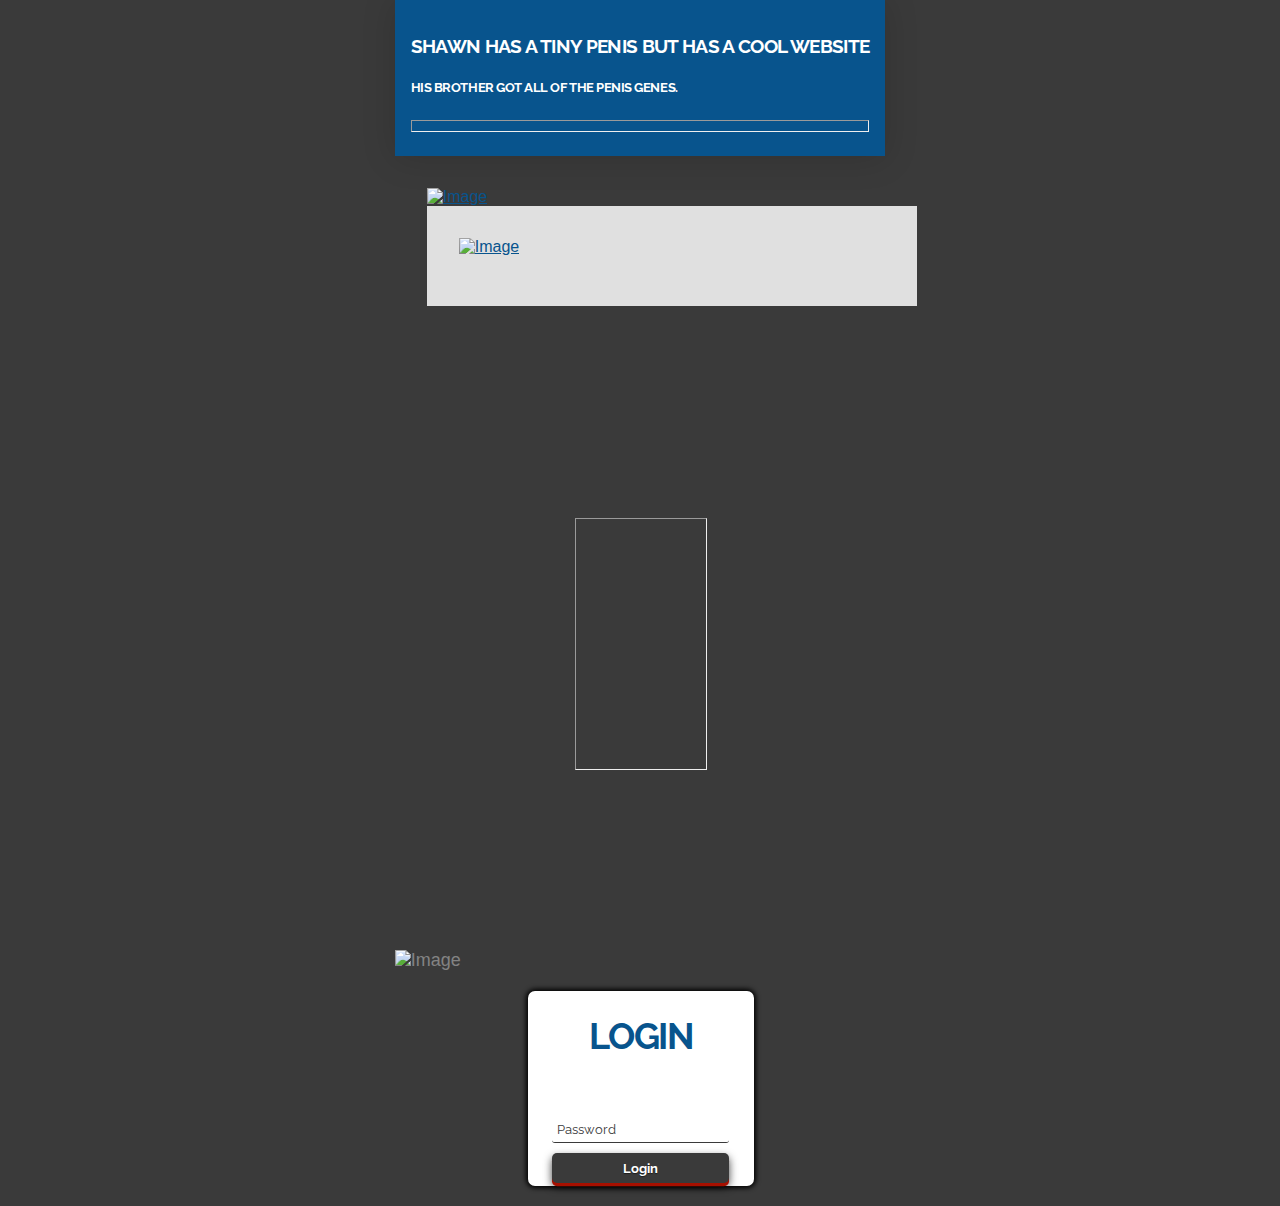
==== index.html @ 7436941f "Update index.html" ====
<!DOCTYPE html>

<html class="no-js" lang="en-US">

<head>
  
<meta charset="UTF-8">
<meta name="viewport" content="width=device-width, initial-scale=1.0">
<link rel="pingback" href="https://www.centralems.com/xmlrpc.php">
<meta name='robots' content='index, follow, max-image-preview:large, max-snippet:-1, max-video-preview:-1' />

	<!-- This site is optimized with the Yoast SEO plugin v16.8 - https://yoast.com/wordpress/plugins/seo/ -->
	<title>Home - Central EMS</title>
	<link rel="canonical" href="https://www.centralems.com/" />
	<meta property="og:locale" content="en_US" />
	<meta property="og:type" content="website" />
	<meta property="og:title" content="Home - Central EMS" />
	<meta property="og:description" content="Schedule transport Join the family Experience theCentral EMS Difference One of the largest emergency medical services networks in the Southeast, Central EMS has the resources and skilled team to provide superior medical transport services to the region. We specialize in building trusted relationships with medical facilities and municipalities to provide the highest level of clinical care and comfort that is ... Read More" />
	<meta property="og:url" content="https://www.centralems.com/" />
	<meta property="og:site_name" content="Central EMS" />
	<meta property="article:modified_time" content="2021-11-24T21:54:34+00:00" />
	<meta name="twitter:card" content="summary_large_image" />
	<meta name="twitter:label1" content="Est. reading time" />
	<meta name="twitter:data1" content="4 minutes" />
	<script type="application/ld+json" class="yoast-schema-graph">{"@context":"https://schema.org","@graph":[{"@type":"WebSite","@id":"https://www.centralems.com/#website","url":"https://www.centralems.com/","name":"Central EMS","description":"Experience. The Central Difference.","potentialAction":[{"@type":"SearchAction","target":{"@type":"EntryPoint","urlTemplate":"https://www.centralems.com/?s={search_term_string}"},"query-input":"required name=search_term_string"}],"inLanguage":"en-US"},{"@type":"WebPage","@id":"https://www.centralems.com/#webpage","url":"https://www.centralems.com/","name":"Home - Central EMS","isPartOf":{"@id":"https://www.centralems.com/#website"},"datePublished":"2020-04-08T21:18:26+00:00","dateModified":"2021-11-24T21:54:34+00:00","breadcrumb":{"@id":"https://www.centralems.com/#breadcrumb"},"inLanguage":"en-US","potentialAction":[{"@type":"ReadAction","target":["https://www.centralems.com/"]}]},{"@type":"BreadcrumbList","@id":"https://www.centralems.com/#breadcrumb","itemListElement":[{"@type":"ListItem","position":1,"name":"Home"}]}]}</script>
	<!-- / Yoast SEO plugin. -->

<link rel="manifest" href="/manifest.json">
<link rel='dns-prefetch' href='//translate.google.com' />
<link rel='dns-prefetch' href='//s.w.org' />
<link rel="alternate" type="application/rss+xml" title="Central EMS &raquo; Feed" href="https://www.centralems.com/feed/" />
<link rel="alternate" type="application/rss+xml" title="Central EMS &raquo; Comments Feed" href="https://www.centralems.com/comments/feed/" />
		<script type="text/javascript">
			window._wpemojiSettings = {"baseUrl":"https:\/\/s.w.org\/images\/core\/emoji\/13.1.0\/72x72\/","ext":".png","svgUrl":"https:\/\/s.w.org\/images\/core\/emoji\/13.1.0\/svg\/","svgExt":".svg","source":{"concatemoji":"https:\/\/www.centralems.com\/wp-includes\/js\/wp-emoji-release.min.js?ver=5.8.2"}};
			!function(e,a,t){var n,r,o,i=a.createElement("canvas"),p=i.getContext&&i.getContext("2d");function s(e,t){var a=String.fromCharCode;p.clearRect(0,0,i.width,i.height),p.fillText(a.apply(this,e),0,0);e=i.toDataURL();return p.clearRect(0,0,i.width,i.height),p.fillText(a.apply(this,t),0,0),e===i.toDataURL()}function c(e){var t=a.createElement("script");t.src=e,t.defer=t.type="text/javascript",a.getElementsByTagName("head")[0].appendChild(t)}for(o=Array("flag","emoji"),t.supports={everything:!0,everythingExceptFlag:!0},r=0;r<o.length;r++)t.supports[o[r]]=function(e){if(!p||!p.fillText)return!1;switch(p.textBaseline="top",p.font="600 32px Arial",e){case"flag":return s([127987,65039,8205,9895,65039],[127987,65039,8203,9895,65039])?!1:!s([55356,56826,55356,56819],[55356,56826,8203,55356,56819])&&!s([55356,57332,56128,56423,56128,56418,56128,56421,56128,56430,56128,56423,56128,56447],[55356,57332,8203,56128,56423,8203,56128,56418,8203,56128,56421,8203,56128,56430,8203,56128,56423,8203,56128,56447]);case"emoji":return!s([10084,65039,8205,55357,56613],[10084,65039,8203,55357,56613])}return!1}(o[r]),t.supports.everything=t.supports.everything&&t.supports[o[r]],"flag"!==o[r]&&(t.supports.everythingExceptFlag=t.supports.everythingExceptFlag&&t.supports[o[r]]);t.supports.everythingExceptFlag=t.supports.everythingExceptFlag&&!t.supports.flag,t.DOMReady=!1,t.readyCallback=function(){t.DOMReady=!0},t.supports.everything||(n=function(){t.readyCallback()},a.addEventListener?(a.addEventListener("DOMContentLoaded",n,!1),e.addEventListener("load",n,!1)):(e.attachEvent("onload",n),a.attachEvent("onreadystatechange",function(){"complete"===a.readyState&&t.readyCallback()})),(n=t.source||{}).concatemoji?c(n.concatemoji):n.wpemoji&&n.twemoji&&(c(n.twemoji),c(n.wpemoji)))}(window,document,window._wpemojiSettings);
		</script>
		<style type="text/css">
img.wp-smiley,
img.emoji {
	display: inline !important;
	border: none !important;
	box-shadow: none !important;
	height: 1em !important;
	width: 1em !important;
	margin: 0 .07em !important;
	vertical-align: -0.1em !important;
	background: none !important;
	padding: 0 !important;
} 

</style>
	<link rel='stylesheet' id='wp-block-library-css'  href='https://www.centralems.com/wp-includes/css/dist/block-library/style.min.css?ver=5.8.2' type='text/css' media='all' />
<style id='wp-block-library-theme-inline-css' type='text/css'>
#start-resizable-editor-section{display:none}.wp-block-audio figcaption{color:#555;font-size:13px;text-align:center}.is-dark-theme .wp-block-audio figcaption{color:hsla(0,0%,100%,.65)}.wp-block-code{font-family:Menlo,Consolas,monaco,monospace;color:#1e1e1e;padding:.8em 1em;border:1px solid #ddd;border-radius:4px}.wp-block-embed figcaption{color:#555;font-size:13px;text-align:center}.is-dark-theme .wp-block-embed figcaption{color:hsla(0,0%,100%,.65)}.blocks-gallery-caption{color:#555;font-size:13px;text-align:center}.is-dark-theme .blocks-gallery-caption{color:hsla(0,0%,100%,.65)}.wp-block-image figcaption{color:#555;font-size:13px;text-align:center}.is-dark-theme .wp-block-image figcaption{color:hsla(0,0%,100%,.65)}.wp-block-pullquote{border-top:4px solid;border-bottom:4px solid;margin-bottom:1.75em;color:currentColor}.wp-block-pullquote__citation,.wp-block-pullquote cite,.wp-block-pullquote footer{color:currentColor;text-transform:uppercase;font-size:.8125em;font-style:normal}.wp-block-quote{border-left:.25em solid;margin:0 0 1.75em;padding-left:1em}.wp-block-quote cite,.wp-block-quote footer{color:currentColor;font-size:.8125em;position:relative;font-style:normal}.wp-block-quote.has-text-align-right{border-left:none;border-right:.25em solid;padding-left:0;padding-right:1em}.wp-block-quote.has-text-align-center{border:none;padding-left:0}.wp-block-quote.is-large,.wp-block-quote.is-style-large{border:none}.wp-block-search .wp-block-search__label{font-weight:700}.wp-block-group.has-background{padding:1.25em 2.375em;margin-top:0;margin-bottom:0}.wp-block-separator{border:none;border-bottom:2px solid;margin-left:auto;margin-right:auto;opacity:.4}.wp-block-separator:not(.is-style-wide):not(.is-style-dots){width:100px}.wp-block-separator.has-background:not(.is-style-dots){border-bottom:none;height:1px}.wp-block-separator.has-background:not(.is-style-wide):not(.is-style-dots){height:2px}.wp-block-table thead{border-bottom:3px solid}.wp-block-table tfoot{border-top:3px solid}.wp-block-table td,.wp-block-table th{padding:.5em;border:1px solid;word-break:normal}.wp-block-table figcaption{color:#555;font-size:13px;text-align:center}.is-dark-theme .wp-block-table figcaption{color:hsla(0,0%,100%,.65)}.wp-block-video figcaption{color:#555;font-size:13px;text-align:center}.is-dark-theme .wp-block-video figcaption{color:hsla(0,0%,100%,.65)}.wp-block-template-part.has-background{padding:1.25em 2.375em;margin-top:0;margin-bottom:0}#end-resizable-editor-section{display:none}
</style>
<link rel='stylesheet' id='google-language-translator-css'  href='https://www.centralems.com/wp-content/plugins/google-language-translator/css/style.css?ver=6.0.11' type='text/css' media='' />
<link rel='stylesheet' id='wpos-slick-style-css'  href='https://www.centralems.com/wp-content/plugins/wp-logo-showcase-responsive-slider-slider/assets/css/slick.css?ver=2.9.2' type='text/css' media='all' />
<link rel='stylesheet' id='logo_showcase_style-css'  href='https://www.centralems.com/wp-content/plugins/wp-logo-showcase-responsive-slider-slider/assets/css/logo-showcase.css?ver=2.9.2' type='text/css' media='all' />
<link rel='stylesheet' id='x-stack-css'  href='https://www.centralems.com/wp-content/themes/pro/framework/dist/css/site/stacks/renew.css?ver=4.3.3' type='text/css' media='all' />
<link rel='stylesheet' id='x-child-css'  href='https://www.centralems.com/wp-content/themes/priority/style.css?ver=4.3.3' type='text/css' media='all' />
<script type='text/javascript' src='https://www.centralems.com/wp-includes/js/jquery/jquery.min.js?ver=3.6.0' id='jquery-core-js'></script>
<script type='text/javascript' src='https://www.centralems.com/wp-includes/js/jquery/jquery-migrate.min.js?ver=3.3.2' id='jquery-migrate-js'></script>
<link rel="https://api.w.org/" href="https://www.centralems.com/wp-json/" /><link rel="alternate" type="application/json" href="https://www.centralems.com/wp-json/wp/v2/pages/5" /><link rel='shortlink' href='https://www.centralems.com/' />
<link rel="alternate" type="application/json+oembed" href="https://www.centralems.com/wp-json/oembed/1.0/embed?url=https%3A%2F%2Fwww.centralems.com%2F" />
<link rel="alternate" type="text/xml+oembed" href="https://www.centralems.com/wp-json/oembed/1.0/embed?url=https%3A%2F%2Fwww.centralems.com%2F&#038;format=xml" />
<style type="text/css">#google_language_translator { width:auto !important; }.goog-tooltip {display: none !important;}.goog-tooltip:hover {display: none !important;}.goog-text-highlight {background-color: transparent !important; border: none !important; box-shadow: none !important;}#google_language_translator select.goog-te-combo { color:#32373c; }#flags { display:none; }#google_language_translator {color: transparent;}body { top:0px !important; }#glt-translate-trigger { left:20px; right:auto; }#glt-translate-trigger > span { color:#ffffff; }#glt-translate-trigger { background:#f89406; }.goog-te-gadget .goog-te-combo { width:100%; }</style><meta name="generator" content="Site Kit by Google 1.37.0" /><script src="/georgia_mapdata.js" type="text/javascript"></script><script src="/georgia_mapdraw.js" type="text/javascript"></script>    <link rel="stylesheet" href="https://unpkg.com/swiper/swiper-bundle.min.css">
    <script src="https://unpkg.com/swiper/swiper-bundle.min.js"></script>
    <link rel="stylesheet" type="text/css"
          href="https://cdn.datatables.net/v/dt/jszip-2.5.0/dt-1.10.21/af-2.3.5/b-1.6.2/b-colvis-1.6.2/b-flash-1.6.2/b-html5-1.6.2/b-print-1.6.2/cr-1.5.2/fc-3.3.1/fh-3.1.7/kt-2.5.2/r-2.2.4/rg-1.1.2/rr-1.2.7/sc-2.0.2/sp-1.1.0/sl-1.3.1/datatables.min.css"/>

    <script type="text/javascript" src="https://cdnjs.cloudflare.com/ajax/libs/pdfmake/0.1.36/pdfmake.min.js"></script>
    <script type="text/javascript" src="https://cdnjs.cloudflare.com/ajax/libs/pdfmake/0.1.36/vfs_fonts.js"></script>
    <script type="text/javascript"
            src="https://cdn.datatables.net/v/dt/jszip-2.5.0/dt-1.10.21/af-2.3.5/b-1.6.2/b-colvis-1.6.2/b-flash-1.6.2/b-html5-1.6.2/b-print-1.6.2/cr-1.5.2/fc-3.3.1/fh-3.1.7/kt-2.5.2/r-2.2.4/rg-1.1.2/rr-1.2.7/sc-2.0.2/sp-1.1.0/sl-1.3.1/datatables.min.js"></script>    <link rel="canonical" href="https://www.centralems.com/" />
<style id="x-generated-css"> a,h1 a:hover,h2 a:hover,h3 a:hover,h4 a:hover,h5 a:hover,h6 a:hover,.x-comment-time:hover,#reply-title small a,.comment-reply-link:hover,.x-comment-author a:hover,.x-recent-posts a:hover .h-recent-posts{color:rgb(8,84,141);}a:hover,#reply-title small a:hover{color:rgb(233,191,0);}.entry-title:before{color:#dddddd;}a.x-img-thumbnail:hover,li.bypostauthor > article.comment{border-color:rgb(8,84,141);}.flex-direction-nav a,.flex-control-nav a:hover,.flex-control-nav a.flex-active,.x-dropcap,.x-skill-bar .bar,.x-pricing-column.featured h2,.h-comments-title small,.x-pagination a:hover,.woocommerce-pagination a:hover,.x-entry-share .x-share:hover,.entry-thumb,.widget_tag_cloud .tagcloud a:hover,.widget_product_tag_cloud .tagcloud a:hover,.x-highlight,.x-recent-posts .x-recent-posts-img:after,.x-portfolio-filters{background-color:rgb(8,84,141);}.x-portfolio-filters:hover{background-color:rgb(233,191,0);}.x-main{width:calc(72% - 3.20197%);}.x-sidebar{width:calc(100% - 3.20197% - 72%);}.h-landmark{font-weight:500;}.x-comment-author a{color:rgb(131,131,131);}.x-comment-author a,.comment-form-author label,.comment-form-email label,.comment-form-url label,.comment-form-rating label,.comment-form-comment label,.widget_calendar #wp-calendar caption,.widget_calendar #wp-calendar th,.x-accordion-heading .x-accordion-toggle,.x-nav-tabs > li > a:hover,.x-nav-tabs > .active > a,.x-nav-tabs > .active > a:hover{color:rgb(8,84,141);}.widget_calendar #wp-calendar th{border-bottom-color:rgb(8,84,141);}.x-pagination span.current,.woocommerce-pagination span[aria-current],.x-portfolio-filters-menu,.widget_tag_cloud .tagcloud a,.h-feature-headline span i,.widget_price_filter .ui-slider .ui-slider-handle{background-color:rgb(8,84,141);}@media (max-width:978.98px){}@media (max-width:978.98px){.x-content-sidebar-active .alignwide,.x-sidebar-content-active .alignwide{width:calc((1380 / 1500) * 100%);max-width:calc((1380 / 1500) * 100%);margin-left:calc((((1380 / 1500) * 100%) - 100%) / -2);}}@media (max-width:978.98px){.x-content-sidebar-active .alignfull,.x-sidebar-content-active .alignfull{width:calc((1500 / 1500) * 100%);max-width:calc((1500 / 1500) * 100%);margin-left:calc((((1500 / 1500) * 100%) - 100%) / -2);}}.x-full-width-active .alignwide{width:calc((1380 / 1500) * 100%);max-width:calc((1380 / 1500) * 100%);margin-left:calc((((1380 / 1500) * 100%) - 100%) / -2);}.x-full-width-active .alignfull{width:calc((1500 / 1500) * 100%);max-width:calc((1500 / 1500) * 100%);margin-left:calc((((1500 / 1500) * 100%) - 100%) / -2);}html{font-size:18px;}@media (min-width:480px){html{font-size:18px;}}@media (min-width:767px){html{font-size:18px;}}@media (min-width:979px){html{font-size:18px;}}@media (min-width:1200px){html{font-size:18px;}}body{font-style:normal;font-weight:500;color:rgb(131,131,131);background-color:transparent;}.w-b{font-weight:500 !important;}h1,h2,h3,h4,h5,h6,.h1,.h2,.h3,.h4,.h5,.h6{font-family:"Raleway",sans-serif;font-style:normal;font-weight:700;text-transform:uppercase;}h1,.h1{letter-spacing:-0.035em;}h2,.h2{letter-spacing:-0.035em;}h3,.h3{letter-spacing:-0.035em;}h4,.h4{letter-spacing:-0.035em;}h5,.h5{letter-spacing:-0.035em;}h6,.h6{letter-spacing:-0.035em;}.w-h{font-weight:700 !important;}.x-container.width{width:100%;}.x-container.max{max-width:1500px;}.site,.x-site{width:100%;max-width:1500px;}.x-main.full{float:none;display:block;width:auto;}@media (max-width:978.98px){.x-main.full,.x-main.left,.x-main.right,.x-sidebar.left,.x-sidebar.right{float:none;display:block;width:auto !important;}}.entry-header,.entry-content{font-size:1rem;}body,input,button,select,textarea{font-family:"Raleway",sans-serif;}h1,h2,h3,h4,h5,h6,.h1,.h2,.h3,.h4,.h5,.h6,h1 a,h2 a,h3 a,h4 a,h5 a,h6 a,.h1 a,.h2 a,.h3 a,.h4 a,.h5 a,.h6 a,blockquote{color:rgb(8,84,141);}.cfc-h-tx{color:rgb(8,84,141) !important;}.cfc-h-bd{border-color:rgb(8,84,141) !important;}.cfc-h-bg{background-color:rgb(8,84,141) !important;}.cfc-b-tx{color:rgb(131,131,131) !important;}.cfc-b-bd{border-color:rgb(131,131,131) !important;}.cfc-b-bg{background-color:rgb(131,131,131) !important;}.x-btn,.button,[type="submit"]{color:#ffffff;border-color:#ac1100;background-color:#ff2a13;margin-bottom:0.25em;text-shadow:0 0.075em 0.075em rgba(0,0,0,0.5);box-shadow:0 0.25em 0 0 #a71000,0 4px 9px rgba(0,0,0,0.75);border-radius:0.25em;}.x-btn:hover,.button:hover,[type="submit"]:hover{color:#ffffff;border-color:#600900;background-color:#ef2201;margin-bottom:0.25em;text-shadow:0 0.075em 0.075em rgba(0,0,0,0.5);box-shadow:0 0.25em 0 0 #a71000,0 4px 9px rgba(0,0,0,0.75);}.x-btn.x-btn-real,.x-btn.x-btn-real:hover{margin-bottom:0.25em;text-shadow:0 0.075em 0.075em rgba(0,0,0,0.65);}.x-btn.x-btn-real{box-shadow:0 0.25em 0 0 #a71000,0 4px 9px rgba(0,0,0,0.75);}.x-btn.x-btn-real:hover{box-shadow:0 0.25em 0 0 #a71000,0 4px 9px rgba(0,0,0,0.75);}.x-btn.x-btn-flat,.x-btn.x-btn-flat:hover{margin-bottom:0;text-shadow:0 0.075em 0.075em rgba(0,0,0,0.65);box-shadow:none;}.x-btn.x-btn-transparent,.x-btn.x-btn-transparent:hover{margin-bottom:0;border-width:3px;text-shadow:none;text-transform:uppercase;background-color:transparent;box-shadow:none;}body .gform_wrapper .gfield_required{color:rgb(8,84,141);}body .gform_wrapper h2.gsection_title,body .gform_wrapper h3.gform_title,body .gform_wrapper .top_label .gfield_label,body .gform_wrapper .left_label .gfield_label,body .gform_wrapper .right_label .gfield_label{font-weight:700;}body .gform_wrapper h2.gsection_title{letter-spacing:-0.035emem !important;}body .gform_wrapper h3.gform_title{letter-spacing:-0.035emem !important;}body .gform_wrapper .top_label .gfield_label,body .gform_wrapper .left_label .gfield_label,body .gform_wrapper .right_label .gfield_label{color:rgb(8,84,141);}body .gform_wrapper .validation_message{font-weight:500;} @font-face{font-family:'FontAwesomePro';font-style:normal;font-weight:900;font-display:block;src:url('https://www.centralems.com/wp-content/themes/pro/cornerstone/assets/dist/fonts/fa-solid-900.woff2') format('woff2'),url('https://www.centralems.com/wp-content/themes/pro/cornerstone/assets/dist/fonts/fa-solid-900.woff') format('woff'),url('https://www.centralems.com/wp-content/themes/pro/cornerstone/assets/dist/fonts/fa-solid-900.ttf') format('truetype');}[data-x-fa-pro-icon]{font-family:"FontAwesomePro" !important;}[data-x-fa-pro-icon]:before{content:attr(data-x-fa-pro-icon);}[data-x-icon],[data-x-icon-o],[data-x-icon-l],[data-x-icon-s],[data-x-icon-b],[data-x-fa-pro-icon],[class*="cs-fa-"]{display:inline-block;font-style:normal;font-weight:400;text-decoration:inherit;text-rendering:auto;-webkit-font-smoothing:antialiased;-moz-osx-font-smoothing:grayscale;}[data-x-icon].left,[data-x-icon-o].left,[data-x-icon-l].left,[data-x-icon-s].left,[data-x-icon-b].left,[data-x-fa-pro-icon].left,[class*="cs-fa-"].left{margin-right:0.5em;}[data-x-icon].right,[data-x-icon-o].right,[data-x-icon-l].right,[data-x-icon-s].right,[data-x-icon-b].right,[data-x-fa-pro-icon].right,[class*="cs-fa-"].right{margin-left:0.5em;}[data-x-icon]:before,[data-x-icon-o]:before,[data-x-icon-l]:before,[data-x-icon-s]:before,[data-x-icon-b]:before,[data-x-fa-pro-icon]:before,[class*="cs-fa-"]:before{line-height:1;}@font-face{font-family:'FontAwesome';font-style:normal;font-weight:900;font-display:block;src:url('https://www.centralems.com/wp-content/themes/pro/cornerstone/assets/dist/fonts/fa-solid-900.woff2') format('woff2'),url('https://www.centralems.com/wp-content/themes/pro/cornerstone/assets/dist/fonts/fa-solid-900.woff') format('woff'),url('https://www.centralems.com/wp-content/themes/pro/cornerstone/assets/dist/fonts/fa-solid-900.ttf') format('truetype');}[data-x-icon],[data-x-icon-s],[data-x-icon][class*="cs-fa-"]{font-family:"FontAwesome" !important;font-weight:900;}[data-x-icon]:before,[data-x-icon][class*="cs-fa-"]:before{content:attr(data-x-icon);}[data-x-icon-s]:before{content:attr(data-x-icon-s);}@font-face{font-family:'FontAwesomeRegular';font-style:normal;font-weight:400;font-display:block;src:url('https://www.centralems.com/wp-content/themes/pro/cornerstone/assets/dist/fonts/fa-regular-400.woff2') format('woff2'),url('https://www.centralems.com/wp-content/themes/pro/cornerstone/assets/dist/fonts/fa-regular-400.woff') format('woff'),url('https://www.centralems.com/wp-content/themes/pro/cornerstone/assets/dist/fonts/fa-regular-400.ttf') format('truetype');}@font-face{font-family:'FontAwesomePro';font-style:normal;font-weight:400;font-display:block;src:url('https://www.centralems.com/wp-content/themes/pro/cornerstone/assets/dist/fonts/fa-regular-400.woff2') format('woff2'),url('https://www.centralems.com/wp-content/themes/pro/cornerstone/assets/dist/fonts/fa-regular-400.woff') format('woff'),url('https://www.centralems.com/wp-content/themes/pro/cornerstone/assets/dist/fonts/fa-regular-400.ttf') format('truetype');}[data-x-icon-o]{font-family:"FontAwesomeRegular" !important;}[data-x-icon-o]:before{content:attr(data-x-icon-o);}@font-face{font-family:'FontAwesomeLight';font-style:normal;font-weight:300;font-display:block;src:url('https://www.centralems.com/wp-content/themes/pro/cornerstone/assets/dist/fonts/fa-light-300.woff2') format('woff2'),url('https://www.centralems.com/wp-content/themes/pro/cornerstone/assets/dist/fonts/fa-light-300.woff') format('woff'),url('https://www.centralems.com/wp-content/themes/pro/cornerstone/assets/dist/fonts/fa-light-300.ttf') format('truetype');}@font-face{font-family:'FontAwesomePro';font-style:normal;font-weight:300;font-display:block;src:url('https://www.centralems.com/wp-content/themes/pro/cornerstone/assets/dist/fonts/fa-light-300.woff2') format('woff2'),url('https://www.centralems.com/wp-content/themes/pro/cornerstone/assets/dist/fonts/fa-light-300.woff') format('woff'),url('https://www.centralems.com/wp-content/themes/pro/cornerstone/assets/dist/fonts/fa-light-300.ttf') format('truetype');}[data-x-icon-l]{font-family:"FontAwesomeLight" !important;font-weight:300;}[data-x-icon-l]:before{content:attr(data-x-icon-l);}@font-face{font-family:'FontAwesomeBrands';font-style:normal;font-weight:normal;font-display:block;src:url('https://www.centralems.com/wp-content/themes/pro/cornerstone/assets/dist/fonts/fa-brands-400.woff2') format('woff2'),url('https://www.centralems.com/wp-content/themes/pro/cornerstone/assets/dist/fonts/fa-brands-400.woff') format('woff'),url('https://www.centralems.com/wp-content/themes/pro/cornerstone/assets/dist/fonts/fa-brands-400.ttf') format('truetype');}[data-x-icon-b]{font-family:"FontAwesomeBrands" !important;}[data-x-icon-b]:before{content:attr(data-x-icon-b);}.e8-6.x-bar {width:calc(100% - (0px * 2));margin-top:0px;margin-left:0px;margin-right:0px;height:auto;padding:2em 2em 2em 2em;font-size:16px;background-color:transparent;z-index:9999;transition-timing-function:cubic-bezier(0.400,0.000,0.200,1.000);}.e8-1.x-bar {height:auto;padding:1.25vw;font-size:16px;background-color:rgb(8,84,141);box-shadow:0em 0.15em 2em rgba(0,0,0,0.15);z-index:9999;transition-timing-function:cubic-bezier(0.400,0.000,0.200,1.000);}.e8-13.x-bar {height:auto;padding:2em 2em 2em 2em;font-size:16px;background-color:rgb(224,224,224);z-index:9999;transition-timing-function:cubic-bezier(0.400,0.000,0.200,1.000);}.e8-1.x-bar-content {flex-direction:column;justify-content:center;align-items:flex-start;flex:0 1 100%;height:auto;}.e8-6.x-bar-content {flex-direction:row;justify-content:space-between;align-items:center;flex:0 1 100%;height:auto;}.e8-13.x-bar-content {flex-direction:row;justify-content:center;align-items:center;flex:0 1 100%;height:auto;}.e8-1.x-bar-outer-spacers:before,.e8-1.x-bar-outer-spacers:after {flex-basis:2em;width:2em !important;height:2em;}.e8-6.x-bar-outer-spacers:before,.e8-6.x-bar-outer-spacers:after {flex-basis:0em;width:0em !important;height:0em;}.e8-13.x-bar-outer-spacers:before,.e8-13.x-bar-outer-spacers:after {flex-basis:0em;width:0em !important;height:0em;}.e8-1.x-bar-space {font-size:16px;height:auto;}.e8-6.x-bar-space {font-size:16px;height:auto;}.e8-13.x-bar-space {font-size:16px;height:auto;}.e8-1.x-bar .x-bar-scroll-button {transition-timing-function:cubic-bezier(0.400,0.000,0.200,1.000);}.e8-6.x-bar .x-bar-scroll-button {transition-timing-function:cubic-bezier(0.400,0.000,0.200,1.000);}.e8-13.x-bar .x-bar-scroll-button {transition-timing-function:cubic-bezier(0.400,0.000,0.200,1.000);}.e8-5.x-anchor {min-height:50px;font-size:1em;background-color:rgb(174,19,42);box-shadow:0em 0.15em 0.65em 0em rgba(0,0,0,0.25);transition-timing-function:cubic-bezier(0.400,0.000,0.200,1.000);}.e8-5.x-anchor .x-anchor-content {flex-direction:row;justify-content:center;align-items:center;padding:0.575em 0.85em 0.575em 0.85em;}.e8-5.x-anchor:hover,.e8-5.x-anchor[class*="active"],[data-x-effect-provider*="colors"]:hover .e8-5.x-anchor {background-color:rgb(233,191,0);box-shadow:0em 0.15em 0.65em 0em rgba(0,0,0,0.25);}.e8-5.x-anchor .x-anchor-text {margin:5px;}.e8-5.x-anchor .x-anchor-text-primary {font-family:"Raleway",sans-serif;font-size:1em;font-style:normal;font-weight:500;line-height:1;text-transform:uppercase;color:rgb(255,255,255);transition-timing-function:cubic-bezier(0.400,0.000,0.200,1.000);}.e8-5.x-anchor .x-anchor-text-secondary {margin-top:0.35em;font-family:inherit;font-size:0.75em;font-style:normal;font-weight:400;line-height:1;color:rgba(0,0,0,1);transition-timing-function:cubic-bezier(0.400,0.000,0.200,1.000);}.e8-5.x-anchor:hover .x-anchor-text-secondary,.e8-5.x-anchor[class*="active"] .x-anchor-text-secondary,[data-x-effect-provider*="colors"]:hover .e8-5.x-anchor .x-anchor-text-secondary {color:rgba(0,0,0,0.5);}.e8-5.x-anchor .x-graphic-child {transition-timing-function:cubic-bezier(0.400,0.000,0.200,1.000);}.e8-2.x-bar-container {flex-direction:column;justify-content:center;align-items:flex-start;flex:1 0 auto;max-width:100%;z-index:auto;transition-timing-function:cubic-bezier(0.400,0.000,0.200,1.000);}.e8-7.x-bar-container {flex-direction:row;justify-content:space-between;align-items:center;flex:1 0 auto;z-index:1;transition-timing-function:cubic-bezier(0.400,0.000,0.200,1.000);}.e8-9.x-bar-container {flex-direction:row;justify-content:space-between;align-items:center;flex:0 1 auto;z-index:1;transition-timing-function:cubic-bezier(0.400,0.000,0.200,1.000);}.e8-14.x-bar-container {flex-direction:row;justify-content:space-between;align-items:center;flex:1 0 auto;z-index:1;transition-timing-function:cubic-bezier(0.400,0.000,0.200,1.000);}.e8-16.x-bar-container {flex-direction:row;justify-content:space-between;align-items:center;flex:0 1 auto;z-index:1;transition-timing-function:cubic-bezier(0.400,0.000,0.200,1.000);}.e8-11.x-anchor {font-size:1em;background-color:rgba(0,0,0,0);transition-timing-function:cubic-bezier(0.400,0.000,0.200,1.000);}.e8-11.x-anchor .x-anchor-content {flex-direction:row;justify-content:center;align-items:center;padding:0.75em 0.45em 0.75em 0.45em;}.e8-11.x-anchor .x-graphic {margin:5px;}.e8-11.x-anchor .x-toggle {color:rgb(8,84,141);}.e8-11.x-anchor:hover .x-toggle,.e8-11.x-anchor[class*="active"] .x-toggle,[data-x-effect-provider*="colors"]:hover .e8-11.x-anchor .x-toggle {color:rgb(233,191,0);}.e8-11.x-anchor .x-toggle-burger {width:14em;margin:3.25em 0;font-size:0.19em;}.e8-11.x-anchor .x-toggle-burger-bun-t {transform:translate3d(0,-3.25em,0);}.e8-11.x-anchor .x-toggle-burger-bun-b {transform:translate3d(0,3.25em,0);}.e8-11.x-anchor .x-anchor-text-primary {transition-timing-function:cubic-bezier(0.400,0.000,0.200,1.000);}.e8-11.x-anchor .x-anchor-text-secondary {transition-timing-function:cubic-bezier(0.400,0.000,0.200,1.000);}.e8-11.x-anchor .x-graphic-child {transition-timing-function:cubic-bezier(0.400,0.000,0.200,1.000);}.e8-11.x-modal {font-size:16px;padding:0 calc(10em * 1);transition-duration:500ms,0s;transition-timing-function:cubic-bezier(0.400,0.000,0.200,1.000);}.e8-11.x-modal:before,.e8-11.x-modal:after {width:calc(10em * 1);height:calc(10em * 1);}.e8-11.x-modal:not(.x-active) {transition-delay:0s,500ms;}.e8-11.x-modal .x-modal-bg {background-color:rgba(0,0,0,0.75);}.e8-11.x-modal .x-modal-close {width:calc(1em * 1);height:calc(1em * 1);font-size:10em;color:rgb(131,131,131);}.e8-11.x-modal .x-modal-close:hover,.e8-11.x-modal .x-modal-close:focus {color:rgb(174,19,42);}.e8-11.x-modal .x-modal-content {max-width:100%;background-color:#ffffff;box-shadow:0em 0.15em 2em 0em rgba(0,0,0,0.25);transition-duration:500ms;transition-timing-function:cubic-bezier(0.400,0.000,0.200,1.000);}.e8-4.x-line {padding:10px 0 0 0;font-size:1em;}.e8-3.x-text {font-size:1em;background-color:transparent;transition-timing-function:cubic-bezier(0.400,0.000,0.200,1.000);}.e8-3.x-text .x-text-content-text-primary {font-family:"Raleway",sans-serif;font-size:1.705em;font-style:normal;font-weight:700;line-height:1.4;letter-spacing:0em;margin-right:calc(0em * -1);text-transform:none;color:rgba(0,0,0,1);transition-timing-function:cubic-bezier(0.400,0.000,0.200,1.000);}.e8-3.x-text .x-text-content-text-subheadline {margin-top:0.35em;font-family:inherit;font-size:1em;font-style:normal;font-weight:400;line-height:1.4;letter-spacing:0em;margin-right:calc(0em * -1);text-transform:none;color:rgba(0,0,0,1);transition-timing-function:cubic-bezier(0.400,0.000,0.200,1.000);}.e8-3.x-text .x-text-typing {transition-timing-function:cubic-bezier(0.400,0.000,0.200,1.000);}.e8-3.x-text .x-typed-cursor {transition-timing-function:cubic-bezier(0.400,0.000,0.200,1.000);}.e8-3.x-text .x-graphic-child {transition-timing-function:cubic-bezier(0.400,0.000,0.200,1.000);}.e8-15.x-image {width:200px;transition-timing-function:cubic-bezier(0.400,0.000,0.200,1.000);}.e8-8.x-image {max-width:300px;transition-timing-function:cubic-bezier(0.400,0.000,0.200,1.000);}.e8-15.x-image img {width:100%;}.e8-17.x-anchor-toggle {font-size:1em;background-color:rgba(0,0,0,0);transition-timing-function:cubic-bezier(0.400,0.000,0.200,1.000);}.e8-17.x-anchor-toggle .x-anchor-content {flex-direction:row;justify-content:center;align-items:center;}.e8-17.x-anchor-toggle .x-graphic {margin:5px;}.e8-17.x-anchor-toggle .x-toggle {color:rgb(8,84,141);}.e8-17.x-anchor-toggle:hover .x-toggle,.e8-17.x-anchor-toggle[class*="active"] .x-toggle,[data-x-effect-provider*="colors"]:hover .e8-17.x-anchor-toggle .x-toggle {color:rgb(174,19,42);}.e8-17.x-anchor-toggle .x-toggle-burger {width:12em;margin:3.25em 0;font-size:0.2em;}.e8-17.x-anchor-toggle .x-toggle-burger-bun-t {transform:translate3d(0,-3.25em,0);}.e8-17.x-anchor-toggle .x-toggle-burger-bun-b {transform:translate3d(0,3.25em,0);}.e8-17.x-anchor-toggle .x-anchor-text-primary {transition-timing-function:cubic-bezier(0.400,0.000,0.200,1.000);}.e8-17.x-anchor-toggle .x-anchor-text-secondary {transition-timing-function:cubic-bezier(0.400,0.000,0.200,1.000);}.e8-17.x-anchor-toggle .x-graphic-child {transition-timing-function:cubic-bezier(0.400,0.000,0.200,1.000);}.e8-17.x-off-canvas {font-size:16px;transition-duration:500ms;}.e8-17.x-off-canvas .x-off-canvas-bg {background-color:rgba(0,0,0,0.75);transition-duration:500ms;transition-timing-function:cubic-bezier(0.400,0.000,0.200,1.000);}.e8-17.x-off-canvas .x-off-canvas-close {width:calc(1em * 1);height:calc(1em * 1);font-size:3em;color:rgb(233,191,0);transition-duration:0.3s,500ms,500ms;transition-timing-function:ease-in-out,cubic-bezier(0.400,0.000,0.200,1.000),cubic-bezier(0.400,0.000,0.200,1.000);}.e8-17.x-off-canvas .x-off-canvas-close:hover,.e8-17.x-off-canvas .x-off-canvas-close:focus {color:rgb(224,224,224);}.e8-17.x-off-canvas .x-off-canvas-content {max-width:24em;padding:calc(3em * 1);background-color:rgb(8,84,141);box-shadow:0em 0em 2em 0em rgba(0,0,0,0.25);transition-duration:500ms;transition-timing-function:cubic-bezier(0.400,0.000,0.200,1.000);}.e8-17.x-menu {font-size:1em;}.e8-17.x-menu-layered,.e8-17.x-menu-layered .x-anchor {transition-duration:300ms;transition-timing-function:cubic-bezier(0.400,0.000,0.200,1.000);}.e8-17.x-menu .x-anchor {font-size:1em;}.e8-17.x-menu .x-anchor .x-anchor-content {flex-direction:row;justify-content:flex-start;align-items:center;padding:1em 2em 1em 2em;}.e8-17.x-menu .x-anchor .x-anchor-text {margin:5px 5px 5px 0px;}.e8-17.x-menu .x-anchor .x-anchor-text-primary {font-family:inherit;font-size:1em;font-style:normal;font-weight:400;line-height:1;text-align:left;text-transform:uppercase;color:rgb(255,255,255);}.e8-17.x-menu .x-anchor:hover .x-anchor-text-primary,.e8-17.x-menu .x-anchor[class*="active"] .x-anchor-text-primary,[data-x-effect-provider*="colors"]:hover .e8-17.x-menu .x-anchor .x-anchor-text-primary {color:rgb(233,191,0);}.e8-17.x-menu .x-anchor .x-anchor-text-secondary {margin-top:0.35em;font-family:inherit;font-size:0.75em;font-style:normal;font-weight:400;line-height:1;color:rgba(0,0,0,1);}.e8-17.x-menu .x-anchor:hover .x-anchor-text-secondary,.e8-17.x-menu .x-anchor[class*="active"] .x-anchor-text-secondary,[data-x-effect-provider*="colors"]:hover .e8-17.x-menu .x-anchor .x-anchor-text-secondary {color:rgba(0,0,0,0.5);}.e8-17.x-menu .x-anchor .x-anchor-sub-indicator {margin:5px;font-size:1em;color:rgba(0,0,0,1);}.e8-17.x-menu .x-anchor:hover .x-anchor-sub-indicator,.e8-17.x-menu .x-anchor[class*="active"] .x-anchor-sub-indicator,[data-x-effect-provider*="colors"]:hover .e8-17.x-menu .x-anchor .x-anchor-sub-indicator {color:rgba(0,0,0,0.5);}.e8-17.x-menu .x-anchor,.e8-17.x-menu .x-anchor :not([data-x-particle]) {transition-timing-function:cubic-bezier(0.400,0.000,0.200,1.000);}.e8-12.x-anchor-toggle {width:2.75em;height:2.75em;font-size:1em;background-color:rgba(0,0,0,0);transition-timing-function:cubic-bezier(0.400,0.000,0.200,1.000);}.e8-12.x-anchor-toggle .x-anchor-content {flex-direction:row;justify-content:center;align-items:center;}.e8-12.x-anchor-toggle .x-graphic {margin:5px;}.e8-12.x-anchor-toggle .x-graphic-icon {font-size:1.75em;width:auto;color:rgb(8,84,141);}.e8-12.x-anchor-toggle:hover .x-graphic-icon,.e8-12.x-anchor-toggle[class*="active"] .x-graphic-icon,[data-x-effect-provider*="colors"]:hover .e8-12.x-anchor-toggle .x-graphic-icon {color:rgb(233,191,0);}.e8-12.x-anchor-toggle .x-anchor-text-primary {transition-timing-function:cubic-bezier(0.400,0.000,0.200,1.000);}.e8-12.x-anchor-toggle .x-anchor-text-secondary {transition-timing-function:cubic-bezier(0.400,0.000,0.200,1.000);}.e8-12.x-anchor-toggle .x-graphic-child {transition-timing-function:cubic-bezier(0.400,0.000,0.200,1.000);}.e8-12.x-dropdown {width:300px;font-size:16px;background-color:#ffffff;box-shadow:0em 0.15em 2em 0em rgba(0,0,0,0.15);transition-duration:500ms,500ms,0s;transition-timing-function:cubic-bezier(0.400,0.000,0.200,1.000);}.e8-12.x-dropdown:not(.x-active) {transition-delay:0s,0s,500ms;}.e8-12.x-search {width:100%;max-width:none;height:auto;font-size:1.25em;background-color:#ffffff;}.e8-12.x-search .x-search-input {order:2;margin:0px;font-family:inherit;font-size:1em;font-style:normal;font-weight:400;line-height:1.3;color:rgba(0,0,0,0.5);}.e8-12.x-search.x-search-has-content .x-search-input {color:rgba(0,0,0,1);}.e8-12.x-search .x-search-btn-submit {order:1;width:1em;height:1em;margin:0.9em 0.65em 0.9em 0.9em;font-size:1em;color:rgba(0,0,0,1);}.e8-12.x-search .x-search-btn-clear {order:3;width:1em;height:1em;margin:0.9em 0.9em 0.9em 0.65em;border-radius:100em;font-size:1em;color:rgba(0,0,0,1);}.e8-12.x-search .x-search-btn-clear:hover,.e8-12.x-search .x-search-btn-clear:focus {color:rgba(0,0,0,0.5);}.e8-10.x-text {margin:0em 2em 0em 0em;font-family:inherit;font-size:1.2em;font-style:normal;font-weight:700;line-height:1.4;letter-spacing:0em;text-align:right;text-transform:uppercase;color:rgb(8,84,141);background-color:transparent;transition-timing-function:cubic-bezier(0.400,0.000,0.200,1.000);}.e8-10.x-text > :first-child {margin-top:0;}.e8-10.x-text > :last-child {margin-bottom:0;}.x-modal .x-modal-content-inner{padding:0 !important;}.e10-1.x-bar {height:auto;font-size:16px;background-color:rgb(8,84,141);z-index:9999;transition-timing-function:cubic-bezier(0.400,0.000,0.200,1.000);}.e10-4.x-bar {height:auto;padding:2em 2em 2em 2em;font-size:16px;background-color:rgb(8,84,141);z-index:9999;transition-timing-function:cubic-bezier(0.400,0.000,0.200,1.000);}.e10-1.x-bar-content {flex-direction:column;justify-content:center;align-items:stretch;height:auto;}.e10-4.x-bar-content {flex-direction:column;justify-content:center;align-items:center;flex:0 1 100%;height:auto;}.e10-1.x-bar-outer-spacers:before,.e10-1.x-bar-outer-spacers:after {flex-basis:0em;width:0em !important;height:0em;}.e10-4.x-bar-outer-spacers:before,.e10-4.x-bar-outer-spacers:after {flex-basis:2em;width:2em !important;height:2em;}.e10-1.x-bar-space {font-size:16px;}.e10-4.x-bar-space {font-size:16px;}.e10-1.x-bar .x-bar-scroll-button {transition-timing-function:cubic-bezier(0.400,0.000,0.200,1.000);}.e10-4.x-bar .x-bar-scroll-button {transition-timing-function:cubic-bezier(0.400,0.000,0.200,1.000);}.e10-2.x-bar-container {flex-direction:row;justify-content:center;align-items:center;flex:1 0 auto;z-index:1;transition-timing-function:cubic-bezier(0.400,0.000,0.200,1.000);}.e10-5.x-bar-container {flex-direction:column;justify-content:center;align-items:center;flex:1 0 auto;z-index:1;transition-timing-function:cubic-bezier(0.400,0.000,0.200,1.000);}.e10-7.x-bar-container {flex-direction:column;justify-content:center;align-items:center;flex:0 1 auto;z-index:1;transition-timing-function:cubic-bezier(0.400,0.000,0.200,1.000);}.e10-3.x-text {width:100%;font-family:inherit;font-size:1em;font-style:normal;font-weight:400;line-height:1.4;letter-spacing:0em;text-transform:none;color:rgba(0,0,0,1);background-color:transparent;transition-timing-function:cubic-bezier(0.400,0.000,0.200,1.000);}.e10-6.x-text {margin:0em 0em 3em 0em;font-family:inherit;font-size:1em;font-style:normal;font-weight:400;line-height:1.4;letter-spacing:0em;text-align:center;text-transform:none;color:rgba(0,0,0,1);background-color:transparent;transition-timing-function:cubic-bezier(0.400,0.000,0.200,1.000);}.e10-8.x-text {margin:0em 0em 1em 0em;font-family:inherit;font-size:1em;font-style:normal;font-weight:600;line-height:1.4;letter-spacing:0em;text-align:center;text-transform:none;color:rgb(255,255,255);background-color:transparent;transition-timing-function:cubic-bezier(0.400,0.000,0.200,1.000);}.e10-9.x-text {font-family:inherit;font-size:1em;font-style:normal;font-weight:600;line-height:1.4;letter-spacing:0em;text-transform:none;color:rgb(255,255,255);background-color:transparent;transition-timing-function:cubic-bezier(0.400,0.000,0.200,1.000);}.e10-3.x-text > :first-child {margin-top:0;}.e10-6.x-text > :first-child {margin-top:0;}.e10-8.x-text > :first-child {margin-top:0;}.e10-9.x-text > :first-child {margin-top:0;}.e10-3.x-text > :last-child {margin-bottom:0;}.e10-6.x-text > :last-child {margin-bottom:0;}.e10-8.x-text > :last-child {margin-bottom:0;}.e10-9.x-text > :last-child {margin-bottom:0;}.e5-12.x-anchor {width:100%;font-size:1em;background-color:rgb(8,84,141);box-shadow:0em 0.15em 0.65em 0em rgba(0,0,0,0.25);transition-timing-function:cubic-bezier(0.400,0.000,0.200,1.000);}.e5-14.x-anchor {width:100%;font-size:1em;background-color:rgb(8,84,141);box-shadow:0em 0.15em 0.65em 0em rgba(0,0,0,0.25);transition-timing-function:cubic-bezier(0.400,0.000,0.200,1.000);}.e5-52.x-anchor {margin:1em 0em 0em 0em;font-size:1em;background-color:rgb(174,19,42);box-shadow:0em 0.15em 0.65em 0em rgba(0,0,0,0.25);transition-timing-function:cubic-bezier(0.400,0.000,0.200,1.000);}.e5-57.x-anchor {margin:0em 0em 0em 2em;font-size:1em;background-color:rgb(174,19,42);box-shadow:0em 0.15em 0.65em 0em rgba(0,0,0,0.25);transition-timing-function:cubic-bezier(0.400,0.000,0.200,1.000);}.e5-63.x-anchor {margin:2em 0em 0em 0em;font-size:1em;background-color:rgb(174,19,42);box-shadow:0em 0.15em 0.65em 0em rgba(0,0,0,0.25);transition-timing-function:cubic-bezier(0.400,0.000,0.200,1.000);}.e5-76.x-anchor {margin:0em 0em 0em 1em;font-size:1em;background-color:rgb(174,19,42);box-shadow:0em 0.15em 0.65em 0em rgba(0,0,0,0.25);transition-timing-function:cubic-bezier(0.400,0.000,0.200,1.000);}.e5-47.x-anchor {font-size:1em;background-color:rgba(255,255,255,0);transition-timing-function:cubic-bezier(0.400,0.000,0.200,1.000);}.e5-49.x-anchor {font-size:1em;background-color:rgba(255,255,255,0);transition-timing-function:cubic-bezier(0.400,0.000,0.200,1.000);}.e5-71.x-anchor {font-size:1em;background-color:rgb(174,19,42);box-shadow:0em 0.15em 0.65em 0em rgba(0,0,0,0.25);transition-timing-function:cubic-bezier(0.400,0.000,0.200,1.000);}.e5-12.x-anchor .x-anchor-content {flex-direction:row;justify-content:center;align-items:center;padding:2em 1em 2em 1em;}.e5-14.x-anchor .x-anchor-content {flex-direction:row;justify-content:center;align-items:center;padding:2em 1em 2em 1em;}.e5-47.x-anchor .x-anchor-content {flex-direction:row;justify-content:center;align-items:center;}.e5-49.x-anchor .x-anchor-content {flex-direction:row;justify-content:center;align-items:center;}.e5-52.x-anchor .x-anchor-content {flex-direction:row;justify-content:center;align-items:center;padding:0.575em 0.85em 0.575em 0.85em;}.e5-57.x-anchor .x-anchor-content {flex-direction:row;justify-content:center;align-items:center;padding:0.575em 0.85em 0.575em 0.85em;}.e5-63.x-anchor .x-anchor-content {flex-direction:row;justify-content:center;align-items:center;padding:0.575em 0.85em 0.575em 0.85em;}.e5-71.x-anchor .x-anchor-content {flex-direction:row;justify-content:center;align-items:center;padding:0.575em 0.85em 0.575em 0.85em;}.e5-76.x-anchor .x-anchor-content {flex-direction:row;justify-content:center;align-items:center;padding:0.575em 0.85em 0.575em 0.85em;}.e5-12.x-anchor:hover,.e5-12.x-anchor[class*="active"],[data-x-effect-provider*="colors"]:hover .e5-12.x-anchor {background-color:rgb(174,19,42);box-shadow:0em 0.15em 0.65em 0em rgba(0,0,0,0.25);}.e5-14.x-anchor:hover,.e5-14.x-anchor[class*="active"],[data-x-effect-provider*="colors"]:hover .e5-14.x-anchor {background-color:rgb(174,19,42);box-shadow:0em 0.15em 0.65em 0em rgba(0,0,0,0.25);}.e5-52.x-anchor:hover,.e5-52.x-anchor[class*="active"],[data-x-effect-provider*="colors"]:hover .e5-52.x-anchor {background-color:rgb(233,191,0);box-shadow:0em 0.15em 0.65em 0em rgba(0,0,0,0.25);}.e5-57.x-anchor:hover,.e5-57.x-anchor[class*="active"],[data-x-effect-provider*="colors"]:hover .e5-57.x-anchor {background-color:rgb(8,84,141);box-shadow:0em 0.15em 0.65em 0em rgba(0,0,0,0.25);}.e5-63.x-anchor:hover,.e5-63.x-anchor[class*="active"],[data-x-effect-provider*="colors"]:hover .e5-63.x-anchor {background-color:rgb(233,191,0);box-shadow:0em 0.15em 0.65em 0em rgba(0,0,0,0.25);}.e5-71.x-anchor:hover,.e5-71.x-anchor[class*="active"],[data-x-effect-provider*="colors"]:hover .e5-71.x-anchor {background-color:rgb(233,191,0);box-shadow:0em 0.15em 0.65em 0em rgba(0,0,0,0.25);}.e5-76.x-anchor:hover,.e5-76.x-anchor[class*="active"],[data-x-effect-provider*="colors"]:hover .e5-76.x-anchor {background-color:rgb(8,84,141);box-shadow:0em 0.15em 0.65em 0em rgba(0,0,0,0.25);}.e5-12.x-anchor .x-anchor-text {margin:5px;}.e5-14.x-anchor .x-anchor-text {margin:5px;}.e5-47.x-anchor .x-anchor-text {margin:5px;}.e5-49.x-anchor .x-anchor-text {margin:5px;}.e5-52.x-anchor .x-anchor-text {margin:5px;}.e5-57.x-anchor .x-anchor-text {margin:5px;}.e5-63.x-anchor .x-anchor-text {margin:5px;}.e5-71.x-anchor .x-anchor-text {margin:5px;}.e5-76.x-anchor .x-anchor-text {margin:5px;}.e5-12.x-anchor .x-anchor-text-primary {font-family:"Raleway",sans-serif;font-size:1em;font-style:normal;font-weight:500;line-height:1;letter-spacing:0.15em;margin-right:calc(0.15em * -1);text-align:center;text-transform:uppercase;color:rgb(255,255,255);transition-timing-function:cubic-bezier(0.400,0.000,0.200,1.000);}.e5-14.x-anchor .x-anchor-text-primary {font-family:"Raleway",sans-serif;font-size:1em;font-style:normal;font-weight:500;line-height:1;letter-spacing:0.15em;margin-right:calc(0.15em * -1);text-align:center;text-transform:uppercase;color:rgb(255,255,255);transition-timing-function:cubic-bezier(0.400,0.000,0.200,1.000);}.e5-47.x-anchor .x-anchor-text-primary {font-family:"Raleway",sans-serif;font-size:1.5em;font-style:normal;font-weight:700;line-height:1.4;text-transform:uppercase;color:rgb(255,255,255);transition-timing-function:cubic-bezier(0.400,0.000,0.200,1.000);}.e5-49.x-anchor .x-anchor-text-primary {font-family:"Raleway",sans-serif;font-size:1.5em;font-style:normal;font-weight:700;line-height:1.4;text-transform:uppercase;color:rgb(255,255,255);transition-timing-function:cubic-bezier(0.400,0.000,0.200,1.000);}.e5-52.x-anchor .x-anchor-text-primary {font-family:"Raleway",sans-serif;font-size:1em;font-style:normal;font-weight:500;line-height:1;text-transform:uppercase;color:rgb(255,255,255);transition-timing-function:cubic-bezier(0.400,0.000,0.200,1.000);}.e5-57.x-anchor .x-anchor-text-primary {font-family:"Raleway",sans-serif;font-size:1em;font-style:normal;font-weight:500;line-height:1;text-transform:uppercase;color:rgb(255,255,255);transition-timing-function:cubic-bezier(0.400,0.000,0.200,1.000);}.e5-63.x-anchor .x-anchor-text-primary {font-family:"Raleway",sans-serif;font-size:1em;font-style:normal;font-weight:500;line-height:1;text-transform:uppercase;color:rgb(255,255,255);transition-timing-function:cubic-bezier(0.400,0.000,0.200,1.000);}.e5-71.x-anchor .x-anchor-text-primary {font-family:"Raleway",sans-serif;font-size:1em;font-style:normal;font-weight:500;line-height:1;text-transform:uppercase;color:rgb(255,255,255);transition-timing-function:cubic-bezier(0.400,0.000,0.200,1.000);}.e5-76.x-anchor .x-anchor-text-primary {font-family:"Source Sans Pro",sans-serif;font-size:1em;font-style:normal;font-weight:400;line-height:1;text-transform:uppercase;color:rgb(255,255,255);transition-timing-function:cubic-bezier(0.400,0.000,0.200,1.000);}.e5-47.x-anchor:hover .x-anchor-text-primary,.e5-47.x-anchor[class*="active"] .x-anchor-text-primary,[data-x-effect-provider*="colors"]:hover .e5-47.x-anchor .x-anchor-text-primary {color:rgba(255,255,255,0.5);}.e5-49.x-anchor:hover .x-anchor-text-primary,.e5-49.x-anchor[class*="active"] .x-anchor-text-primary,[data-x-effect-provider*="colors"]:hover .e5-49.x-anchor .x-anchor-text-primary {color:rgba(255,255,255,0.5);}.e5-12.x-anchor .x-anchor-text-secondary {margin-top:0.35em;font-family:inherit;font-size:0.75em;font-style:normal;font-weight:400;line-height:1;color:rgba(0,0,0,1);transition-timing-function:cubic-bezier(0.400,0.000,0.200,1.000);}.e5-14.x-anchor .x-anchor-text-secondary {margin-top:0.35em;font-family:inherit;font-size:0.75em;font-style:normal;font-weight:400;line-height:1;color:rgba(0,0,0,1);transition-timing-function:cubic-bezier(0.400,0.000,0.200,1.000);}.e5-47.x-anchor .x-anchor-text-secondary {margin-top:0.35em;font-family:inherit;font-size:0.75em;font-style:normal;font-weight:400;line-height:1;color:rgba(0,0,0,1);transition-timing-function:cubic-bezier(0.400,0.000,0.200,1.000);}.e5-49.x-anchor .x-anchor-text-secondary {margin-top:0.35em;font-family:inherit;font-size:0.75em;font-style:normal;font-weight:400;line-height:1;color:rgba(0,0,0,1);transition-timing-function:cubic-bezier(0.400,0.000,0.200,1.000);}.e5-52.x-anchor .x-anchor-text-secondary {margin-top:0.35em;font-family:inherit;font-size:0.75em;font-style:normal;font-weight:400;line-height:1;color:rgba(0,0,0,1);transition-timing-function:cubic-bezier(0.400,0.000,0.200,1.000);}.e5-57.x-anchor .x-anchor-text-secondary {margin-top:0.35em;font-family:inherit;font-size:0.75em;font-style:normal;font-weight:400;line-height:1;color:rgba(0,0,0,1);transition-timing-function:cubic-bezier(0.400,0.000,0.200,1.000);}.e5-63.x-anchor .x-anchor-text-secondary {margin-top:0.35em;font-family:inherit;font-size:0.75em;font-style:normal;font-weight:400;line-height:1;color:rgba(0,0,0,1);transition-timing-function:cubic-bezier(0.400,0.000,0.200,1.000);}.e5-71.x-anchor .x-anchor-text-secondary {margin-top:0.35em;font-family:inherit;font-size:0.75em;font-style:normal;font-weight:400;line-height:1;color:rgba(0,0,0,1);transition-timing-function:cubic-bezier(0.400,0.000,0.200,1.000);}.e5-76.x-anchor .x-anchor-text-secondary {margin-top:0.35em;font-family:inherit;font-size:0.75em;font-style:normal;font-weight:400;line-height:1;color:rgba(0,0,0,1);transition-timing-function:cubic-bezier(0.400,0.000,0.200,1.000);}.e5-12.x-anchor:hover .x-anchor-text-secondary,.e5-12.x-anchor[class*="active"] .x-anchor-text-secondary,[data-x-effect-provider*="colors"]:hover .e5-12.x-anchor .x-anchor-text-secondary {color:rgba(0,0,0,0.5);}.e5-14.x-anchor:hover .x-anchor-text-secondary,.e5-14.x-anchor[class*="active"] .x-anchor-text-secondary,[data-x-effect-provider*="colors"]:hover .e5-14.x-anchor .x-anchor-text-secondary {color:rgba(0,0,0,0.5);}.e5-47.x-anchor:hover .x-anchor-text-secondary,.e5-47.x-anchor[class*="active"] .x-anchor-text-secondary,[data-x-effect-provider*="colors"]:hover .e5-47.x-anchor .x-anchor-text-secondary {color:rgba(0,0,0,0.5);}.e5-49.x-anchor:hover .x-anchor-text-secondary,.e5-49.x-anchor[class*="active"] .x-anchor-text-secondary,[data-x-effect-provider*="colors"]:hover .e5-49.x-anchor .x-anchor-text-secondary {color:rgba(0,0,0,0.5);}.e5-52.x-anchor:hover .x-anchor-text-secondary,.e5-52.x-anchor[class*="active"] .x-anchor-text-secondary,[data-x-effect-provider*="colors"]:hover .e5-52.x-anchor .x-anchor-text-secondary {color:rgba(0,0,0,0.5);}.e5-57.x-anchor:hover .x-anchor-text-secondary,.e5-57.x-anchor[class*="active"] .x-anchor-text-secondary,[data-x-effect-provider*="colors"]:hover .e5-57.x-anchor .x-anchor-text-secondary {color:rgba(0,0,0,0.5);}.e5-63.x-anchor:hover .x-anchor-text-secondary,.e5-63.x-anchor[class*="active"] .x-anchor-text-secondary,[data-x-effect-provider*="colors"]:hover .e5-63.x-anchor .x-anchor-text-secondary {color:rgba(0,0,0,0.5);}.e5-71.x-anchor:hover .x-anchor-text-secondary,.e5-71.x-anchor[class*="active"] .x-anchor-text-secondary,[data-x-effect-provider*="colors"]:hover .e5-71.x-anchor .x-anchor-text-secondary {color:rgba(0,0,0,0.5);}.e5-76.x-anchor:hover .x-anchor-text-secondary,.e5-76.x-anchor[class*="active"] .x-anchor-text-secondary,[data-x-effect-provider*="colors"]:hover .e5-76.x-anchor .x-anchor-text-secondary {color:rgba(0,0,0,0.5);}.e5-47.x-anchor .x-graphic {margin:5px;}.e5-49.x-anchor .x-graphic {margin:5px;}.e5-47.x-anchor .x-graphic-image {max-width:150px;}.e5-49.x-anchor .x-graphic-image {max-width:150px;}.e5-12.x-anchor .x-graphic-child {transition-timing-function:cubic-bezier(0.400,0.000,0.200,1.000);}.e5-14.x-anchor .x-graphic-child {transition-timing-function:cubic-bezier(0.400,0.000,0.200,1.000);}.e5-47.x-anchor .x-graphic-child {transition-timing-function:cubic-bezier(0.400,0.000,0.200,1.000);}.e5-49.x-anchor .x-graphic-child {transition-timing-function:cubic-bezier(0.400,0.000,0.200,1.000);}.e5-52.x-anchor .x-graphic-child {transition-timing-function:cubic-bezier(0.400,0.000,0.200,1.000);}.e5-57.x-anchor .x-graphic-child {transition-timing-function:cubic-bezier(0.400,0.000,0.200,1.000);}.e5-63.x-anchor .x-graphic-child {transition-timing-function:cubic-bezier(0.400,0.000,0.200,1.000);}.e5-71.x-anchor .x-graphic-child {transition-timing-function:cubic-bezier(0.400,0.000,0.200,1.000);}.e5-76.x-anchor .x-graphic-child {transition-timing-function:cubic-bezier(0.400,0.000,0.200,1.000);}.e5-4.x-line {padding:250px 0 0 0;font-size:1em;}.e5-23.x-line {padding:250px 0 0 0;font-size:1em;}.e5-25.x-line {padding:200px 0 0 0;font-size:1em;}.e5-27.x-line {padding:200px 0 0 0;font-size:1em;}.e5-65.x-line {padding:25px 0 0 0;font-size:1em;}.e5-36.x-image {max-width:135px;transition-timing-function:cubic-bezier(0.400,0.000,0.200,1.000);}.e5-42.x-image {max-width:135px;transition-timing-function:cubic-bezier(0.400,0.000,0.200,1.000);}.e5-8.x-image {transition-timing-function:cubic-bezier(0.400,0.000,0.200,1.000);}.e5-22.x-cell {z-index:auto;font-size:1em;background-color:transparent;box-shadow:0em 0em 1em 0em rgb(142,142,142);transition-timing-function:cubic-bezier(0.400,0.000,0.200,1.000);}.e5-24.x-cell {z-index:auto;font-size:1em;background-color:transparent;box-shadow:0em 0em 1em 0em rgb(142,142,142);transition-timing-function:cubic-bezier(0.400,0.000,0.200,1.000);}.e5-26.x-cell {z-index:auto;font-size:1em;background-color:transparent;box-shadow:0em 0em 1em 0em rgb(142,142,142);transition-timing-function:cubic-bezier(0.400,0.000,0.200,1.000);}.e5-11.x-col {display:flex;flex-direction:row;justify-content:center;align-items:stretch;flex-wrap:wrap;align-content:stretch;z-index:1;font-size:1em;background-color:transparent;transition-timing-function:cubic-bezier(0.400,0.000,0.200,1.000);}.e5-35.x-col {display:flex;flex-direction:row;justify-content:center;align-items:center;flex-wrap:wrap;align-content:center;z-index:1;font-size:1em;background-color:transparent;transition-timing-function:cubic-bezier(0.400,0.000,0.200,1.000);}.e5-37.x-col {display:flex;flex-direction:row;justify-content:center;align-items:center;flex-wrap:wrap;align-content:center;z-index:1;font-size:1em;background-color:transparent;transition-timing-function:cubic-bezier(0.400,0.000,0.200,1.000);}.e5-33.x-col {display:flex;flex-direction:row;justify-content:center;align-items:flex-start;z-index:1;border-width:0px 2px 0px 0px;border-style:none solid none none;border-color:transparent rgb(255,255,255) transparent transparent;padding:10px 40px 10px 0px;font-size:0.8em;text-align:center;background-color:transparent;transition-timing-function:cubic-bezier(0.400,0.000,0.200,1.000);}.e5-41.x-col {display:flex;flex-direction:row;justify-content:center;align-items:center;flex-wrap:wrap;align-content:center;z-index:1;font-size:1em;background-color:transparent;transition-timing-function:cubic-bezier(0.400,0.000,0.200,1.000);}.e5-43.x-col {display:flex;flex-direction:row;justify-content:center;align-items:center;flex-wrap:wrap;align-content:center;z-index:1;font-size:1em;background-color:transparent;transition-timing-function:cubic-bezier(0.400,0.000,0.200,1.000);}.e5-39.x-col {display:flex;flex-direction:column;justify-content:flex-start;align-items:center;z-index:1;padding:10px 0px 10px 20px;font-size:0.8em;text-align:center;background-color:transparent;transition-timing-function:cubic-bezier(0.400,0.000,0.200,1.000);}.e5-46.x-col {display:flex;flex-direction:column;justify-content:center;align-items:center;flex-wrap:wrap;align-content:center;z-index:1;border-width:0px 2px 0px 0px;border-style:solid solid solid solid;border-color:transparent rgb(255,255,255) transparent transparent;padding:0px 1em 0px 1em;font-size:1em;background-color:transparent;transition-timing-function:cubic-bezier(0.400,0.000,0.200,1.000);}.e5-48.x-col {display:flex;flex-direction:column;justify-content:center;align-items:center;flex-wrap:wrap;align-content:center;z-index:1;padding:0px 1em 0px 1em;font-size:1em;background-color:transparent;transition-timing-function:cubic-bezier(0.400,0.000,0.200,1.000);}.e5-55.x-col {display:flex;flex-direction:row;justify-content:center;align-items:center;flex-wrap:wrap;align-content:center;z-index:1;font-size:1em;background-color:transparent;transition-timing-function:cubic-bezier(0.400,0.000,0.200,1.000);}.e5-74.x-col {display:flex;flex-direction:row;justify-content:center;align-items:center;flex-wrap:wrap;align-content:center;z-index:1;font-size:1em;background-color:transparent;transition-timing-function:cubic-bezier(0.400,0.000,0.200,1.000);}.e5-3.x-col {z-index:1;font-size:1em;background-color:transparent;transition-timing-function:cubic-bezier(0.400,0.000,0.200,1.000);}.e5-7.x-col {z-index:1;font-size:1em;background-color:transparent;transition-timing-function:cubic-bezier(0.400,0.000,0.200,1.000);}.e5-13.x-col {z-index:1;font-size:1em;background-color:transparent;transition-timing-function:cubic-bezier(0.400,0.000,0.200,1.000);}.e5-17.x-col {z-index:1;font-size:1em;background-color:transparent;transition-timing-function:cubic-bezier(0.400,0.000,0.200,1.000);}.e5-20.x-col {z-index:1;font-size:1em;background-color:transparent;transition-timing-function:cubic-bezier(0.400,0.000,0.200,1.000);}.e5-30.x-col {z-index:1;font-size:1em;background-color:transparent;transition-timing-function:cubic-bezier(0.400,0.000,0.200,1.000);}.e5-51.x-col {z-index:1;font-size:1em;text-align:center;background-color:transparent;transition-timing-function:cubic-bezier(0.400,0.000,0.200,1.000);}.e5-60.x-col {z-index:1;font-size:1em;background-color:transparent;transition-timing-function:cubic-bezier(0.400,0.000,0.200,1.000);}.e5-64.x-col {z-index:1;font-size:1em;background-color:transparent;transition-timing-function:cubic-bezier(0.400,0.000,0.200,1.000);}.e5-68.x-col {z-index:1;font-size:1em;background-color:transparent;transition-timing-function:cubic-bezier(0.400,0.000,0.200,1.000);}.e5-21.x-grid {grid-gap:1rem 1rem;justify-content:center;align-content:start;justify-items:stretch;align-items:stretch;z-index:auto;margin:0px auto 0px auto;font-size:1em;background-color:transparent;transition-timing-function:cubic-bezier(0.400,0.000,0.200,1.000);}.e5-2.x-row {z-index:1;margin:0px auto 0px auto;padding:1px;font-size:1em;background-color:transparent;transition-timing-function:cubic-bezier(0.400,0.000,0.200,1.000);}.e5-6.x-row {z-index:1;margin:0px auto 0px auto;padding:1px;font-size:1em;background-color:transparent;transition-timing-function:cubic-bezier(0.400,0.000,0.200,1.000);}.e5-10.x-row {z-index:1;margin:0px auto 0px auto;padding:1px;font-size:1em;background-color:transparent;transition-timing-function:cubic-bezier(0.400,0.000,0.200,1.000);}.e5-16.x-row {z-index:1;margin:0px auto 0px auto;padding:1px;font-size:1em;background-color:transparent;transition-timing-function:cubic-bezier(0.400,0.000,0.200,1.000);}.e5-29.x-row {z-index:1;margin:0px auto 0px auto;padding:1px;font-size:1em;background-color:transparent;transition-timing-function:cubic-bezier(0.400,0.000,0.200,1.000);}.e5-34.x-row {z-index:1;margin:0px auto 0px auto;padding:1px;font-size:1em;background-color:transparent;transition-timing-function:cubic-bezier(0.400,0.000,0.200,1.000);}.e5-40.x-row {z-index:1;margin:0px auto 0px auto;padding:1px;font-size:1em;background-color:transparent;transition-timing-function:cubic-bezier(0.400,0.000,0.200,1.000);}.e5-32.x-row {z-index:1;max-width:1200px;margin:25px auto 25px auto;padding:0px 2.5em 0px 2.5em;font-size:1em;background-color:transparent;transition-timing-function:cubic-bezier(0.400,0.000,0.200,1.000);}.e5-45.x-row {z-index:1;margin:25px auto 25px auto;padding:0px 2.5em 0px 2.5em;font-size:1em;background-color:transparent;transition-timing-function:cubic-bezier(0.400,0.000,0.200,1.000);}.e5-50.x-row {z-index:1;margin:0px auto 0px auto;padding:1px;font-size:1em;background-color:transparent;transition-timing-function:cubic-bezier(0.400,0.000,0.200,1.000);}.e5-54.x-row {z-index:1;margin:0px auto 0px auto;padding:1px;font-size:1em;background-color:transparent;transition-timing-function:cubic-bezier(0.400,0.000,0.200,1.000);}.e5-59.x-row {z-index:1;margin:0px auto 0px auto;padding:1px;font-size:1em;background-color:transparent;transition-timing-function:cubic-bezier(0.400,0.000,0.200,1.000);}.e5-67.x-row {z-index:1;margin:0px auto 0px auto;padding:1px;font-size:1em;background-color:transparent;transition-timing-function:cubic-bezier(0.400,0.000,0.200,1.000);}.e5-73.x-row {z-index:1;margin:0px auto 0px auto;padding:1px;font-size:1em;background-color:transparent;transition-timing-function:cubic-bezier(0.400,0.000,0.200,1.000);}.e5-2 > .x-row-inner {flex-direction:row;justify-content:flex-start;align-items:stretch;align-content:stretch;margin:calc(((1rem / 2) + 1px) * -1) calc(((1rem / 2) + 1px) * -1);}.e5-6 > .x-row-inner {flex-direction:row;justify-content:flex-start;align-items:stretch;align-content:stretch;margin:calc(((1rem / 2) + 1px) * -1) calc(((1rem / 2) + 1px) * -1);}.e5-10 > .x-row-inner {flex-direction:row;justify-content:flex-start;align-items:stretch;align-content:stretch;margin:calc(((1rem / 2) + 1px) * -1) calc(((1rem / 2) + 1px) * -1);}.e5-16 > .x-row-inner {flex-direction:row;justify-content:flex-start;align-items:stretch;align-content:stretch;margin:calc(((1rem / 2) + 1px) * -1) calc(((1rem / 2) + 1px) * -1);}.e5-29 > .x-row-inner {flex-direction:row;justify-content:flex-start;align-items:stretch;align-content:stretch;margin:calc(((1rem / 2) + 1px) * -1) calc(((1rem / 2) + 1px) * -1);}.e5-34 > .x-row-inner {flex-direction:row;justify-content:flex-start;align-items:center;align-content:center;margin:calc(((1rem / 2) + 1px) * -1) calc(((0rem / 2) + 1px) * -1);}.e5-40 > .x-row-inner {flex-direction:row;justify-content:flex-start;align-items:center;align-content:center;margin:calc(((1rem / 2) + 1px) * -1) calc(((0rem / 2) + 1px) * -1);}.e5-32 > .x-row-inner {flex-direction:row;justify-content:flex-start;align-items:stretch;align-content:stretch;margin:calc((1rem / 2) * -1) calc((0rem / 2) * -1);}.e5-45 > .x-row-inner {flex-direction:row;justify-content:flex-start;align-items:stretch;align-content:stretch;margin:calc((0rem / 2) * -1) calc((0rem / 2) * -1);}.e5-50 > .x-row-inner {flex-direction:row;justify-content:flex-start;align-items:stretch;align-content:stretch;margin:calc(((1rem / 2) + 1px) * -1) calc(((1rem / 2) + 1px) * -1);}.e5-54 > .x-row-inner {flex-direction:row;justify-content:flex-start;align-items:stretch;align-content:stretch;margin:calc(((1rem / 2) + 1px) * -1) calc(((1rem / 2) + 1px) * -1);}.e5-59 > .x-row-inner {flex-direction:row;justify-content:flex-start;align-items:stretch;align-content:stretch;margin:calc(((1rem / 2) + 1px) * -1) calc(((1rem / 2) + 1px) * -1);}.e5-67 > .x-row-inner {flex-direction:row;justify-content:flex-start;align-items:stretch;align-content:stretch;margin:calc(((1rem / 2) + 1px) * -1) calc(((1rem / 2) + 1px) * -1);}.e5-73 > .x-row-inner {flex-direction:row;justify-content:flex-start;align-items:stretch;align-content:stretch;margin:calc(((1rem / 2) + 1px) * -1) calc(((1rem / 2) + 1px) * -1);}.e5-2 > .x-row-inner > * {flex-grow:1;margin:calc(1rem / 2) calc(1rem / 2);}.e5-6 > .x-row-inner > * {flex-grow:1;margin:calc(1rem / 2) calc(1rem / 2);}.e5-29 > .x-row-inner > * {flex-grow:1;margin:calc(1rem / 2) calc(1rem / 2);}.e5-34 > .x-row-inner > * {flex-grow:1;margin:calc(1rem / 2) calc(0rem / 2);}.e5-40 > .x-row-inner > * {flex-grow:1;margin:calc(1rem / 2) calc(0rem / 2);}.e5-32 > .x-row-inner > * {flex-grow:1;margin:calc(1rem / 2) calc(0rem / 2);}.e5-50 > .x-row-inner > * {flex-grow:1;margin:calc(1rem / 2) calc(1rem / 2);}.e5-54 > .x-row-inner > * {flex-grow:1;margin:calc(1rem / 2) calc(1rem / 2);}.e5-67 > .x-row-inner > * {flex-grow:1;margin:calc(1rem / 2) calc(1rem / 2);}.e5-73 > .x-row-inner > * {flex-grow:1;margin:calc(1rem / 2) calc(1rem / 2);}.e5-10 > .x-row-inner > * {margin:calc(1rem / 2) calc(1rem / 2);}.e5-16 > .x-row-inner > * {margin:calc(1rem / 2) calc(1rem / 2);}.e5-45 > .x-row-inner > * {margin:calc(0rem / 2) calc(0rem / 2);}.e5-59 > .x-row-inner > * {margin:calc(1rem / 2) calc(1rem / 2);}.e5-1.x-section {margin:0px;padding:10em 10em 10em 10em;background-color:transparent;z-index:1;transition-timing-function:cubic-bezier(0.400,0.000,0.200,1.000);}.e5-5.x-section {margin:0px;padding:0px;background-color:transparent;z-index:1;transition-timing-function:cubic-bezier(0.400,0.000,0.200,1.000);}.e5-9.x-section {margin:0px;padding:20px 20px 20px 20px;background-color:transparent;z-index:1;transition-timing-function:cubic-bezier(0.400,0.000,0.200,1.000);}.e5-15.x-section {margin:0px;padding:3vw 3vw 3vw 3vw;background-color:transparent;z-index:1;transition-timing-function:cubic-bezier(0.400,0.000,0.200,1.000);}.e5-28.x-section {margin:0px;padding:45px 0vw 45px 0vw;background-color:rgb(8,84,141);z-index:1;transition-timing-function:cubic-bezier(0.400,0.000,0.200,1.000);}.e5-53.x-section {margin:0px;padding:45px 45px 45px 45px;background-color:transparent;z-index:1;transition-timing-function:cubic-bezier(0.400,0.000,0.200,1.000);}.e5-58.x-section {margin:0px;padding:90px 45px 90px 45px;background-color:transparent;z-index:1;transition-timing-function:cubic-bezier(0.400,0.000,0.200,1.000);}.e5-66.x-section {margin:0px;padding:45px 45px 45px 45px;text-align:center;background-color:transparent;z-index:1;transition-timing-function:cubic-bezier(0.400,0.000,0.200,1.000);}.e5-72.x-section {margin:0px;padding:45px 45px 45px 45px;background-color:transparent;z-index:1;transition-timing-function:cubic-bezier(0.400,0.000,0.200,1.000);}.e5-18.x-text {margin:0em 0em .75em 0em;font-family:"Raleway",sans-serif;font-size:1em;font-style:normal;font-weight:700;line-height:1;letter-spacing:0em;text-transform:uppercase;color:rgb(8,84,141);background-color:transparent;transition-timing-function:cubic-bezier(0.400,0.000,0.200,1.000);}.e5-61.x-text {margin:0em 0em 1em 0em;font-family:inherit;font-size:1em;font-style:normal;font-weight:400;line-height:1.4;letter-spacing:0em;text-transform:none;color:rgba(0,0,0,1);background-color:transparent;transition-timing-function:cubic-bezier(0.400,0.000,0.200,1.000);}.e5-69.x-text {margin:0em 0em 1em 0em;font-family:inherit;font-size:1em;font-style:normal;font-weight:400;line-height:1.4;letter-spacing:0em;text-transform:none;color:rgba(0,0,0,1);background-color:transparent;transition-timing-function:cubic-bezier(0.400,0.000,0.200,1.000);}.e5-19.x-text {font-family:inherit;font-size:1em;font-style:normal;font-weight:500;line-height:1.4;letter-spacing:0em;text-transform:none;color:rgb(131,131,131);background-color:transparent;transition-timing-function:cubic-bezier(0.400,0.000,0.200,1.000);}.e5-31.x-text {font-family:"Raleway",sans-serif;font-size:1em;font-style:normal;font-weight:700;line-height:1;letter-spacing:0.1em;text-align:center;text-transform:uppercase;color:rgb(233,191,0);background-color:transparent;transition-timing-function:cubic-bezier(0.400,0.000,0.200,1.000);}.e5-38.x-text {font-family:"Raleway",sans-serif;font-size:1.5em;font-style:normal;font-weight:700;line-height:1.4;letter-spacing:0em;text-transform:uppercase;color:rgb(255,255,255);background-color:transparent;transition-timing-function:cubic-bezier(0.400,0.000,0.200,1.000);}.e5-44.x-text {font-family:"Raleway",sans-serif;font-size:1.5em;font-style:normal;font-weight:700;line-height:1.4;letter-spacing:0em;text-transform:uppercase;color:rgb(255,255,255);background-color:transparent;transition-timing-function:cubic-bezier(0.400,0.000,0.200,1.000);}.e5-56.x-text {font-family:"Raleway",sans-serif;font-size:1.5em;font-style:normal;font-weight:500;line-height:1.4;letter-spacing:0.1em;text-transform:uppercase;color:rgb(255,255,255);background-color:transparent;transition-timing-function:cubic-bezier(0.400,0.000,0.200,1.000);}.e5-62.x-text {font-family:inherit;font-size:1em;font-style:normal;font-weight:400;line-height:1.4;letter-spacing:0em;text-transform:none;color:rgb(255,255,255);background-color:transparent;transition-timing-function:cubic-bezier(0.400,0.000,0.200,1.000);}.e5-70.x-text {font-family:inherit;font-size:1em;font-style:normal;font-weight:400;line-height:1.4;letter-spacing:0em;text-transform:none;color:rgba(0,0,0,1);background-color:transparent;transition-timing-function:cubic-bezier(0.400,0.000,0.200,1.000);}.e5-75.x-text {font-family:"Raleway",sans-serif;font-size:1.5em;font-style:normal;font-weight:500;line-height:1.4;letter-spacing:0.1em;text-transform:uppercase;color:rgb(255,255,255);background-color:transparent;transition-timing-function:cubic-bezier(0.400,0.000,0.200,1.000);}.e5-18.x-text > :first-child {margin-top:0;}.e5-19.x-text > :first-child {margin-top:0;}.e5-31.x-text > :first-child {margin-top:0;}.e5-38.x-text > :first-child {margin-top:0;}.e5-44.x-text > :first-child {margin-top:0;}.e5-56.x-text > :first-child {margin-top:0;}.e5-61.x-text > :first-child {margin-top:0;}.e5-62.x-text > :first-child {margin-top:0;}.e5-69.x-text > :first-child {margin-top:0;}.e5-70.x-text > :first-child {margin-top:0;}.e5-75.x-text > :first-child {margin-top:0;}.e5-18.x-text > :last-child {margin-bottom:0;}.e5-19.x-text > :last-child {margin-bottom:0;}.e5-31.x-text > :last-child {margin-bottom:0;}.e5-38.x-text > :last-child {margin-bottom:0;}.e5-44.x-text > :last-child {margin-bottom:0;}.e5-56.x-text > :last-child {margin-bottom:0;}.e5-61.x-text > :last-child {margin-bottom:0;}.e5-62.x-text > :last-child {margin-bottom:0;}.e5-69.x-text > :last-child {margin-bottom:0;}.e5-70.x-text > :last-child {margin-bottom:0;}.e5-75.x-text > :last-child {margin-bottom:0;}@media (min-width:767px) and (max-width:978.98px) {.e5-22.x-cell {grid-column-start:1;grid-column-end:3;}.e5-21.x-grid {grid-template-columns:1fr 1fr;grid-template-rows:auto;}.e5-2 > .x-row-inner > *:nth-child(1n - 0) {flex-basis:calc(100% - 1rem);}.e5-6 > .x-row-inner > *:nth-child(1n - 0) {flex-basis:calc(100% - 1rem);}.e5-10 > .x-row-inner > *:nth-child(2n - 1) {flex-basis:calc(50% - 1rem);}.e5-16 > .x-row-inner > *:nth-child(2n - 1) {flex-basis:calc(50% - 1rem);}.e5-29 > .x-row-inner > *:nth-child(1n - 0) {flex-basis:calc(100% - 1rem);}.e5-34 > .x-row-inner > *:nth-child(2n - 1) {flex-basis:calc(50% - 0rem);}.e5-40 > .x-row-inner > *:nth-child(2n - 1) {flex-basis:calc(50% - 0rem);}.e5-32 > .x-row-inner > *:nth-child(2n - 1) {flex-basis:calc(50% - 0rem);}.e5-45 > .x-row-inner > *:nth-child(2n - 1) {flex-basis:calc(50% - 0rem);}.e5-50 > .x-row-inner > *:nth-child(1n - 0) {flex-basis:calc(100% - 1rem);}.e5-54 > .x-row-inner > *:nth-child(1n - 0) {flex-basis:calc(100% - 1rem);}.e5-59 > .x-row-inner > *:nth-child(2n - 1) {flex-basis:calc(50% - 1rem);}.e5-67 > .x-row-inner > *:nth-child(1n - 0) {flex-basis:calc(100% - 1rem);}.e5-73 > .x-row-inner > *:nth-child(1n - 0) {flex-basis:calc(100% - 1rem);}.e5-10 > .x-row-inner > *:nth-child(2n - 0) {flex-basis:calc(50% - 1rem);}.e5-16 > .x-row-inner > *:nth-child(2n - 0) {flex-basis:calc(50% - 1rem);}.e5-34 > .x-row-inner > *:nth-child(2n - 0) {flex-basis:calc(50% - 0rem);}.e5-40 > .x-row-inner > *:nth-child(2n - 0) {flex-basis:calc(50% - 0rem);}.e5-32 > .x-row-inner > *:nth-child(2n - 0) {flex-basis:calc(50% - 0rem);}.e5-45 > .x-row-inner > *:nth-child(2n - 0) {flex-basis:calc(50% - 0rem);}.e5-59 > .x-row-inner > *:nth-child(2n - 0) {flex-basis:calc(50% - 1rem);}}@media (min-width:979px) and (max-width:1199.98px) {.e5-22.x-cell {grid-column-start:1;grid-column-end:2;grid-row-start:1;grid-row-end:3;}.e5-21.x-grid {grid-template-columns:2fr 1fr;grid-template-rows:auto;}.e5-2 > .x-row-inner > *:nth-child(1n - 0) {flex-basis:calc(100% - 1rem);}.e5-6 > .x-row-inner > *:nth-child(1n - 0) {flex-basis:calc(100% - 1rem);}.e5-10 > .x-row-inner > *:nth-child(2n - 1) {flex-basis:calc(50% - 1rem);}.e5-16 > .x-row-inner > *:nth-child(2n - 1) {flex-basis:calc(50% - 1rem);}.e5-29 > .x-row-inner > *:nth-child(1n - 0) {flex-basis:calc(100% - 1rem);}.e5-34 > .x-row-inner > *:nth-child(2n - 1) {flex-basis:calc(50% - 0rem);}.e5-40 > .x-row-inner > *:nth-child(2n - 1) {flex-basis:calc(50% - 0rem);}.e5-32 > .x-row-inner > *:nth-child(2n - 1) {flex-basis:calc(50% - 0rem);}.e5-45 > .x-row-inner > *:nth-child(2n - 1) {flex-basis:calc(50% - 0rem);}.e5-50 > .x-row-inner > *:nth-child(1n - 0) {flex-basis:calc(100% - 1rem);}.e5-54 > .x-row-inner > *:nth-child(1n - 0) {flex-basis:calc(100% - 1rem);}.e5-59 > .x-row-inner > *:nth-child(2n - 1) {flex-basis:calc(50% - 1rem);}.e5-67 > .x-row-inner > *:nth-child(1n - 0) {flex-basis:calc(100% - 1rem);}.e5-73 > .x-row-inner > *:nth-child(1n - 0) {flex-basis:calc(100% - 1rem);}.e5-10 > .x-row-inner > *:nth-child(2n - 0) {flex-basis:calc(50% - 1rem);}.e5-16 > .x-row-inner > *:nth-child(2n - 0) {flex-basis:calc(50% - 1rem);}.e5-34 > .x-row-inner > *:nth-child(2n - 0) {flex-basis:calc(50% - 0rem);}.e5-40 > .x-row-inner > *:nth-child(2n - 0) {flex-basis:calc(50% - 0rem);}.e5-32 > .x-row-inner > *:nth-child(2n - 0) {flex-basis:calc(50% - 0rem);}.e5-45 > .x-row-inner > *:nth-child(2n - 0) {flex-basis:calc(50% - 0rem);}.e5-59 > .x-row-inner > *:nth-child(2n - 0) {flex-basis:calc(50% - 1rem);}}@media (min-width:1200px) {.e5-22.x-cell {grid-column-start:1;grid-column-end:2;grid-row-start:1;grid-row-end:3;}.e5-21.x-grid {grid-template-columns:2fr 1fr;grid-template-rows:auto;}.e5-2 > .x-row-inner > *:nth-child(1n - 0) {flex-basis:calc(100% - 1rem);}.e5-6 > .x-row-inner > *:nth-child(1n - 0) {flex-basis:calc(100% - 1rem);}.e5-10 > .x-row-inner > *:nth-child(2n - 1) {flex-basis:calc(50% - 1rem);}.e5-16 > .x-row-inner > *:nth-child(2n - 1) {flex-basis:calc(50% - 1rem);}.e5-29 > .x-row-inner > *:nth-child(1n - 0) {flex-basis:calc(100% - 1rem);}.e5-34 > .x-row-inner > *:nth-child(2n - 1) {flex-basis:calc(50% - 0rem);}.e5-40 > .x-row-inner > *:nth-child(2n - 1) {flex-basis:calc(50% - 0rem);}.e5-32 > .x-row-inner > *:nth-child(2n - 1) {flex-basis:calc(50% - 0rem);}.e5-45 > .x-row-inner > *:nth-child(2n - 1) {flex-basis:calc(50% - 0rem);}.e5-50 > .x-row-inner > *:nth-child(1n - 0) {flex-basis:calc(100% - 1rem);}.e5-54 > .x-row-inner > *:nth-child(1n - 0) {flex-basis:calc(100% - 1rem);}.e5-59 > .x-row-inner > *:nth-child(2n - 1) {flex-basis:calc(50% - 1rem);}.e5-67 > .x-row-inner > *:nth-child(1n - 0) {flex-basis:calc(100% - 1rem);}.e5-73 > .x-row-inner > *:nth-child(1n - 0) {flex-basis:calc(100% - 1rem);}.e5-10 > .x-row-inner > *:nth-child(2n - 0) {flex-basis:calc(50% - 1rem);}.e5-16 > .x-row-inner > *:nth-child(2n - 0) {flex-basis:calc(50% - 1rem);}.e5-34 > .x-row-inner > *:nth-child(2n - 0) {flex-basis:calc(50% - 0rem);}.e5-40 > .x-row-inner > *:nth-child(2n - 0) {flex-basis:calc(50% - 0rem);}.e5-32 > .x-row-inner > *:nth-child(2n - 0) {flex-basis:calc(50% - 0rem);}.e5-45 > .x-row-inner > *:nth-child(2n - 0) {flex-basis:calc(50% - 0rem);}.e5-59 > .x-row-inner > *:nth-child(2n - 0) {flex-basis:calc(50% - 1rem);}}@media (max-width:479.98px) {.e5-21.x-grid {grid-template-columns:1fr;grid-template-rows:auto;}.e5-2 > .x-row-inner > *:nth-child(1n - 0) {flex-basis:calc(100% - 1rem);}.e5-6 > .x-row-inner > *:nth-child(1n - 0) {flex-basis:calc(100% - 1rem);}.e5-10 > .x-row-inner > *:nth-child(1n - 0) {flex-basis:calc(100% - 1rem);}.e5-16 > .x-row-inner > *:nth-child(1n - 0) {flex-basis:calc(100% - 1rem);}.e5-29 > .x-row-inner > *:nth-child(1n - 0) {flex-basis:calc(100% - 1rem);}.e5-34 > .x-row-inner > *:nth-child(1n - 0) {flex-basis:calc(100% - 0rem);}.e5-40 > .x-row-inner > *:nth-child(1n - 0) {flex-basis:calc(100% - 0rem);}.e5-32 > .x-row-inner > *:nth-child(2n - 1) {flex-basis:calc(50% - 0rem);}.e5-45 > .x-row-inner > *:nth-child(1n - 0) {flex-basis:calc(100% - 0rem);}.e5-50 > .x-row-inner > *:nth-child(1n - 0) {flex-basis:calc(100% - 1rem);}.e5-54 > .x-row-inner > *:nth-child(1n - 0) {flex-basis:calc(100% - 1rem);}.e5-59 > .x-row-inner > *:nth-child(1n - 0) {flex-basis:calc(100% - 1rem);}.e5-67 > .x-row-inner > *:nth-child(1n - 0) {flex-basis:calc(100% - 1rem);}.e5-73 > .x-row-inner > *:nth-child(1n - 0) {flex-basis:calc(100% - 1rem);}.e5-32 > .x-row-inner > *:nth-child(2n - 0) {flex-basis:calc(50% - 0rem);}}@media (min-width:480px) and (max-width:766.98px) {.e5-21.x-grid {grid-template-columns:1fr;grid-template-rows:auto;}.e5-2 > .x-row-inner > *:nth-child(1n - 0) {flex-basis:calc(100% - 1rem);}.e5-6 > .x-row-inner > *:nth-child(1n - 0) {flex-basis:calc(100% - 1rem);}.e5-10 > .x-row-inner > *:nth-child(1n - 0) {flex-basis:calc(100% - 1rem);}.e5-16 > .x-row-inner > *:nth-child(1n - 0) {flex-basis:calc(100% - 1rem);}.e5-29 > .x-row-inner > *:nth-child(1n - 0) {flex-basis:calc(100% - 1rem);}.e5-34 > .x-row-inner > *:nth-child(1n - 0) {flex-basis:calc(100% - 0rem);}.e5-40 > .x-row-inner > *:nth-child(1n - 0) {flex-basis:calc(100% - 0rem);}.e5-32 > .x-row-inner > *:nth-child(2n - 1) {flex-basis:calc(50% - 0rem);}.e5-45 > .x-row-inner > *:nth-child(1n - 0) {flex-basis:calc(100% - 0rem);}.e5-50 > .x-row-inner > *:nth-child(1n - 0) {flex-basis:calc(100% - 1rem);}.e5-54 > .x-row-inner > *:nth-child(1n - 0) {flex-basis:calc(100% - 1rem);}.e5-59 > .x-row-inner > *:nth-child(2n - 1) {flex-basis:calc(50% - 1rem);}.e5-67 > .x-row-inner > *:nth-child(1n - 0) {flex-basis:calc(100% - 1rem);}.e5-73 > .x-row-inner > *:nth-child(1n - 0) {flex-basis:calc(100% - 1rem);}.e5-32 > .x-row-inner > *:nth-child(2n - 0) {flex-basis:calc(50% - 0rem);}.e5-59 > .x-row-inner > *:nth-child(2n - 0) {flex-basis:calc(50% - 1rem);}}@media (max-width:767px){.e5-47.x-anchor .x-anchor-content{flex-direction:column;}}@media (max-width:767px){.e5-49.x-anchor .x-anchor-content{flex-direction:column;}}@media (max-width:766px){.e5-46.x-col{border-right:0;}}.class-form_wrapper{max-width:900px !important;margin:2em auto;text-align:center;background:#E0E0E0;padding:2em 4em;}.class-form_wrapper h3.gform_title{color:#838383;text-align:center;font-size:1.5em !important;}.class-form_wrapper span.gform_description{color:#838383;text-align:center;}.gform_wrapper .ginput_complex .ginput_left input:not([type=radio]):not([type=checkbox]):not([type=submit]):not([type=image]):not([type=file]),.gform_wrapper .ginput_complex .ginput_right input:not([type=radio]):not([type=checkbox]):not([type=submit]):not([type=image]):not([type=file]),.gform_wrapper .ginput_complex input:not([type=radio]):not([type=checkbox]):not([type=submit]):not([type=image]):not([type=file]),.gform_wrapper input:not([type=radio]):not([type=checkbox]):not([type=submit]):not([type=button]):not([type=image]):not([type=file]){padding:1.5em 1em !important;}.class-form_wrapper label.gfield_label{color:#838383 !important;text-align:center !important;font-size:1.35em !important;width:100%;margin:2em 0 0;}ul#input_3_4{text-align:center;font-size:1.25em;font-weight:bold;color:#808080;}.gform_wrapper.gf_browser_chrome ul.gform_fields li.gfield input[type=radio]{margin:0 1em !important;}input#gform_submit_button_3{background:#A30000;}.x-modal-content-inner{display:table-cell;vertical-align:top !important;}a[href^="tel"]{color:inherit;text-decoration:none;}</style><style id="cornerstone-custom-page-css">@media only screen and (max-width:1000px){.update{flex:0 1 49%;}}@media only screen and (max-width:600px){.update{flex:0 1 100%;}}</style><link rel="stylesheet" href="//fonts.googleapis.com/css?family=Raleway:700,700i,200,200i,500,500i%7CSource+Sans+Pro:400,400i,300,300i,700,700i&#038;subset=latin,latin-ext&#038;display=auto" type="text/css" media="all" data-x-google-fonts />

<link rel="stylesheet" href="login-page.css">
<script defer src="login-page.js"></script>

</head>

<body class="home page-template-default page page-id-5 x-renew x-child-theme-active x-boxed-layout-active x-full-width-active x-post-meta-disabled pro-v4_3_3">

  
  
  <div id="x-root" class="x-root">

    
    <div id="x-site" class="x-site site">

    

  <header class="x-masthead" role="banner">

    
    
<div class="e8-1 x-bar x-bar-top x-bar-h x-bar-relative x-bar-outer-spacers" data-x-bar="{&quot;id&quot;:&quot;e8-1&quot;,&quot;region&quot;:&quot;top&quot;,&quot;height&quot;:&quot;auto&quot;}">

    
      <div class="e8-1 x-bar-content">
      
<div class="e8-2 x-bar-container">

  
  
<div class="e8-3 x-text x-text-headline">
  <div class="x-text-content"><div class="x-text-content-text"><h1 class="x-text-content-text-primary"><H3><span style="color: #ffffff;">SHAWN HAS A TINY PENIS BUT HAS A COOL WEBSITE</span></H3></h1><span class="x-text-content-text-subheadline"><h5><span style="color: #ffffff;">His brother got all of the penis genes. </span></h5></span></div></div></div>

<hr class="e8-4 x-line">
</div>
    </div>
    
</div>

<div class="e8-6 x-bar x-bar-top x-bar-h x-bar-absolute  x-hide-sm x-hide-xs x-bar-outer-spacers" data-x-bar="{&quot;id&quot;:&quot;e8-6&quot;,&quot;region&quot;:&quot;top&quot;,&quot;height&quot;:&quot;auto&quot;}">

    
      <div class="e8-6 x-bar-content">
      
<div class="e8-7 x-bar-container">

  
  
<a class="e8-8 x-image" href="https://www.centralems.com">
  <img src="https://www.centralems.com/wp-content/uploads/2020/09/CentralEMS_logo_RGB-2@2x.png" width="384" height="89" alt="Image" loading="lazy">
</a>

</div>

<div class="e8-9 x-bar-container">

  
  
<div class="e8-10 x-text">

</div>
    </div>
    
</div>

<div class="e8-13 x-bar x-bar-top x-bar-h x-bar-relative  x-hide-lg x-hide-md x-hide-xl x-bar-outer-spacers" data-x-bar="{&quot;id&quot;:&quot;e8-13&quot;,&quot;region&quot;:&quot;top&quot;,&quot;height&quot;:&quot;auto&quot;}">

    
      <div class="e8-13 x-bar-content">
      
<div class="e8-14 x-bar-container">

  
  
<a class="e8-15 x-image" href="/">
  <img src="https://www.centralems.com/wp-content/uploads/2020/09/CentralEMS_logo_RGB@2x.png" width="384" height="89" alt="Image" loading="lazy">
</a>

</div>

<div class="e8-16 x-bar-container">

  
  <a class="e8-17 x-anchor x-anchor-toggle has-graphic" tabindex="0" data-x-toggle="1" data-x-toggleable="e8-17" data-x-toggle-overlay="1" aria-controls="e8-17-off-canvas" aria-expanded="false" aria-haspopup="true" aria-label="Toggle Off Canvas Content"><div class="x-anchor-content">
<span class="x-graphic" aria-hidden="true">

  
<span class="x-toggle x-toggle-burger x-graphic-child x-graphic-toggle" aria-hidden="true">

  
    <span class="x-toggle-burger-bun-t" data-x-toggle-anim="x-bun-t-1"></span>
    <span class="x-toggle-burger-patty" data-x-toggle-anim="x-patty-1"></span>
    <span class="x-toggle-burger-bun-b" data-x-toggle-anim="x-bun-b-1"></span>

  
</span>
</span>
</div></a>
</div>
    </div>
    
</div>

    
  </header>


  <div class="x-container max width offset">
    <div class="x-main full" role="main">

              
<article id="post-5" class="post-5 page type-page status-publish hentry no-post-thumbnail">
  <div class="entry-wrap">
            


<div class="entry-content content">


  <div id="cs-content" class="cs-content"  >
<div class="e5-1 x-section  x-hide-sm x-hide-xs">
    
  <div class="x-bg" aria-hidden="true">
    <div class="x-bg-layer-lower-image" style=" background-image: url(https://www.centralems.com/wp-content/uploads/2020/09/Group-221.png); background-repeat: no-repeat; background-position: top; background-size: cover;"></div>    <div class="x-bg-layer-upper-image"></div>  </div>
  
<div class="e5-2 x-row x-container max width">
    <div class="x-row-inner">
<div class="e5-3 x-col">
    
<hr class="e5-4 x-line">
  </div>
</div>
  </div>
    </div>

<div class="e5-5 x-section  x-hide-lg x-hide-md x-hide-xl">
    
  
<div class="e5-6 x-row x-container max width">
    <div class="x-row-inner">
<div class="e5-7 x-col">
    
<span class="e5-8 x-image">
  <img src="https://www.centralems.com/wp-content/uploads/2020/09/Group-221.png" width="1920" height="870" alt="Image" loading="lazy">
</span>
  </div>
</div>
  </div>
    </div>

<div class="e5-9 x-section">
      
<div class="e5-10 x-row x-container max width">
    <div class="x-row-inner">
<div class="e5-11 x-col">
  <main id="main-holder">
    <h1 id="login-header">Login</h1>
    
    <div id="login-error-msg-holder">
      <p id="login-error-msg">Invalid Password</p>
    </div>
    
    <form id="login-form">
<!--
      <input type="text" name="username" id="username-field" class="login-form-field" placeholder="Username">
-->
      <input type="password" name="password" id="password-field" class="login-form-field" placeholder="Password">
      <input type="submit" value="Login" id="login-form-submit">
    </form>
  
  </main>

</div>
  </div>
    </div>



</body>
</html>
---- login-page.css ----
html {
    height: 100%;
  }
  
  body {
    height: 100%;
    margin: 0;
    font-family: Arial, Helvetica, sans-serif;
    display: grid;
    justify-items: center;
    align-items: center;
    background-color: #3a3a3a;
  }
  
  #main-holder {
    width: 50%;
    height: 70%;
    display: grid;
    justify-items: center;
    align-items: center;
    background-color: white;
    border-radius: 7px;
    box-shadow: 0px 0px 5px 2px black;
  }
  
  #login-error-msg-holder {
    width: 100%;
    height: 100%;
    display: grid;
    justify-items: center;
    align-items: center;
  }
  
  #login-error-msg {
    width: 23%;
    text-align: center;
    margin: 0;
    padding: 5px;
    font-size: 12px;
    font-weight: bold;
    color: #8a0000;
    border: 1px solid #8a0000;
    background-color: #e58f8f;
    opacity: 0;
  }
  
  #error-msg-second-line {
    display: block;
  }
  
  #login-form {
    align-self: flex-start;
    display: grid;
    justify-items: center;
    align-items: center;
  }
  
  .login-form-field::placeholder {
    color: #3a3a3a;
  }
  
  .login-form-field {
    border: none;
    border-bottom: 1px solid #3a3a3a;
    margin-bottom: 10px;
    border-radius: 3px;
    outline: none;
    padding: 0px 0px 5px 5px;
  }
  
  #login-form-submit {
    width: 100%;
    padding: 7px;
    border: none;
    border-radius: 5px;
    color: white;
    font-weight: bold;
    background-color: #3a3a3a;
    cursor: pointer;
    outline: none;
  }
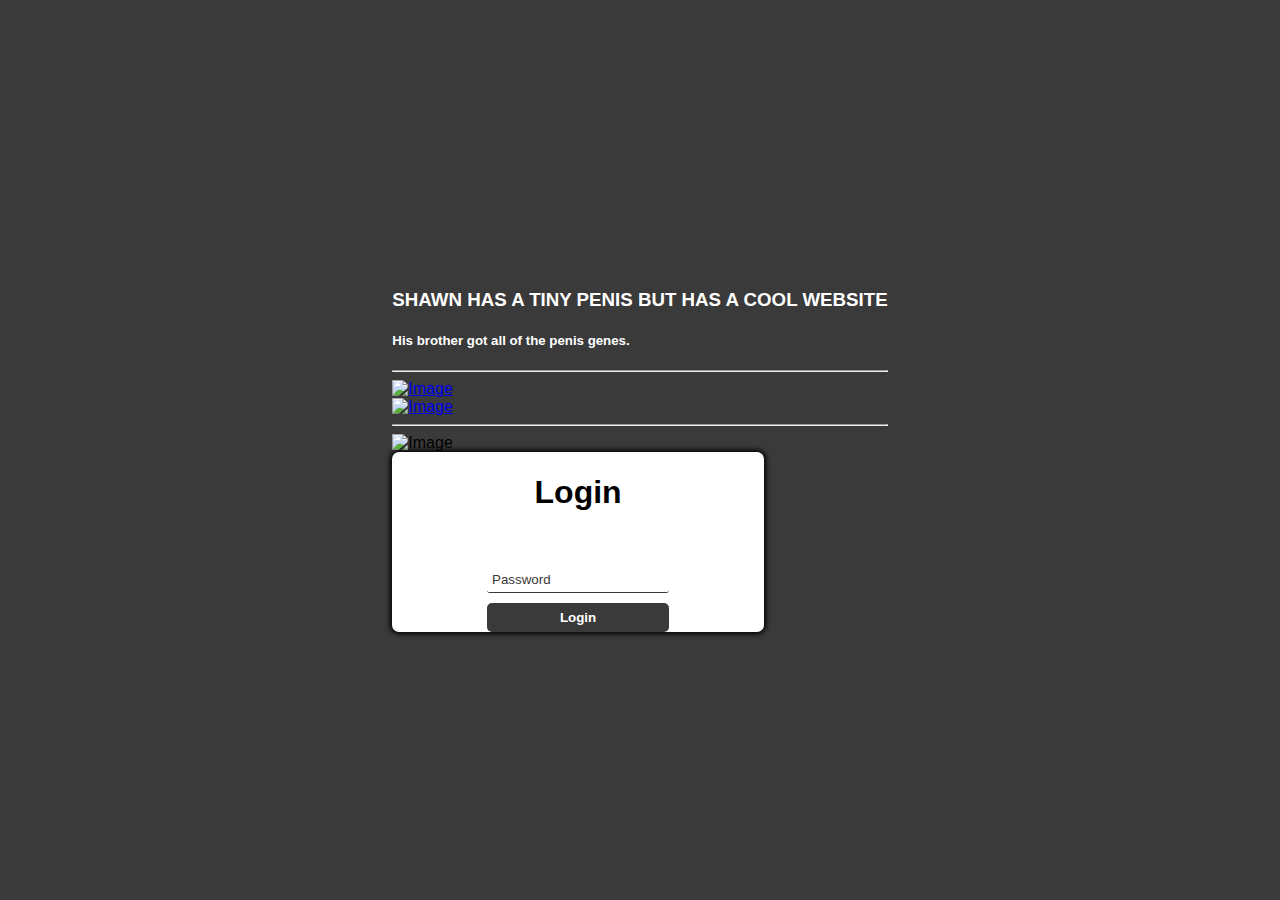
==== commit 7f239d74: "upd" ====
--- a/index.html
+++ b/index.html
@@ -50,7 +50,7 @@
 } 
 
 </style>
-	<link rel='stylesheet' id='wp-block-library-css'  href='https://www.centralems.com/wp-includes/css/dist/block-library/style.min.css?ver=5.8.2' type='text/css' media='all' />
+	<!-- <link rel='stylesheet' id='wp-block-library-css'  href='https://www.centralems.com/wp-includes/css/dist/block-library/style.min.css?ver=5.8.2' type='text/css' media='all' />
 <style id='wp-block-library-theme-inline-css' type='text/css'>
 #start-resizable-editor-section{display:none}.wp-block-audio figcaption{color:#555;font-size:13px;text-align:center}.is-dark-theme .wp-block-audio figcaption{color:hsla(0,0%,100%,.65)}.wp-block-code{font-family:Menlo,Consolas,monaco,monospace;color:#1e1e1e;padding:.8em 1em;border:1px solid #ddd;border-radius:4px}.wp-block-embed figcaption{color:#555;font-size:13px;text-align:center}.is-dark-theme .wp-block-embed figcaption{color:hsla(0,0%,100%,.65)}.blocks-gallery-caption{color:#555;font-size:13px;text-align:center}.is-dark-theme .blocks-gallery-caption{color:hsla(0,0%,100%,.65)}.wp-block-image figcaption{color:#555;font-size:13px;text-align:center}.is-dark-theme .wp-block-image figcaption{color:hsla(0,0%,100%,.65)}.wp-block-pullquote{border-top:4px solid;border-bottom:4px solid;margin-bottom:1.75em;color:currentColor}.wp-block-pullquote__citation,.wp-block-pullquote cite,.wp-block-pullquote footer{color:currentColor;text-transform:uppercase;font-size:.8125em;font-style:normal}.wp-block-quote{border-left:.25em solid;margin:0 0 1.75em;padding-left:1em}.wp-block-quote cite,.wp-block-quote footer{color:currentColor;font-size:.8125em;position:relative;font-style:normal}.wp-block-quote.has-text-align-right{border-left:none;border-right:.25em solid;padding-left:0;padding-right:1em}.wp-block-quote.has-text-align-center{border:none;padding-left:0}.wp-block-quote.is-large,.wp-block-quote.is-style-large{border:none}.wp-block-search .wp-block-search__label{font-weight:700}.wp-block-group.has-background{padding:1.25em 2.375em;margin-top:0;margin-bottom:0}.wp-block-separator{border:none;border-bottom:2px solid;margin-left:auto;margin-right:auto;opacity:.4}.wp-block-separator:not(.is-style-wide):not(.is-style-dots){width:100px}.wp-block-separator.has-background:not(.is-style-dots){border-bottom:none;height:1px}.wp-block-separator.has-background:not(.is-style-wide):not(.is-style-dots){height:2px}.wp-block-table thead{border-bottom:3px solid}.wp-block-table tfoot{border-top:3px solid}.wp-block-table td,.wp-block-table th{padding:.5em;border:1px solid;word-break:normal}.wp-block-table figcaption{color:#555;font-size:13px;text-align:center}.is-dark-theme .wp-block-table figcaption{color:hsla(0,0%,100%,.65)}.wp-block-video figcaption{color:#555;font-size:13px;text-align:center}.is-dark-theme .wp-block-video figcaption{color:hsla(0,0%,100%,.65)}.wp-block-template-part.has-background{padding:1.25em 2.375em;margin-top:0;margin-bottom:0}#end-resizable-editor-section{display:none}
 </style>
@@ -73,7 +73,11 @@
     <script type="text/javascript" src="https://cdnjs.cloudflare.com/ajax/libs/pdfmake/0.1.36/vfs_fonts.js"></script>
     <script type="text/javascript"
             src="https://cdn.datatables.net/v/dt/jszip-2.5.0/dt-1.10.21/af-2.3.5/b-1.6.2/b-colvis-1.6.2/b-flash-1.6.2/b-html5-1.6.2/b-print-1.6.2/cr-1.5.2/fc-3.3.1/fh-3.1.7/kt-2.5.2/r-2.2.4/rg-1.1.2/rr-1.2.7/sc-2.0.2/sp-1.1.0/sl-1.3.1/datatables.min.js"></script>    <link rel="canonical" href="https://www.centralems.com/" />
+-->
+
+<!--
 <style id="x-generated-css"> a,h1 a:hover,h2 a:hover,h3 a:hover,h4 a:hover,h5 a:hover,h6 a:hover,.x-comment-time:hover,#reply-title small a,.comment-reply-link:hover,.x-comment-author a:hover,.x-recent-posts a:hover .h-recent-posts{color:rgb(8,84,141);}a:hover,#reply-title small a:hover{color:rgb(233,191,0);}.entry-title:before{color:#dddddd;}a.x-img-thumbnail:hover,li.bypostauthor > article.comment{border-color:rgb(8,84,141);}.flex-direction-nav a,.flex-control-nav a:hover,.flex-control-nav a.flex-active,.x-dropcap,.x-skill-bar .bar,.x-pricing-column.featured h2,.h-comments-title small,.x-pagination a:hover,.woocommerce-pagination a:hover,.x-entry-share .x-share:hover,.entry-thumb,.widget_tag_cloud .tagcloud a:hover,.widget_product_tag_cloud .tagcloud a:hover,.x-highlight,.x-recent-posts .x-recent-posts-img:after,.x-portfolio-filters{background-color:rgb(8,84,141);}.x-portfolio-filters:hover{background-color:rgb(233,191,0);}.x-main{width:calc(72% - 3.20197%);}.x-sidebar{width:calc(100% - 3.20197% - 72%);}.h-landmark{font-weight:500;}.x-comment-author a{color:rgb(131,131,131);}.x-comment-author a,.comment-form-author label,.comment-form-email label,.comment-form-url label,.comment-form-rating label,.comment-form-comment label,.widget_calendar #wp-calendar caption,.widget_calendar #wp-calendar th,.x-accordion-heading .x-accordion-toggle,.x-nav-tabs > li > a:hover,.x-nav-tabs > .active > a,.x-nav-tabs > .active > a:hover{color:rgb(8,84,141);}.widget_calendar #wp-calendar th{border-bottom-color:rgb(8,84,141);}.x-pagination span.current,.woocommerce-pagination span[aria-current],.x-portfolio-filters-menu,.widget_tag_cloud .tagcloud a,.h-feature-headline span i,.widget_price_filter .ui-slider .ui-slider-handle{background-color:rgb(8,84,141);}@media (max-width:978.98px){}@media (max-width:978.98px){.x-content-sidebar-active .alignwide,.x-sidebar-content-active .alignwide{width:calc((1380 / 1500) * 100%);max-width:calc((1380 / 1500) * 100%);margin-left:calc((((1380 / 1500) * 100%) - 100%) / -2);}}@media (max-width:978.98px){.x-content-sidebar-active .alignfull,.x-sidebar-content-active .alignfull{width:calc((1500 / 1500) * 100%);max-width:calc((1500 / 1500) * 100%);margin-left:calc((((1500 / 1500) * 100%) - 100%) / -2);}}.x-full-width-active .alignwide{width:calc((1380 / 1500) * 100%);max-width:calc((1380 / 1500) * 100%);margin-left:calc((((1380 / 1500) * 100%) - 100%) / -2);}.x-full-width-active .alignfull{width:calc((1500 / 1500) * 100%);max-width:calc((1500 / 1500) * 100%);margin-left:calc((((1500 / 1500) * 100%) - 100%) / -2);}html{font-size:18px;}@media (min-width:480px){html{font-size:18px;}}@media (min-width:767px){html{font-size:18px;}}@media (min-width:979px){html{font-size:18px;}}@media (min-width:1200px){html{font-size:18px;}}body{font-style:normal;font-weight:500;color:rgb(131,131,131);background-color:transparent;}.w-b{font-weight:500 !important;}h1,h2,h3,h4,h5,h6,.h1,.h2,.h3,.h4,.h5,.h6{font-family:"Raleway",sans-serif;font-style:normal;font-weight:700;text-transform:uppercase;}h1,.h1{letter-spacing:-0.035em;}h2,.h2{letter-spacing:-0.035em;}h3,.h3{letter-spacing:-0.035em;}h4,.h4{letter-spacing:-0.035em;}h5,.h5{letter-spacing:-0.035em;}h6,.h6{letter-spacing:-0.035em;}.w-h{font-weight:700 !important;}.x-container.width{width:100%;}.x-container.max{max-width:1500px;}.site,.x-site{width:100%;max-width:1500px;}.x-main.full{float:none;display:block;width:auto;}@media (max-width:978.98px){.x-main.full,.x-main.left,.x-main.right,.x-sidebar.left,.x-sidebar.right{float:none;display:block;width:auto !important;}}.entry-header,.entry-content{font-size:1rem;}body,input,button,select,textarea{font-family:"Raleway",sans-serif;}h1,h2,h3,h4,h5,h6,.h1,.h2,.h3,.h4,.h5,.h6,h1 a,h2 a,h3 a,h4 a,h5 a,h6 a,.h1 a,.h2 a,.h3 a,.h4 a,.h5 a,.h6 a,blockquote{color:rgb(8,84,141);}.cfc-h-tx{color:rgb(8,84,141) !important;}.cfc-h-bd{border-color:rgb(8,84,141) !important;}.cfc-h-bg{background-color:rgb(8,84,141) !important;}.cfc-b-tx{color:rgb(131,131,131) !important;}.cfc-b-bd{border-color:rgb(131,131,131) !important;}.cfc-b-bg{background-color:rgb(131,131,131) !important;}.x-btn,.button,[type="submit"]{color:#ffffff;border-color:#ac1100;background-color:#ff2a13;margin-bottom:0.25em;text-shadow:0 0.075em 0.075em rgba(0,0,0,0.5);box-shadow:0 0.25em 0 0 #a71000,0 4px 9px rgba(0,0,0,0.75);border-radius:0.25em;}.x-btn:hover,.button:hover,[type="submit"]:hover{color:#ffffff;border-color:#600900;background-color:#ef2201;margin-bottom:0.25em;text-shadow:0 0.075em 0.075em rgba(0,0,0,0.5);box-shadow:0 0.25em 0 0 #a71000,0 4px 9px rgba(0,0,0,0.75);}.x-btn.x-btn-real,.x-btn.x-btn-real:hover{margin-bottom:0.25em;text-shadow:0 0.075em 0.075em rgba(0,0,0,0.65);}.x-btn.x-btn-real{box-shadow:0 0.25em 0 0 #a71000,0 4px 9px rgba(0,0,0,0.75);}.x-btn.x-btn-real:hover{box-shadow:0 0.25em 0 0 #a71000,0 4px 9px rgba(0,0,0,0.75);}.x-btn.x-btn-flat,.x-btn.x-btn-flat:hover{margin-bottom:0;text-shadow:0 0.075em 0.075em rgba(0,0,0,0.65);box-shadow:none;}.x-btn.x-btn-transparent,.x-btn.x-btn-transparent:hover{margin-bottom:0;border-width:3px;text-shadow:none;text-transform:uppercase;background-color:transparent;box-shadow:none;}body .gform_wrapper .gfield_required{color:rgb(8,84,141);}body .gform_wrapper h2.gsection_title,body .gform_wrapper h3.gform_title,body .gform_wrapper .top_label .gfield_label,body .gform_wrapper .left_label .gfield_label,body .gform_wrapper .right_label .gfield_label{font-weight:700;}body .gform_wrapper h2.gsection_title{letter-spacing:-0.035emem !important;}body .gform_wrapper h3.gform_title{letter-spacing:-0.035emem !important;}body .gform_wrapper .top_label .gfield_label,body .gform_wrapper .left_label .gfield_label,body .gform_wrapper .right_label .gfield_label{color:rgb(8,84,141);}body .gform_wrapper .validation_message{font-weight:500;} @font-face{font-family:'FontAwesomePro';font-style:normal;font-weight:900;font-display:block;src:url('https://www.centralems.com/wp-content/themes/pro/cornerstone/assets/dist/fonts/fa-solid-900.woff2') format('woff2'),url('https://www.centralems.com/wp-content/themes/pro/cornerstone/assets/dist/fonts/fa-solid-900.woff') format('woff'),url('https://www.centralems.com/wp-content/themes/pro/cornerstone/assets/dist/fonts/fa-solid-900.ttf') format('truetype');}[data-x-fa-pro-icon]{font-family:"FontAwesomePro" !important;}[data-x-fa-pro-icon]:before{content:attr(data-x-fa-pro-icon);}[data-x-icon],[data-x-icon-o],[data-x-icon-l],[data-x-icon-s],[data-x-icon-b],[data-x-fa-pro-icon],[class*="cs-fa-"]{display:inline-block;font-style:normal;font-weight:400;text-decoration:inherit;text-rendering:auto;-webkit-font-smoothing:antialiased;-moz-osx-font-smoothing:grayscale;}[data-x-icon].left,[data-x-icon-o].left,[data-x-icon-l].left,[data-x-icon-s].left,[data-x-icon-b].left,[data-x-fa-pro-icon].left,[class*="cs-fa-"].left{margin-right:0.5em;}[data-x-icon].right,[data-x-icon-o].right,[data-x-icon-l].right,[data-x-icon-s].right,[data-x-icon-b].right,[data-x-fa-pro-icon].right,[class*="cs-fa-"].right{margin-left:0.5em;}[data-x-icon]:before,[data-x-icon-o]:before,[data-x-icon-l]:before,[data-x-icon-s]:before,[data-x-icon-b]:before,[data-x-fa-pro-icon]:before,[class*="cs-fa-"]:before{line-height:1;}@font-face{font-family:'FontAwesome';font-style:normal;font-weight:900;font-display:block;src:url('https://www.centralems.com/wp-content/themes/pro/cornerstone/assets/dist/fonts/fa-solid-900.woff2') format('woff2'),url('https://www.centralems.com/wp-content/themes/pro/cornerstone/assets/dist/fonts/fa-solid-900.woff') format('woff'),url('https://www.centralems.com/wp-content/themes/pro/cornerstone/assets/dist/fonts/fa-solid-900.ttf') format('truetype');}[data-x-icon],[data-x-icon-s],[data-x-icon][class*="cs-fa-"]{font-family:"FontAwesome" !important;font-weight:900;}[data-x-icon]:before,[data-x-icon][class*="cs-fa-"]:before{content:attr(data-x-icon);}[data-x-icon-s]:before{content:attr(data-x-icon-s);}@font-face{font-family:'FontAwesomeRegular';font-style:normal;font-weight:400;font-display:block;src:url('https://www.centralems.com/wp-content/themes/pro/cornerstone/assets/dist/fonts/fa-regular-400.woff2') format('woff2'),url('https://www.centralems.com/wp-content/themes/pro/cornerstone/assets/dist/fonts/fa-regular-400.woff') format('woff'),url('https://www.centralems.com/wp-content/themes/pro/cornerstone/assets/dist/fonts/fa-regular-400.ttf') format('truetype');}@font-face{font-family:'FontAwesomePro';font-style:normal;font-weight:400;font-display:block;src:url('https://www.centralems.com/wp-content/themes/pro/cornerstone/assets/dist/fonts/fa-regular-400.woff2') format('woff2'),url('https://www.centralems.com/wp-content/themes/pro/cornerstone/assets/dist/fonts/fa-regular-400.woff') format('woff'),url('https://www.centralems.com/wp-content/themes/pro/cornerstone/assets/dist/fonts/fa-regular-400.ttf') format('truetype');}[data-x-icon-o]{font-family:"FontAwesomeRegular" !important;}[data-x-icon-o]:before{content:attr(data-x-icon-o);}@font-face{font-family:'FontAwesomeLight';font-style:normal;font-weight:300;font-display:block;src:url('https://www.centralems.com/wp-content/themes/pro/cornerstone/assets/dist/fonts/fa-light-300.woff2') format('woff2'),url('https://www.centralems.com/wp-content/themes/pro/cornerstone/assets/dist/fonts/fa-light-300.woff') format('woff'),url('https://www.centralems.com/wp-content/themes/pro/cornerstone/assets/dist/fonts/fa-light-300.ttf') format('truetype');}@font-face{font-family:'FontAwesomePro';font-style:normal;font-weight:300;font-display:block;src:url('https://www.centralems.com/wp-content/themes/pro/cornerstone/assets/dist/fonts/fa-light-300.woff2') format('woff2'),url('https://www.centralems.com/wp-content/themes/pro/cornerstone/assets/dist/fonts/fa-light-300.woff') format('woff'),url('https://www.centralems.com/wp-content/themes/pro/cornerstone/assets/dist/fonts/fa-light-300.ttf') format('truetype');}[data-x-icon-l]{font-family:"FontAwesomeLight" !important;font-weight:300;}[data-x-icon-l]:before{content:attr(data-x-icon-l);}@font-face{font-family:'FontAwesomeBrands';font-style:normal;font-weight:normal;font-display:block;src:url('https://www.centralems.com/wp-content/themes/pro/cornerstone/assets/dist/fonts/fa-brands-400.woff2') format('woff2'),url('https://www.centralems.com/wp-content/themes/pro/cornerstone/assets/dist/fonts/fa-brands-400.woff') format('woff'),url('https://www.centralems.com/wp-content/themes/pro/cornerstone/assets/dist/fonts/fa-brands-400.ttf') format('truetype');}[data-x-icon-b]{font-family:"FontAwesomeBrands" !important;}[data-x-icon-b]:before{content:attr(data-x-icon-b);}.e8-6.x-bar {width:calc(100% - (0px * 2));margin-top:0px;margin-left:0px;margin-right:0px;height:auto;padding:2em 2em 2em 2em;font-size:16px;background-color:transparent;z-index:9999;transition-timing-function:cubic-bezier(0.400,0.000,0.200,1.000);}.e8-1.x-bar {height:auto;padding:1.25vw;font-size:16px;background-color:rgb(8,84,141);box-shadow:0em 0.15em 2em rgba(0,0,0,0.15);z-index:9999;transition-timing-function:cubic-bezier(0.400,0.000,0.200,1.000);}.e8-13.x-bar {height:auto;padding:2em 2em 2em 2em;font-size:16px;background-color:rgb(224,224,224);z-index:9999;transition-timing-function:cubic-bezier(0.400,0.000,0.200,1.000);}.e8-1.x-bar-content {flex-direction:column;justify-content:center;align-items:flex-start;flex:0 1 100%;height:auto;}.e8-6.x-bar-content {flex-direction:row;justify-content:space-between;align-items:center;flex:0 1 100%;height:auto;}.e8-13.x-bar-content {flex-direction:row;justify-content:center;align-items:center;flex:0 1 100%;height:auto;}.e8-1.x-bar-outer-spacers:before,.e8-1.x-bar-outer-spacers:after {flex-basis:2em;width:2em !important;height:2em;}.e8-6.x-bar-outer-spacers:before,.e8-6.x-bar-outer-spacers:after {flex-basis:0em;width:0em !important;height:0em;}.e8-13.x-bar-outer-spacers:before,.e8-13.x-bar-outer-spacers:after {flex-basis:0em;width:0em !important;height:0em;}.e8-1.x-bar-space {font-size:16px;height:auto;}.e8-6.x-bar-space {font-size:16px;height:auto;}.e8-13.x-bar-space {font-size:16px;height:auto;}.e8-1.x-bar .x-bar-scroll-button {transition-timing-function:cubic-bezier(0.400,0.000,0.200,1.000);}.e8-6.x-bar .x-bar-scroll-button {transition-timing-function:cubic-bezier(0.400,0.000,0.200,1.000);}.e8-13.x-bar .x-bar-scroll-button {transition-timing-function:cubic-bezier(0.400,0.000,0.200,1.000);}.e8-5.x-anchor {min-height:50px;font-size:1em;background-color:rgb(174,19,42);box-shadow:0em 0.15em 0.65em 0em rgba(0,0,0,0.25);transition-timing-function:cubic-bezier(0.400,0.000,0.200,1.000);}.e8-5.x-anchor .x-anchor-content {flex-direction:row;justify-content:center;align-items:center;padding:0.575em 0.85em 0.575em 0.85em;}.e8-5.x-anchor:hover,.e8-5.x-anchor[class*="active"],[data-x-effect-provider*="colors"]:hover .e8-5.x-anchor {background-color:rgb(233,191,0);box-shadow:0em 0.15em 0.65em 0em rgba(0,0,0,0.25);}.e8-5.x-anchor .x-anchor-text {margin:5px;}.e8-5.x-anchor .x-anchor-text-primary {font-family:"Raleway",sans-serif;font-size:1em;font-style:normal;font-weight:500;line-height:1;text-transform:uppercase;color:rgb(255,255,255);transition-timing-function:cubic-bezier(0.400,0.000,0.200,1.000);}.e8-5.x-anchor .x-anchor-text-secondary {margin-top:0.35em;font-family:inherit;font-size:0.75em;font-style:normal;font-weight:400;line-height:1;color:rgba(0,0,0,1);transition-timing-function:cubic-bezier(0.400,0.000,0.200,1.000);}.e8-5.x-anchor:hover .x-anchor-text-secondary,.e8-5.x-anchor[class*="active"] .x-anchor-text-secondary,[data-x-effect-provider*="colors"]:hover .e8-5.x-anchor .x-anchor-text-secondary {color:rgba(0,0,0,0.5);}.e8-5.x-anchor .x-graphic-child {transition-timing-function:cubic-bezier(0.400,0.000,0.200,1.000);}.e8-2.x-bar-container {flex-direction:column;justify-content:center;align-items:flex-start;flex:1 0 auto;max-width:100%;z-index:auto;transition-timing-function:cubic-bezier(0.400,0.000,0.200,1.000);}.e8-7.x-bar-container {flex-direction:row;justify-content:space-between;align-items:center;flex:1 0 auto;z-index:1;transition-timing-function:cubic-bezier(0.400,0.000,0.200,1.000);}.e8-9.x-bar-container {flex-direction:row;justify-content:space-between;align-items:center;flex:0 1 auto;z-index:1;transition-timing-function:cubic-bezier(0.400,0.000,0.200,1.000);}.e8-14.x-bar-container {flex-direction:row;justify-content:space-between;align-items:center;flex:1 0 auto;z-index:1;transition-timing-function:cubic-bezier(0.400,0.000,0.200,1.000);}.e8-16.x-bar-container {flex-direction:row;justify-content:space-between;align-items:center;flex:0 1 auto;z-index:1;transition-timing-function:cubic-bezier(0.400,0.000,0.200,1.000);}.e8-11.x-anchor {font-size:1em;background-color:rgba(0,0,0,0);transition-timing-function:cubic-bezier(0.400,0.000,0.200,1.000);}.e8-11.x-anchor .x-anchor-content {flex-direction:row;justify-content:center;align-items:center;padding:0.75em 0.45em 0.75em 0.45em;}.e8-11.x-anchor .x-graphic {margin:5px;}.e8-11.x-anchor .x-toggle {color:rgb(8,84,141);}.e8-11.x-anchor:hover .x-toggle,.e8-11.x-anchor[class*="active"] .x-toggle,[data-x-effect-provider*="colors"]:hover .e8-11.x-anchor .x-toggle {color:rgb(233,191,0);}.e8-11.x-anchor .x-toggle-burger {width:14em;margin:3.25em 0;font-size:0.19em;}.e8-11.x-anchor .x-toggle-burger-bun-t {transform:translate3d(0,-3.25em,0);}.e8-11.x-anchor .x-toggle-burger-bun-b {transform:translate3d(0,3.25em,0);}.e8-11.x-anchor .x-anchor-text-primary {transition-timing-function:cubic-bezier(0.400,0.000,0.200,1.000);}.e8-11.x-anchor .x-anchor-text-secondary {transition-timing-function:cubic-bezier(0.400,0.000,0.200,1.000);}.e8-11.x-anchor .x-graphic-child {transition-timing-function:cubic-bezier(0.400,0.000,0.200,1.000);}.e8-11.x-modal {font-size:16px;padding:0 calc(10em * 1);transition-duration:500ms,0s;transition-timing-function:cubic-bezier(0.400,0.000,0.200,1.000);}.e8-11.x-modal:before,.e8-11.x-modal:after {width:calc(10em * 1);height:calc(10em * 1);}.e8-11.x-modal:not(.x-active) {transition-delay:0s,500ms;}.e8-11.x-modal .x-modal-bg {background-color:rgba(0,0,0,0.75);}.e8-11.x-modal .x-modal-close {width:calc(1em * 1);height:calc(1em * 1);font-size:10em;color:rgb(131,131,131);}.e8-11.x-modal .x-modal-close:hover,.e8-11.x-modal .x-modal-close:focus {color:rgb(174,19,42);}.e8-11.x-modal .x-modal-content {max-width:100%;background-color:#ffffff;box-shadow:0em 0.15em 2em 0em rgba(0,0,0,0.25);transition-duration:500ms;transition-timing-function:cubic-bezier(0.400,0.000,0.200,1.000);}.e8-4.x-line {padding:10px 0 0 0;font-size:1em;}.e8-3.x-text {font-size:1em;background-color:transparent;transition-timing-function:cubic-bezier(0.400,0.000,0.200,1.000);}.e8-3.x-text .x-text-content-text-primary {font-family:"Raleway",sans-serif;font-size:1.705em;font-style:normal;font-weight:700;line-height:1.4;letter-spacing:0em;margin-right:calc(0em * -1);text-transform:none;color:rgba(0,0,0,1);transition-timing-function:cubic-bezier(0.400,0.000,0.200,1.000);}.e8-3.x-text .x-text-content-text-subheadline {margin-top:0.35em;font-family:inherit;font-size:1em;font-style:normal;font-weight:400;line-height:1.4;letter-spacing:0em;margin-right:calc(0em * -1);text-transform:none;color:rgba(0,0,0,1);transition-timing-function:cubic-bezier(0.400,0.000,0.200,1.000);}.e8-3.x-text .x-text-typing {transition-timing-function:cubic-bezier(0.400,0.000,0.200,1.000);}.e8-3.x-text .x-typed-cursor {transition-timing-function:cubic-bezier(0.400,0.000,0.200,1.000);}.e8-3.x-text .x-graphic-child {transition-timing-function:cubic-bezier(0.400,0.000,0.200,1.000);}.e8-15.x-image {width:200px;transition-timing-function:cubic-bezier(0.400,0.000,0.200,1.000);}.e8-8.x-image {max-width:300px;transition-timing-function:cubic-bezier(0.400,0.000,0.200,1.000);}.e8-15.x-image img {width:100%;}.e8-17.x-anchor-toggle {font-size:1em;background-color:rgba(0,0,0,0);transition-timing-function:cubic-bezier(0.400,0.000,0.200,1.000);}.e8-17.x-anchor-toggle .x-anchor-content {flex-direction:row;justify-content:center;align-items:center;}.e8-17.x-anchor-toggle .x-graphic {margin:5px;}.e8-17.x-anchor-toggle .x-toggle {color:rgb(8,84,141);}.e8-17.x-anchor-toggle:hover .x-toggle,.e8-17.x-anchor-toggle[class*="active"] .x-toggle,[data-x-effect-provider*="colors"]:hover .e8-17.x-anchor-toggle .x-toggle {color:rgb(174,19,42);}.e8-17.x-anchor-toggle .x-toggle-burger {width:12em;margin:3.25em 0;font-size:0.2em;}.e8-17.x-anchor-toggle .x-toggle-burger-bun-t {transform:translate3d(0,-3.25em,0);}.e8-17.x-anchor-toggle .x-toggle-burger-bun-b {transform:translate3d(0,3.25em,0);}.e8-17.x-anchor-toggle .x-anchor-text-primary {transition-timing-function:cubic-bezier(0.400,0.000,0.200,1.000);}.e8-17.x-anchor-toggle .x-anchor-text-secondary {transition-timing-function:cubic-bezier(0.400,0.000,0.200,1.000);}.e8-17.x-anchor-toggle .x-graphic-child {transition-timing-function:cubic-bezier(0.400,0.000,0.200,1.000);}.e8-17.x-off-canvas {font-size:16px;transition-duration:500ms;}.e8-17.x-off-canvas .x-off-canvas-bg {background-color:rgba(0,0,0,0.75);transition-duration:500ms;transition-timing-function:cubic-bezier(0.400,0.000,0.200,1.000);}.e8-17.x-off-canvas .x-off-canvas-close {width:calc(1em * 1);height:calc(1em * 1);font-size:3em;color:rgb(233,191,0);transition-duration:0.3s,500ms,500ms;transition-timing-function:ease-in-out,cubic-bezier(0.400,0.000,0.200,1.000),cubic-bezier(0.400,0.000,0.200,1.000);}.e8-17.x-off-canvas .x-off-canvas-close:hover,.e8-17.x-off-canvas .x-off-canvas-close:focus {color:rgb(224,224,224);}.e8-17.x-off-canvas .x-off-canvas-content {max-width:24em;padding:calc(3em * 1);background-color:rgb(8,84,141);box-shadow:0em 0em 2em 0em rgba(0,0,0,0.25);transition-duration:500ms;transition-timing-function:cubic-bezier(0.400,0.000,0.200,1.000);}.e8-17.x-menu {font-size:1em;}.e8-17.x-menu-layered,.e8-17.x-menu-layered .x-anchor {transition-duration:300ms;transition-timing-function:cubic-bezier(0.400,0.000,0.200,1.000);}.e8-17.x-menu .x-anchor {font-size:1em;}.e8-17.x-menu .x-anchor .x-anchor-content {flex-direction:row;justify-content:flex-start;align-items:center;padding:1em 2em 1em 2em;}.e8-17.x-menu .x-anchor .x-anchor-text {margin:5px 5px 5px 0px;}.e8-17.x-menu .x-anchor .x-anchor-text-primary {font-family:inherit;font-size:1em;font-style:normal;font-weight:400;line-height:1;text-align:left;text-transform:uppercase;color:rgb(255,255,255);}.e8-17.x-menu .x-anchor:hover .x-anchor-text-primary,.e8-17.x-menu .x-anchor[class*="active"] .x-anchor-text-primary,[data-x-effect-provider*="colors"]:hover .e8-17.x-menu .x-anchor .x-anchor-text-primary {color:rgb(233,191,0);}.e8-17.x-menu .x-anchor .x-anchor-text-secondary {margin-top:0.35em;font-family:inherit;font-size:0.75em;font-style:normal;font-weight:400;line-height:1;color:rgba(0,0,0,1);}.e8-17.x-menu .x-anchor:hover .x-anchor-text-secondary,.e8-17.x-menu .x-anchor[class*="active"] .x-anchor-text-secondary,[data-x-effect-provider*="colors"]:hover .e8-17.x-menu .x-anchor .x-anchor-text-secondary {color:rgba(0,0,0,0.5);}.e8-17.x-menu .x-anchor .x-anchor-sub-indicator {margin:5px;font-size:1em;color:rgba(0,0,0,1);}.e8-17.x-menu .x-anchor:hover .x-anchor-sub-indicator,.e8-17.x-menu .x-anchor[class*="active"] .x-anchor-sub-indicator,[data-x-effect-provider*="colors"]:hover .e8-17.x-menu .x-anchor .x-anchor-sub-indicator {color:rgba(0,0,0,0.5);}.e8-17.x-menu .x-anchor,.e8-17.x-menu .x-anchor :not([data-x-particle]) {transition-timing-function:cubic-bezier(0.400,0.000,0.200,1.000);}.e8-12.x-anchor-toggle {width:2.75em;height:2.75em;font-size:1em;background-color:rgba(0,0,0,0);transition-timing-function:cubic-bezier(0.400,0.000,0.200,1.000);}.e8-12.x-anchor-toggle .x-anchor-content {flex-direction:row;justify-content:center;align-items:center;}.e8-12.x-anchor-toggle .x-graphic {margin:5px;}.e8-12.x-anchor-toggle .x-graphic-icon {font-size:1.75em;width:auto;color:rgb(8,84,141);}.e8-12.x-anchor-toggle:hover .x-graphic-icon,.e8-12.x-anchor-toggle[class*="active"] .x-graphic-icon,[data-x-effect-provider*="colors"]:hover .e8-12.x-anchor-toggle .x-graphic-icon {color:rgb(233,191,0);}.e8-12.x-anchor-toggle .x-anchor-text-primary {transition-timing-function:cubic-bezier(0.400,0.000,0.200,1.000);}.e8-12.x-anchor-toggle .x-anchor-text-secondary {transition-timing-function:cubic-bezier(0.400,0.000,0.200,1.000);}.e8-12.x-anchor-toggle .x-graphic-child {transition-timing-function:cubic-bezier(0.400,0.000,0.200,1.000);}.e8-12.x-dropdown {width:300px;font-size:16px;background-color:#ffffff;box-shadow:0em 0.15em 2em 0em rgba(0,0,0,0.15);transition-duration:500ms,500ms,0s;transition-timing-function:cubic-bezier(0.400,0.000,0.200,1.000);}.e8-12.x-dropdown:not(.x-active) {transition-delay:0s,0s,500ms;}.e8-12.x-search {width:100%;max-width:none;height:auto;font-size:1.25em;background-color:#ffffff;}.e8-12.x-search .x-search-input {order:2;margin:0px;font-family:inherit;font-size:1em;font-style:normal;font-weight:400;line-height:1.3;color:rgba(0,0,0,0.5);}.e8-12.x-search.x-search-has-content .x-search-input {color:rgba(0,0,0,1);}.e8-12.x-search .x-search-btn-submit {order:1;width:1em;height:1em;margin:0.9em 0.65em 0.9em 0.9em;font-size:1em;color:rgba(0,0,0,1);}.e8-12.x-search .x-search-btn-clear {order:3;width:1em;height:1em;margin:0.9em 0.9em 0.9em 0.65em;border-radius:100em;font-size:1em;color:rgba(0,0,0,1);}.e8-12.x-search .x-search-btn-clear:hover,.e8-12.x-search .x-search-btn-clear:focus {color:rgba(0,0,0,0.5);}.e8-10.x-text {margin:0em 2em 0em 0em;font-family:inherit;font-size:1.2em;font-style:normal;font-weight:700;line-height:1.4;letter-spacing:0em;text-align:right;text-transform:uppercase;color:rgb(8,84,141);background-color:transparent;transition-timing-function:cubic-bezier(0.400,0.000,0.200,1.000);}.e8-10.x-text > :first-child {margin-top:0;}.e8-10.x-text > :last-child {margin-bottom:0;}.x-modal .x-modal-content-inner{padding:0 !important;}.e10-1.x-bar {height:auto;font-size:16px;background-color:rgb(8,84,141);z-index:9999;transition-timing-function:cubic-bezier(0.400,0.000,0.200,1.000);}.e10-4.x-bar {height:auto;padding:2em 2em 2em 2em;font-size:16px;background-color:rgb(8,84,141);z-index:9999;transition-timing-function:cubic-bezier(0.400,0.000,0.200,1.000);}.e10-1.x-bar-content {flex-direction:column;justify-content:center;align-items:stretch;height:auto;}.e10-4.x-bar-content {flex-direction:column;justify-content:center;align-items:center;flex:0 1 100%;height:auto;}.e10-1.x-bar-outer-spacers:before,.e10-1.x-bar-outer-spacers:after {flex-basis:0em;width:0em !important;height:0em;}.e10-4.x-bar-outer-spacers:before,.e10-4.x-bar-outer-spacers:after {flex-basis:2em;width:2em !important;height:2em;}.e10-1.x-bar-space {font-size:16px;}.e10-4.x-bar-space {font-size:16px;}.e10-1.x-bar .x-bar-scroll-button {transition-timing-function:cubic-bezier(0.400,0.000,0.200,1.000);}.e10-4.x-bar .x-bar-scroll-button {transition-timing-function:cubic-bezier(0.400,0.000,0.200,1.000);}.e10-2.x-bar-container {flex-direction:row;justify-content:center;align-items:center;flex:1 0 auto;z-index:1;transition-timing-function:cubic-bezier(0.400,0.000,0.200,1.000);}.e10-5.x-bar-container {flex-direction:column;justify-content:center;align-items:center;flex:1 0 auto;z-index:1;transition-timing-function:cubic-bezier(0.400,0.000,0.200,1.000);}.e10-7.x-bar-container {flex-direction:column;justify-content:center;align-items:center;flex:0 1 auto;z-index:1;transition-timing-function:cubic-bezier(0.400,0.000,0.200,1.000);}.e10-3.x-text {width:100%;font-family:inherit;font-size:1em;font-style:normal;font-weight:400;line-height:1.4;letter-spacing:0em;text-transform:none;color:rgba(0,0,0,1);background-color:transparent;transition-timing-function:cubic-bezier(0.400,0.000,0.200,1.000);}.e10-6.x-text {margin:0em 0em 3em 0em;font-family:inherit;font-size:1em;font-style:normal;font-weight:400;line-height:1.4;letter-spacing:0em;text-align:center;text-transform:none;color:rgba(0,0,0,1);background-color:transparent;transition-timing-function:cubic-bezier(0.400,0.000,0.200,1.000);}.e10-8.x-text {margin:0em 0em 1em 0em;font-family:inherit;font-size:1em;font-style:normal;font-weight:600;line-height:1.4;letter-spacing:0em;text-align:center;text-transform:none;color:rgb(255,255,255);background-color:transparent;transition-timing-function:cubic-bezier(0.400,0.000,0.200,1.000);}.e10-9.x-text {font-family:inherit;font-size:1em;font-style:normal;font-weight:600;line-height:1.4;letter-spacing:0em;text-transform:none;color:rgb(255,255,255);background-color:transparent;transition-timing-function:cubic-bezier(0.400,0.000,0.200,1.000);}.e10-3.x-text > :first-child {margin-top:0;}.e10-6.x-text > :first-child {margin-top:0;}.e10-8.x-text > :first-child {margin-top:0;}.e10-9.x-text > :first-child {margin-top:0;}.e10-3.x-text > :last-child {margin-bottom:0;}.e10-6.x-text > :last-child {margin-bottom:0;}.e10-8.x-text > :last-child {margin-bottom:0;}.e10-9.x-text > :last-child {margin-bottom:0;}.e5-12.x-anchor {width:100%;font-size:1em;background-color:rgb(8,84,141);box-shadow:0em 0.15em 0.65em 0em rgba(0,0,0,0.25);transition-timing-function:cubic-bezier(0.400,0.000,0.200,1.000);}.e5-14.x-anchor {width:100%;font-size:1em;background-color:rgb(8,84,141);box-shadow:0em 0.15em 0.65em 0em rgba(0,0,0,0.25);transition-timing-function:cubic-bezier(0.400,0.000,0.200,1.000);}.e5-52.x-anchor {margin:1em 0em 0em 0em;font-size:1em;background-color:rgb(174,19,42);box-shadow:0em 0.15em 0.65em 0em rgba(0,0,0,0.25);transition-timing-function:cubic-bezier(0.400,0.000,0.200,1.000);}.e5-57.x-anchor {margin:0em 0em 0em 2em;font-size:1em;background-color:rgb(174,19,42);box-shadow:0em 0.15em 0.65em 0em rgba(0,0,0,0.25);transition-timing-function:cubic-bezier(0.400,0.000,0.200,1.000);}.e5-63.x-anchor {margin:2em 0em 0em 0em;font-size:1em;background-color:rgb(174,19,42);box-shadow:0em 0.15em 0.65em 0em rgba(0,0,0,0.25);transition-timing-function:cubic-bezier(0.400,0.000,0.200,1.000);}.e5-76.x-anchor {margin:0em 0em 0em 1em;font-size:1em;background-color:rgb(174,19,42);box-shadow:0em 0.15em 0.65em 0em rgba(0,0,0,0.25);transition-timing-function:cubic-bezier(0.400,0.000,0.200,1.000);}.e5-47.x-anchor {font-size:1em;background-color:rgba(255,255,255,0);transition-timing-function:cubic-bezier(0.400,0.000,0.200,1.000);}.e5-49.x-anchor {font-size:1em;background-color:rgba(255,255,255,0);transition-timing-function:cubic-bezier(0.400,0.000,0.200,1.000);}.e5-71.x-anchor {font-size:1em;background-color:rgb(174,19,42);box-shadow:0em 0.15em 0.65em 0em rgba(0,0,0,0.25);transition-timing-function:cubic-bezier(0.400,0.000,0.200,1.000);}.e5-12.x-anchor .x-anchor-content {flex-direction:row;justify-content:center;align-items:center;padding:2em 1em 2em 1em;}.e5-14.x-anchor .x-anchor-content {flex-direction:row;justify-content:center;align-items:center;padding:2em 1em 2em 1em;}.e5-47.x-anchor .x-anchor-content {flex-direction:row;justify-content:center;align-items:center;}.e5-49.x-anchor .x-anchor-content {flex-direction:row;justify-content:center;align-items:center;}.e5-52.x-anchor .x-anchor-content {flex-direction:row;justify-content:center;align-items:center;padding:0.575em 0.85em 0.575em 0.85em;}.e5-57.x-anchor .x-anchor-content {flex-direction:row;justify-content:center;align-items:center;padding:0.575em 0.85em 0.575em 0.85em;}.e5-63.x-anchor .x-anchor-content {flex-direction:row;justify-content:center;align-items:center;padding:0.575em 0.85em 0.575em 0.85em;}.e5-71.x-anchor .x-anchor-content {flex-direction:row;justify-content:center;align-items:center;padding:0.575em 0.85em 0.575em 0.85em;}.e5-76.x-anchor .x-anchor-content {flex-direction:row;justify-content:center;align-items:center;padding:0.575em 0.85em 0.575em 0.85em;}.e5-12.x-anchor:hover,.e5-12.x-anchor[class*="active"],[data-x-effect-provider*="colors"]:hover .e5-12.x-anchor {background-color:rgb(174,19,42);box-shadow:0em 0.15em 0.65em 0em rgba(0,0,0,0.25);}.e5-14.x-anchor:hover,.e5-14.x-anchor[class*="active"],[data-x-effect-provider*="colors"]:hover .e5-14.x-anchor {background-color:rgb(174,19,42);box-shadow:0em 0.15em 0.65em 0em rgba(0,0,0,0.25);}.e5-52.x-anchor:hover,.e5-52.x-anchor[class*="active"],[data-x-effect-provider*="colors"]:hover .e5-52.x-anchor {background-color:rgb(233,191,0);box-shadow:0em 0.15em 0.65em 0em rgba(0,0,0,0.25);}.e5-57.x-anchor:hover,.e5-57.x-anchor[class*="active"],[data-x-effect-provider*="colors"]:hover .e5-57.x-anchor {background-color:rgb(8,84,141);box-shadow:0em 0.15em 0.65em 0em rgba(0,0,0,0.25);}.e5-63.x-anchor:hover,.e5-63.x-anchor[class*="active"],[data-x-effect-provider*="colors"]:hover .e5-63.x-anchor {background-color:rgb(233,191,0);box-shadow:0em 0.15em 0.65em 0em rgba(0,0,0,0.25);}.e5-71.x-anchor:hover,.e5-71.x-anchor[class*="active"],[data-x-effect-provider*="colors"]:hover .e5-71.x-anchor {background-color:rgb(233,191,0);box-shadow:0em 0.15em 0.65em 0em rgba(0,0,0,0.25);}.e5-76.x-anchor:hover,.e5-76.x-anchor[class*="active"],[data-x-effect-provider*="colors"]:hover .e5-76.x-anchor {background-color:rgb(8,84,141);box-shadow:0em 0.15em 0.65em 0em rgba(0,0,0,0.25);}.e5-12.x-anchor .x-anchor-text {margin:5px;}.e5-14.x-anchor .x-anchor-text {margin:5px;}.e5-47.x-anchor .x-anchor-text {margin:5px;}.e5-49.x-anchor .x-anchor-text {margin:5px;}.e5-52.x-anchor .x-anchor-text {margin:5px;}.e5-57.x-anchor .x-anchor-text {margin:5px;}.e5-63.x-anchor .x-anchor-text {margin:5px;}.e5-71.x-anchor .x-anchor-text {margin:5px;}.e5-76.x-anchor .x-anchor-text {margin:5px;}.e5-12.x-anchor .x-anchor-text-primary {font-family:"Raleway",sans-serif;font-size:1em;font-style:normal;font-weight:500;line-height:1;letter-spacing:0.15em;margin-right:calc(0.15em * -1);text-align:center;text-transform:uppercase;color:rgb(255,255,255);transition-timing-function:cubic-bezier(0.400,0.000,0.200,1.000);}.e5-14.x-anchor .x-anchor-text-primary {font-family:"Raleway",sans-serif;font-size:1em;font-style:normal;font-weight:500;line-height:1;letter-spacing:0.15em;margin-right:calc(0.15em * -1);text-align:center;text-transform:uppercase;color:rgb(255,255,255);transition-timing-function:cubic-bezier(0.400,0.000,0.200,1.000);}.e5-47.x-anchor .x-anchor-text-primary {font-family:"Raleway",sans-serif;font-size:1.5em;font-style:normal;font-weight:700;line-height:1.4;text-transform:uppercase;color:rgb(255,255,255);transition-timing-function:cubic-bezier(0.400,0.000,0.200,1.000);}.e5-49.x-anchor .x-anchor-text-primary {font-family:"Raleway",sans-serif;font-size:1.5em;font-style:normal;font-weight:700;line-height:1.4;text-transform:uppercase;color:rgb(255,255,255);transition-timing-function:cubic-bezier(0.400,0.000,0.200,1.000);}.e5-52.x-anchor .x-anchor-text-primary {font-family:"Raleway",sans-serif;font-size:1em;font-style:normal;font-weight:500;line-height:1;text-transform:uppercase;color:rgb(255,255,255);transition-timing-function:cubic-bezier(0.400,0.000,0.200,1.000);}.e5-57.x-anchor .x-anchor-text-primary {font-family:"Raleway",sans-serif;font-size:1em;font-style:normal;font-weight:500;line-height:1;text-transform:uppercase;color:rgb(255,255,255);transition-timing-function:cubic-bezier(0.400,0.000,0.200,1.000);}.e5-63.x-anchor .x-anchor-text-primary {font-family:"Raleway",sans-serif;font-size:1em;font-style:normal;font-weight:500;line-height:1;text-transform:uppercase;color:rgb(255,255,255);transition-timing-function:cubic-bezier(0.400,0.000,0.200,1.000);}.e5-71.x-anchor .x-anchor-text-primary {font-family:"Raleway",sans-serif;font-size:1em;font-style:normal;font-weight:500;line-height:1;text-transform:uppercase;color:rgb(255,255,255);transition-timing-function:cubic-bezier(0.400,0.000,0.200,1.000);}.e5-76.x-anchor .x-anchor-text-primary {font-family:"Source Sans Pro",sans-serif;font-size:1em;font-style:normal;font-weight:400;line-height:1;text-transform:uppercase;color:rgb(255,255,255);transition-timing-function:cubic-bezier(0.400,0.000,0.200,1.000);}.e5-47.x-anchor:hover .x-anchor-text-primary,.e5-47.x-anchor[class*="active"] .x-anchor-text-primary,[data-x-effect-provider*="colors"]:hover .e5-47.x-anchor .x-anchor-text-primary {color:rgba(255,255,255,0.5);}.e5-49.x-anchor:hover .x-anchor-text-primary,.e5-49.x-anchor[class*="active"] .x-anchor-text-primary,[data-x-effect-provider*="colors"]:hover .e5-49.x-anchor .x-anchor-text-primary {color:rgba(255,255,255,0.5);}.e5-12.x-anchor .x-anchor-text-secondary {margin-top:0.35em;font-family:inherit;font-size:0.75em;font-style:normal;font-weight:400;line-height:1;color:rgba(0,0,0,1);transition-timing-function:cubic-bezier(0.400,0.000,0.200,1.000);}.e5-14.x-anchor .x-anchor-text-secondary {margin-top:0.35em;font-family:inherit;font-size:0.75em;font-style:normal;font-weight:400;line-height:1;color:rgba(0,0,0,1);transition-timing-function:cubic-bezier(0.400,0.000,0.200,1.000);}.e5-47.x-anchor .x-anchor-text-secondary {margin-top:0.35em;font-family:inherit;font-size:0.75em;font-style:normal;font-weight:400;line-height:1;color:rgba(0,0,0,1);transition-timing-function:cubic-bezier(0.400,0.000,0.200,1.000);}.e5-49.x-anchor .x-anchor-text-secondary {margin-top:0.35em;font-family:inherit;font-size:0.75em;font-style:normal;font-weight:400;line-height:1;color:rgba(0,0,0,1);transition-timing-function:cubic-bezier(0.400,0.000,0.200,1.000);}.e5-52.x-anchor .x-anchor-text-secondary {margin-top:0.35em;font-family:inherit;font-size:0.75em;font-style:normal;font-weight:400;line-height:1;color:rgba(0,0,0,1);transition-timing-function:cubic-bezier(0.400,0.000,0.200,1.000);}.e5-57.x-anchor .x-anchor-text-secondary {margin-top:0.35em;font-family:inherit;font-size:0.75em;font-style:normal;font-weight:400;line-height:1;color:rgba(0,0,0,1);transition-timing-function:cubic-bezier(0.400,0.000,0.200,1.000);}.e5-63.x-anchor .x-anchor-text-secondary {margin-top:0.35em;font-family:inherit;font-size:0.75em;font-style:normal;font-weight:400;line-height:1;color:rgba(0,0,0,1);transition-timing-function:cubic-bezier(0.400,0.000,0.200,1.000);}.e5-71.x-anchor .x-anchor-text-secondary {margin-top:0.35em;font-family:inherit;font-size:0.75em;font-style:normal;font-weight:400;line-height:1;color:rgba(0,0,0,1);transition-timing-function:cubic-bezier(0.400,0.000,0.200,1.000);}.e5-76.x-anchor .x-anchor-text-secondary {margin-top:0.35em;font-family:inherit;font-size:0.75em;font-style:normal;font-weight:400;line-height:1;color:rgba(0,0,0,1);transition-timing-function:cubic-bezier(0.400,0.000,0.200,1.000);}.e5-12.x-anchor:hover .x-anchor-text-secondary,.e5-12.x-anchor[class*="active"] .x-anchor-text-secondary,[data-x-effect-provider*="colors"]:hover .e5-12.x-anchor .x-anchor-text-secondary {color:rgba(0,0,0,0.5);}.e5-14.x-anchor:hover .x-anchor-text-secondary,.e5-14.x-anchor[class*="active"] .x-anchor-text-secondary,[data-x-effect-provider*="colors"]:hover .e5-14.x-anchor .x-anchor-text-secondary {color:rgba(0,0,0,0.5);}.e5-47.x-anchor:hover .x-anchor-text-secondary,.e5-47.x-anchor[class*="active"] .x-anchor-text-secondary,[data-x-effect-provider*="colors"]:hover .e5-47.x-anchor .x-anchor-text-secondary {color:rgba(0,0,0,0.5);}.e5-49.x-anchor:hover .x-anchor-text-secondary,.e5-49.x-anchor[class*="active"] .x-anchor-text-secondary,[data-x-effect-provider*="colors"]:hover .e5-49.x-anchor .x-anchor-text-secondary {color:rgba(0,0,0,0.5);}.e5-52.x-anchor:hover .x-anchor-text-secondary,.e5-52.x-anchor[class*="active"] .x-anchor-text-secondary,[data-x-effect-provider*="colors"]:hover .e5-52.x-anchor .x-anchor-text-secondary {color:rgba(0,0,0,0.5);}.e5-57.x-anchor:hover .x-anchor-text-secondary,.e5-57.x-anchor[class*="active"] .x-anchor-text-secondary,[data-x-effect-provider*="colors"]:hover .e5-57.x-anchor .x-anchor-text-secondary {color:rgba(0,0,0,0.5);}.e5-63.x-anchor:hover .x-anchor-text-secondary,.e5-63.x-anchor[class*="active"] .x-anchor-text-secondary,[data-x-effect-provider*="colors"]:hover .e5-63.x-anchor .x-anchor-text-secondary {color:rgba(0,0,0,0.5);}.e5-71.x-anchor:hover .x-anchor-text-secondary,.e5-71.x-anchor[class*="active"] .x-anchor-text-secondary,[data-x-effect-provider*="colors"]:hover .e5-71.x-anchor .x-anchor-text-secondary {color:rgba(0,0,0,0.5);}.e5-76.x-anchor:hover .x-anchor-text-secondary,.e5-76.x-anchor[class*="active"] .x-anchor-text-secondary,[data-x-effect-provider*="colors"]:hover .e5-76.x-anchor .x-anchor-text-secondary {color:rgba(0,0,0,0.5);}.e5-47.x-anchor .x-graphic {margin:5px;}.e5-49.x-anchor .x-graphic {margin:5px;}.e5-47.x-anchor .x-graphic-image {max-width:150px;}.e5-49.x-anchor .x-graphic-image {max-width:150px;}.e5-12.x-anchor .x-graphic-child {transition-timing-function:cubic-bezier(0.400,0.000,0.200,1.000);}.e5-14.x-anchor .x-graphic-child {transition-timing-function:cubic-bezier(0.400,0.000,0.200,1.000);}.e5-47.x-anchor .x-graphic-child {transition-timing-function:cubic-bezier(0.400,0.000,0.200,1.000);}.e5-49.x-anchor .x-graphic-child {transition-timing-function:cubic-bezier(0.400,0.000,0.200,1.000);}.e5-52.x-anchor .x-graphic-child {transition-timing-function:cubic-bezier(0.400,0.000,0.200,1.000);}.e5-57.x-anchor .x-graphic-child {transition-timing-function:cubic-bezier(0.400,0.000,0.200,1.000);}.e5-63.x-anchor .x-graphic-child {transition-timing-function:cubic-bezier(0.400,0.000,0.200,1.000);}.e5-71.x-anchor .x-graphic-child {transition-timing-function:cubic-bezier(0.400,0.000,0.200,1.000);}.e5-76.x-anchor .x-graphic-child {transition-timing-function:cubic-bezier(0.400,0.000,0.200,1.000);}.e5-4.x-line {padding:250px 0 0 0;font-size:1em;}.e5-23.x-line {padding:250px 0 0 0;font-size:1em;}.e5-25.x-line {padding:200px 0 0 0;font-size:1em;}.e5-27.x-line {padding:200px 0 0 0;font-size:1em;}.e5-65.x-line {padding:25px 0 0 0;font-size:1em;}.e5-36.x-image {max-width:135px;transition-timing-function:cubic-bezier(0.400,0.000,0.200,1.000);}.e5-42.x-image {max-width:135px;transition-timing-function:cubic-bezier(0.400,0.000,0.200,1.000);}.e5-8.x-image {transition-timing-function:cubic-bezier(0.400,0.000,0.200,1.000);}.e5-22.x-cell {z-index:auto;font-size:1em;background-color:transparent;box-shadow:0em 0em 1em 0em rgb(142,142,142);transition-timing-function:cubic-bezier(0.400,0.000,0.200,1.000);}.e5-24.x-cell {z-index:auto;font-size:1em;background-color:transparent;box-shadow:0em 0em 1em 0em rgb(142,142,142);transition-timing-function:cubic-bezier(0.400,0.000,0.200,1.000);}.e5-26.x-cell {z-index:auto;font-size:1em;background-color:transparent;box-shadow:0em 0em 1em 0em rgb(142,142,142);transition-timing-function:cubic-bezier(0.400,0.000,0.200,1.000);}.e5-11.x-col {display:flex;flex-direction:row;justify-content:center;align-items:stretch;flex-wrap:wrap;align-content:stretch;z-index:1;font-size:1em;background-color:transparent;transition-timing-function:cubic-bezier(0.400,0.000,0.200,1.000);}.e5-35.x-col {display:flex;flex-direction:row;justify-content:center;align-items:center;flex-wrap:wrap;align-content:center;z-index:1;font-size:1em;background-color:transparent;transition-timing-function:cubic-bezier(0.400,0.000,0.200,1.000);}.e5-37.x-col {display:flex;flex-direction:row;justify-content:center;align-items:center;flex-wrap:wrap;align-content:center;z-index:1;font-size:1em;background-color:transparent;transition-timing-function:cubic-bezier(0.400,0.000,0.200,1.000);}.e5-33.x-col {display:flex;flex-direction:row;justify-content:center;align-items:flex-start;z-index:1;border-width:0px 2px 0px 0px;border-style:none solid none none;border-color:transparent rgb(255,255,255) transparent transparent;padding:10px 40px 10px 0px;font-size:0.8em;text-align:center;background-color:transparent;transition-timing-function:cubic-bezier(0.400,0.000,0.200,1.000);}.e5-41.x-col {display:flex;flex-direction:row;justify-content:center;align-items:center;flex-wrap:wrap;align-content:center;z-index:1;font-size:1em;background-color:transparent;transition-timing-function:cubic-bezier(0.400,0.000,0.200,1.000);}.e5-43.x-col {display:flex;flex-direction:row;justify-content:center;align-items:center;flex-wrap:wrap;align-content:center;z-index:1;font-size:1em;background-color:transparent;transition-timing-function:cubic-bezier(0.400,0.000,0.200,1.000);}.e5-39.x-col {display:flex;flex-direction:column;justify-content:flex-start;align-items:center;z-index:1;padding:10px 0px 10px 20px;font-size:0.8em;text-align:center;background-color:transparent;transition-timing-function:cubic-bezier(0.400,0.000,0.200,1.000);}.e5-46.x-col {display:flex;flex-direction:column;justify-content:center;align-items:center;flex-wrap:wrap;align-content:center;z-index:1;border-width:0px 2px 0px 0px;border-style:solid solid solid solid;border-color:transparent rgb(255,255,255) transparent transparent;padding:0px 1em 0px 1em;font-size:1em;background-color:transparent;transition-timing-function:cubic-bezier(0.400,0.000,0.200,1.000);}.e5-48.x-col {display:flex;flex-direction:column;justify-content:center;align-items:center;flex-wrap:wrap;align-content:center;z-index:1;padding:0px 1em 0px 1em;font-size:1em;background-color:transparent;transition-timing-function:cubic-bezier(0.400,0.000,0.200,1.000);}.e5-55.x-col {display:flex;flex-direction:row;justify-content:center;align-items:center;flex-wrap:wrap;align-content:center;z-index:1;font-size:1em;background-color:transparent;transition-timing-function:cubic-bezier(0.400,0.000,0.200,1.000);}.e5-74.x-col {display:flex;flex-direction:row;justify-content:center;align-items:center;flex-wrap:wrap;align-content:center;z-index:1;font-size:1em;background-color:transparent;transition-timing-function:cubic-bezier(0.400,0.000,0.200,1.000);}.e5-3.x-col {z-index:1;font-size:1em;background-color:transparent;transition-timing-function:cubic-bezier(0.400,0.000,0.200,1.000);}.e5-7.x-col {z-index:1;font-size:1em;background-color:transparent;transition-timing-function:cubic-bezier(0.400,0.000,0.200,1.000);}.e5-13.x-col {z-index:1;font-size:1em;background-color:transparent;transition-timing-function:cubic-bezier(0.400,0.000,0.200,1.000);}.e5-17.x-col {z-index:1;font-size:1em;background-color:transparent;transition-timing-function:cubic-bezier(0.400,0.000,0.200,1.000);}.e5-20.x-col {z-index:1;font-size:1em;background-color:transparent;transition-timing-function:cubic-bezier(0.400,0.000,0.200,1.000);}.e5-30.x-col {z-index:1;font-size:1em;background-color:transparent;transition-timing-function:cubic-bezier(0.400,0.000,0.200,1.000);}.e5-51.x-col {z-index:1;font-size:1em;text-align:center;background-color:transparent;transition-timing-function:cubic-bezier(0.400,0.000,0.200,1.000);}.e5-60.x-col {z-index:1;font-size:1em;background-color:transparent;transition-timing-function:cubic-bezier(0.400,0.000,0.200,1.000);}.e5-64.x-col {z-index:1;font-size:1em;background-color:transparent;transition-timing-function:cubic-bezier(0.400,0.000,0.200,1.000);}.e5-68.x-col {z-index:1;font-size:1em;background-color:transparent;transition-timing-function:cubic-bezier(0.400,0.000,0.200,1.000);}.e5-21.x-grid {grid-gap:1rem 1rem;justify-content:center;align-content:start;justify-items:stretch;align-items:stretch;z-index:auto;margin:0px auto 0px auto;font-size:1em;background-color:transparent;transition-timing-function:cubic-bezier(0.400,0.000,0.200,1.000);}.e5-2.x-row {z-index:1;margin:0px auto 0px auto;padding:1px;font-size:1em;background-color:transparent;transition-timing-function:cubic-bezier(0.400,0.000,0.200,1.000);}.e5-6.x-row {z-index:1;margin:0px auto 0px auto;padding:1px;font-size:1em;background-color:transparent;transition-timing-function:cubic-bezier(0.400,0.000,0.200,1.000);}.e5-10.x-row {z-index:1;margin:0px auto 0px auto;padding:1px;font-size:1em;background-color:transparent;transition-timing-function:cubic-bezier(0.400,0.000,0.200,1.000);}.e5-16.x-row {z-index:1;margin:0px auto 0px auto;padding:1px;font-size:1em;background-color:transparent;transition-timing-function:cubic-bezier(0.400,0.000,0.200,1.000);}.e5-29.x-row {z-index:1;margin:0px auto 0px auto;padding:1px;font-size:1em;background-color:transparent;transition-timing-function:cubic-bezier(0.400,0.000,0.200,1.000);}.e5-34.x-row {z-index:1;margin:0px auto 0px auto;padding:1px;font-size:1em;background-color:transparent;transition-timing-function:cubic-bezier(0.400,0.000,0.200,1.000);}.e5-40.x-row {z-index:1;margin:0px auto 0px auto;padding:1px;font-size:1em;background-color:transparent;transition-timing-function:cubic-bezier(0.400,0.000,0.200,1.000);}.e5-32.x-row {z-index:1;max-width:1200px;margin:25px auto 25px auto;padding:0px 2.5em 0px 2.5em;font-size:1em;background-color:transparent;transition-timing-function:cubic-bezier(0.400,0.000,0.200,1.000);}.e5-45.x-row {z-index:1;margin:25px auto 25px auto;padding:0px 2.5em 0px 2.5em;font-size:1em;background-color:transparent;transition-timing-function:cubic-bezier(0.400,0.000,0.200,1.000);}.e5-50.x-row {z-index:1;margin:0px auto 0px auto;padding:1px;font-size:1em;background-color:transparent;transition-timing-function:cubic-bezier(0.400,0.000,0.200,1.000);}.e5-54.x-row {z-index:1;margin:0px auto 0px auto;padding:1px;font-size:1em;background-color:transparent;transition-timing-function:cubic-bezier(0.400,0.000,0.200,1.000);}.e5-59.x-row {z-index:1;margin:0px auto 0px auto;padding:1px;font-size:1em;background-color:transparent;transition-timing-function:cubic-bezier(0.400,0.000,0.200,1.000);}.e5-67.x-row {z-index:1;margin:0px auto 0px auto;padding:1px;font-size:1em;background-color:transparent;transition-timing-function:cubic-bezier(0.400,0.000,0.200,1.000);}.e5-73.x-row {z-index:1;margin:0px auto 0px auto;padding:1px;font-size:1em;background-color:transparent;transition-timing-function:cubic-bezier(0.400,0.000,0.200,1.000);}.e5-2 > .x-row-inner {flex-direction:row;justify-content:flex-start;align-items:stretch;align-content:stretch;margin:calc(((1rem / 2) + 1px) * -1) calc(((1rem / 2) + 1px) * -1);}.e5-6 > .x-row-inner {flex-direction:row;justify-content:flex-start;align-items:stretch;align-content:stretch;margin:calc(((1rem / 2) + 1px) * -1) calc(((1rem / 2) + 1px) * -1);}.e5-10 > .x-row-inner {flex-direction:row;justify-content:flex-start;align-items:stretch;align-content:stretch;margin:calc(((1rem / 2) + 1px) * -1) calc(((1rem / 2) + 1px) * -1);}.e5-16 > .x-row-inner {flex-direction:row;justify-content:flex-start;align-items:stretch;align-content:stretch;margin:calc(((1rem / 2) + 1px) * -1) calc(((1rem / 2) + 1px) * -1);}.e5-29 > .x-row-inner {flex-direction:row;justify-content:flex-start;align-items:stretch;align-content:stretch;margin:calc(((1rem / 2) + 1px) * -1) calc(((1rem / 2) + 1px) * -1);}.e5-34 > .x-row-inner {flex-direction:row;justify-content:flex-start;align-items:center;align-content:center;margin:calc(((1rem / 2) + 1px) * -1) calc(((0rem / 2) + 1px) * -1);}.e5-40 > .x-row-inner {flex-direction:row;justify-content:flex-start;align-items:center;align-content:center;margin:calc(((1rem / 2) + 1px) * -1) calc(((0rem / 2) + 1px) * -1);}.e5-32 > .x-row-inner {flex-direction:row;justify-content:flex-start;align-items:stretch;align-content:stretch;margin:calc((1rem / 2) * -1) calc((0rem / 2) * -1);}.e5-45 > .x-row-inner {flex-direction:row;justify-content:flex-start;align-items:stretch;align-content:stretch;margin:calc((0rem / 2) * -1) calc((0rem / 2) * -1);}.e5-50 > .x-row-inner {flex-direction:row;justify-content:flex-start;align-items:stretch;align-content:stretch;margin:calc(((1rem / 2) + 1px) * -1) calc(((1rem / 2) + 1px) * -1);}.e5-54 > .x-row-inner {flex-direction:row;justify-content:flex-start;align-items:stretch;align-content:stretch;margin:calc(((1rem / 2) + 1px) * -1) calc(((1rem / 2) + 1px) * -1);}.e5-59 > .x-row-inner {flex-direction:row;justify-content:flex-start;align-items:stretch;align-content:stretch;margin:calc(((1rem / 2) + 1px) * -1) calc(((1rem / 2) + 1px) * -1);}.e5-67 > .x-row-inner {flex-direction:row;justify-content:flex-start;align-items:stretch;align-content:stretch;margin:calc(((1rem / 2) + 1px) * -1) calc(((1rem / 2) + 1px) * -1);}.e5-73 > .x-row-inner {flex-direction:row;justify-content:flex-start;align-items:stretch;align-content:stretch;margin:calc(((1rem / 2) + 1px) * -1) calc(((1rem / 2) + 1px) * -1);}.e5-2 > .x-row-inner > * {flex-grow:1;margin:calc(1rem / 2) calc(1rem / 2);}.e5-6 > .x-row-inner > * {flex-grow:1;margin:calc(1rem / 2) calc(1rem / 2);}.e5-29 > .x-row-inner > * {flex-grow:1;margin:calc(1rem / 2) calc(1rem / 2);}.e5-34 > .x-row-inner > * {flex-grow:1;margin:calc(1rem / 2) calc(0rem / 2);}.e5-40 > .x-row-inner > * {flex-grow:1;margin:calc(1rem / 2) calc(0rem / 2);}.e5-32 > .x-row-inner > * {flex-grow:1;margin:calc(1rem / 2) calc(0rem / 2);}.e5-50 > .x-row-inner > * {flex-grow:1;margin:calc(1rem / 2) calc(1rem / 2);}.e5-54 > .x-row-inner > * {flex-grow:1;margin:calc(1rem / 2) calc(1rem / 2);}.e5-67 > .x-row-inner > * {flex-grow:1;margin:calc(1rem / 2) calc(1rem / 2);}.e5-73 > .x-row-inner > * {flex-grow:1;margin:calc(1rem / 2) calc(1rem / 2);}.e5-10 > .x-row-inner > * {margin:calc(1rem / 2) calc(1rem / 2);}.e5-16 > .x-row-inner > * {margin:calc(1rem / 2) calc(1rem / 2);}.e5-45 > .x-row-inner > * {margin:calc(0rem / 2) calc(0rem / 2);}.e5-59 > .x-row-inner > * {margin:calc(1rem / 2) calc(1rem / 2);}.e5-1.x-section {margin:0px;padding:10em 10em 10em 10em;background-color:transparent;z-index:1;transition-timing-function:cubic-bezier(0.400,0.000,0.200,1.000);}.e5-5.x-section {margin:0px;padding:0px;background-color:transparent;z-index:1;transition-timing-function:cubic-bezier(0.400,0.000,0.200,1.000);}.e5-9.x-section {margin:0px;padding:20px 20px 20px 20px;background-color:transparent;z-index:1;transition-timing-function:cubic-bezier(0.400,0.000,0.200,1.000);}.e5-15.x-section {margin:0px;padding:3vw 3vw 3vw 3vw;background-color:transparent;z-index:1;transition-timing-function:cubic-bezier(0.400,0.000,0.200,1.000);}.e5-28.x-section {margin:0px;padding:45px 0vw 45px 0vw;background-color:rgb(8,84,141);z-index:1;transition-timing-function:cubic-bezier(0.400,0.000,0.200,1.000);}.e5-53.x-section {margin:0px;padding:45px 45px 45px 45px;background-color:transparent;z-index:1;transition-timing-function:cubic-bezier(0.400,0.000,0.200,1.000);}.e5-58.x-section {margin:0px;padding:90px 45px 90px 45px;background-color:transparent;z-index:1;transition-timing-function:cubic-bezier(0.400,0.000,0.200,1.000);}.e5-66.x-section {margin:0px;padding:45px 45px 45px 45px;text-align:center;background-color:transparent;z-index:1;transition-timing-function:cubic-bezier(0.400,0.000,0.200,1.000);}.e5-72.x-section {margin:0px;padding:45px 45px 45px 45px;background-color:transparent;z-index:1;transition-timing-function:cubic-bezier(0.400,0.000,0.200,1.000);}.e5-18.x-text {margin:0em 0em .75em 0em;font-family:"Raleway",sans-serif;font-size:1em;font-style:normal;font-weight:700;line-height:1;letter-spacing:0em;text-transform:uppercase;color:rgb(8,84,141);background-color:transparent;transition-timing-function:cubic-bezier(0.400,0.000,0.200,1.000);}.e5-61.x-text {margin:0em 0em 1em 0em;font-family:inherit;font-size:1em;font-style:normal;font-weight:400;line-height:1.4;letter-spacing:0em;text-transform:none;color:rgba(0,0,0,1);background-color:transparent;transition-timing-function:cubic-bezier(0.400,0.000,0.200,1.000);}.e5-69.x-text {margin:0em 0em 1em 0em;font-family:inherit;font-size:1em;font-style:normal;font-weight:400;line-height:1.4;letter-spacing:0em;text-transform:none;color:rgba(0,0,0,1);background-color:transparent;transition-timing-function:cubic-bezier(0.400,0.000,0.200,1.000);}.e5-19.x-text {font-family:inherit;font-size:1em;font-style:normal;font-weight:500;line-height:1.4;letter-spacing:0em;text-transform:none;color:rgb(131,131,131);background-color:transparent;transition-timing-function:cubic-bezier(0.400,0.000,0.200,1.000);}.e5-31.x-text {font-family:"Raleway",sans-serif;font-size:1em;font-style:normal;font-weight:700;line-height:1;letter-spacing:0.1em;text-align:center;text-transform:uppercase;color:rgb(233,191,0);background-color:transparent;transition-timing-function:cubic-bezier(0.400,0.000,0.200,1.000);}.e5-38.x-text {font-family:"Raleway",sans-serif;font-size:1.5em;font-style:normal;font-weight:700;line-height:1.4;letter-spacing:0em;text-transform:uppercase;color:rgb(255,255,255);background-color:transparent;transition-timing-function:cubic-bezier(0.400,0.000,0.200,1.000);}.e5-44.x-text {font-family:"Raleway",sans-serif;font-size:1.5em;font-style:normal;font-weight:700;line-height:1.4;letter-spacing:0em;text-transform:uppercase;color:rgb(255,255,255);background-color:transparent;transition-timing-function:cubic-bezier(0.400,0.000,0.200,1.000);}.e5-56.x-text {font-family:"Raleway",sans-serif;font-size:1.5em;font-style:normal;font-weight:500;line-height:1.4;letter-spacing:0.1em;text-transform:uppercase;color:rgb(255,255,255);background-color:transparent;transition-timing-function:cubic-bezier(0.400,0.000,0.200,1.000);}.e5-62.x-text {font-family:inherit;font-size:1em;font-style:normal;font-weight:400;line-height:1.4;letter-spacing:0em;text-transform:none;color:rgb(255,255,255);background-color:transparent;transition-timing-function:cubic-bezier(0.400,0.000,0.200,1.000);}.e5-70.x-text {font-family:inherit;font-size:1em;font-style:normal;font-weight:400;line-height:1.4;letter-spacing:0em;text-transform:none;color:rgba(0,0,0,1);background-color:transparent;transition-timing-function:cubic-bezier(0.400,0.000,0.200,1.000);}.e5-75.x-text {font-family:"Raleway",sans-serif;font-size:1.5em;font-style:normal;font-weight:500;line-height:1.4;letter-spacing:0.1em;text-transform:uppercase;color:rgb(255,255,255);background-color:transparent;transition-timing-function:cubic-bezier(0.400,0.000,0.200,1.000);}.e5-18.x-text > :first-child {margin-top:0;}.e5-19.x-text > :first-child {margin-top:0;}.e5-31.x-text > :first-child {margin-top:0;}.e5-38.x-text > :first-child {margin-top:0;}.e5-44.x-text > :first-child {margin-top:0;}.e5-56.x-text > :first-child {margin-top:0;}.e5-61.x-text > :first-child {margin-top:0;}.e5-62.x-text > :first-child {margin-top:0;}.e5-69.x-text > :first-child {margin-top:0;}.e5-70.x-text > :first-child {margin-top:0;}.e5-75.x-text > :first-child {margin-top:0;}.e5-18.x-text > :last-child {margin-bottom:0;}.e5-19.x-text > :last-child {margin-bottom:0;}.e5-31.x-text > :last-child {margin-bottom:0;}.e5-38.x-text > :last-child {margin-bottom:0;}.e5-44.x-text > :last-child {margin-bottom:0;}.e5-56.x-text > :last-child {margin-bottom:0;}.e5-61.x-text > :last-child {margin-bottom:0;}.e5-62.x-text > :last-child {margin-bottom:0;}.e5-69.x-text > :last-child {margin-bottom:0;}.e5-70.x-text > :last-child {margin-bottom:0;}.e5-75.x-text > :last-child {margin-bottom:0;}@media (min-width:767px) and (max-width:978.98px) {.e5-22.x-cell {grid-column-start:1;grid-column-end:3;}.e5-21.x-grid {grid-template-columns:1fr 1fr;grid-template-rows:auto;}.e5-2 > .x-row-inner > *:nth-child(1n - 0) {flex-basis:calc(100% - 1rem);}.e5-6 > .x-row-inner > *:nth-child(1n - 0) {flex-basis:calc(100% - 1rem);}.e5-10 > .x-row-inner > *:nth-child(2n - 1) {flex-basis:calc(50% - 1rem);}.e5-16 > .x-row-inner > *:nth-child(2n - 1) {flex-basis:calc(50% - 1rem);}.e5-29 > .x-row-inner > *:nth-child(1n - 0) {flex-basis:calc(100% - 1rem);}.e5-34 > .x-row-inner > *:nth-child(2n - 1) {flex-basis:calc(50% - 0rem);}.e5-40 > .x-row-inner > *:nth-child(2n - 1) {flex-basis:calc(50% - 0rem);}.e5-32 > .x-row-inner > *:nth-child(2n - 1) {flex-basis:calc(50% - 0rem);}.e5-45 > .x-row-inner > *:nth-child(2n - 1) {flex-basis:calc(50% - 0rem);}.e5-50 > .x-row-inner > *:nth-child(1n - 0) {flex-basis:calc(100% - 1rem);}.e5-54 > .x-row-inner > *:nth-child(1n - 0) {flex-basis:calc(100% - 1rem);}.e5-59 > .x-row-inner > *:nth-child(2n - 1) {flex-basis:calc(50% - 1rem);}.e5-67 > .x-row-inner > *:nth-child(1n - 0) {flex-basis:calc(100% - 1rem);}.e5-73 > .x-row-inner > *:nth-child(1n - 0) {flex-basis:calc(100% - 1rem);}.e5-10 > .x-row-inner > *:nth-child(2n - 0) {flex-basis:calc(50% - 1rem);}.e5-16 > .x-row-inner > *:nth-child(2n - 0) {flex-basis:calc(50% - 1rem);}.e5-34 > .x-row-inner > *:nth-child(2n - 0) {flex-basis:calc(50% - 0rem);}.e5-40 > .x-row-inner > *:nth-child(2n - 0) {flex-basis:calc(50% - 0rem);}.e5-32 > .x-row-inner > *:nth-child(2n - 0) {flex-basis:calc(50% - 0rem);}.e5-45 > .x-row-inner > *:nth-child(2n - 0) {flex-basis:calc(50% - 0rem);}.e5-59 > .x-row-inner > *:nth-child(2n - 0) {flex-basis:calc(50% - 1rem);}}@media (min-width:979px) and (max-width:1199.98px) {.e5-22.x-cell {grid-column-start:1;grid-column-end:2;grid-row-start:1;grid-row-end:3;}.e5-21.x-grid {grid-template-columns:2fr 1fr;grid-template-rows:auto;}.e5-2 > .x-row-inner > *:nth-child(1n - 0) {flex-basis:calc(100% - 1rem);}.e5-6 > .x-row-inner > *:nth-child(1n - 0) {flex-basis:calc(100% - 1rem);}.e5-10 > .x-row-inner > *:nth-child(2n - 1) {flex-basis:calc(50% - 1rem);}.e5-16 > .x-row-inner > *:nth-child(2n - 1) {flex-basis:calc(50% - 1rem);}.e5-29 > .x-row-inner > *:nth-child(1n - 0) {flex-basis:calc(100% - 1rem);}.e5-34 > .x-row-inner > *:nth-child(2n - 1) {flex-basis:calc(50% - 0rem);}.e5-40 > .x-row-inner > *:nth-child(2n - 1) {flex-basis:calc(50% - 0rem);}.e5-32 > .x-row-inner > *:nth-child(2n - 1) {flex-basis:calc(50% - 0rem);}.e5-45 > .x-row-inner > *:nth-child(2n - 1) {flex-basis:calc(50% - 0rem);}.e5-50 > .x-row-inner > *:nth-child(1n - 0) {flex-basis:calc(100% - 1rem);}.e5-54 > .x-row-inner > *:nth-child(1n - 0) {flex-basis:calc(100% - 1rem);}.e5-59 > .x-row-inner > *:nth-child(2n - 1) {flex-basis:calc(50% - 1rem);}.e5-67 > .x-row-inner > *:nth-child(1n - 0) {flex-basis:calc(100% - 1rem);}.e5-73 > .x-row-inner > *:nth-child(1n - 0) {flex-basis:calc(100% - 1rem);}.e5-10 > .x-row-inner > *:nth-child(2n - 0) {flex-basis:calc(50% - 1rem);}.e5-16 > .x-row-inner > *:nth-child(2n - 0) {flex-basis:calc(50% - 1rem);}.e5-34 > .x-row-inner > *:nth-child(2n - 0) {flex-basis:calc(50% - 0rem);}.e5-40 > .x-row-inner > *:nth-child(2n - 0) {flex-basis:calc(50% - 0rem);}.e5-32 > .x-row-inner > *:nth-child(2n - 0) {flex-basis:calc(50% - 0rem);}.e5-45 > .x-row-inner > *:nth-child(2n - 0) {flex-basis:calc(50% - 0rem);}.e5-59 > .x-row-inner > *:nth-child(2n - 0) {flex-basis:calc(50% - 1rem);}}@media (min-width:1200px) {.e5-22.x-cell {grid-column-start:1;grid-column-end:2;grid-row-start:1;grid-row-end:3;}.e5-21.x-grid {grid-template-columns:2fr 1fr;grid-template-rows:auto;}.e5-2 > .x-row-inner > *:nth-child(1n - 0) {flex-basis:calc(100% - 1rem);}.e5-6 > .x-row-inner > *:nth-child(1n - 0) {flex-basis:calc(100% - 1rem);}.e5-10 > .x-row-inner > *:nth-child(2n - 1) {flex-basis:calc(50% - 1rem);}.e5-16 > .x-row-inner > *:nth-child(2n - 1) {flex-basis:calc(50% - 1rem);}.e5-29 > .x-row-inner > *:nth-child(1n - 0) {flex-basis:calc(100% - 1rem);}.e5-34 > .x-row-inner > *:nth-child(2n - 1) {flex-basis:calc(50% - 0rem);}.e5-40 > .x-row-inner > *:nth-child(2n - 1) {flex-basis:calc(50% - 0rem);}.e5-32 > .x-row-inner > *:nth-child(2n - 1) {flex-basis:calc(50% - 0rem);}.e5-45 > .x-row-inner > *:nth-child(2n - 1) {flex-basis:calc(50% - 0rem);}.e5-50 > .x-row-inner > *:nth-child(1n - 0) {flex-basis:calc(100% - 1rem);}.e5-54 > .x-row-inner > *:nth-child(1n - 0) {flex-basis:calc(100% - 1rem);}.e5-59 > .x-row-inner > *:nth-child(2n - 1) {flex-basis:calc(50% - 1rem);}.e5-67 > .x-row-inner > *:nth-child(1n - 0) {flex-basis:calc(100% - 1rem);}.e5-73 > .x-row-inner > *:nth-child(1n - 0) {flex-basis:calc(100% - 1rem);}.e5-10 > .x-row-inner > *:nth-child(2n - 0) {flex-basis:calc(50% - 1rem);}.e5-16 > .x-row-inner > *:nth-child(2n - 0) {flex-basis:calc(50% - 1rem);}.e5-34 > .x-row-inner > *:nth-child(2n - 0) {flex-basis:calc(50% - 0rem);}.e5-40 > .x-row-inner > *:nth-child(2n - 0) {flex-basis:calc(50% - 0rem);}.e5-32 > .x-row-inner > *:nth-child(2n - 0) {flex-basis:calc(50% - 0rem);}.e5-45 > .x-row-inner > *:nth-child(2n - 0) {flex-basis:calc(50% - 0rem);}.e5-59 > .x-row-inner > *:nth-child(2n - 0) {flex-basis:calc(50% - 1rem);}}@media (max-width:479.98px) {.e5-21.x-grid {grid-template-columns:1fr;grid-template-rows:auto;}.e5-2 > .x-row-inner > *:nth-child(1n - 0) {flex-basis:calc(100% - 1rem);}.e5-6 > .x-row-inner > *:nth-child(1n - 0) {flex-basis:calc(100% - 1rem);}.e5-10 > .x-row-inner > *:nth-child(1n - 0) {flex-basis:calc(100% - 1rem);}.e5-16 > .x-row-inner > *:nth-child(1n - 0) {flex-basis:calc(100% - 1rem);}.e5-29 > .x-row-inner > *:nth-child(1n - 0) {flex-basis:calc(100% - 1rem);}.e5-34 > .x-row-inner > *:nth-child(1n - 0) {flex-basis:calc(100% - 0rem);}.e5-40 > .x-row-inner > *:nth-child(1n - 0) {flex-basis:calc(100% - 0rem);}.e5-32 > .x-row-inner > *:nth-child(2n - 1) {flex-basis:calc(50% - 0rem);}.e5-45 > .x-row-inner > *:nth-child(1n - 0) {flex-basis:calc(100% - 0rem);}.e5-50 > .x-row-inner > *:nth-child(1n - 0) {flex-basis:calc(100% - 1rem);}.e5-54 > .x-row-inner > *:nth-child(1n - 0) {flex-basis:calc(100% - 1rem);}.e5-59 > .x-row-inner > *:nth-child(1n - 0) {flex-basis:calc(100% - 1rem);}.e5-67 > .x-row-inner > *:nth-child(1n - 0) {flex-basis:calc(100% - 1rem);}.e5-73 > .x-row-inner > *:nth-child(1n - 0) {flex-basis:calc(100% - 1rem);}.e5-32 > .x-row-inner > *:nth-child(2n - 0) {flex-basis:calc(50% - 0rem);}}@media (min-width:480px) and (max-width:766.98px) {.e5-21.x-grid {grid-template-columns:1fr;grid-template-rows:auto;}.e5-2 > .x-row-inner > *:nth-child(1n - 0) {flex-basis:calc(100% - 1rem);}.e5-6 > .x-row-inner > *:nth-child(1n - 0) {flex-basis:calc(100% - 1rem);}.e5-10 > .x-row-inner > *:nth-child(1n - 0) {flex-basis:calc(100% - 1rem);}.e5-16 > .x-row-inner > *:nth-child(1n - 0) {flex-basis:calc(100% - 1rem);}.e5-29 > .x-row-inner > *:nth-child(1n - 0) {flex-basis:calc(100% - 1rem);}.e5-34 > .x-row-inner > *:nth-child(1n - 0) {flex-basis:calc(100% - 0rem);}.e5-40 > .x-row-inner > *:nth-child(1n - 0) {flex-basis:calc(100% - 0rem);}.e5-32 > .x-row-inner > *:nth-child(2n - 1) {flex-basis:calc(50% - 0rem);}.e5-45 > .x-row-inner > *:nth-child(1n - 0) {flex-basis:calc(100% - 0rem);}.e5-50 > .x-row-inner > *:nth-child(1n - 0) {flex-basis:calc(100% - 1rem);}.e5-54 > .x-row-inner > *:nth-child(1n - 0) {flex-basis:calc(100% - 1rem);}.e5-59 > .x-row-inner > *:nth-child(2n - 1) {flex-basis:calc(50% - 1rem);}.e5-67 > .x-row-inner > *:nth-child(1n - 0) {flex-basis:calc(100% - 1rem);}.e5-73 > .x-row-inner > *:nth-child(1n - 0) {flex-basis:calc(100% - 1rem);}.e5-32 > .x-row-inner > *:nth-child(2n - 0) {flex-basis:calc(50% - 0rem);}.e5-59 > .x-row-inner > *:nth-child(2n - 0) {flex-basis:calc(50% - 1rem);}}@media (max-width:767px){.e5-47.x-anchor .x-anchor-content{flex-direction:column;}}@media (max-width:767px){.e5-49.x-anchor .x-anchor-content{flex-direction:column;}}@media (max-width:766px){.e5-46.x-col{border-right:0;}}.class-form_wrapper{max-width:900px !important;margin:2em auto;text-align:center;background:#E0E0E0;padding:2em 4em;}.class-form_wrapper h3.gform_title{color:#838383;text-align:center;font-size:1.5em !important;}.class-form_wrapper span.gform_description{color:#838383;text-align:center;}.gform_wrapper .ginput_complex .ginput_left input:not([type=radio]):not([type=checkbox]):not([type=submit]):not([type=image]):not([type=file]),.gform_wrapper .ginput_complex .ginput_right input:not([type=radio]):not([type=checkbox]):not([type=submit]):not([type=image]):not([type=file]),.gform_wrapper .ginput_complex input:not([type=radio]):not([type=checkbox]):not([type=submit]):not([type=image]):not([type=file]),.gform_wrapper input:not([type=radio]):not([type=checkbox]):not([type=submit]):not([type=button]):not([type=image]):not([type=file]){padding:1.5em 1em !important;}.class-form_wrapper label.gfield_label{color:#838383 !important;text-align:center !important;font-size:1.35em !important;width:100%;margin:2em 0 0;}ul#input_3_4{text-align:center;font-size:1.25em;font-weight:bold;color:#808080;}.gform_wrapper.gf_browser_chrome ul.gform_fields li.gfield input[type=radio]{margin:0 1em !important;}input#gform_submit_button_3{background:#A30000;}.x-modal-content-inner{display:table-cell;vertical-align:top !important;}a[href^="tel"]{color:inherit;text-decoration:none;}</style><style id="cornerstone-custom-page-css">@media only screen and (max-width:1000px){.update{flex:0 1 49%;}}@media only screen and (max-width:600px){.update{flex:0 1 100%;}}</style><link rel="stylesheet" href="//fonts.googleapis.com/css?family=Raleway:700,700i,200,200i,500,500i%7CSource+Sans+Pro:400,400i,300,300i,700,700i&#038;subset=latin,latin-ext&#038;display=auto" type="text/css" media="all" data-x-google-fonts />
+-->
 
 <link rel="stylesheet" href="login-page.css">
 <script defer src="login-page.js"></script>
--- a/login-page.css
+++ b/login-page.css
@@ -13,7 +13,7 @@
   }
   
   #main-holder {
-    width: 50%;
+    width: 75%;
     height: 70%;
     display: grid;
     justify-items: center;
@@ -79,4 +79,3 @@
     cursor: pointer;
     outline: none;
   }
-  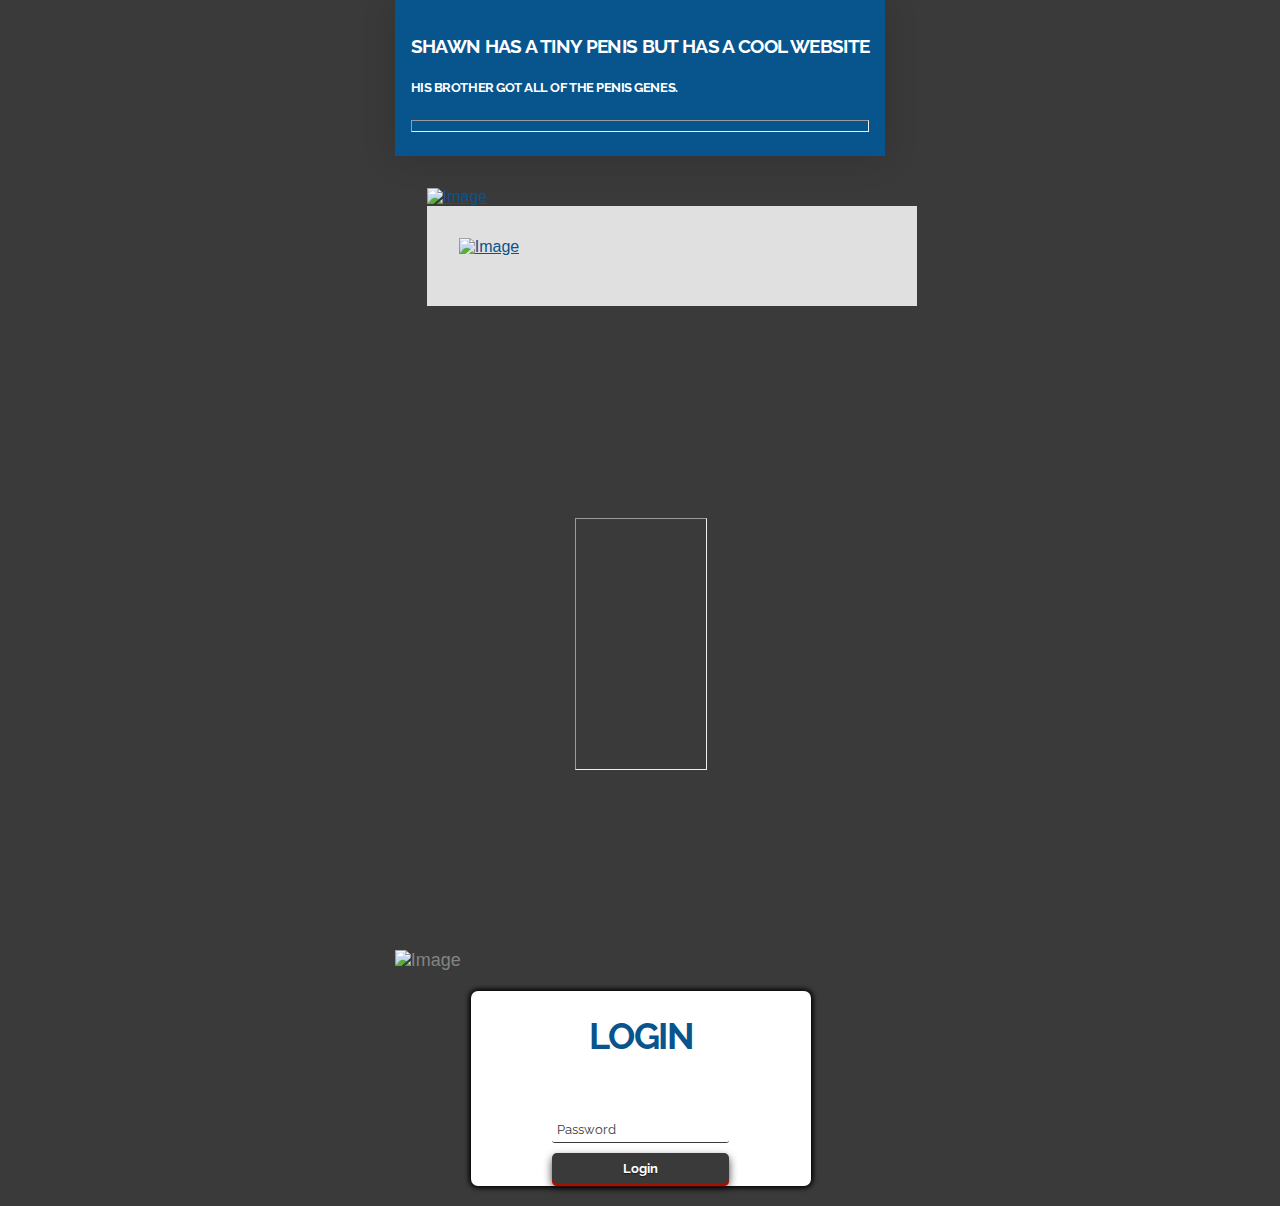
==== commit bd3c30ec: "Update index.html" ====
--- a/index.html
+++ b/index.html
@@ -75,9 +75,8 @@
             src="https://cdn.datatables.net/v/dt/jszip-2.5.0/dt-1.10.21/af-2.3.5/b-1.6.2/b-colvis-1.6.2/b-flash-1.6.2/b-html5-1.6.2/b-print-1.6.2/cr-1.5.2/fc-3.3.1/fh-3.1.7/kt-2.5.2/r-2.2.4/rg-1.1.2/rr-1.2.7/sc-2.0.2/sp-1.1.0/sl-1.3.1/datatables.min.js"></script>    <link rel="canonical" href="https://www.centralems.com/" />
 -->
 
-<!--
 <style id="x-generated-css"> a,h1 a:hover,h2 a:hover,h3 a:hover,h4 a:hover,h5 a:hover,h6 a:hover,.x-comment-time:hover,#reply-title small a,.comment-reply-link:hover,.x-comment-author a:hover,.x-recent-posts a:hover .h-recent-posts{color:rgb(8,84,141);}a:hover,#reply-title small a:hover{color:rgb(233,191,0);}.entry-title:before{color:#dddddd;}a.x-img-thumbnail:hover,li.bypostauthor > article.comment{border-color:rgb(8,84,141);}.flex-direction-nav a,.flex-control-nav a:hover,.flex-control-nav a.flex-active,.x-dropcap,.x-skill-bar .bar,.x-pricing-column.featured h2,.h-comments-title small,.x-pagination a:hover,.woocommerce-pagination a:hover,.x-entry-share .x-share:hover,.entry-thumb,.widget_tag_cloud .tagcloud a:hover,.widget_product_tag_cloud .tagcloud a:hover,.x-highlight,.x-recent-posts .x-recent-posts-img:after,.x-portfolio-filters{background-color:rgb(8,84,141);}.x-portfolio-filters:hover{background-color:rgb(233,191,0);}.x-main{width:calc(72% - 3.20197%);}.x-sidebar{width:calc(100% - 3.20197% - 72%);}.h-landmark{font-weight:500;}.x-comment-author a{color:rgb(131,131,131);}.x-comment-author a,.comment-form-author label,.comment-form-email label,.comment-form-url label,.comment-form-rating label,.comment-form-comment label,.widget_calendar #wp-calendar caption,.widget_calendar #wp-calendar th,.x-accordion-heading .x-accordion-toggle,.x-nav-tabs > li > a:hover,.x-nav-tabs > .active > a,.x-nav-tabs > .active > a:hover{color:rgb(8,84,141);}.widget_calendar #wp-calendar th{border-bottom-color:rgb(8,84,141);}.x-pagination span.current,.woocommerce-pagination span[aria-current],.x-portfolio-filters-menu,.widget_tag_cloud .tagcloud a,.h-feature-headline span i,.widget_price_filter .ui-slider .ui-slider-handle{background-color:rgb(8,84,141);}@media (max-width:978.98px){}@media (max-width:978.98px){.x-content-sidebar-active .alignwide,.x-sidebar-content-active .alignwide{width:calc((1380 / 1500) * 100%);max-width:calc((1380 / 1500) * 100%);margin-left:calc((((1380 / 1500) * 100%) - 100%) / -2);}}@media (max-width:978.98px){.x-content-sidebar-active .alignfull,.x-sidebar-content-active .alignfull{width:calc((1500 / 1500) * 100%);max-width:calc((1500 / 1500) * 100%);margin-left:calc((((1500 / 1500) * 100%) - 100%) / -2);}}.x-full-width-active .alignwide{width:calc((1380 / 1500) * 100%);max-width:calc((1380 / 1500) * 100%);margin-left:calc((((1380 / 1500) * 100%) - 100%) / -2);}.x-full-width-active .alignfull{width:calc((1500 / 1500) * 100%);max-width:calc((1500 / 1500) * 100%);margin-left:calc((((1500 / 1500) * 100%) - 100%) / -2);}html{font-size:18px;}@media (min-width:480px){html{font-size:18px;}}@media (min-width:767px){html{font-size:18px;}}@media (min-width:979px){html{font-size:18px;}}@media (min-width:1200px){html{font-size:18px;}}body{font-style:normal;font-weight:500;color:rgb(131,131,131);background-color:transparent;}.w-b{font-weight:500 !important;}h1,h2,h3,h4,h5,h6,.h1,.h2,.h3,.h4,.h5,.h6{font-family:"Raleway",sans-serif;font-style:normal;font-weight:700;text-transform:uppercase;}h1,.h1{letter-spacing:-0.035em;}h2,.h2{letter-spacing:-0.035em;}h3,.h3{letter-spacing:-0.035em;}h4,.h4{letter-spacing:-0.035em;}h5,.h5{letter-spacing:-0.035em;}h6,.h6{letter-spacing:-0.035em;}.w-h{font-weight:700 !important;}.x-container.width{width:100%;}.x-container.max{max-width:1500px;}.site,.x-site{width:100%;max-width:1500px;}.x-main.full{float:none;display:block;width:auto;}@media (max-width:978.98px){.x-main.full,.x-main.left,.x-main.right,.x-sidebar.left,.x-sidebar.right{float:none;display:block;width:auto !important;}}.entry-header,.entry-content{font-size:1rem;}body,input,button,select,textarea{font-family:"Raleway",sans-serif;}h1,h2,h3,h4,h5,h6,.h1,.h2,.h3,.h4,.h5,.h6,h1 a,h2 a,h3 a,h4 a,h5 a,h6 a,.h1 a,.h2 a,.h3 a,.h4 a,.h5 a,.h6 a,blockquote{color:rgb(8,84,141);}.cfc-h-tx{color:rgb(8,84,141) !important;}.cfc-h-bd{border-color:rgb(8,84,141) !important;}.cfc-h-bg{background-color:rgb(8,84,141) !important;}.cfc-b-tx{color:rgb(131,131,131) !important;}.cfc-b-bd{border-color:rgb(131,131,131) !important;}.cfc-b-bg{background-color:rgb(131,131,131) !important;}.x-btn,.button,[type="submit"]{color:#ffffff;border-color:#ac1100;background-color:#ff2a13;margin-bottom:0.25em;text-shadow:0 0.075em 0.075em rgba(0,0,0,0.5);box-shadow:0 0.25em 0 0 #a71000,0 4px 9px rgba(0,0,0,0.75);border-radius:0.25em;}.x-btn:hover,.button:hover,[type="submit"]:hover{color:#ffffff;border-color:#600900;background-color:#ef2201;margin-bottom:0.25em;text-shadow:0 0.075em 0.075em rgba(0,0,0,0.5);box-shadow:0 0.25em 0 0 #a71000,0 4px 9px rgba(0,0,0,0.75);}.x-btn.x-btn-real,.x-btn.x-btn-real:hover{margin-bottom:0.25em;text-shadow:0 0.075em 0.075em rgba(0,0,0,0.65);}.x-btn.x-btn-real{box-shadow:0 0.25em 0 0 #a71000,0 4px 9px rgba(0,0,0,0.75);}.x-btn.x-btn-real:hover{box-shadow:0 0.25em 0 0 #a71000,0 4px 9px rgba(0,0,0,0.75);}.x-btn.x-btn-flat,.x-btn.x-btn-flat:hover{margin-bottom:0;text-shadow:0 0.075em 0.075em rgba(0,0,0,0.65);box-shadow:none;}.x-btn.x-btn-transparent,.x-btn.x-btn-transparent:hover{margin-bottom:0;border-width:3px;text-shadow:none;text-transform:uppercase;background-color:transparent;box-shadow:none;}body .gform_wrapper .gfield_required{color:rgb(8,84,141);}body .gform_wrapper h2.gsection_title,body .gform_wrapper h3.gform_title,body .gform_wrapper .top_label .gfield_label,body .gform_wrapper .left_label .gfield_label,body .gform_wrapper .right_label .gfield_label{font-weight:700;}body .gform_wrapper h2.gsection_title{letter-spacing:-0.035emem !important;}body .gform_wrapper h3.gform_title{letter-spacing:-0.035emem !important;}body .gform_wrapper .top_label .gfield_label,body .gform_wrapper .left_label .gfield_label,body .gform_wrapper .right_label .gfield_label{color:rgb(8,84,141);}body .gform_wrapper .validation_message{font-weight:500;} @font-face{font-family:'FontAwesomePro';font-style:normal;font-weight:900;font-display:block;src:url('https://www.centralems.com/wp-content/themes/pro/cornerstone/assets/dist/fonts/fa-solid-900.woff2') format('woff2'),url('https://www.centralems.com/wp-content/themes/pro/cornerstone/assets/dist/fonts/fa-solid-900.woff') format('woff'),url('https://www.centralems.com/wp-content/themes/pro/cornerstone/assets/dist/fonts/fa-solid-900.ttf') format('truetype');}[data-x-fa-pro-icon]{font-family:"FontAwesomePro" !important;}[data-x-fa-pro-icon]:before{content:attr(data-x-fa-pro-icon);}[data-x-icon],[data-x-icon-o],[data-x-icon-l],[data-x-icon-s],[data-x-icon-b],[data-x-fa-pro-icon],[class*="cs-fa-"]{display:inline-block;font-style:normal;font-weight:400;text-decoration:inherit;text-rendering:auto;-webkit-font-smoothing:antialiased;-moz-osx-font-smoothing:grayscale;}[data-x-icon].left,[data-x-icon-o].left,[data-x-icon-l].left,[data-x-icon-s].left,[data-x-icon-b].left,[data-x-fa-pro-icon].left,[class*="cs-fa-"].left{margin-right:0.5em;}[data-x-icon].right,[data-x-icon-o].right,[data-x-icon-l].right,[data-x-icon-s].right,[data-x-icon-b].right,[data-x-fa-pro-icon].right,[class*="cs-fa-"].right{margin-left:0.5em;}[data-x-icon]:before,[data-x-icon-o]:before,[data-x-icon-l]:before,[data-x-icon-s]:before,[data-x-icon-b]:before,[data-x-fa-pro-icon]:before,[class*="cs-fa-"]:before{line-height:1;}@font-face{font-family:'FontAwesome';font-style:normal;font-weight:900;font-display:block;src:url('https://www.centralems.com/wp-content/themes/pro/cornerstone/assets/dist/fonts/fa-solid-900.woff2') format('woff2'),url('https://www.centralems.com/wp-content/themes/pro/cornerstone/assets/dist/fonts/fa-solid-900.woff') format('woff'),url('https://www.centralems.com/wp-content/themes/pro/cornerstone/assets/dist/fonts/fa-solid-900.ttf') format('truetype');}[data-x-icon],[data-x-icon-s],[data-x-icon][class*="cs-fa-"]{font-family:"FontAwesome" !important;font-weight:900;}[data-x-icon]:before,[data-x-icon][class*="cs-fa-"]:before{content:attr(data-x-icon);}[data-x-icon-s]:before{content:attr(data-x-icon-s);}@font-face{font-family:'FontAwesomeRegular';font-style:normal;font-weight:400;font-display:block;src:url('https://www.centralems.com/wp-content/themes/pro/cornerstone/assets/dist/fonts/fa-regular-400.woff2') format('woff2'),url('https://www.centralems.com/wp-content/themes/pro/cornerstone/assets/dist/fonts/fa-regular-400.woff') format('woff'),url('https://www.centralems.com/wp-content/themes/pro/cornerstone/assets/dist/fonts/fa-regular-400.ttf') format('truetype');}@font-face{font-family:'FontAwesomePro';font-style:normal;font-weight:400;font-display:block;src:url('https://www.centralems.com/wp-content/themes/pro/cornerstone/assets/dist/fonts/fa-regular-400.woff2') format('woff2'),url('https://www.centralems.com/wp-content/themes/pro/cornerstone/assets/dist/fonts/fa-regular-400.woff') format('woff'),url('https://www.centralems.com/wp-content/themes/pro/cornerstone/assets/dist/fonts/fa-regular-400.ttf') format('truetype');}[data-x-icon-o]{font-family:"FontAwesomeRegular" !important;}[data-x-icon-o]:before{content:attr(data-x-icon-o);}@font-face{font-family:'FontAwesomeLight';font-style:normal;font-weight:300;font-display:block;src:url('https://www.centralems.com/wp-content/themes/pro/cornerstone/assets/dist/fonts/fa-light-300.woff2') format('woff2'),url('https://www.centralems.com/wp-content/themes/pro/cornerstone/assets/dist/fonts/fa-light-300.woff') format('woff'),url('https://www.centralems.com/wp-content/themes/pro/cornerstone/assets/dist/fonts/fa-light-300.ttf') format('truetype');}@font-face{font-family:'FontAwesomePro';font-style:normal;font-weight:300;font-display:block;src:url('https://www.centralems.com/wp-content/themes/pro/cornerstone/assets/dist/fonts/fa-light-300.woff2') format('woff2'),url('https://www.centralems.com/wp-content/themes/pro/cornerstone/assets/dist/fonts/fa-light-300.woff') format('woff'),url('https://www.centralems.com/wp-content/themes/pro/cornerstone/assets/dist/fonts/fa-light-300.ttf') format('truetype');}[data-x-icon-l]{font-family:"FontAwesomeLight" !important;font-weight:300;}[data-x-icon-l]:before{content:attr(data-x-icon-l);}@font-face{font-family:'FontAwesomeBrands';font-style:normal;font-weight:normal;font-display:block;src:url('https://www.centralems.com/wp-content/themes/pro/cornerstone/assets/dist/fonts/fa-brands-400.woff2') format('woff2'),url('https://www.centralems.com/wp-content/themes/pro/cornerstone/assets/dist/fonts/fa-brands-400.woff') format('woff'),url('https://www.centralems.com/wp-content/themes/pro/cornerstone/assets/dist/fonts/fa-brands-400.ttf') format('truetype');}[data-x-icon-b]{font-family:"FontAwesomeBrands" !important;}[data-x-icon-b]:before{content:attr(data-x-icon-b);}.e8-6.x-bar {width:calc(100% - (0px * 2));margin-top:0px;margin-left:0px;margin-right:0px;height:auto;padding:2em 2em 2em 2em;font-size:16px;background-color:transparent;z-index:9999;transition-timing-function:cubic-bezier(0.400,0.000,0.200,1.000);}.e8-1.x-bar {height:auto;padding:1.25vw;font-size:16px;background-color:rgb(8,84,141);box-shadow:0em 0.15em 2em rgba(0,0,0,0.15);z-index:9999;transition-timing-function:cubic-bezier(0.400,0.000,0.200,1.000);}.e8-13.x-bar {height:auto;padding:2em 2em 2em 2em;font-size:16px;background-color:rgb(224,224,224);z-index:9999;transition-timing-function:cubic-bezier(0.400,0.000,0.200,1.000);}.e8-1.x-bar-content {flex-direction:column;justify-content:center;align-items:flex-start;flex:0 1 100%;height:auto;}.e8-6.x-bar-content {flex-direction:row;justify-content:space-between;align-items:center;flex:0 1 100%;height:auto;}.e8-13.x-bar-content {flex-direction:row;justify-content:center;align-items:center;flex:0 1 100%;height:auto;}.e8-1.x-bar-outer-spacers:before,.e8-1.x-bar-outer-spacers:after {flex-basis:2em;width:2em !important;height:2em;}.e8-6.x-bar-outer-spacers:before,.e8-6.x-bar-outer-spacers:after {flex-basis:0em;width:0em !important;height:0em;}.e8-13.x-bar-outer-spacers:before,.e8-13.x-bar-outer-spacers:after {flex-basis:0em;width:0em !important;height:0em;}.e8-1.x-bar-space {font-size:16px;height:auto;}.e8-6.x-bar-space {font-size:16px;height:auto;}.e8-13.x-bar-space {font-size:16px;height:auto;}.e8-1.x-bar .x-bar-scroll-button {transition-timing-function:cubic-bezier(0.400,0.000,0.200,1.000);}.e8-6.x-bar .x-bar-scroll-button {transition-timing-function:cubic-bezier(0.400,0.000,0.200,1.000);}.e8-13.x-bar .x-bar-scroll-button {transition-timing-function:cubic-bezier(0.400,0.000,0.200,1.000);}.e8-5.x-anchor {min-height:50px;font-size:1em;background-color:rgb(174,19,42);box-shadow:0em 0.15em 0.65em 0em rgba(0,0,0,0.25);transition-timing-function:cubic-bezier(0.400,0.000,0.200,1.000);}.e8-5.x-anchor .x-anchor-content {flex-direction:row;justify-content:center;align-items:center;padding:0.575em 0.85em 0.575em 0.85em;}.e8-5.x-anchor:hover,.e8-5.x-anchor[class*="active"],[data-x-effect-provider*="colors"]:hover .e8-5.x-anchor {background-color:rgb(233,191,0);box-shadow:0em 0.15em 0.65em 0em rgba(0,0,0,0.25);}.e8-5.x-anchor .x-anchor-text {margin:5px;}.e8-5.x-anchor .x-anchor-text-primary {font-family:"Raleway",sans-serif;font-size:1em;font-style:normal;font-weight:500;line-height:1;text-transform:uppercase;color:rgb(255,255,255);transition-timing-function:cubic-bezier(0.400,0.000,0.200,1.000);}.e8-5.x-anchor .x-anchor-text-secondary {margin-top:0.35em;font-family:inherit;font-size:0.75em;font-style:normal;font-weight:400;line-height:1;color:rgba(0,0,0,1);transition-timing-function:cubic-bezier(0.400,0.000,0.200,1.000);}.e8-5.x-anchor:hover .x-anchor-text-secondary,.e8-5.x-anchor[class*="active"] .x-anchor-text-secondary,[data-x-effect-provider*="colors"]:hover .e8-5.x-anchor .x-anchor-text-secondary {color:rgba(0,0,0,0.5);}.e8-5.x-anchor .x-graphic-child {transition-timing-function:cubic-bezier(0.400,0.000,0.200,1.000);}.e8-2.x-bar-container {flex-direction:column;justify-content:center;align-items:flex-start;flex:1 0 auto;max-width:100%;z-index:auto;transition-timing-function:cubic-bezier(0.400,0.000,0.200,1.000);}.e8-7.x-bar-container {flex-direction:row;justify-content:space-between;align-items:center;flex:1 0 auto;z-index:1;transition-timing-function:cubic-bezier(0.400,0.000,0.200,1.000);}.e8-9.x-bar-container {flex-direction:row;justify-content:space-between;align-items:center;flex:0 1 auto;z-index:1;transition-timing-function:cubic-bezier(0.400,0.000,0.200,1.000);}.e8-14.x-bar-container {flex-direction:row;justify-content:space-between;align-items:center;flex:1 0 auto;z-index:1;transition-timing-function:cubic-bezier(0.400,0.000,0.200,1.000);}.e8-16.x-bar-container {flex-direction:row;justify-content:space-between;align-items:center;flex:0 1 auto;z-index:1;transition-timing-function:cubic-bezier(0.400,0.000,0.200,1.000);}.e8-11.x-anchor {font-size:1em;background-color:rgba(0,0,0,0);transition-timing-function:cubic-bezier(0.400,0.000,0.200,1.000);}.e8-11.x-anchor .x-anchor-content {flex-direction:row;justify-content:center;align-items:center;padding:0.75em 0.45em 0.75em 0.45em;}.e8-11.x-anchor .x-graphic {margin:5px;}.e8-11.x-anchor .x-toggle {color:rgb(8,84,141);}.e8-11.x-anchor:hover .x-toggle,.e8-11.x-anchor[class*="active"] .x-toggle,[data-x-effect-provider*="colors"]:hover .e8-11.x-anchor .x-toggle {color:rgb(233,191,0);}.e8-11.x-anchor .x-toggle-burger {width:14em;margin:3.25em 0;font-size:0.19em;}.e8-11.x-anchor .x-toggle-burger-bun-t {transform:translate3d(0,-3.25em,0);}.e8-11.x-anchor .x-toggle-burger-bun-b {transform:translate3d(0,3.25em,0);}.e8-11.x-anchor .x-anchor-text-primary {transition-timing-function:cubic-bezier(0.400,0.000,0.200,1.000);}.e8-11.x-anchor .x-anchor-text-secondary {transition-timing-function:cubic-bezier(0.400,0.000,0.200,1.000);}.e8-11.x-anchor .x-graphic-child {transition-timing-function:cubic-bezier(0.400,0.000,0.200,1.000);}.e8-11.x-modal {font-size:16px;padding:0 calc(10em * 1);transition-duration:500ms,0s;transition-timing-function:cubic-bezier(0.400,0.000,0.200,1.000);}.e8-11.x-modal:before,.e8-11.x-modal:after {width:calc(10em * 1);height:calc(10em * 1);}.e8-11.x-modal:not(.x-active) {transition-delay:0s,500ms;}.e8-11.x-modal .x-modal-bg {background-color:rgba(0,0,0,0.75);}.e8-11.x-modal .x-modal-close {width:calc(1em * 1);height:calc(1em * 1);font-size:10em;color:rgb(131,131,131);}.e8-11.x-modal .x-modal-close:hover,.e8-11.x-modal .x-modal-close:focus {color:rgb(174,19,42);}.e8-11.x-modal .x-modal-content {max-width:100%;background-color:#ffffff;box-shadow:0em 0.15em 2em 0em rgba(0,0,0,0.25);transition-duration:500ms;transition-timing-function:cubic-bezier(0.400,0.000,0.200,1.000);}.e8-4.x-line {padding:10px 0 0 0;font-size:1em;}.e8-3.x-text {font-size:1em;background-color:transparent;transition-timing-function:cubic-bezier(0.400,0.000,0.200,1.000);}.e8-3.x-text .x-text-content-text-primary {font-family:"Raleway",sans-serif;font-size:1.705em;font-style:normal;font-weight:700;line-height:1.4;letter-spacing:0em;margin-right:calc(0em * -1);text-transform:none;color:rgba(0,0,0,1);transition-timing-function:cubic-bezier(0.400,0.000,0.200,1.000);}.e8-3.x-text .x-text-content-text-subheadline {margin-top:0.35em;font-family:inherit;font-size:1em;font-style:normal;font-weight:400;line-height:1.4;letter-spacing:0em;margin-right:calc(0em * -1);text-transform:none;color:rgba(0,0,0,1);transition-timing-function:cubic-bezier(0.400,0.000,0.200,1.000);}.e8-3.x-text .x-text-typing {transition-timing-function:cubic-bezier(0.400,0.000,0.200,1.000);}.e8-3.x-text .x-typed-cursor {transition-timing-function:cubic-bezier(0.400,0.000,0.200,1.000);}.e8-3.x-text .x-graphic-child {transition-timing-function:cubic-bezier(0.400,0.000,0.200,1.000);}.e8-15.x-image {width:200px;transition-timing-function:cubic-bezier(0.400,0.000,0.200,1.000);}.e8-8.x-image {max-width:300px;transition-timing-function:cubic-bezier(0.400,0.000,0.200,1.000);}.e8-15.x-image img {width:100%;}.e8-17.x-anchor-toggle {font-size:1em;background-color:rgba(0,0,0,0);transition-timing-function:cubic-bezier(0.400,0.000,0.200,1.000);}.e8-17.x-anchor-toggle .x-anchor-content {flex-direction:row;justify-content:center;align-items:center;}.e8-17.x-anchor-toggle .x-graphic {margin:5px;}.e8-17.x-anchor-toggle .x-toggle {color:rgb(8,84,141);}.e8-17.x-anchor-toggle:hover .x-toggle,.e8-17.x-anchor-toggle[class*="active"] .x-toggle,[data-x-effect-provider*="colors"]:hover .e8-17.x-anchor-toggle .x-toggle {color:rgb(174,19,42);}.e8-17.x-anchor-toggle .x-toggle-burger {width:12em;margin:3.25em 0;font-size:0.2em;}.e8-17.x-anchor-toggle .x-toggle-burger-bun-t {transform:translate3d(0,-3.25em,0);}.e8-17.x-anchor-toggle .x-toggle-burger-bun-b {transform:translate3d(0,3.25em,0);}.e8-17.x-anchor-toggle .x-anchor-text-primary {transition-timing-function:cubic-bezier(0.400,0.000,0.200,1.000);}.e8-17.x-anchor-toggle .x-anchor-text-secondary {transition-timing-function:cubic-bezier(0.400,0.000,0.200,1.000);}.e8-17.x-anchor-toggle .x-graphic-child {transition-timing-function:cubic-bezier(0.400,0.000,0.200,1.000);}.e8-17.x-off-canvas {font-size:16px;transition-duration:500ms;}.e8-17.x-off-canvas .x-off-canvas-bg {background-color:rgba(0,0,0,0.75);transition-duration:500ms;transition-timing-function:cubic-bezier(0.400,0.000,0.200,1.000);}.e8-17.x-off-canvas .x-off-canvas-close {width:calc(1em * 1);height:calc(1em * 1);font-size:3em;color:rgb(233,191,0);transition-duration:0.3s,500ms,500ms;transition-timing-function:ease-in-out,cubic-bezier(0.400,0.000,0.200,1.000),cubic-bezier(0.400,0.000,0.200,1.000);}.e8-17.x-off-canvas .x-off-canvas-close:hover,.e8-17.x-off-canvas .x-off-canvas-close:focus {color:rgb(224,224,224);}.e8-17.x-off-canvas .x-off-canvas-content {max-width:24em;padding:calc(3em * 1);background-color:rgb(8,84,141);box-shadow:0em 0em 2em 0em rgba(0,0,0,0.25);transition-duration:500ms;transition-timing-function:cubic-bezier(0.400,0.000,0.200,1.000);}.e8-17.x-menu {font-size:1em;}.e8-17.x-menu-layered,.e8-17.x-menu-layered .x-anchor {transition-duration:300ms;transition-timing-function:cubic-bezier(0.400,0.000,0.200,1.000);}.e8-17.x-menu .x-anchor {font-size:1em;}.e8-17.x-menu .x-anchor .x-anchor-content {flex-direction:row;justify-content:flex-start;align-items:center;padding:1em 2em 1em 2em;}.e8-17.x-menu .x-anchor .x-anchor-text {margin:5px 5px 5px 0px;}.e8-17.x-menu .x-anchor .x-anchor-text-primary {font-family:inherit;font-size:1em;font-style:normal;font-weight:400;line-height:1;text-align:left;text-transform:uppercase;color:rgb(255,255,255);}.e8-17.x-menu .x-anchor:hover .x-anchor-text-primary,.e8-17.x-menu .x-anchor[class*="active"] .x-anchor-text-primary,[data-x-effect-provider*="colors"]:hover .e8-17.x-menu .x-anchor .x-anchor-text-primary {color:rgb(233,191,0);}.e8-17.x-menu .x-anchor .x-anchor-text-secondary {margin-top:0.35em;font-family:inherit;font-size:0.75em;font-style:normal;font-weight:400;line-height:1;color:rgba(0,0,0,1);}.e8-17.x-menu .x-anchor:hover .x-anchor-text-secondary,.e8-17.x-menu .x-anchor[class*="active"] .x-anchor-text-secondary,[data-x-effect-provider*="colors"]:hover .e8-17.x-menu .x-anchor .x-anchor-text-secondary {color:rgba(0,0,0,0.5);}.e8-17.x-menu .x-anchor .x-anchor-sub-indicator {margin:5px;font-size:1em;color:rgba(0,0,0,1);}.e8-17.x-menu .x-anchor:hover .x-anchor-sub-indicator,.e8-17.x-menu .x-anchor[class*="active"] .x-anchor-sub-indicator,[data-x-effect-provider*="colors"]:hover .e8-17.x-menu .x-anchor .x-anchor-sub-indicator {color:rgba(0,0,0,0.5);}.e8-17.x-menu .x-anchor,.e8-17.x-menu .x-anchor :not([data-x-particle]) {transition-timing-function:cubic-bezier(0.400,0.000,0.200,1.000);}.e8-12.x-anchor-toggle {width:2.75em;height:2.75em;font-size:1em;background-color:rgba(0,0,0,0);transition-timing-function:cubic-bezier(0.400,0.000,0.200,1.000);}.e8-12.x-anchor-toggle .x-anchor-content {flex-direction:row;justify-content:center;align-items:center;}.e8-12.x-anchor-toggle .x-graphic {margin:5px;}.e8-12.x-anchor-toggle .x-graphic-icon {font-size:1.75em;width:auto;color:rgb(8,84,141);}.e8-12.x-anchor-toggle:hover .x-graphic-icon,.e8-12.x-anchor-toggle[class*="active"] .x-graphic-icon,[data-x-effect-provider*="colors"]:hover .e8-12.x-anchor-toggle .x-graphic-icon {color:rgb(233,191,0);}.e8-12.x-anchor-toggle .x-anchor-text-primary {transition-timing-function:cubic-bezier(0.400,0.000,0.200,1.000);}.e8-12.x-anchor-toggle .x-anchor-text-secondary {transition-timing-function:cubic-bezier(0.400,0.000,0.200,1.000);}.e8-12.x-anchor-toggle .x-graphic-child {transition-timing-function:cubic-bezier(0.400,0.000,0.200,1.000);}.e8-12.x-dropdown {width:300px;font-size:16px;background-color:#ffffff;box-shadow:0em 0.15em 2em 0em rgba(0,0,0,0.15);transition-duration:500ms,500ms,0s;transition-timing-function:cubic-bezier(0.400,0.000,0.200,1.000);}.e8-12.x-dropdown:not(.x-active) {transition-delay:0s,0s,500ms;}.e8-12.x-search {width:100%;max-width:none;height:auto;font-size:1.25em;background-color:#ffffff;}.e8-12.x-search .x-search-input {order:2;margin:0px;font-family:inherit;font-size:1em;font-style:normal;font-weight:400;line-height:1.3;color:rgba(0,0,0,0.5);}.e8-12.x-search.x-search-has-content .x-search-input {color:rgba(0,0,0,1);}.e8-12.x-search .x-search-btn-submit {order:1;width:1em;height:1em;margin:0.9em 0.65em 0.9em 0.9em;font-size:1em;color:rgba(0,0,0,1);}.e8-12.x-search .x-search-btn-clear {order:3;width:1em;height:1em;margin:0.9em 0.9em 0.9em 0.65em;border-radius:100em;font-size:1em;color:rgba(0,0,0,1);}.e8-12.x-search .x-search-btn-clear:hover,.e8-12.x-search .x-search-btn-clear:focus {color:rgba(0,0,0,0.5);}.e8-10.x-text {margin:0em 2em 0em 0em;font-family:inherit;font-size:1.2em;font-style:normal;font-weight:700;line-height:1.4;letter-spacing:0em;text-align:right;text-transform:uppercase;color:rgb(8,84,141);background-color:transparent;transition-timing-function:cubic-bezier(0.400,0.000,0.200,1.000);}.e8-10.x-text > :first-child {margin-top:0;}.e8-10.x-text > :last-child {margin-bottom:0;}.x-modal .x-modal-content-inner{padding:0 !important;}.e10-1.x-bar {height:auto;font-size:16px;background-color:rgb(8,84,141);z-index:9999;transition-timing-function:cubic-bezier(0.400,0.000,0.200,1.000);}.e10-4.x-bar {height:auto;padding:2em 2em 2em 2em;font-size:16px;background-color:rgb(8,84,141);z-index:9999;transition-timing-function:cubic-bezier(0.400,0.000,0.200,1.000);}.e10-1.x-bar-content {flex-direction:column;justify-content:center;align-items:stretch;height:auto;}.e10-4.x-bar-content {flex-direction:column;justify-content:center;align-items:center;flex:0 1 100%;height:auto;}.e10-1.x-bar-outer-spacers:before,.e10-1.x-bar-outer-spacers:after {flex-basis:0em;width:0em !important;height:0em;}.e10-4.x-bar-outer-spacers:before,.e10-4.x-bar-outer-spacers:after {flex-basis:2em;width:2em !important;height:2em;}.e10-1.x-bar-space {font-size:16px;}.e10-4.x-bar-space {font-size:16px;}.e10-1.x-bar .x-bar-scroll-button {transition-timing-function:cubic-bezier(0.400,0.000,0.200,1.000);}.e10-4.x-bar .x-bar-scroll-button {transition-timing-function:cubic-bezier(0.400,0.000,0.200,1.000);}.e10-2.x-bar-container {flex-direction:row;justify-content:center;align-items:center;flex:1 0 auto;z-index:1;transition-timing-function:cubic-bezier(0.400,0.000,0.200,1.000);}.e10-5.x-bar-container {flex-direction:column;justify-content:center;align-items:center;flex:1 0 auto;z-index:1;transition-timing-function:cubic-bezier(0.400,0.000,0.200,1.000);}.e10-7.x-bar-container {flex-direction:column;justify-content:center;align-items:center;flex:0 1 auto;z-index:1;transition-timing-function:cubic-bezier(0.400,0.000,0.200,1.000);}.e10-3.x-text {width:100%;font-family:inherit;font-size:1em;font-style:normal;font-weight:400;line-height:1.4;letter-spacing:0em;text-transform:none;color:rgba(0,0,0,1);background-color:transparent;transition-timing-function:cubic-bezier(0.400,0.000,0.200,1.000);}.e10-6.x-text {margin:0em 0em 3em 0em;font-family:inherit;font-size:1em;font-style:normal;font-weight:400;line-height:1.4;letter-spacing:0em;text-align:center;text-transform:none;color:rgba(0,0,0,1);background-color:transparent;transition-timing-function:cubic-bezier(0.400,0.000,0.200,1.000);}.e10-8.x-text {margin:0em 0em 1em 0em;font-family:inherit;font-size:1em;font-style:normal;font-weight:600;line-height:1.4;letter-spacing:0em;text-align:center;text-transform:none;color:rgb(255,255,255);background-color:transparent;transition-timing-function:cubic-bezier(0.400,0.000,0.200,1.000);}.e10-9.x-text {font-family:inherit;font-size:1em;font-style:normal;font-weight:600;line-height:1.4;letter-spacing:0em;text-transform:none;color:rgb(255,255,255);background-color:transparent;transition-timing-function:cubic-bezier(0.400,0.000,0.200,1.000);}.e10-3.x-text > :first-child {margin-top:0;}.e10-6.x-text > :first-child {margin-top:0;}.e10-8.x-text > :first-child {margin-top:0;}.e10-9.x-text > :first-child {margin-top:0;}.e10-3.x-text > :last-child {margin-bottom:0;}.e10-6.x-text > :last-child {margin-bottom:0;}.e10-8.x-text > :last-child {margin-bottom:0;}.e10-9.x-text > :last-child {margin-bottom:0;}.e5-12.x-anchor {width:100%;font-size:1em;background-color:rgb(8,84,141);box-shadow:0em 0.15em 0.65em 0em rgba(0,0,0,0.25);transition-timing-function:cubic-bezier(0.400,0.000,0.200,1.000);}.e5-14.x-anchor {width:100%;font-size:1em;background-color:rgb(8,84,141);box-shadow:0em 0.15em 0.65em 0em rgba(0,0,0,0.25);transition-timing-function:cubic-bezier(0.400,0.000,0.200,1.000);}.e5-52.x-anchor {margin:1em 0em 0em 0em;font-size:1em;background-color:rgb(174,19,42);box-shadow:0em 0.15em 0.65em 0em rgba(0,0,0,0.25);transition-timing-function:cubic-bezier(0.400,0.000,0.200,1.000);}.e5-57.x-anchor {margin:0em 0em 0em 2em;font-size:1em;background-color:rgb(174,19,42);box-shadow:0em 0.15em 0.65em 0em rgba(0,0,0,0.25);transition-timing-function:cubic-bezier(0.400,0.000,0.200,1.000);}.e5-63.x-anchor {margin:2em 0em 0em 0em;font-size:1em;background-color:rgb(174,19,42);box-shadow:0em 0.15em 0.65em 0em rgba(0,0,0,0.25);transition-timing-function:cubic-bezier(0.400,0.000,0.200,1.000);}.e5-76.x-anchor {margin:0em 0em 0em 1em;font-size:1em;background-color:rgb(174,19,42);box-shadow:0em 0.15em 0.65em 0em rgba(0,0,0,0.25);transition-timing-function:cubic-bezier(0.400,0.000,0.200,1.000);}.e5-47.x-anchor {font-size:1em;background-color:rgba(255,255,255,0);transition-timing-function:cubic-bezier(0.400,0.000,0.200,1.000);}.e5-49.x-anchor {font-size:1em;background-color:rgba(255,255,255,0);transition-timing-function:cubic-bezier(0.400,0.000,0.200,1.000);}.e5-71.x-anchor {font-size:1em;background-color:rgb(174,19,42);box-shadow:0em 0.15em 0.65em 0em rgba(0,0,0,0.25);transition-timing-function:cubic-bezier(0.400,0.000,0.200,1.000);}.e5-12.x-anchor .x-anchor-content {flex-direction:row;justify-content:center;align-items:center;padding:2em 1em 2em 1em;}.e5-14.x-anchor .x-anchor-content {flex-direction:row;justify-content:center;align-items:center;padding:2em 1em 2em 1em;}.e5-47.x-anchor .x-anchor-content {flex-direction:row;justify-content:center;align-items:center;}.e5-49.x-anchor .x-anchor-content {flex-direction:row;justify-content:center;align-items:center;}.e5-52.x-anchor .x-anchor-content {flex-direction:row;justify-content:center;align-items:center;padding:0.575em 0.85em 0.575em 0.85em;}.e5-57.x-anchor .x-anchor-content {flex-direction:row;justify-content:center;align-items:center;padding:0.575em 0.85em 0.575em 0.85em;}.e5-63.x-anchor .x-anchor-content {flex-direction:row;justify-content:center;align-items:center;padding:0.575em 0.85em 0.575em 0.85em;}.e5-71.x-anchor .x-anchor-content {flex-direction:row;justify-content:center;align-items:center;padding:0.575em 0.85em 0.575em 0.85em;}.e5-76.x-anchor .x-anchor-content {flex-direction:row;justify-content:center;align-items:center;padding:0.575em 0.85em 0.575em 0.85em;}.e5-12.x-anchor:hover,.e5-12.x-anchor[class*="active"],[data-x-effect-provider*="colors"]:hover .e5-12.x-anchor {background-color:rgb(174,19,42);box-shadow:0em 0.15em 0.65em 0em rgba(0,0,0,0.25);}.e5-14.x-anchor:hover,.e5-14.x-anchor[class*="active"],[data-x-effect-provider*="colors"]:hover .e5-14.x-anchor {background-color:rgb(174,19,42);box-shadow:0em 0.15em 0.65em 0em rgba(0,0,0,0.25);}.e5-52.x-anchor:hover,.e5-52.x-anchor[class*="active"],[data-x-effect-provider*="colors"]:hover .e5-52.x-anchor {background-color:rgb(233,191,0);box-shadow:0em 0.15em 0.65em 0em rgba(0,0,0,0.25);}.e5-57.x-anchor:hover,.e5-57.x-anchor[class*="active"],[data-x-effect-provider*="colors"]:hover .e5-57.x-anchor {background-color:rgb(8,84,141);box-shadow:0em 0.15em 0.65em 0em rgba(0,0,0,0.25);}.e5-63.x-anchor:hover,.e5-63.x-anchor[class*="active"],[data-x-effect-provider*="colors"]:hover .e5-63.x-anchor {background-color:rgb(233,191,0);box-shadow:0em 0.15em 0.65em 0em rgba(0,0,0,0.25);}.e5-71.x-anchor:hover,.e5-71.x-anchor[class*="active"],[data-x-effect-provider*="colors"]:hover .e5-71.x-anchor {background-color:rgb(233,191,0);box-shadow:0em 0.15em 0.65em 0em rgba(0,0,0,0.25);}.e5-76.x-anchor:hover,.e5-76.x-anchor[class*="active"],[data-x-effect-provider*="colors"]:hover .e5-76.x-anchor {background-color:rgb(8,84,141);box-shadow:0em 0.15em 0.65em 0em rgba(0,0,0,0.25);}.e5-12.x-anchor .x-anchor-text {margin:5px;}.e5-14.x-anchor .x-anchor-text {margin:5px;}.e5-47.x-anchor .x-anchor-text {margin:5px;}.e5-49.x-anchor .x-anchor-text {margin:5px;}.e5-52.x-anchor .x-anchor-text {margin:5px;}.e5-57.x-anchor .x-anchor-text {margin:5px;}.e5-63.x-anchor .x-anchor-text {margin:5px;}.e5-71.x-anchor .x-anchor-text {margin:5px;}.e5-76.x-anchor .x-anchor-text {margin:5px;}.e5-12.x-anchor .x-anchor-text-primary {font-family:"Raleway",sans-serif;font-size:1em;font-style:normal;font-weight:500;line-height:1;letter-spacing:0.15em;margin-right:calc(0.15em * -1);text-align:center;text-transform:uppercase;color:rgb(255,255,255);transition-timing-function:cubic-bezier(0.400,0.000,0.200,1.000);}.e5-14.x-anchor .x-anchor-text-primary {font-family:"Raleway",sans-serif;font-size:1em;font-style:normal;font-weight:500;line-height:1;letter-spacing:0.15em;margin-right:calc(0.15em * -1);text-align:center;text-transform:uppercase;color:rgb(255,255,255);transition-timing-function:cubic-bezier(0.400,0.000,0.200,1.000);}.e5-47.x-anchor .x-anchor-text-primary {font-family:"Raleway",sans-serif;font-size:1.5em;font-style:normal;font-weight:700;line-height:1.4;text-transform:uppercase;color:rgb(255,255,255);transition-timing-function:cubic-bezier(0.400,0.000,0.200,1.000);}.e5-49.x-anchor .x-anchor-text-primary {font-family:"Raleway",sans-serif;font-size:1.5em;font-style:normal;font-weight:700;line-height:1.4;text-transform:uppercase;color:rgb(255,255,255);transition-timing-function:cubic-bezier(0.400,0.000,0.200,1.000);}.e5-52.x-anchor .x-anchor-text-primary {font-family:"Raleway",sans-serif;font-size:1em;font-style:normal;font-weight:500;line-height:1;text-transform:uppercase;color:rgb(255,255,255);transition-timing-function:cubic-bezier(0.400,0.000,0.200,1.000);}.e5-57.x-anchor .x-anchor-text-primary {font-family:"Raleway",sans-serif;font-size:1em;font-style:normal;font-weight:500;line-height:1;text-transform:uppercase;color:rgb(255,255,255);transition-timing-function:cubic-bezier(0.400,0.000,0.200,1.000);}.e5-63.x-anchor .x-anchor-text-primary {font-family:"Raleway",sans-serif;font-size:1em;font-style:normal;font-weight:500;line-height:1;text-transform:uppercase;color:rgb(255,255,255);transition-timing-function:cubic-bezier(0.400,0.000,0.200,1.000);}.e5-71.x-anchor .x-anchor-text-primary {font-family:"Raleway",sans-serif;font-size:1em;font-style:normal;font-weight:500;line-height:1;text-transform:uppercase;color:rgb(255,255,255);transition-timing-function:cubic-bezier(0.400,0.000,0.200,1.000);}.e5-76.x-anchor .x-anchor-text-primary {font-family:"Source Sans Pro",sans-serif;font-size:1em;font-style:normal;font-weight:400;line-height:1;text-transform:uppercase;color:rgb(255,255,255);transition-timing-function:cubic-bezier(0.400,0.000,0.200,1.000);}.e5-47.x-anchor:hover .x-anchor-text-primary,.e5-47.x-anchor[class*="active"] .x-anchor-text-primary,[data-x-effect-provider*="colors"]:hover .e5-47.x-anchor .x-anchor-text-primary {color:rgba(255,255,255,0.5);}.e5-49.x-anchor:hover .x-anchor-text-primary,.e5-49.x-anchor[class*="active"] .x-anchor-text-primary,[data-x-effect-provider*="colors"]:hover .e5-49.x-anchor .x-anchor-text-primary {color:rgba(255,255,255,0.5);}.e5-12.x-anchor .x-anchor-text-secondary {margin-top:0.35em;font-family:inherit;font-size:0.75em;font-style:normal;font-weight:400;line-height:1;color:rgba(0,0,0,1);transition-timing-function:cubic-bezier(0.400,0.000,0.200,1.000);}.e5-14.x-anchor .x-anchor-text-secondary {margin-top:0.35em;font-family:inherit;font-size:0.75em;font-style:normal;font-weight:400;line-height:1;color:rgba(0,0,0,1);transition-timing-function:cubic-bezier(0.400,0.000,0.200,1.000);}.e5-47.x-anchor .x-anchor-text-secondary {margin-top:0.35em;font-family:inherit;font-size:0.75em;font-style:normal;font-weight:400;line-height:1;color:rgba(0,0,0,1);transition-timing-function:cubic-bezier(0.400,0.000,0.200,1.000);}.e5-49.x-anchor .x-anchor-text-secondary {margin-top:0.35em;font-family:inherit;font-size:0.75em;font-style:normal;font-weight:400;line-height:1;color:rgba(0,0,0,1);transition-timing-function:cubic-bezier(0.400,0.000,0.200,1.000);}.e5-52.x-anchor .x-anchor-text-secondary {margin-top:0.35em;font-family:inherit;font-size:0.75em;font-style:normal;font-weight:400;line-height:1;color:rgba(0,0,0,1);transition-timing-function:cubic-bezier(0.400,0.000,0.200,1.000);}.e5-57.x-anchor .x-anchor-text-secondary {margin-top:0.35em;font-family:inherit;font-size:0.75em;font-style:normal;font-weight:400;line-height:1;color:rgba(0,0,0,1);transition-timing-function:cubic-bezier(0.400,0.000,0.200,1.000);}.e5-63.x-anchor .x-anchor-text-secondary {margin-top:0.35em;font-family:inherit;font-size:0.75em;font-style:normal;font-weight:400;line-height:1;color:rgba(0,0,0,1);transition-timing-function:cubic-bezier(0.400,0.000,0.200,1.000);}.e5-71.x-anchor .x-anchor-text-secondary {margin-top:0.35em;font-family:inherit;font-size:0.75em;font-style:normal;font-weight:400;line-height:1;color:rgba(0,0,0,1);transition-timing-function:cubic-bezier(0.400,0.000,0.200,1.000);}.e5-76.x-anchor .x-anchor-text-secondary {margin-top:0.35em;font-family:inherit;font-size:0.75em;font-style:normal;font-weight:400;line-height:1;color:rgba(0,0,0,1);transition-timing-function:cubic-bezier(0.400,0.000,0.200,1.000);}.e5-12.x-anchor:hover .x-anchor-text-secondary,.e5-12.x-anchor[class*="active"] .x-anchor-text-secondary,[data-x-effect-provider*="colors"]:hover .e5-12.x-anchor .x-anchor-text-secondary {color:rgba(0,0,0,0.5);}.e5-14.x-anchor:hover .x-anchor-text-secondary,.e5-14.x-anchor[class*="active"] .x-anchor-text-secondary,[data-x-effect-provider*="colors"]:hover .e5-14.x-anchor .x-anchor-text-secondary {color:rgba(0,0,0,0.5);}.e5-47.x-anchor:hover .x-anchor-text-secondary,.e5-47.x-anchor[class*="active"] .x-anchor-text-secondary,[data-x-effect-provider*="colors"]:hover .e5-47.x-anchor .x-anchor-text-secondary {color:rgba(0,0,0,0.5);}.e5-49.x-anchor:hover .x-anchor-text-secondary,.e5-49.x-anchor[class*="active"] .x-anchor-text-secondary,[data-x-effect-provider*="colors"]:hover .e5-49.x-anchor .x-anchor-text-secondary {color:rgba(0,0,0,0.5);}.e5-52.x-anchor:hover .x-anchor-text-secondary,.e5-52.x-anchor[class*="active"] .x-anchor-text-secondary,[data-x-effect-provider*="colors"]:hover .e5-52.x-anchor .x-anchor-text-secondary {color:rgba(0,0,0,0.5);}.e5-57.x-anchor:hover .x-anchor-text-secondary,.e5-57.x-anchor[class*="active"] .x-anchor-text-secondary,[data-x-effect-provider*="colors"]:hover .e5-57.x-anchor .x-anchor-text-secondary {color:rgba(0,0,0,0.5);}.e5-63.x-anchor:hover .x-anchor-text-secondary,.e5-63.x-anchor[class*="active"] .x-anchor-text-secondary,[data-x-effect-provider*="colors"]:hover .e5-63.x-anchor .x-anchor-text-secondary {color:rgba(0,0,0,0.5);}.e5-71.x-anchor:hover .x-anchor-text-secondary,.e5-71.x-anchor[class*="active"] .x-anchor-text-secondary,[data-x-effect-provider*="colors"]:hover .e5-71.x-anchor .x-anchor-text-secondary {color:rgba(0,0,0,0.5);}.e5-76.x-anchor:hover .x-anchor-text-secondary,.e5-76.x-anchor[class*="active"] .x-anchor-text-secondary,[data-x-effect-provider*="colors"]:hover .e5-76.x-anchor .x-anchor-text-secondary {color:rgba(0,0,0,0.5);}.e5-47.x-anchor .x-graphic {margin:5px;}.e5-49.x-anchor .x-graphic {margin:5px;}.e5-47.x-anchor .x-graphic-image {max-width:150px;}.e5-49.x-anchor .x-graphic-image {max-width:150px;}.e5-12.x-anchor .x-graphic-child {transition-timing-function:cubic-bezier(0.400,0.000,0.200,1.000);}.e5-14.x-anchor .x-graphic-child {transition-timing-function:cubic-bezier(0.400,0.000,0.200,1.000);}.e5-47.x-anchor .x-graphic-child {transition-timing-function:cubic-bezier(0.400,0.000,0.200,1.000);}.e5-49.x-anchor .x-graphic-child {transition-timing-function:cubic-bezier(0.400,0.000,0.200,1.000);}.e5-52.x-anchor .x-graphic-child {transition-timing-function:cubic-bezier(0.400,0.000,0.200,1.000);}.e5-57.x-anchor .x-graphic-child {transition-timing-function:cubic-bezier(0.400,0.000,0.200,1.000);}.e5-63.x-anchor .x-graphic-child {transition-timing-function:cubic-bezier(0.400,0.000,0.200,1.000);}.e5-71.x-anchor .x-graphic-child {transition-timing-function:cubic-bezier(0.400,0.000,0.200,1.000);}.e5-76.x-anchor .x-graphic-child {transition-timing-function:cubic-bezier(0.400,0.000,0.200,1.000);}.e5-4.x-line {padding:250px 0 0 0;font-size:1em;}.e5-23.x-line {padding:250px 0 0 0;font-size:1em;}.e5-25.x-line {padding:200px 0 0 0;font-size:1em;}.e5-27.x-line {padding:200px 0 0 0;font-size:1em;}.e5-65.x-line {padding:25px 0 0 0;font-size:1em;}.e5-36.x-image {max-width:135px;transition-timing-function:cubic-bezier(0.400,0.000,0.200,1.000);}.e5-42.x-image {max-width:135px;transition-timing-function:cubic-bezier(0.400,0.000,0.200,1.000);}.e5-8.x-image {transition-timing-function:cubic-bezier(0.400,0.000,0.200,1.000);}.e5-22.x-cell {z-index:auto;font-size:1em;background-color:transparent;box-shadow:0em 0em 1em 0em rgb(142,142,142);transition-timing-function:cubic-bezier(0.400,0.000,0.200,1.000);}.e5-24.x-cell {z-index:auto;font-size:1em;background-color:transparent;box-shadow:0em 0em 1em 0em rgb(142,142,142);transition-timing-function:cubic-bezier(0.400,0.000,0.200,1.000);}.e5-26.x-cell {z-index:auto;font-size:1em;background-color:transparent;box-shadow:0em 0em 1em 0em rgb(142,142,142);transition-timing-function:cubic-bezier(0.400,0.000,0.200,1.000);}.e5-11.x-col {display:flex;flex-direction:row;justify-content:center;align-items:stretch;flex-wrap:wrap;align-content:stretch;z-index:1;font-size:1em;background-color:transparent;transition-timing-function:cubic-bezier(0.400,0.000,0.200,1.000);}.e5-35.x-col {display:flex;flex-direction:row;justify-content:center;align-items:center;flex-wrap:wrap;align-content:center;z-index:1;font-size:1em;background-color:transparent;transition-timing-function:cubic-bezier(0.400,0.000,0.200,1.000);}.e5-37.x-col {display:flex;flex-direction:row;justify-content:center;align-items:center;flex-wrap:wrap;align-content:center;z-index:1;font-size:1em;background-color:transparent;transition-timing-function:cubic-bezier(0.400,0.000,0.200,1.000);}.e5-33.x-col {display:flex;flex-direction:row;justify-content:center;align-items:flex-start;z-index:1;border-width:0px 2px 0px 0px;border-style:none solid none none;border-color:transparent rgb(255,255,255) transparent transparent;padding:10px 40px 10px 0px;font-size:0.8em;text-align:center;background-color:transparent;transition-timing-function:cubic-bezier(0.400,0.000,0.200,1.000);}.e5-41.x-col {display:flex;flex-direction:row;justify-content:center;align-items:center;flex-wrap:wrap;align-content:center;z-index:1;font-size:1em;background-color:transparent;transition-timing-function:cubic-bezier(0.400,0.000,0.200,1.000);}.e5-43.x-col {display:flex;flex-direction:row;justify-content:center;align-items:center;flex-wrap:wrap;align-content:center;z-index:1;font-size:1em;background-color:transparent;transition-timing-function:cubic-bezier(0.400,0.000,0.200,1.000);}.e5-39.x-col {display:flex;flex-direction:column;justify-content:flex-start;align-items:center;z-index:1;padding:10px 0px 10px 20px;font-size:0.8em;text-align:center;background-color:transparent;transition-timing-function:cubic-bezier(0.400,0.000,0.200,1.000);}.e5-46.x-col {display:flex;flex-direction:column;justify-content:center;align-items:center;flex-wrap:wrap;align-content:center;z-index:1;border-width:0px 2px 0px 0px;border-style:solid solid solid solid;border-color:transparent rgb(255,255,255) transparent transparent;padding:0px 1em 0px 1em;font-size:1em;background-color:transparent;transition-timing-function:cubic-bezier(0.400,0.000,0.200,1.000);}.e5-48.x-col {display:flex;flex-direction:column;justify-content:center;align-items:center;flex-wrap:wrap;align-content:center;z-index:1;padding:0px 1em 0px 1em;font-size:1em;background-color:transparent;transition-timing-function:cubic-bezier(0.400,0.000,0.200,1.000);}.e5-55.x-col {display:flex;flex-direction:row;justify-content:center;align-items:center;flex-wrap:wrap;align-content:center;z-index:1;font-size:1em;background-color:transparent;transition-timing-function:cubic-bezier(0.400,0.000,0.200,1.000);}.e5-74.x-col {display:flex;flex-direction:row;justify-content:center;align-items:center;flex-wrap:wrap;align-content:center;z-index:1;font-size:1em;background-color:transparent;transition-timing-function:cubic-bezier(0.400,0.000,0.200,1.000);}.e5-3.x-col {z-index:1;font-size:1em;background-color:transparent;transition-timing-function:cubic-bezier(0.400,0.000,0.200,1.000);}.e5-7.x-col {z-index:1;font-size:1em;background-color:transparent;transition-timing-function:cubic-bezier(0.400,0.000,0.200,1.000);}.e5-13.x-col {z-index:1;font-size:1em;background-color:transparent;transition-timing-function:cubic-bezier(0.400,0.000,0.200,1.000);}.e5-17.x-col {z-index:1;font-size:1em;background-color:transparent;transition-timing-function:cubic-bezier(0.400,0.000,0.200,1.000);}.e5-20.x-col {z-index:1;font-size:1em;background-color:transparent;transition-timing-function:cubic-bezier(0.400,0.000,0.200,1.000);}.e5-30.x-col {z-index:1;font-size:1em;background-color:transparent;transition-timing-function:cubic-bezier(0.400,0.000,0.200,1.000);}.e5-51.x-col {z-index:1;font-size:1em;text-align:center;background-color:transparent;transition-timing-function:cubic-bezier(0.400,0.000,0.200,1.000);}.e5-60.x-col {z-index:1;font-size:1em;background-color:transparent;transition-timing-function:cubic-bezier(0.400,0.000,0.200,1.000);}.e5-64.x-col {z-index:1;font-size:1em;background-color:transparent;transition-timing-function:cubic-bezier(0.400,0.000,0.200,1.000);}.e5-68.x-col {z-index:1;font-size:1em;background-color:transparent;transition-timing-function:cubic-bezier(0.400,0.000,0.200,1.000);}.e5-21.x-grid {grid-gap:1rem 1rem;justify-content:center;align-content:start;justify-items:stretch;align-items:stretch;z-index:auto;margin:0px auto 0px auto;font-size:1em;background-color:transparent;transition-timing-function:cubic-bezier(0.400,0.000,0.200,1.000);}.e5-2.x-row {z-index:1;margin:0px auto 0px auto;padding:1px;font-size:1em;background-color:transparent;transition-timing-function:cubic-bezier(0.400,0.000,0.200,1.000);}.e5-6.x-row {z-index:1;margin:0px auto 0px auto;padding:1px;font-size:1em;background-color:transparent;transition-timing-function:cubic-bezier(0.400,0.000,0.200,1.000);}.e5-10.x-row {z-index:1;margin:0px auto 0px auto;padding:1px;font-size:1em;background-color:transparent;transition-timing-function:cubic-bezier(0.400,0.000,0.200,1.000);}.e5-16.x-row {z-index:1;margin:0px auto 0px auto;padding:1px;font-size:1em;background-color:transparent;transition-timing-function:cubic-bezier(0.400,0.000,0.200,1.000);}.e5-29.x-row {z-index:1;margin:0px auto 0px auto;padding:1px;font-size:1em;background-color:transparent;transition-timing-function:cubic-bezier(0.400,0.000,0.200,1.000);}.e5-34.x-row {z-index:1;margin:0px auto 0px auto;padding:1px;font-size:1em;background-color:transparent;transition-timing-function:cubic-bezier(0.400,0.000,0.200,1.000);}.e5-40.x-row {z-index:1;margin:0px auto 0px auto;padding:1px;font-size:1em;background-color:transparent;transition-timing-function:cubic-bezier(0.400,0.000,0.200,1.000);}.e5-32.x-row {z-index:1;max-width:1200px;margin:25px auto 25px auto;padding:0px 2.5em 0px 2.5em;font-size:1em;background-color:transparent;transition-timing-function:cubic-bezier(0.400,0.000,0.200,1.000);}.e5-45.x-row {z-index:1;margin:25px auto 25px auto;padding:0px 2.5em 0px 2.5em;font-size:1em;background-color:transparent;transition-timing-function:cubic-bezier(0.400,0.000,0.200,1.000);}.e5-50.x-row {z-index:1;margin:0px auto 0px auto;padding:1px;font-size:1em;background-color:transparent;transition-timing-function:cubic-bezier(0.400,0.000,0.200,1.000);}.e5-54.x-row {z-index:1;margin:0px auto 0px auto;padding:1px;font-size:1em;background-color:transparent;transition-timing-function:cubic-bezier(0.400,0.000,0.200,1.000);}.e5-59.x-row {z-index:1;margin:0px auto 0px auto;padding:1px;font-size:1em;background-color:transparent;transition-timing-function:cubic-bezier(0.400,0.000,0.200,1.000);}.e5-67.x-row {z-index:1;margin:0px auto 0px auto;padding:1px;font-size:1em;background-color:transparent;transition-timing-function:cubic-bezier(0.400,0.000,0.200,1.000);}.e5-73.x-row {z-index:1;margin:0px auto 0px auto;padding:1px;font-size:1em;background-color:transparent;transition-timing-function:cubic-bezier(0.400,0.000,0.200,1.000);}.e5-2 > .x-row-inner {flex-direction:row;justify-content:flex-start;align-items:stretch;align-content:stretch;margin:calc(((1rem / 2) + 1px) * -1) calc(((1rem / 2) + 1px) * -1);}.e5-6 > .x-row-inner {flex-direction:row;justify-content:flex-start;align-items:stretch;align-content:stretch;margin:calc(((1rem / 2) + 1px) * -1) calc(((1rem / 2) + 1px) * -1);}.e5-10 > .x-row-inner {flex-direction:row;justify-content:flex-start;align-items:stretch;align-content:stretch;margin:calc(((1rem / 2) + 1px) * -1) calc(((1rem / 2) + 1px) * -1);}.e5-16 > .x-row-inner {flex-direction:row;justify-content:flex-start;align-items:stretch;align-content:stretch;margin:calc(((1rem / 2) + 1px) * -1) calc(((1rem / 2) + 1px) * -1);}.e5-29 > .x-row-inner {flex-direction:row;justify-content:flex-start;align-items:stretch;align-content:stretch;margin:calc(((1rem / 2) + 1px) * -1) calc(((1rem / 2) + 1px) * -1);}.e5-34 > .x-row-inner {flex-direction:row;justify-content:flex-start;align-items:center;align-content:center;margin:calc(((1rem / 2) + 1px) * -1) calc(((0rem / 2) + 1px) * -1);}.e5-40 > .x-row-inner {flex-direction:row;justify-content:flex-start;align-items:center;align-content:center;margin:calc(((1rem / 2) + 1px) * -1) calc(((0rem / 2) + 1px) * -1);}.e5-32 > .x-row-inner {flex-direction:row;justify-content:flex-start;align-items:stretch;align-content:stretch;margin:calc((1rem / 2) * -1) calc((0rem / 2) * -1);}.e5-45 > .x-row-inner {flex-direction:row;justify-content:flex-start;align-items:stretch;align-content:stretch;margin:calc((0rem / 2) * -1) calc((0rem / 2) * -1);}.e5-50 > .x-row-inner {flex-direction:row;justify-content:flex-start;align-items:stretch;align-content:stretch;margin:calc(((1rem / 2) + 1px) * -1) calc(((1rem / 2) + 1px) * -1);}.e5-54 > .x-row-inner {flex-direction:row;justify-content:flex-start;align-items:stretch;align-content:stretch;margin:calc(((1rem / 2) + 1px) * -1) calc(((1rem / 2) + 1px) * -1);}.e5-59 > .x-row-inner {flex-direction:row;justify-content:flex-start;align-items:stretch;align-content:stretch;margin:calc(((1rem / 2) + 1px) * -1) calc(((1rem / 2) + 1px) * -1);}.e5-67 > .x-row-inner {flex-direction:row;justify-content:flex-start;align-items:stretch;align-content:stretch;margin:calc(((1rem / 2) + 1px) * -1) calc(((1rem / 2) + 1px) * -1);}.e5-73 > .x-row-inner {flex-direction:row;justify-content:flex-start;align-items:stretch;align-content:stretch;margin:calc(((1rem / 2) + 1px) * -1) calc(((1rem / 2) + 1px) * -1);}.e5-2 > .x-row-inner > * {flex-grow:1;margin:calc(1rem / 2) calc(1rem / 2);}.e5-6 > .x-row-inner > * {flex-grow:1;margin:calc(1rem / 2) calc(1rem / 2);}.e5-29 > .x-row-inner > * {flex-grow:1;margin:calc(1rem / 2) calc(1rem / 2);}.e5-34 > .x-row-inner > * {flex-grow:1;margin:calc(1rem / 2) calc(0rem / 2);}.e5-40 > .x-row-inner > * {flex-grow:1;margin:calc(1rem / 2) calc(0rem / 2);}.e5-32 > .x-row-inner > * {flex-grow:1;margin:calc(1rem / 2) calc(0rem / 2);}.e5-50 > .x-row-inner > * {flex-grow:1;margin:calc(1rem / 2) calc(1rem / 2);}.e5-54 > .x-row-inner > * {flex-grow:1;margin:calc(1rem / 2) calc(1rem / 2);}.e5-67 > .x-row-inner > * {flex-grow:1;margin:calc(1rem / 2) calc(1rem / 2);}.e5-73 > .x-row-inner > * {flex-grow:1;margin:calc(1rem / 2) calc(1rem / 2);}.e5-10 > .x-row-inner > * {margin:calc(1rem / 2) calc(1rem / 2);}.e5-16 > .x-row-inner > * {margin:calc(1rem / 2) calc(1rem / 2);}.e5-45 > .x-row-inner > * {margin:calc(0rem / 2) calc(0rem / 2);}.e5-59 > .x-row-inner > * {margin:calc(1rem / 2) calc(1rem / 2);}.e5-1.x-section {margin:0px;padding:10em 10em 10em 10em;background-color:transparent;z-index:1;transition-timing-function:cubic-bezier(0.400,0.000,0.200,1.000);}.e5-5.x-section {margin:0px;padding:0px;background-color:transparent;z-index:1;transition-timing-function:cubic-bezier(0.400,0.000,0.200,1.000);}.e5-9.x-section {margin:0px;padding:20px 20px 20px 20px;background-color:transparent;z-index:1;transition-timing-function:cubic-bezier(0.400,0.000,0.200,1.000);}.e5-15.x-section {margin:0px;padding:3vw 3vw 3vw 3vw;background-color:transparent;z-index:1;transition-timing-function:cubic-bezier(0.400,0.000,0.200,1.000);}.e5-28.x-section {margin:0px;padding:45px 0vw 45px 0vw;background-color:rgb(8,84,141);z-index:1;transition-timing-function:cubic-bezier(0.400,0.000,0.200,1.000);}.e5-53.x-section {margin:0px;padding:45px 45px 45px 45px;background-color:transparent;z-index:1;transition-timing-function:cubic-bezier(0.400,0.000,0.200,1.000);}.e5-58.x-section {margin:0px;padding:90px 45px 90px 45px;background-color:transparent;z-index:1;transition-timing-function:cubic-bezier(0.400,0.000,0.200,1.000);}.e5-66.x-section {margin:0px;padding:45px 45px 45px 45px;text-align:center;background-color:transparent;z-index:1;transition-timing-function:cubic-bezier(0.400,0.000,0.200,1.000);}.e5-72.x-section {margin:0px;padding:45px 45px 45px 45px;background-color:transparent;z-index:1;transition-timing-function:cubic-bezier(0.400,0.000,0.200,1.000);}.e5-18.x-text {margin:0em 0em .75em 0em;font-family:"Raleway",sans-serif;font-size:1em;font-style:normal;font-weight:700;line-height:1;letter-spacing:0em;text-transform:uppercase;color:rgb(8,84,141);background-color:transparent;transition-timing-function:cubic-bezier(0.400,0.000,0.200,1.000);}.e5-61.x-text {margin:0em 0em 1em 0em;font-family:inherit;font-size:1em;font-style:normal;font-weight:400;line-height:1.4;letter-spacing:0em;text-transform:none;color:rgba(0,0,0,1);background-color:transparent;transition-timing-function:cubic-bezier(0.400,0.000,0.200,1.000);}.e5-69.x-text {margin:0em 0em 1em 0em;font-family:inherit;font-size:1em;font-style:normal;font-weight:400;line-height:1.4;letter-spacing:0em;text-transform:none;color:rgba(0,0,0,1);background-color:transparent;transition-timing-function:cubic-bezier(0.400,0.000,0.200,1.000);}.e5-19.x-text {font-family:inherit;font-size:1em;font-style:normal;font-weight:500;line-height:1.4;letter-spacing:0em;text-transform:none;color:rgb(131,131,131);background-color:transparent;transition-timing-function:cubic-bezier(0.400,0.000,0.200,1.000);}.e5-31.x-text {font-family:"Raleway",sans-serif;font-size:1em;font-style:normal;font-weight:700;line-height:1;letter-spacing:0.1em;text-align:center;text-transform:uppercase;color:rgb(233,191,0);background-color:transparent;transition-timing-function:cubic-bezier(0.400,0.000,0.200,1.000);}.e5-38.x-text {font-family:"Raleway",sans-serif;font-size:1.5em;font-style:normal;font-weight:700;line-height:1.4;letter-spacing:0em;text-transform:uppercase;color:rgb(255,255,255);background-color:transparent;transition-timing-function:cubic-bezier(0.400,0.000,0.200,1.000);}.e5-44.x-text {font-family:"Raleway",sans-serif;font-size:1.5em;font-style:normal;font-weight:700;line-height:1.4;letter-spacing:0em;text-transform:uppercase;color:rgb(255,255,255);background-color:transparent;transition-timing-function:cubic-bezier(0.400,0.000,0.200,1.000);}.e5-56.x-text {font-family:"Raleway",sans-serif;font-size:1.5em;font-style:normal;font-weight:500;line-height:1.4;letter-spacing:0.1em;text-transform:uppercase;color:rgb(255,255,255);background-color:transparent;transition-timing-function:cubic-bezier(0.400,0.000,0.200,1.000);}.e5-62.x-text {font-family:inherit;font-size:1em;font-style:normal;font-weight:400;line-height:1.4;letter-spacing:0em;text-transform:none;color:rgb(255,255,255);background-color:transparent;transition-timing-function:cubic-bezier(0.400,0.000,0.200,1.000);}.e5-70.x-text {font-family:inherit;font-size:1em;font-style:normal;font-weight:400;line-height:1.4;letter-spacing:0em;text-transform:none;color:rgba(0,0,0,1);background-color:transparent;transition-timing-function:cubic-bezier(0.400,0.000,0.200,1.000);}.e5-75.x-text {font-family:"Raleway",sans-serif;font-size:1.5em;font-style:normal;font-weight:500;line-height:1.4;letter-spacing:0.1em;text-transform:uppercase;color:rgb(255,255,255);background-color:transparent;transition-timing-function:cubic-bezier(0.400,0.000,0.200,1.000);}.e5-18.x-text > :first-child {margin-top:0;}.e5-19.x-text > :first-child {margin-top:0;}.e5-31.x-text > :first-child {margin-top:0;}.e5-38.x-text > :first-child {margin-top:0;}.e5-44.x-text > :first-child {margin-top:0;}.e5-56.x-text > :first-child {margin-top:0;}.e5-61.x-text > :first-child {margin-top:0;}.e5-62.x-text > :first-child {margin-top:0;}.e5-69.x-text > :first-child {margin-top:0;}.e5-70.x-text > :first-child {margin-top:0;}.e5-75.x-text > :first-child {margin-top:0;}.e5-18.x-text > :last-child {margin-bottom:0;}.e5-19.x-text > :last-child {margin-bottom:0;}.e5-31.x-text > :last-child {margin-bottom:0;}.e5-38.x-text > :last-child {margin-bottom:0;}.e5-44.x-text > :last-child {margin-bottom:0;}.e5-56.x-text > :last-child {margin-bottom:0;}.e5-61.x-text > :last-child {margin-bottom:0;}.e5-62.x-text > :last-child {margin-bottom:0;}.e5-69.x-text > :last-child {margin-bottom:0;}.e5-70.x-text > :last-child {margin-bottom:0;}.e5-75.x-text > :last-child {margin-bottom:0;}@media (min-width:767px) and (max-width:978.98px) {.e5-22.x-cell {grid-column-start:1;grid-column-end:3;}.e5-21.x-grid {grid-template-columns:1fr 1fr;grid-template-rows:auto;}.e5-2 > .x-row-inner > *:nth-child(1n - 0) {flex-basis:calc(100% - 1rem);}.e5-6 > .x-row-inner > *:nth-child(1n - 0) {flex-basis:calc(100% - 1rem);}.e5-10 > .x-row-inner > *:nth-child(2n - 1) {flex-basis:calc(50% - 1rem);}.e5-16 > .x-row-inner > *:nth-child(2n - 1) {flex-basis:calc(50% - 1rem);}.e5-29 > .x-row-inner > *:nth-child(1n - 0) {flex-basis:calc(100% - 1rem);}.e5-34 > .x-row-inner > *:nth-child(2n - 1) {flex-basis:calc(50% - 0rem);}.e5-40 > .x-row-inner > *:nth-child(2n - 1) {flex-basis:calc(50% - 0rem);}.e5-32 > .x-row-inner > *:nth-child(2n - 1) {flex-basis:calc(50% - 0rem);}.e5-45 > .x-row-inner > *:nth-child(2n - 1) {flex-basis:calc(50% - 0rem);}.e5-50 > .x-row-inner > *:nth-child(1n - 0) {flex-basis:calc(100% - 1rem);}.e5-54 > .x-row-inner > *:nth-child(1n - 0) {flex-basis:calc(100% - 1rem);}.e5-59 > .x-row-inner > *:nth-child(2n - 1) {flex-basis:calc(50% - 1rem);}.e5-67 > .x-row-inner > *:nth-child(1n - 0) {flex-basis:calc(100% - 1rem);}.e5-73 > .x-row-inner > *:nth-child(1n - 0) {flex-basis:calc(100% - 1rem);}.e5-10 > .x-row-inner > *:nth-child(2n - 0) {flex-basis:calc(50% - 1rem);}.e5-16 > .x-row-inner > *:nth-child(2n - 0) {flex-basis:calc(50% - 1rem);}.e5-34 > .x-row-inner > *:nth-child(2n - 0) {flex-basis:calc(50% - 0rem);}.e5-40 > .x-row-inner > *:nth-child(2n - 0) {flex-basis:calc(50% - 0rem);}.e5-32 > .x-row-inner > *:nth-child(2n - 0) {flex-basis:calc(50% - 0rem);}.e5-45 > .x-row-inner > *:nth-child(2n - 0) {flex-basis:calc(50% - 0rem);}.e5-59 > .x-row-inner > *:nth-child(2n - 0) {flex-basis:calc(50% - 1rem);}}@media (min-width:979px) and (max-width:1199.98px) {.e5-22.x-cell {grid-column-start:1;grid-column-end:2;grid-row-start:1;grid-row-end:3;}.e5-21.x-grid {grid-template-columns:2fr 1fr;grid-template-rows:auto;}.e5-2 > .x-row-inner > *:nth-child(1n - 0) {flex-basis:calc(100% - 1rem);}.e5-6 > .x-row-inner > *:nth-child(1n - 0) {flex-basis:calc(100% - 1rem);}.e5-10 > .x-row-inner > *:nth-child(2n - 1) {flex-basis:calc(50% - 1rem);}.e5-16 > .x-row-inner > *:nth-child(2n - 1) {flex-basis:calc(50% - 1rem);}.e5-29 > .x-row-inner > *:nth-child(1n - 0) {flex-basis:calc(100% - 1rem);}.e5-34 > .x-row-inner > *:nth-child(2n - 1) {flex-basis:calc(50% - 0rem);}.e5-40 > .x-row-inner > *:nth-child(2n - 1) {flex-basis:calc(50% - 0rem);}.e5-32 > .x-row-inner > *:nth-child(2n - 1) {flex-basis:calc(50% - 0rem);}.e5-45 > .x-row-inner > *:nth-child(2n - 1) {flex-basis:calc(50% - 0rem);}.e5-50 > .x-row-inner > *:nth-child(1n - 0) {flex-basis:calc(100% - 1rem);}.e5-54 > .x-row-inner > *:nth-child(1n - 0) {flex-basis:calc(100% - 1rem);}.e5-59 > .x-row-inner > *:nth-child(2n - 1) {flex-basis:calc(50% - 1rem);}.e5-67 > .x-row-inner > *:nth-child(1n - 0) {flex-basis:calc(100% - 1rem);}.e5-73 > .x-row-inner > *:nth-child(1n - 0) {flex-basis:calc(100% - 1rem);}.e5-10 > .x-row-inner > *:nth-child(2n - 0) {flex-basis:calc(50% - 1rem);}.e5-16 > .x-row-inner > *:nth-child(2n - 0) {flex-basis:calc(50% - 1rem);}.e5-34 > .x-row-inner > *:nth-child(2n - 0) {flex-basis:calc(50% - 0rem);}.e5-40 > .x-row-inner > *:nth-child(2n - 0) {flex-basis:calc(50% - 0rem);}.e5-32 > .x-row-inner > *:nth-child(2n - 0) {flex-basis:calc(50% - 0rem);}.e5-45 > .x-row-inner > *:nth-child(2n - 0) {flex-basis:calc(50% - 0rem);}.e5-59 > .x-row-inner > *:nth-child(2n - 0) {flex-basis:calc(50% - 1rem);}}@media (min-width:1200px) {.e5-22.x-cell {grid-column-start:1;grid-column-end:2;grid-row-start:1;grid-row-end:3;}.e5-21.x-grid {grid-template-columns:2fr 1fr;grid-template-rows:auto;}.e5-2 > .x-row-inner > *:nth-child(1n - 0) {flex-basis:calc(100% - 1rem);}.e5-6 > .x-row-inner > *:nth-child(1n - 0) {flex-basis:calc(100% - 1rem);}.e5-10 > .x-row-inner > *:nth-child(2n - 1) {flex-basis:calc(50% - 1rem);}.e5-16 > .x-row-inner > *:nth-child(2n - 1) {flex-basis:calc(50% - 1rem);}.e5-29 > .x-row-inner > *:nth-child(1n - 0) {flex-basis:calc(100% - 1rem);}.e5-34 > .x-row-inner > *:nth-child(2n - 1) {flex-basis:calc(50% - 0rem);}.e5-40 > .x-row-inner > *:nth-child(2n - 1) {flex-basis:calc(50% - 0rem);}.e5-32 > .x-row-inner > *:nth-child(2n - 1) {flex-basis:calc(50% - 0rem);}.e5-45 > .x-row-inner > *:nth-child(2n - 1) {flex-basis:calc(50% - 0rem);}.e5-50 > .x-row-inner > *:nth-child(1n - 0) {flex-basis:calc(100% - 1rem);}.e5-54 > .x-row-inner > *:nth-child(1n - 0) {flex-basis:calc(100% - 1rem);}.e5-59 > .x-row-inner > *:nth-child(2n - 1) {flex-basis:calc(50% - 1rem);}.e5-67 > .x-row-inner > *:nth-child(1n - 0) {flex-basis:calc(100% - 1rem);}.e5-73 > .x-row-inner > *:nth-child(1n - 0) {flex-basis:calc(100% - 1rem);}.e5-10 > .x-row-inner > *:nth-child(2n - 0) {flex-basis:calc(50% - 1rem);}.e5-16 > .x-row-inner > *:nth-child(2n - 0) {flex-basis:calc(50% - 1rem);}.e5-34 > .x-row-inner > *:nth-child(2n - 0) {flex-basis:calc(50% - 0rem);}.e5-40 > .x-row-inner > *:nth-child(2n - 0) {flex-basis:calc(50% - 0rem);}.e5-32 > .x-row-inner > *:nth-child(2n - 0) {flex-basis:calc(50% - 0rem);}.e5-45 > .x-row-inner > *:nth-child(2n - 0) {flex-basis:calc(50% - 0rem);}.e5-59 > .x-row-inner > *:nth-child(2n - 0) {flex-basis:calc(50% - 1rem);}}@media (max-width:479.98px) {.e5-21.x-grid {grid-template-columns:1fr;grid-template-rows:auto;}.e5-2 > .x-row-inner > *:nth-child(1n - 0) {flex-basis:calc(100% - 1rem);}.e5-6 > .x-row-inner > *:nth-child(1n - 0) {flex-basis:calc(100% - 1rem);}.e5-10 > .x-row-inner > *:nth-child(1n - 0) {flex-basis:calc(100% - 1rem);}.e5-16 > .x-row-inner > *:nth-child(1n - 0) {flex-basis:calc(100% - 1rem);}.e5-29 > .x-row-inner > *:nth-child(1n - 0) {flex-basis:calc(100% - 1rem);}.e5-34 > .x-row-inner > *:nth-child(1n - 0) {flex-basis:calc(100% - 0rem);}.e5-40 > .x-row-inner > *:nth-child(1n - 0) {flex-basis:calc(100% - 0rem);}.e5-32 > .x-row-inner > *:nth-child(2n - 1) {flex-basis:calc(50% - 0rem);}.e5-45 > .x-row-inner > *:nth-child(1n - 0) {flex-basis:calc(100% - 0rem);}.e5-50 > .x-row-inner > *:nth-child(1n - 0) {flex-basis:calc(100% - 1rem);}.e5-54 > .x-row-inner > *:nth-child(1n - 0) {flex-basis:calc(100% - 1rem);}.e5-59 > .x-row-inner > *:nth-child(1n - 0) {flex-basis:calc(100% - 1rem);}.e5-67 > .x-row-inner > *:nth-child(1n - 0) {flex-basis:calc(100% - 1rem);}.e5-73 > .x-row-inner > *:nth-child(1n - 0) {flex-basis:calc(100% - 1rem);}.e5-32 > .x-row-inner > *:nth-child(2n - 0) {flex-basis:calc(50% - 0rem);}}@media (min-width:480px) and (max-width:766.98px) {.e5-21.x-grid {grid-template-columns:1fr;grid-template-rows:auto;}.e5-2 > .x-row-inner > *:nth-child(1n - 0) {flex-basis:calc(100% - 1rem);}.e5-6 > .x-row-inner > *:nth-child(1n - 0) {flex-basis:calc(100% - 1rem);}.e5-10 > .x-row-inner > *:nth-child(1n - 0) {flex-basis:calc(100% - 1rem);}.e5-16 > .x-row-inner > *:nth-child(1n - 0) {flex-basis:calc(100% - 1rem);}.e5-29 > .x-row-inner > *:nth-child(1n - 0) {flex-basis:calc(100% - 1rem);}.e5-34 > .x-row-inner > *:nth-child(1n - 0) {flex-basis:calc(100% - 0rem);}.e5-40 > .x-row-inner > *:nth-child(1n - 0) {flex-basis:calc(100% - 0rem);}.e5-32 > .x-row-inner > *:nth-child(2n - 1) {flex-basis:calc(50% - 0rem);}.e5-45 > .x-row-inner > *:nth-child(1n - 0) {flex-basis:calc(100% - 0rem);}.e5-50 > .x-row-inner > *:nth-child(1n - 0) {flex-basis:calc(100% - 1rem);}.e5-54 > .x-row-inner > *:nth-child(1n - 0) {flex-basis:calc(100% - 1rem);}.e5-59 > .x-row-inner > *:nth-child(2n - 1) {flex-basis:calc(50% - 1rem);}.e5-67 > .x-row-inner > *:nth-child(1n - 0) {flex-basis:calc(100% - 1rem);}.e5-73 > .x-row-inner > *:nth-child(1n - 0) {flex-basis:calc(100% - 1rem);}.e5-32 > .x-row-inner > *:nth-child(2n - 0) {flex-basis:calc(50% - 0rem);}.e5-59 > .x-row-inner > *:nth-child(2n - 0) {flex-basis:calc(50% - 1rem);}}@media (max-width:767px){.e5-47.x-anchor .x-anchor-content{flex-direction:column;}}@media (max-width:767px){.e5-49.x-anchor .x-anchor-content{flex-direction:column;}}@media (max-width:766px){.e5-46.x-col{border-right:0;}}.class-form_wrapper{max-width:900px !important;margin:2em auto;text-align:center;background:#E0E0E0;padding:2em 4em;}.class-form_wrapper h3.gform_title{color:#838383;text-align:center;font-size:1.5em !important;}.class-form_wrapper span.gform_description{color:#838383;text-align:center;}.gform_wrapper .ginput_complex .ginput_left input:not([type=radio]):not([type=checkbox]):not([type=submit]):not([type=image]):not([type=file]),.gform_wrapper .ginput_complex .ginput_right input:not([type=radio]):not([type=checkbox]):not([type=submit]):not([type=image]):not([type=file]),.gform_wrapper .ginput_complex input:not([type=radio]):not([type=checkbox]):not([type=submit]):not([type=image]):not([type=file]),.gform_wrapper input:not([type=radio]):not([type=checkbox]):not([type=submit]):not([type=button]):not([type=image]):not([type=file]){padding:1.5em 1em !important;}.class-form_wrapper label.gfield_label{color:#838383 !important;text-align:center !important;font-size:1.35em !important;width:100%;margin:2em 0 0;}ul#input_3_4{text-align:center;font-size:1.25em;font-weight:bold;color:#808080;}.gform_wrapper.gf_browser_chrome ul.gform_fields li.gfield input[type=radio]{margin:0 1em !important;}input#gform_submit_button_3{background:#A30000;}.x-modal-content-inner{display:table-cell;vertical-align:top !important;}a[href^="tel"]{color:inherit;text-decoration:none;}</style><style id="cornerstone-custom-page-css">@media only screen and (max-width:1000px){.update{flex:0 1 49%;}}@media only screen and (max-width:600px){.update{flex:0 1 100%;}}</style><link rel="stylesheet" href="//fonts.googleapis.com/css?family=Raleway:700,700i,200,200i,500,500i%7CSource+Sans+Pro:400,400i,300,300i,700,700i&#038;subset=latin,latin-ext&#038;display=auto" type="text/css" media="all" data-x-google-fonts />
--->
+
 
 <link rel="stylesheet" href="login-page.css">
 <script defer src="login-page.js"></script>
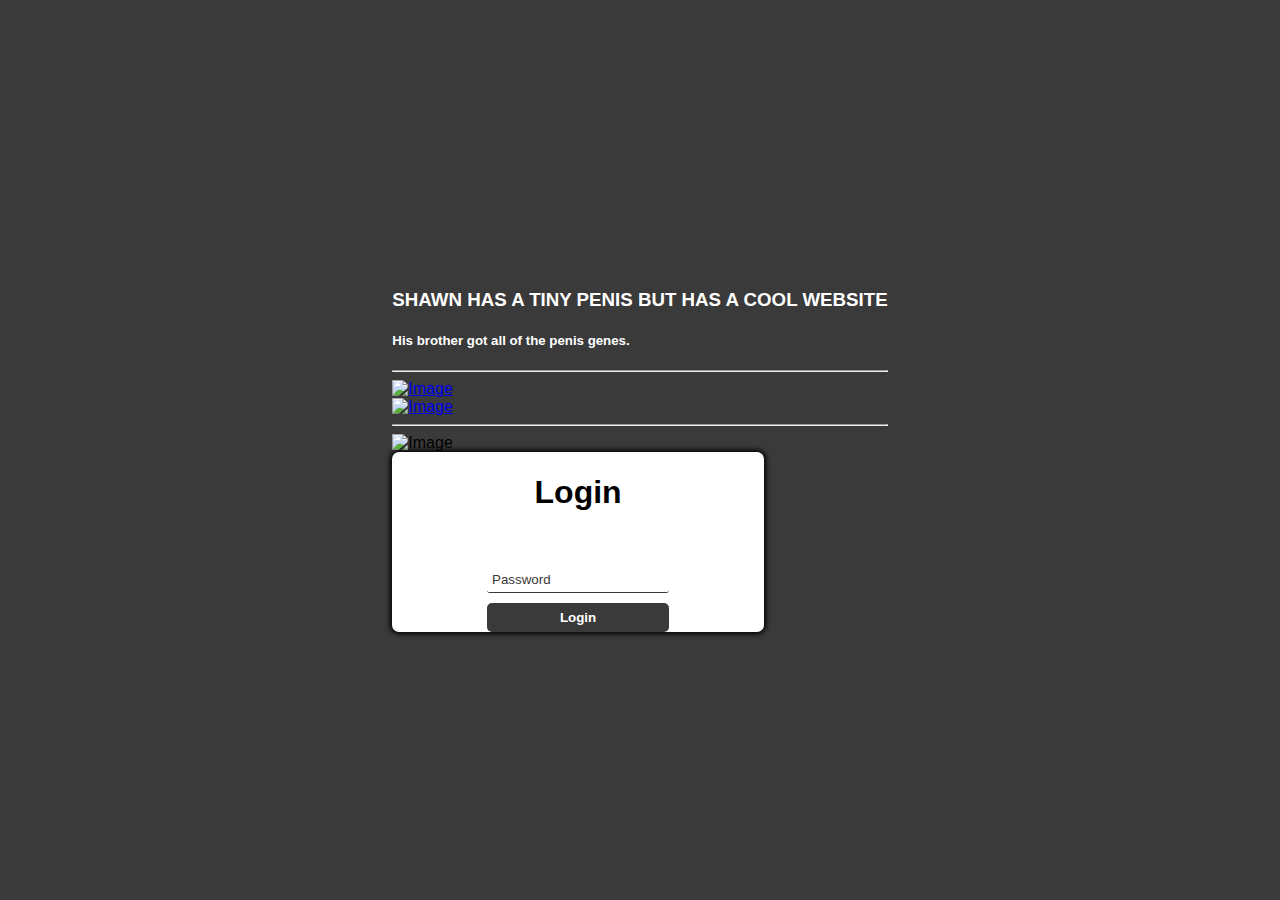
==== commit 81c7b1ce: "Update index.html" ====
--- a/index.html
+++ b/index.html
@@ -50,7 +50,9 @@
 } 
 
 </style>
-	<!-- <link rel='stylesheet' id='wp-block-library-css'  href='https://www.centralems.com/wp-includes/css/dist/block-library/style.min.css?ver=5.8.2' type='text/css' media='all' />
+	<link rel='stylesheet' id='wp-block-library-css'  href='https://www.centralems.com/wp-includes/css/dist/block-library/style.min.css?ver=5.8.2' type='text/css' media='all' />
+
+  
 <style id='wp-block-library-theme-inline-css' type='text/css'>
 #start-resizable-editor-section{display:none}.wp-block-audio figcaption{color:#555;font-size:13px;text-align:center}.is-dark-theme .wp-block-audio figcaption{color:hsla(0,0%,100%,.65)}.wp-block-code{font-family:Menlo,Consolas,monaco,monospace;color:#1e1e1e;padding:.8em 1em;border:1px solid #ddd;border-radius:4px}.wp-block-embed figcaption{color:#555;font-size:13px;text-align:center}.is-dark-theme .wp-block-embed figcaption{color:hsla(0,0%,100%,.65)}.blocks-gallery-caption{color:#555;font-size:13px;text-align:center}.is-dark-theme .blocks-gallery-caption{color:hsla(0,0%,100%,.65)}.wp-block-image figcaption{color:#555;font-size:13px;text-align:center}.is-dark-theme .wp-block-image figcaption{color:hsla(0,0%,100%,.65)}.wp-block-pullquote{border-top:4px solid;border-bottom:4px solid;margin-bottom:1.75em;color:currentColor}.wp-block-pullquote__citation,.wp-block-pullquote cite,.wp-block-pullquote footer{color:currentColor;text-transform:uppercase;font-size:.8125em;font-style:normal}.wp-block-quote{border-left:.25em solid;margin:0 0 1.75em;padding-left:1em}.wp-block-quote cite,.wp-block-quote footer{color:currentColor;font-size:.8125em;position:relative;font-style:normal}.wp-block-quote.has-text-align-right{border-left:none;border-right:.25em solid;padding-left:0;padding-right:1em}.wp-block-quote.has-text-align-center{border:none;padding-left:0}.wp-block-quote.is-large,.wp-block-quote.is-style-large{border:none}.wp-block-search .wp-block-search__label{font-weight:700}.wp-block-group.has-background{padding:1.25em 2.375em;margin-top:0;margin-bottom:0}.wp-block-separator{border:none;border-bottom:2px solid;margin-left:auto;margin-right:auto;opacity:.4}.wp-block-separator:not(.is-style-wide):not(.is-style-dots){width:100px}.wp-block-separator.has-background:not(.is-style-dots){border-bottom:none;height:1px}.wp-block-separator.has-background:not(.is-style-wide):not(.is-style-dots){height:2px}.wp-block-table thead{border-bottom:3px solid}.wp-block-table tfoot{border-top:3px solid}.wp-block-table td,.wp-block-table th{padding:.5em;border:1px solid;word-break:normal}.wp-block-table figcaption{color:#555;font-size:13px;text-align:center}.is-dark-theme .wp-block-table figcaption{color:hsla(0,0%,100%,.65)}.wp-block-video figcaption{color:#555;font-size:13px;text-align:center}.is-dark-theme .wp-block-video figcaption{color:hsla(0,0%,100%,.65)}.wp-block-template-part.has-background{padding:1.25em 2.375em;margin-top:0;margin-bottom:0}#end-resizable-editor-section{display:none}
 </style>
@@ -73,10 +75,10 @@
     <script type="text/javascript" src="https://cdnjs.cloudflare.com/ajax/libs/pdfmake/0.1.36/vfs_fonts.js"></script>
     <script type="text/javascript"
             src="https://cdn.datatables.net/v/dt/jszip-2.5.0/dt-1.10.21/af-2.3.5/b-1.6.2/b-colvis-1.6.2/b-flash-1.6.2/b-html5-1.6.2/b-print-1.6.2/cr-1.5.2/fc-3.3.1/fh-3.1.7/kt-2.5.2/r-2.2.4/rg-1.1.2/rr-1.2.7/sc-2.0.2/sp-1.1.0/sl-1.3.1/datatables.min.js"></script>    <link rel="canonical" href="https://www.centralems.com/" />
+
+<!--
+<style id="x-generated-css"> a,h1 a:hover,h2 a:hover,h3 a:hover,h4 a:hover,h5 a:hover,h6 a:hover,.x-comment-time:hover,#reply-title small a,.comment-reply-link:hover,.x-comment-author a:hover,.x-recent-posts a:hover .h-recent-posts{color:rgb(8,84,141);}a:hover,#reply-title small a:hover{color:rgb(233,191,0);}.entry-title:before{color:#dddddd;}a.x-img-thumbnail:hover,li.bypostauthor > article.comment{border-color:rgb(8,84,141);}.flex-direction-nav a,.flex-control-nav a:hover,.flex-control-nav a.flex-active,.x-dropcap,.x-skill-bar .bar,.x-pricing-column.featured h2,.h-comments-title small,.x-pagination a:hover,.woocommerce-pagination a:hover,.x-entry-share .x-share:hover,.entry-thumb,.widget_tag_cloud .tagcloud a:hover,.widget_product_tag_cloud .tagcloud a:hover,.x-highlight,.x-recent-posts .x-recent-posts-img:after,.x-portfolio-filters{background-color:rgb(8,84,141);}.x-portfolio-filters:hover{background-color:rgb(233,191,0);}.x-main{width:calc(72% - 3.20197%);}.x-sidebar{width:calc(100% - 3.20197% - 72%);}.h-landmark{font-weight:500;}.x-comment-author a{color:rgb(131,131,131);}.x-comment-author a,.comment-form-author label,.comment-form-email label,.comment-form-url label,.comment-form-rating label,.comment-form-comment label,.widget_calendar #wp-calendar caption,.widget_calendar #wp-calendar th,.x-accordion-heading .x-accordion-toggle,.x-nav-tabs > li > a:hover,.x-nav-tabs > .active > a,.x-nav-tabs > .active > a:hover{color:rgb(8,84,141);}.widget_calendar #wp-calendar th{border-bottom-color:rgb(8,84,141);}.x-pagination span.current,.woocommerce-pagination span[aria-current],.x-portfolio-filters-menu,.widget_tag_cloud .tagcloud a,.h-feature-headline span i,.widget_price_filter .ui-slider .ui-slider-handle{background-color:rgb(8,84,141);}@media (max-width:978.98px){}@media (max-width:978.98px){.x-content-sidebar-active .alignwide,.x-sidebar-content-active .alignwide{width:calc((1380 / 1500) * 100%);max-width:calc((1380 / 1500) * 100%);margin-left:calc((((1380 / 1500) * 100%) - 100%) / -2);}}@media (max-width:978.98px){.x-content-sidebar-active .alignfull,.x-sidebar-content-active .alignfull{width:calc((1500 / 1500) * 100%);max-width:calc((1500 / 1500) * 100%);margin-left:calc((((1500 / 1500) * 100%) - 100%) / -2);}}.x-full-width-active .alignwide{width:calc((1380 / 1500) * 100%);max-width:calc((1380 / 1500) * 100%);margin-left:calc((((1380 / 1500) * 100%) - 100%) / -2);}.x-full-width-active .alignfull{width:calc((1500 / 1500) * 100%);max-width:calc((1500 / 1500) * 100%);margin-left:calc((((1500 / 1500) * 100%) - 100%) / -2);}html{font-size:18px;}@media (min-width:480px){html{font-size:18px;}}@media (min-width:767px){html{font-size:18px;}}@media (min-width:979px){html{font-size:18px;}}@media (min-width:1200px){html{font-size:18px;}}body{font-style:normal;font-weight:500;color:rgb(131,131,131);background-color:transparent;}.w-b{font-weight:500 !important;}h1,h2,h3,h4,h5,h6,.h1,.h2,.h3,.h4,.h5,.h6{font-family:"Raleway",sans-serif;font-style:normal;font-weight:700;text-transform:uppercase;}h1,.h1{letter-spacing:-0.035em;}h2,.h2{letter-spacing:-0.035em;}h3,.h3{letter-spacing:-0.035em;}h4,.h4{letter-spacing:-0.035em;}h5,.h5{letter-spacing:-0.035em;}h6,.h6{letter-spacing:-0.035em;}.w-h{font-weight:700 !important;}.x-container.width{width:100%;}.x-container.max{max-width:1500px;}.site,.x-site{width:100%;max-width:1500px;}.x-main.full{float:none;display:block;width:auto;}@media (max-width:978.98px){.x-main.full,.x-main.left,.x-main.right,.x-sidebar.left,.x-sidebar.right{float:none;display:block;width:auto !important;}}.entry-header,.entry-content{font-size:1rem;}body,input,button,select,textarea{font-family:"Raleway",sans-serif;}h1,h2,h3,h4,h5,h6,.h1,.h2,.h3,.h4,.h5,.h6,h1 a,h2 a,h3 a,h4 a,h5 a,h6 a,.h1 a,.h2 a,.h3 a,.h4 a,.h5 a,.h6 a,blockquote{color:rgb(8,84,141);}.cfc-h-tx{color:rgb(8,84,141) !important;}.cfc-h-bd{border-color:rgb(8,84,141) !important;}.cfc-h-bg{background-color:rgb(8,84,141) !important;}.cfc-b-tx{color:rgb(131,131,131) !important;}.cfc-b-bd{border-color:rgb(131,131,131) !important;}.cfc-b-bg{background-color:rgb(131,131,131) !important;}.x-btn,.button,[type="submit"]{color:#ffffff;border-color:#ac1100;background-color:#ff2a13;margin-bottom:0.25em;text-shadow:0 0.075em 0.075em rgba(0,0,0,0.5);box-shadow:0 0.25em 0 0 #a71000,0 4px 9px rgba(0,0,0,0.75);border-radius:0.25em;}.x-btn:hover,.button:hover,[type="submit"]:hover{color:#ffffff;border-color:#600900;background-color:#ef2201;margin-bottom:0.25em;text-shadow:0 0.075em 0.075em rgba(0,0,0,0.5);box-shadow:0 0.25em 0 0 #a71000,0 4px 9px rgba(0,0,0,0.75);}.x-btn.x-btn-real,.x-btn.x-btn-real:hover{margin-bottom:0.25em;text-shadow:0 0.075em 0.075em rgba(0,0,0,0.65);}.x-btn.x-btn-real{box-shadow:0 0.25em 0 0 #a71000,0 4px 9px rgba(0,0,0,0.75);}.x-btn.x-btn-real:hover{box-shadow:0 0.25em 0 0 #a71000,0 4px 9px rgba(0,0,0,0.75);}.x-btn.x-btn-flat,.x-btn.x-btn-flat:hover{margin-bottom:0;text-shadow:0 0.075em 0.075em rgba(0,0,0,0.65);box-shadow:none;}.x-btn.x-btn-transparent,.x-btn.x-btn-transparent:hover{margin-bottom:0;border-width:3px;text-shadow:none;text-transform:uppercase;background-color:transparent;box-shadow:none;}body .gform_wrapper .gfield_required{color:rgb(8,84,141);}body .gform_wrapper h2.gsection_title,body .gform_wrapper h3.gform_title,body .gform_wrapper .top_label .gfield_label,body .gform_wrapper .left_label .gfield_label,body .gform_wrapper .right_label .gfield_label{font-weight:700;}body .gform_wrapper h2.gsection_title{letter-spacing:-0.035emem !important;}body .gform_wrapper h3.gform_title{letter-spacing:-0.035emem !important;}body .gform_wrapper .top_label .gfield_label,body .gform_wrapper .left_label .gfield_label,body .gform_wrapper .right_label .gfield_label{color:rgb(8,84,141);}body .gform_wrapper .validation_message{font-weight:500;} @font-face{font-family:'FontAwesomePro';font-style:normal;font-weight:900;font-display:block;src:url('https://www.centralems.com/wp-content/themes/pro/cornerstone/assets/dist/fonts/fa-solid-900.woff2') format('woff2'),url('https://www.centralems.com/wp-content/themes/pro/cornerstone/assets/dist/fonts/fa-solid-900.woff') format('woff'),url('https://www.centralems.com/wp-content/themes/pro/cornerstone/assets/dist/fonts/fa-solid-900.ttf') format('truetype');}[data-x-fa-pro-icon]{font-family:"FontAwesomePro" !important;}[data-x-fa-pro-icon]:before{content:attr(data-x-fa-pro-icon);}[data-x-icon],[data-x-icon-o],[data-x-icon-l],[data-x-icon-s],[data-x-icon-b],[data-x-fa-pro-icon],[class*="cs-fa-"]{display:inline-block;font-style:normal;font-weight:400;text-decoration:inherit;text-rendering:auto;-webkit-font-smoothing:antialiased;-moz-osx-font-smoothing:grayscale;}[data-x-icon].left,[data-x-icon-o].left,[data-x-icon-l].left,[data-x-icon-s].left,[data-x-icon-b].left,[data-x-fa-pro-icon].left,[class*="cs-fa-"].left{margin-right:0.5em;}[data-x-icon].right,[data-x-icon-o].right,[data-x-icon-l].right,[data-x-icon-s].right,[data-x-icon-b].right,[data-x-fa-pro-icon].right,[class*="cs-fa-"].right{margin-left:0.5em;}[data-x-icon]:before,[data-x-icon-o]:before,[data-x-icon-l]:before,[data-x-icon-s]:before,[data-x-icon-b]:before,[data-x-fa-pro-icon]:before,[class*="cs-fa-"]:before{line-height:1;}@font-face{font-family:'FontAwesome';font-style:normal;font-weight:900;font-display:block;src:url('https://www.centralems.com/wp-content/themes/pro/cornerstone/assets/dist/fonts/fa-solid-900.woff2') format('woff2'),url('https://www.centralems.com/wp-content/themes/pro/cornerstone/assets/dist/fonts/fa-solid-900.woff') format('woff'),url('https://www.centralems.com/wp-content/themes/pro/cornerstone/assets/dist/fonts/fa-solid-900.ttf') format('truetype');}[data-x-icon],[data-x-icon-s],[data-x-icon][class*="cs-fa-"]{font-family:"FontAwesome" !important;font-weight:900;}[data-x-icon]:before,[data-x-icon][class*="cs-fa-"]:before{content:attr(data-x-icon);}[data-x-icon-s]:before{content:attr(data-x-icon-s);}@font-face{font-family:'FontAwesomeRegular';font-style:normal;font-weight:400;font-display:block;src:url('https://www.centralems.com/wp-content/themes/pro/cornerstone/assets/dist/fonts/fa-regular-400.woff2') format('woff2'),url('https://www.centralems.com/wp-content/themes/pro/cornerstone/assets/dist/fonts/fa-regular-400.woff') format('woff'),url('https://www.centralems.com/wp-content/themes/pro/cornerstone/assets/dist/fonts/fa-regular-400.ttf') format('truetype');}@font-face{font-family:'FontAwesomePro';font-style:normal;font-weight:400;font-display:block;src:url('https://www.centralems.com/wp-content/themes/pro/cornerstone/assets/dist/fonts/fa-regular-400.woff2') format('woff2'),url('https://www.centralems.com/wp-content/themes/pro/cornerstone/assets/dist/fonts/fa-regular-400.woff') format('woff'),url('https://www.centralems.com/wp-content/themes/pro/cornerstone/assets/dist/fonts/fa-regular-400.ttf') format('truetype');}[data-x-icon-o]{font-family:"FontAwesomeRegular" !important;}[data-x-icon-o]:before{content:attr(data-x-icon-o);}@font-face{font-family:'FontAwesomeLight';font-style:normal;font-weight:300;font-display:block;src:url('https://www.centralems.com/wp-content/themes/pro/cornerstone/assets/dist/fonts/fa-light-300.woff2') format('woff2'),url('https://www.centralems.com/wp-content/themes/pro/cornerstone/assets/dist/fonts/fa-light-300.woff') format('woff'),url('https://www.centralems.com/wp-content/themes/pro/cornerstone/assets/dist/fonts/fa-light-300.ttf') format('truetype');}@font-face{font-family:'FontAwesomePro';font-style:normal;font-weight:300;font-display:block;src:url('https://www.centralems.com/wp-content/themes/pro/cornerstone/assets/dist/fonts/fa-light-300.woff2') format('woff2'),url('https://www.centralems.com/wp-content/themes/pro/cornerstone/assets/dist/fonts/fa-light-300.woff') format('woff'),url('https://www.centralems.com/wp-content/themes/pro/cornerstone/assets/dist/fonts/fa-light-300.ttf') format('truetype');}[data-x-icon-l]{font-family:"FontAwesomeLight" !important;font-weight:300;}[data-x-icon-l]:before{content:attr(data-x-icon-l);}@font-face{font-family:'FontAwesomeBrands';font-style:normal;font-weight:normal;font-display:block;src:url('https://www.centralems.com/wp-content/themes/pro/cornerstone/assets/dist/fonts/fa-brands-400.woff2') format('woff2'),url('https://www.centralems.com/wp-content/themes/pro/cornerstone/assets/dist/fonts/fa-brands-400.woff') format('woff'),url('https://www.centralems.com/wp-content/themes/pro/cornerstone/assets/dist/fonts/fa-brands-400.ttf') format('truetype');}[data-x-icon-b]{font-family:"FontAwesomeBrands" !important;}[data-x-icon-b]:before{content:attr(data-x-icon-b);}.e8-6.x-bar {width:calc(100% - (0px * 2));margin-top:0px;margin-left:0px;margin-right:0px;height:auto;padding:2em 2em 2em 2em;font-size:16px;background-color:transparent;z-index:9999;transition-timing-function:cubic-bezier(0.400,0.000,0.200,1.000);}.e8-1.x-bar {height:auto;padding:1.25vw;font-size:16px;background-color:rgb(8,84,141);box-shadow:0em 0.15em 2em rgba(0,0,0,0.15);z-index:9999;transition-timing-function:cubic-bezier(0.400,0.000,0.200,1.000);}.e8-13.x-bar {height:auto;padding:2em 2em 2em 2em;font-size:16px;background-color:rgb(224,224,224);z-index:9999;transition-timing-function:cubic-bezier(0.400,0.000,0.200,1.000);}.e8-1.x-bar-content {flex-direction:column;justify-content:center;align-items:flex-start;flex:0 1 100%;height:auto;}.e8-6.x-bar-content {flex-direction:row;justify-content:space-between;align-items:center;flex:0 1 100%;height:auto;}.e8-13.x-bar-content {flex-direction:row;justify-content:center;align-items:center;flex:0 1 100%;height:auto;}.e8-1.x-bar-outer-spacers:before,.e8-1.x-bar-outer-spacers:after {flex-basis:2em;width:2em !important;height:2em;}.e8-6.x-bar-outer-spacers:before,.e8-6.x-bar-outer-spacers:after {flex-basis:0em;width:0em !important;height:0em;}.e8-13.x-bar-outer-spacers:before,.e8-13.x-bar-outer-spacers:after {flex-basis:0em;width:0em !important;height:0em;}.e8-1.x-bar-space {font-size:16px;height:auto;}.e8-6.x-bar-space {font-size:16px;height:auto;}.e8-13.x-bar-space {font-size:16px;height:auto;}.e8-1.x-bar .x-bar-scroll-button {transition-timing-function:cubic-bezier(0.400,0.000,0.200,1.000);}.e8-6.x-bar .x-bar-scroll-button {transition-timing-function:cubic-bezier(0.400,0.000,0.200,1.000);}.e8-13.x-bar .x-bar-scroll-button {transition-timing-function:cubic-bezier(0.400,0.000,0.200,1.000);}.e8-5.x-anchor {min-height:50px;font-size:1em;background-color:rgb(174,19,42);box-shadow:0em 0.15em 0.65em 0em rgba(0,0,0,0.25);transition-timing-function:cubic-bezier(0.400,0.000,0.200,1.000);}.e8-5.x-anchor .x-anchor-content {flex-direction:row;justify-content:center;align-items:center;padding:0.575em 0.85em 0.575em 0.85em;}.e8-5.x-anchor:hover,.e8-5.x-anchor[class*="active"],[data-x-effect-provider*="colors"]:hover .e8-5.x-anchor {background-color:rgb(233,191,0);box-shadow:0em 0.15em 0.65em 0em rgba(0,0,0,0.25);}.e8-5.x-anchor .x-anchor-text {margin:5px;}.e8-5.x-anchor .x-anchor-text-primary {font-family:"Raleway",sans-serif;font-size:1em;font-style:normal;font-weight:500;line-height:1;text-transform:uppercase;color:rgb(255,255,255);transition-timing-function:cubic-bezier(0.400,0.000,0.200,1.000);}.e8-5.x-anchor .x-anchor-text-secondary {margin-top:0.35em;font-family:inherit;font-size:0.75em;font-style:normal;font-weight:400;line-height:1;color:rgba(0,0,0,1);transition-timing-function:cubic-bezier(0.400,0.000,0.200,1.000);}.e8-5.x-anchor:hover .x-anchor-text-secondary,.e8-5.x-anchor[class*="active"] .x-anchor-text-secondary,[data-x-effect-provider*="colors"]:hover .e8-5.x-anchor .x-anchor-text-secondary {color:rgba(0,0,0,0.5);}.e8-5.x-anchor .x-graphic-child {transition-timing-function:cubic-bezier(0.400,0.000,0.200,1.000);}.e8-2.x-bar-container {flex-direction:column;justify-content:center;align-items:flex-start;flex:1 0 auto;max-width:100%;z-index:auto;transition-timing-function:cubic-bezier(0.400,0.000,0.200,1.000);}.e8-7.x-bar-container {flex-direction:row;justify-content:space-between;align-items:center;flex:1 0 auto;z-index:1;transition-timing-function:cubic-bezier(0.400,0.000,0.200,1.000);}.e8-9.x-bar-container {flex-direction:row;justify-content:space-between;align-items:center;flex:0 1 auto;z-index:1;transition-timing-function:cubic-bezier(0.400,0.000,0.200,1.000);}.e8-14.x-bar-container {flex-direction:row;justify-content:space-between;align-items:center;flex:1 0 auto;z-index:1;transition-timing-function:cubic-bezier(0.400,0.000,0.200,1.000);}.e8-16.x-bar-container {flex-direction:row;justify-content:space-between;align-items:center;flex:0 1 auto;z-index:1;transition-timing-function:cubic-bezier(0.400,0.000,0.200,1.000);}.e8-11.x-anchor {font-size:1em;background-color:rgba(0,0,0,0);transition-timing-function:cubic-bezier(0.400,0.000,0.200,1.000);}.e8-11.x-anchor .x-anchor-content {flex-direction:row;justify-content:center;align-items:center;padding:0.75em 0.45em 0.75em 0.45em;}.e8-11.x-anchor .x-graphic {margin:5px;}.e8-11.x-anchor .x-toggle {color:rgb(8,84,141);}.e8-11.x-anchor:hover .x-toggle,.e8-11.x-anchor[class*="active"] .x-toggle,[data-x-effect-provider*="colors"]:hover .e8-11.x-anchor .x-toggle {color:rgb(233,191,0);}.e8-11.x-anchor .x-toggle-burger {width:14em;margin:3.25em 0;font-size:0.19em;}.e8-11.x-anchor .x-toggle-burger-bun-t {transform:translate3d(0,-3.25em,0);}.e8-11.x-anchor .x-toggle-burger-bun-b {transform:translate3d(0,3.25em,0);}.e8-11.x-anchor .x-anchor-text-primary {transition-timing-function:cubic-bezier(0.400,0.000,0.200,1.000);}.e8-11.x-anchor .x-anchor-text-secondary {transition-timing-function:cubic-bezier(0.400,0.000,0.200,1.000);}.e8-11.x-anchor .x-graphic-child {transition-timing-function:cubic-bezier(0.400,0.000,0.200,1.000);}.e8-11.x-modal {font-size:16px;padding:0 calc(10em * 1);transition-duration:500ms,0s;transition-timing-function:cubic-bezier(0.400,0.000,0.200,1.000);}.e8-11.x-modal:before,.e8-11.x-modal:after {width:calc(10em * 1);height:calc(10em * 1);}.e8-11.x-modal:not(.x-active) {transition-delay:0s,500ms;}.e8-11.x-modal .x-modal-bg {background-color:rgba(0,0,0,0.75);}.e8-11.x-modal .x-modal-close {width:calc(1em * 1);height:calc(1em * 1);font-size:10em;color:rgb(131,131,131);}.e8-11.x-modal .x-modal-close:hover,.e8-11.x-modal .x-modal-close:focus {color:rgb(174,19,42);}.e8-11.x-modal .x-modal-content {max-width:100%;background-color:#ffffff;box-shadow:0em 0.15em 2em 0em rgba(0,0,0,0.25);transition-duration:500ms;transition-timing-function:cubic-bezier(0.400,0.000,0.200,1.000);}.e8-4.x-line {padding:10px 0 0 0;font-size:1em;}.e8-3.x-text {font-size:1em;background-color:transparent;transition-timing-function:cubic-bezier(0.400,0.000,0.200,1.000);}.e8-3.x-text .x-text-content-text-primary {font-family:"Raleway",sans-serif;font-size:1.705em;font-style:normal;font-weight:700;line-height:1.4;letter-spacing:0em;margin-right:calc(0em * -1);text-transform:none;color:rgba(0,0,0,1);transition-timing-function:cubic-bezier(0.400,0.000,0.200,1.000);}.e8-3.x-text .x-text-content-text-subheadline {margin-top:0.35em;font-family:inherit;font-size:1em;font-style:normal;font-weight:400;line-height:1.4;letter-spacing:0em;margin-right:calc(0em * -1);text-transform:none;color:rgba(0,0,0,1);transition-timing-function:cubic-bezier(0.400,0.000,0.200,1.000);}.e8-3.x-text .x-text-typing {transition-timing-function:cubic-bezier(0.400,0.000,0.200,1.000);}.e8-3.x-text .x-typed-cursor {transition-timing-function:cubic-bezier(0.400,0.000,0.200,1.000);}.e8-3.x-text .x-graphic-child {transition-timing-function:cubic-bezier(0.400,0.000,0.200,1.000);}.e8-15.x-image {width:200px;transition-timing-function:cubic-bezier(0.400,0.000,0.200,1.000);}.e8-8.x-image {max-width:300px;transition-timing-function:cubic-bezier(0.400,0.000,0.200,1.000);}.e8-15.x-image img {width:100%;}.e8-17.x-anchor-toggle {font-size:1em;background-color:rgba(0,0,0,0);transition-timing-function:cubic-bezier(0.400,0.000,0.200,1.000);}.e8-17.x-anchor-toggle .x-anchor-content {flex-direction:row;justify-content:center;align-items:center;}.e8-17.x-anchor-toggle .x-graphic {margin:5px;}.e8-17.x-anchor-toggle .x-toggle {color:rgb(8,84,141);}.e8-17.x-anchor-toggle:hover .x-toggle,.e8-17.x-anchor-toggle[class*="active"] .x-toggle,[data-x-effect-provider*="colors"]:hover .e8-17.x-anchor-toggle .x-toggle {color:rgb(174,19,42);}.e8-17.x-anchor-toggle .x-toggle-burger {width:12em;margin:3.25em 0;font-size:0.2em;}.e8-17.x-anchor-toggle .x-toggle-burger-bun-t {transform:translate3d(0,-3.25em,0);}.e8-17.x-anchor-toggle .x-toggle-burger-bun-b {transform:translate3d(0,3.25em,0);}.e8-17.x-anchor-toggle .x-anchor-text-primary {transition-timing-function:cubic-bezier(0.400,0.000,0.200,1.000);}.e8-17.x-anchor-toggle .x-anchor-text-secondary {transition-timing-function:cubic-bezier(0.400,0.000,0.200,1.000);}.e8-17.x-anchor-toggle .x-graphic-child {transition-timing-function:cubic-bezier(0.400,0.000,0.200,1.000);}.e8-17.x-off-canvas {font-size:16px;transition-duration:500ms;}.e8-17.x-off-canvas .x-off-canvas-bg {background-color:rgba(0,0,0,0.75);transition-duration:500ms;transition-timing-function:cubic-bezier(0.400,0.000,0.200,1.000);}.e8-17.x-off-canvas .x-off-canvas-close {width:calc(1em * 1);height:calc(1em * 1);font-size:3em;color:rgb(233,191,0);transition-duration:0.3s,500ms,500ms;transition-timing-function:ease-in-out,cubic-bezier(0.400,0.000,0.200,1.000),cubic-bezier(0.400,0.000,0.200,1.000);}.e8-17.x-off-canvas .x-off-canvas-close:hover,.e8-17.x-off-canvas .x-off-canvas-close:focus {color:rgb(224,224,224);}.e8-17.x-off-canvas .x-off-canvas-content {max-width:24em;padding:calc(3em * 1);background-color:rgb(8,84,141);box-shadow:0em 0em 2em 0em rgba(0,0,0,0.25);transition-duration:500ms;transition-timing-function:cubic-bezier(0.400,0.000,0.200,1.000);}.e8-17.x-menu {font-size:1em;}.e8-17.x-menu-layered,.e8-17.x-menu-layered .x-anchor {transition-duration:300ms;transition-timing-function:cubic-bezier(0.400,0.000,0.200,1.000);}.e8-17.x-menu .x-anchor {font-size:1em;}.e8-17.x-menu .x-anchor .x-anchor-content {flex-direction:row;justify-content:flex-start;align-items:center;padding:1em 2em 1em 2em;}.e8-17.x-menu .x-anchor .x-anchor-text {margin:5px 5px 5px 0px;}.e8-17.x-menu .x-anchor .x-anchor-text-primary {font-family:inherit;font-size:1em;font-style:normal;font-weight:400;line-height:1;text-align:left;text-transform:uppercase;color:rgb(255,255,255);}.e8-17.x-menu .x-anchor:hover .x-anchor-text-primary,.e8-17.x-menu .x-anchor[class*="active"] .x-anchor-text-primary,[data-x-effect-provider*="colors"]:hover .e8-17.x-menu .x-anchor .x-anchor-text-primary {color:rgb(233,191,0);}.e8-17.x-menu .x-anchor .x-anchor-text-secondary {margin-top:0.35em;font-family:inherit;font-size:0.75em;font-style:normal;font-weight:400;line-height:1;color:rgba(0,0,0,1);}.e8-17.x-menu .x-anchor:hover .x-anchor-text-secondary,.e8-17.x-menu .x-anchor[class*="active"] .x-anchor-text-secondary,[data-x-effect-provider*="colors"]:hover .e8-17.x-menu .x-anchor .x-anchor-text-secondary {color:rgba(0,0,0,0.5);}.e8-17.x-menu .x-anchor .x-anchor-sub-indicator {margin:5px;font-size:1em;color:rgba(0,0,0,1);}.e8-17.x-menu .x-anchor:hover .x-anchor-sub-indicator,.e8-17.x-menu .x-anchor[class*="active"] .x-anchor-sub-indicator,[data-x-effect-provider*="colors"]:hover .e8-17.x-menu .x-anchor .x-anchor-sub-indicator {color:rgba(0,0,0,0.5);}.e8-17.x-menu .x-anchor,.e8-17.x-menu .x-anchor :not([data-x-particle]) {transition-timing-function:cubic-bezier(0.400,0.000,0.200,1.000);}.e8-12.x-anchor-toggle {width:2.75em;height:2.75em;font-size:1em;background-color:rgba(0,0,0,0);transition-timing-function:cubic-bezier(0.400,0.000,0.200,1.000);}.e8-12.x-anchor-toggle .x-anchor-content {flex-direction:row;justify-content:center;align-items:center;}.e8-12.x-anchor-toggle .x-graphic {margin:5px;}.e8-12.x-anchor-toggle .x-graphic-icon {font-size:1.75em;width:auto;color:rgb(8,84,141);}.e8-12.x-anchor-toggle:hover .x-graphic-icon,.e8-12.x-anchor-toggle[class*="active"] .x-graphic-icon,[data-x-effect-provider*="colors"]:hover .e8-12.x-anchor-toggle .x-graphic-icon {color:rgb(233,191,0);}.e8-12.x-anchor-toggle .x-anchor-text-primary {transition-timing-function:cubic-bezier(0.400,0.000,0.200,1.000);}.e8-12.x-anchor-toggle .x-anchor-text-secondary {transition-timing-function:cubic-bezier(0.400,0.000,0.200,1.000);}.e8-12.x-anchor-toggle .x-graphic-child {transition-timing-function:cubic-bezier(0.400,0.000,0.200,1.000);}.e8-12.x-dropdown {width:300px;font-size:16px;background-color:#ffffff;box-shadow:0em 0.15em 2em 0em rgba(0,0,0,0.15);transition-duration:500ms,500ms,0s;transition-timing-function:cubic-bezier(0.400,0.000,0.200,1.000);}.e8-12.x-dropdown:not(.x-active) {transition-delay:0s,0s,500ms;}.e8-12.x-search {width:100%;max-width:none;height:auto;font-size:1.25em;background-color:#ffffff;}.e8-12.x-search .x-search-input {order:2;margin:0px;font-family:inherit;font-size:1em;font-style:normal;font-weight:400;line-height:1.3;color:rgba(0,0,0,0.5);}.e8-12.x-search.x-search-has-content .x-search-input {color:rgba(0,0,0,1);}.e8-12.x-search .x-search-btn-submit {order:1;width:1em;height:1em;margin:0.9em 0.65em 0.9em 0.9em;font-size:1em;color:rgba(0,0,0,1);}.e8-12.x-search .x-search-btn-clear {order:3;width:1em;height:1em;margin:0.9em 0.9em 0.9em 0.65em;border-radius:100em;font-size:1em;color:rgba(0,0,0,1);}.e8-12.x-search .x-search-btn-clear:hover,.e8-12.x-search .x-search-btn-clear:focus {color:rgba(0,0,0,0.5);}.e8-10.x-text {margin:0em 2em 0em 0em;font-family:inherit;font-size:1.2em;font-style:normal;font-weight:700;line-height:1.4;letter-spacing:0em;text-align:right;text-transform:uppercase;color:rgb(8,84,141);background-color:transparent;transition-timing-function:cubic-bezier(0.400,0.000,0.200,1.000);}.e8-10.x-text > :first-child {margin-top:0;}.e8-10.x-text > :last-child {margin-bottom:0;}.x-modal .x-modal-content-inner{padding:0 !important;}.e10-1.x-bar {height:auto;font-size:16px;background-color:rgb(8,84,141);z-index:9999;transition-timing-function:cubic-bezier(0.400,0.000,0.200,1.000);}.e10-4.x-bar {height:auto;padding:2em 2em 2em 2em;font-size:16px;background-color:rgb(8,84,141);z-index:9999;transition-timing-function:cubic-bezier(0.400,0.000,0.200,1.000);}.e10-1.x-bar-content {flex-direction:column;justify-content:center;align-items:stretch;height:auto;}.e10-4.x-bar-content {flex-direction:column;justify-content:center;align-items:center;flex:0 1 100%;height:auto;}.e10-1.x-bar-outer-spacers:before,.e10-1.x-bar-outer-spacers:after {flex-basis:0em;width:0em !important;height:0em;}.e10-4.x-bar-outer-spacers:before,.e10-4.x-bar-outer-spacers:after {flex-basis:2em;width:2em !important;height:2em;}.e10-1.x-bar-space {font-size:16px;}.e10-4.x-bar-space {font-size:16px;}.e10-1.x-bar .x-bar-scroll-button {transition-timing-function:cubic-bezier(0.400,0.000,0.200,1.000);}.e10-4.x-bar .x-bar-scroll-button {transition-timing-function:cubic-bezier(0.400,0.000,0.200,1.000);}.e10-2.x-bar-container {flex-direction:row;justify-content:center;align-items:center;flex:1 0 auto;z-index:1;transition-timing-function:cubic-bezier(0.400,0.000,0.200,1.000);}.e10-5.x-bar-container {flex-direction:column;justify-content:center;align-items:center;flex:1 0 auto;z-index:1;transition-timing-function:cubic-bezier(0.400,0.000,0.200,1.000);}.e10-7.x-bar-container {flex-direction:column;justify-content:center;align-items:center;flex:0 1 auto;z-index:1;transition-timing-function:cubic-bezier(0.400,0.000,0.200,1.000);}.e10-3.x-text {width:100%;font-family:inherit;font-size:1em;font-style:normal;font-weight:400;line-height:1.4;letter-spacing:0em;text-transform:none;color:rgba(0,0,0,1);background-color:transparent;transition-timing-function:cubic-bezier(0.400,0.000,0.200,1.000);}.e10-6.x-text {margin:0em 0em 3em 0em;font-family:inherit;font-size:1em;font-style:normal;font-weight:400;line-height:1.4;letter-spacing:0em;text-align:center;text-transform:none;color:rgba(0,0,0,1);background-color:transparent;transition-timing-function:cubic-bezier(0.400,0.000,0.200,1.000);}.e10-8.x-text {margin:0em 0em 1em 0em;font-family:inherit;font-size:1em;font-style:normal;font-weight:600;line-height:1.4;letter-spacing:0em;text-align:center;text-transform:none;color:rgb(255,255,255);background-color:transparent;transition-timing-function:cubic-bezier(0.400,0.000,0.200,1.000);}.e10-9.x-text {font-family:inherit;font-size:1em;font-style:normal;font-weight:600;line-height:1.4;letter-spacing:0em;text-transform:none;color:rgb(255,255,255);background-color:transparent;transition-timing-function:cubic-bezier(0.400,0.000,0.200,1.000);}.e10-3.x-text > :first-child {margin-top:0;}.e10-6.x-text > :first-child {margin-top:0;}.e10-8.x-text > :first-child {margin-top:0;}.e10-9.x-text > :first-child {margin-top:0;}.e10-3.x-text > :last-child {margin-bottom:0;}.e10-6.x-text > :last-child {margin-bottom:0;}.e10-8.x-text > :last-child {margin-bottom:0;}.e10-9.x-text > :last-child {margin-bottom:0;}.e5-12.x-anchor {width:100%;font-size:1em;background-color:rgb(8,84,141);box-shadow:0em 0.15em 0.65em 0em rgba(0,0,0,0.25);transition-timing-function:cubic-bezier(0.400,0.000,0.200,1.000);}.e5-14.x-anchor {width:100%;font-size:1em;background-color:rgb(8,84,141);box-shadow:0em 0.15em 0.65em 0em rgba(0,0,0,0.25);transition-timing-function:cubic-bezier(0.400,0.000,0.200,1.000);}.e5-52.x-anchor {margin:1em 0em 0em 0em;font-size:1em;background-color:rgb(174,19,42);box-shadow:0em 0.15em 0.65em 0em rgba(0,0,0,0.25);transition-timing-function:cubic-bezier(0.400,0.000,0.200,1.000);}.e5-57.x-anchor {margin:0em 0em 0em 2em;font-size:1em;background-color:rgb(174,19,42);box-shadow:0em 0.15em 0.65em 0em rgba(0,0,0,0.25);transition-timing-function:cubic-bezier(0.400,0.000,0.200,1.000);}.e5-63.x-anchor {margin:2em 0em 0em 0em;font-size:1em;background-color:rgb(174,19,42);box-shadow:0em 0.15em 0.65em 0em rgba(0,0,0,0.25);transition-timing-function:cubic-bezier(0.400,0.000,0.200,1.000);}.e5-76.x-anchor {margin:0em 0em 0em 1em;font-size:1em;background-color:rgb(174,19,42);box-shadow:0em 0.15em 0.65em 0em rgba(0,0,0,0.25);transition-timing-function:cubic-bezier(0.400,0.000,0.200,1.000);}.e5-47.x-anchor {font-size:1em;background-color:rgba(255,255,255,0);transition-timing-function:cubic-bezier(0.400,0.000,0.200,1.000);}.e5-49.x-anchor {font-size:1em;background-color:rgba(255,255,255,0);transition-timing-function:cubic-bezier(0.400,0.000,0.200,1.000);}.e5-71.x-anchor {font-size:1em;background-color:rgb(174,19,42);box-shadow:0em 0.15em 0.65em 0em rgba(0,0,0,0.25);transition-timing-function:cubic-bezier(0.400,0.000,0.200,1.000);}.e5-12.x-anchor .x-anchor-content {flex-direction:row;justify-content:center;align-items:center;padding:2em 1em 2em 1em;}.e5-14.x-anchor .x-anchor-content {flex-direction:row;justify-content:center;align-items:center;padding:2em 1em 2em 1em;}.e5-47.x-anchor .x-anchor-content {flex-direction:row;justify-content:center;align-items:center;}.e5-49.x-anchor .x-anchor-content {flex-direction:row;justify-content:center;align-items:center;}.e5-52.x-anchor .x-anchor-content {flex-direction:row;justify-content:center;align-items:center;padding:0.575em 0.85em 0.575em 0.85em;}.e5-57.x-anchor .x-anchor-content {flex-direction:row;justify-content:center;align-items:center;padding:0.575em 0.85em 0.575em 0.85em;}.e5-63.x-anchor .x-anchor-content {flex-direction:row;justify-content:center;align-items:center;padding:0.575em 0.85em 0.575em 0.85em;}.e5-71.x-anchor .x-anchor-content {flex-direction:row;justify-content:center;align-items:center;padding:0.575em 0.85em 0.575em 0.85em;}.e5-76.x-anchor .x-anchor-content {flex-direction:row;justify-content:center;align-items:center;padding:0.575em 0.85em 0.575em 0.85em;}.e5-12.x-anchor:hover,.e5-12.x-anchor[class*="active"],[data-x-effect-provider*="colors"]:hover .e5-12.x-anchor {background-color:rgb(174,19,42);box-shadow:0em 0.15em 0.65em 0em rgba(0,0,0,0.25);}.e5-14.x-anchor:hover,.e5-14.x-anchor[class*="active"],[data-x-effect-provider*="colors"]:hover .e5-14.x-anchor {background-color:rgb(174,19,42);box-shadow:0em 0.15em 0.65em 0em rgba(0,0,0,0.25);}.e5-52.x-anchor:hover,.e5-52.x-anchor[class*="active"],[data-x-effect-provider*="colors"]:hover .e5-52.x-anchor {background-color:rgb(233,191,0);box-shadow:0em 0.15em 0.65em 0em rgba(0,0,0,0.25);}.e5-57.x-anchor:hover,.e5-57.x-anchor[class*="active"],[data-x-effect-provider*="colors"]:hover .e5-57.x-anchor {background-color:rgb(8,84,141);box-shadow:0em 0.15em 0.65em 0em rgba(0,0,0,0.25);}.e5-63.x-anchor:hover,.e5-63.x-anchor[class*="active"],[data-x-effect-provider*="colors"]:hover .e5-63.x-anchor {background-color:rgb(233,191,0);box-shadow:0em 0.15em 0.65em 0em rgba(0,0,0,0.25);}.e5-71.x-anchor:hover,.e5-71.x-anchor[class*="active"],[data-x-effect-provider*="colors"]:hover .e5-71.x-anchor {background-color:rgb(233,191,0);box-shadow:0em 0.15em 0.65em 0em rgba(0,0,0,0.25);}.e5-76.x-anchor:hover,.e5-76.x-anchor[class*="active"],[data-x-effect-provider*="colors"]:hover .e5-76.x-anchor {background-color:rgb(8,84,141);box-shadow:0em 0.15em 0.65em 0em rgba(0,0,0,0.25);}.e5-12.x-anchor .x-anchor-text {margin:5px;}.e5-14.x-anchor .x-anchor-text {margin:5px;}.e5-47.x-anchor .x-anchor-text {margin:5px;}.e5-49.x-anchor .x-anchor-text {margin:5px;}.e5-52.x-anchor .x-anchor-text {margin:5px;}.e5-57.x-anchor .x-anchor-text {margin:5px;}.e5-63.x-anchor .x-anchor-text {margin:5px;}.e5-71.x-anchor .x-anchor-text {margin:5px;}.e5-76.x-anchor .x-anchor-text {margin:5px;}.e5-12.x-anchor .x-anchor-text-primary {font-family:"Raleway",sans-serif;font-size:1em;font-style:normal;font-weight:500;line-height:1;letter-spacing:0.15em;margin-right:calc(0.15em * -1);text-align:center;text-transform:uppercase;color:rgb(255,255,255);transition-timing-function:cubic-bezier(0.400,0.000,0.200,1.000);}.e5-14.x-anchor .x-anchor-text-primary {font-family:"Raleway",sans-serif;font-size:1em;font-style:normal;font-weight:500;line-height:1;letter-spacing:0.15em;margin-right:calc(0.15em * -1);text-align:center;text-transform:uppercase;color:rgb(255,255,255);transition-timing-function:cubic-bezier(0.400,0.000,0.200,1.000);}.e5-47.x-anchor .x-anchor-text-primary {font-family:"Raleway",sans-serif;font-size:1.5em;font-style:normal;font-weight:700;line-height:1.4;text-transform:uppercase;color:rgb(255,255,255);transition-timing-function:cubic-bezier(0.400,0.000,0.200,1.000);}.e5-49.x-anchor .x-anchor-text-primary {font-family:"Raleway",sans-serif;font-size:1.5em;font-style:normal;font-weight:700;line-height:1.4;text-transform:uppercase;color:rgb(255,255,255);transition-timing-function:cubic-bezier(0.400,0.000,0.200,1.000);}.e5-52.x-anchor .x-anchor-text-primary {font-family:"Raleway",sans-serif;font-size:1em;font-style:normal;font-weight:500;line-height:1;text-transform:uppercase;color:rgb(255,255,255);transition-timing-function:cubic-bezier(0.400,0.000,0.200,1.000);}.e5-57.x-anchor .x-anchor-text-primary {font-family:"Raleway",sans-serif;font-size:1em;font-style:normal;font-weight:500;line-height:1;text-transform:uppercase;color:rgb(255,255,255);transition-timing-function:cubic-bezier(0.400,0.000,0.200,1.000);}.e5-63.x-anchor .x-anchor-text-primary {font-family:"Raleway",sans-serif;font-size:1em;font-style:normal;font-weight:500;line-height:1;text-transform:uppercase;color:rgb(255,255,255);transition-timing-function:cubic-bezier(0.400,0.000,0.200,1.000);}.e5-71.x-anchor .x-anchor-text-primary {font-family:"Raleway",sans-serif;font-size:1em;font-style:normal;font-weight:500;line-height:1;text-transform:uppercase;color:rgb(255,255,255);transition-timing-function:cubic-bezier(0.400,0.000,0.200,1.000);}.e5-76.x-anchor .x-anchor-text-primary {font-family:"Source Sans Pro",sans-serif;font-size:1em;font-style:normal;font-weight:400;line-height:1;text-transform:uppercase;color:rgb(255,255,255);transition-timing-function:cubic-bezier(0.400,0.000,0.200,1.000);}.e5-47.x-anchor:hover .x-anchor-text-primary,.e5-47.x-anchor[class*="active"] .x-anchor-text-primary,[data-x-effect-provider*="colors"]:hover .e5-47.x-anchor .x-anchor-text-primary {color:rgba(255,255,255,0.5);}.e5-49.x-anchor:hover .x-anchor-text-primary,.e5-49.x-anchor[class*="active"] .x-anchor-text-primary,[data-x-effect-provider*="colors"]:hover .e5-49.x-anchor .x-anchor-text-primary {color:rgba(255,255,255,0.5);}.e5-12.x-anchor .x-anchor-text-secondary {margin-top:0.35em;font-family:inherit;font-size:0.75em;font-style:normal;font-weight:400;line-height:1;color:rgba(0,0,0,1);transition-timing-function:cubic-bezier(0.400,0.000,0.200,1.000);}.e5-14.x-anchor .x-anchor-text-secondary {margin-top:0.35em;font-family:inherit;font-size:0.75em;font-style:normal;font-weight:400;line-height:1;color:rgba(0,0,0,1);transition-timing-function:cubic-bezier(0.400,0.000,0.200,1.000);}.e5-47.x-anchor .x-anchor-text-secondary {margin-top:0.35em;font-family:inherit;font-size:0.75em;font-style:normal;font-weight:400;line-height:1;color:rgba(0,0,0,1);transition-timing-function:cubic-bezier(0.400,0.000,0.200,1.000);}.e5-49.x-anchor .x-anchor-text-secondary {margin-top:0.35em;font-family:inherit;font-size:0.75em;font-style:normal;font-weight:400;line-height:1;color:rgba(0,0,0,1);transition-timing-function:cubic-bezier(0.400,0.000,0.200,1.000);}.e5-52.x-anchor .x-anchor-text-secondary {margin-top:0.35em;font-family:inherit;font-size:0.75em;font-style:normal;font-weight:400;line-height:1;color:rgba(0,0,0,1);transition-timing-function:cubic-bezier(0.400,0.000,0.200,1.000);}.e5-57.x-anchor .x-anchor-text-secondary {margin-top:0.35em;font-family:inherit;font-size:0.75em;font-style:normal;font-weight:400;line-height:1;color:rgba(0,0,0,1);transition-timing-function:cubic-bezier(0.400,0.000,0.200,1.000);}.e5-63.x-anchor .x-anchor-text-secondary {margin-top:0.35em;font-family:inherit;font-size:0.75em;font-style:normal;font-weight:400;line-height:1;color:rgba(0,0,0,1);transition-timing-function:cubic-bezier(0.400,0.000,0.200,1.000);}.e5-71.x-anchor .x-anchor-text-secondary {margin-top:0.35em;font-family:inherit;font-size:0.75em;font-style:normal;font-weight:400;line-height:1;color:rgba(0,0,0,1);transition-timing-function:cubic-bezier(0.400,0.000,0.200,1.000);}.e5-76.x-anchor .x-anchor-text-secondary {margin-top:0.35em;font-family:inherit;font-size:0.75em;font-style:normal;font-weight:400;line-height:1;color:rgba(0,0,0,1);transition-timing-function:cubic-bezier(0.400,0.000,0.200,1.000);}.e5-12.x-anchor:hover .x-anchor-text-secondary,.e5-12.x-anchor[class*="active"] .x-anchor-text-secondary,[data-x-effect-provider*="colors"]:hover .e5-12.x-anchor .x-anchor-text-secondary {color:rgba(0,0,0,0.5);}.e5-14.x-anchor:hover .x-anchor-text-secondary,.e5-14.x-anchor[class*="active"] .x-anchor-text-secondary,[data-x-effect-provider*="colors"]:hover .e5-14.x-anchor .x-anchor-text-secondary {color:rgba(0,0,0,0.5);}.e5-47.x-anchor:hover .x-anchor-text-secondary,.e5-47.x-anchor[class*="active"] .x-anchor-text-secondary,[data-x-effect-provider*="colors"]:hover .e5-47.x-anchor .x-anchor-text-secondary {color:rgba(0,0,0,0.5);}.e5-49.x-anchor:hover .x-anchor-text-secondary,.e5-49.x-anchor[class*="active"] .x-anchor-text-secondary,[data-x-effect-provider*="colors"]:hover .e5-49.x-anchor .x-anchor-text-secondary {color:rgba(0,0,0,0.5);}.e5-52.x-anchor:hover .x-anchor-text-secondary,.e5-52.x-anchor[class*="active"] .x-anchor-text-secondary,[data-x-effect-provider*="colors"]:hover .e5-52.x-anchor .x-anchor-text-secondary {color:rgba(0,0,0,0.5);}.e5-57.x-anchor:hover .x-anchor-text-secondary,.e5-57.x-anchor[class*="active"] .x-anchor-text-secondary,[data-x-effect-provider*="colors"]:hover .e5-57.x-anchor .x-anchor-text-secondary {color:rgba(0,0,0,0.5);}.e5-63.x-anchor:hover .x-anchor-text-secondary,.e5-63.x-anchor[class*="active"] .x-anchor-text-secondary,[data-x-effect-provider*="colors"]:hover .e5-63.x-anchor .x-anchor-text-secondary {color:rgba(0,0,0,0.5);}.e5-71.x-anchor:hover .x-anchor-text-secondary,.e5-71.x-anchor[class*="active"] .x-anchor-text-secondary,[data-x-effect-provider*="colors"]:hover .e5-71.x-anchor .x-anchor-text-secondary {color:rgba(0,0,0,0.5);}.e5-76.x-anchor:hover .x-anchor-text-secondary,.e5-76.x-anchor[class*="active"] .x-anchor-text-secondary,[data-x-effect-provider*="colors"]:hover .e5-76.x-anchor .x-anchor-text-secondary {color:rgba(0,0,0,0.5);}.e5-47.x-anchor .x-graphic {margin:5px;}.e5-49.x-anchor .x-graphic {margin:5px;}.e5-47.x-anchor .x-graphic-image {max-width:150px;}.e5-49.x-anchor .x-graphic-image {max-width:150px;}.e5-12.x-anchor .x-graphic-child {transition-timing-function:cubic-bezier(0.400,0.000,0.200,1.000);}.e5-14.x-anchor .x-graphic-child {transition-timing-function:cubic-bezier(0.400,0.000,0.200,1.000);}.e5-47.x-anchor .x-graphic-child {transition-timing-function:cubic-bezier(0.400,0.000,0.200,1.000);}.e5-49.x-anchor .x-graphic-child {transition-timing-function:cubic-bezier(0.400,0.000,0.200,1.000);}.e5-52.x-anchor .x-graphic-child {transition-timing-function:cubic-bezier(0.400,0.000,0.200,1.000);}.e5-57.x-anchor .x-graphic-child {transition-timing-function:cubic-bezier(0.400,0.000,0.200,1.000);}.e5-63.x-anchor .x-graphic-child {transition-timing-function:cubic-bezier(0.400,0.000,0.200,1.000);}.e5-71.x-anchor .x-graphic-child {transition-timing-function:cubic-bezier(0.400,0.000,0.200,1.000);}.e5-76.x-anchor .x-graphic-child {transition-timing-function:cubic-bezier(0.400,0.000,0.200,1.000);}.e5-4.x-line {padding:250px 0 0 0;font-size:1em;}.e5-23.x-line {padding:250px 0 0 0;font-size:1em;}.e5-25.x-line {padding:200px 0 0 0;font-size:1em;}.e5-27.x-line {padding:200px 0 0 0;font-size:1em;}.e5-65.x-line {padding:25px 0 0 0;font-size:1em;}.e5-36.x-image {max-width:135px;transition-timing-function:cubic-bezier(0.400,0.000,0.200,1.000);}.e5-42.x-image {max-width:135px;transition-timing-function:cubic-bezier(0.400,0.000,0.200,1.000);}.e5-8.x-image {transition-timing-function:cubic-bezier(0.400,0.000,0.200,1.000);}.e5-22.x-cell {z-index:auto;font-size:1em;background-color:transparent;box-shadow:0em 0em 1em 0em rgb(142,142,142);transition-timing-function:cubic-bezier(0.400,0.000,0.200,1.000);}.e5-24.x-cell {z-index:auto;font-size:1em;background-color:transparent;box-shadow:0em 0em 1em 0em rgb(142,142,142);transition-timing-function:cubic-bezier(0.400,0.000,0.200,1.000);}.e5-26.x-cell {z-index:auto;font-size:1em;background-color:transparent;box-shadow:0em 0em 1em 0em rgb(142,142,142);transition-timing-function:cubic-bezier(0.400,0.000,0.200,1.000);}.e5-11.x-col {display:flex;flex-direction:row;justify-content:center;align-items:stretch;flex-wrap:wrap;align-content:stretch;z-index:1;font-size:1em;background-color:transparent;transition-timing-function:cubic-bezier(0.400,0.000,0.200,1.000);}.e5-35.x-col {display:flex;flex-direction:row;justify-content:center;align-items:center;flex-wrap:wrap;align-content:center;z-index:1;font-size:1em;background-color:transparent;transition-timing-function:cubic-bezier(0.400,0.000,0.200,1.000);}.e5-37.x-col {display:flex;flex-direction:row;justify-content:center;align-items:center;flex-wrap:wrap;align-content:center;z-index:1;font-size:1em;background-color:transparent;transition-timing-function:cubic-bezier(0.400,0.000,0.200,1.000);}.e5-33.x-col {display:flex;flex-direction:row;justify-content:center;align-items:flex-start;z-index:1;border-width:0px 2px 0px 0px;border-style:none solid none none;border-color:transparent rgb(255,255,255) transparent transparent;padding:10px 40px 10px 0px;font-size:0.8em;text-align:center;background-color:transparent;transition-timing-function:cubic-bezier(0.400,0.000,0.200,1.000);}.e5-41.x-col {display:flex;flex-direction:row;justify-content:center;align-items:center;flex-wrap:wrap;align-content:center;z-index:1;font-size:1em;background-color:transparent;transition-timing-function:cubic-bezier(0.400,0.000,0.200,1.000);}.e5-43.x-col {display:flex;flex-direction:row;justify-content:center;align-items:center;flex-wrap:wrap;align-content:center;z-index:1;font-size:1em;background-color:transparent;transition-timing-function:cubic-bezier(0.400,0.000,0.200,1.000);}.e5-39.x-col {display:flex;flex-direction:column;justify-content:flex-start;align-items:center;z-index:1;padding:10px 0px 10px 20px;font-size:0.8em;text-align:center;background-color:transparent;transition-timing-function:cubic-bezier(0.400,0.000,0.200,1.000);}.e5-46.x-col {display:flex;flex-direction:column;justify-content:center;align-items:center;flex-wrap:wrap;align-content:center;z-index:1;border-width:0px 2px 0px 0px;border-style:solid solid solid solid;border-color:transparent rgb(255,255,255) transparent transparent;padding:0px 1em 0px 1em;font-size:1em;background-color:transparent;transition-timing-function:cubic-bezier(0.400,0.000,0.200,1.000);}.e5-48.x-col {display:flex;flex-direction:column;justify-content:center;align-items:center;flex-wrap:wrap;align-content:center;z-index:1;padding:0px 1em 0px 1em;font-size:1em;background-color:transparent;transition-timing-function:cubic-bezier(0.400,0.000,0.200,1.000);}.e5-55.x-col {display:flex;flex-direction:row;justify-content:center;align-items:center;flex-wrap:wrap;align-content:center;z-index:1;font-size:1em;background-color:transparent;transition-timing-function:cubic-bezier(0.400,0.000,0.200,1.000);}.e5-74.x-col {display:flex;flex-direction:row;justify-content:center;align-items:center;flex-wrap:wrap;align-content:center;z-index:1;font-size:1em;background-color:transparent;transition-timing-function:cubic-bezier(0.400,0.000,0.200,1.000);}.e5-3.x-col {z-index:1;font-size:1em;background-color:transparent;transition-timing-function:cubic-bezier(0.400,0.000,0.200,1.000);}.e5-7.x-col {z-index:1;font-size:1em;background-color:transparent;transition-timing-function:cubic-bezier(0.400,0.000,0.200,1.000);}.e5-13.x-col {z-index:1;font-size:1em;background-color:transparent;transition-timing-function:cubic-bezier(0.400,0.000,0.200,1.000);}.e5-17.x-col {z-index:1;font-size:1em;background-color:transparent;transition-timing-function:cubic-bezier(0.400,0.000,0.200,1.000);}.e5-20.x-col {z-index:1;font-size:1em;background-color:transparent;transition-timing-function:cubic-bezier(0.400,0.000,0.200,1.000);}.e5-30.x-col {z-index:1;font-size:1em;background-color:transparent;transition-timing-function:cubic-bezier(0.400,0.000,0.200,1.000);}.e5-51.x-col {z-index:1;font-size:1em;text-align:center;background-color:transparent;transition-timing-function:cubic-bezier(0.400,0.000,0.200,1.000);}.e5-60.x-col {z-index:1;font-size:1em;background-color:transparent;transition-timing-function:cubic-bezier(0.400,0.000,0.200,1.000);}.e5-64.x-col {z-index:1;font-size:1em;background-color:transparent;transition-timing-function:cubic-bezier(0.400,0.000,0.200,1.000);}.e5-68.x-col {z-index:1;font-size:1em;background-color:transparent;transition-timing-function:cubic-bezier(0.400,0.000,0.200,1.000);}.e5-21.x-grid {grid-gap:1rem 1rem;justify-content:center;align-content:start;justify-items:stretch;align-items:stretch;z-index:auto;margin:0px auto 0px auto;font-size:1em;background-color:transparent;transition-timing-function:cubic-bezier(0.400,0.000,0.200,1.000);}.e5-2.x-row {z-index:1;margin:0px auto 0px auto;padding:1px;font-size:1em;background-color:transparent;transition-timing-function:cubic-bezier(0.400,0.000,0.200,1.000);}.e5-6.x-row {z-index:1;margin:0px auto 0px auto;padding:1px;font-size:1em;background-color:transparent;transition-timing-function:cubic-bezier(0.400,0.000,0.200,1.000);}.e5-10.x-row {z-index:1;margin:0px auto 0px auto;padding:1px;font-size:1em;background-color:transparent;transition-timing-function:cubic-bezier(0.400,0.000,0.200,1.000);}.e5-16.x-row {z-index:1;margin:0px auto 0px auto;padding:1px;font-size:1em;background-color:transparent;transition-timing-function:cubic-bezier(0.400,0.000,0.200,1.000);}.e5-29.x-row {z-index:1;margin:0px auto 0px auto;padding:1px;font-size:1em;background-color:transparent;transition-timing-function:cubic-bezier(0.400,0.000,0.200,1.000);}.e5-34.x-row {z-index:1;margin:0px auto 0px auto;padding:1px;font-size:1em;background-color:transparent;transition-timing-function:cubic-bezier(0.400,0.000,0.200,1.000);}.e5-40.x-row {z-index:1;margin:0px auto 0px auto;padding:1px;font-size:1em;background-color:transparent;transition-timing-function:cubic-bezier(0.400,0.000,0.200,1.000);}.e5-32.x-row {z-index:1;max-width:1200px;margin:25px auto 25px auto;padding:0px 2.5em 0px 2.5em;font-size:1em;background-color:transparent;transition-timing-function:cubic-bezier(0.400,0.000,0.200,1.000);}.e5-45.x-row {z-index:1;margin:25px auto 25px auto;padding:0px 2.5em 0px 2.5em;font-size:1em;background-color:transparent;transition-timing-function:cubic-bezier(0.400,0.000,0.200,1.000);}.e5-50.x-row {z-index:1;margin:0px auto 0px auto;padding:1px;font-size:1em;background-color:transparent;transition-timing-function:cubic-bezier(0.400,0.000,0.200,1.000);}.e5-54.x-row {z-index:1;margin:0px auto 0px auto;padding:1px;font-size:1em;background-color:transparent;transition-timing-function:cubic-bezier(0.400,0.000,0.200,1.000);}.e5-59.x-row {z-index:1;margin:0px auto 0px auto;padding:1px;font-size:1em;background-color:transparent;transition-timing-function:cubic-bezier(0.400,0.000,0.200,1.000);}.e5-67.x-row {z-index:1;margin:0px auto 0px auto;padding:1px;font-size:1em;background-color:transparent;transition-timing-function:cubic-bezier(0.400,0.000,0.200,1.000);}.e5-73.x-row {z-index:1;margin:0px auto 0px auto;padding:1px;font-size:1em;background-color:transparent;transition-timing-function:cubic-bezier(0.400,0.000,0.200,1.000);}.e5-2 > .x-row-inner {flex-direction:row;justify-content:flex-start;align-items:stretch;align-content:stretch;margin:calc(((1rem / 2) + 1px) * -1) calc(((1rem / 2) + 1px) * -1);}.e5-6 > .x-row-inner {flex-direction:row;justify-content:flex-start;align-items:stretch;align-content:stretch;margin:calc(((1rem / 2) + 1px) * -1) calc(((1rem / 2) + 1px) * -1);}.e5-10 > .x-row-inner {flex-direction:row;justify-content:flex-start;align-items:stretch;align-content:stretch;margin:calc(((1rem / 2) + 1px) * -1) calc(((1rem / 2) + 1px) * -1);}.e5-16 > .x-row-inner {flex-direction:row;justify-content:flex-start;align-items:stretch;align-content:stretch;margin:calc(((1rem / 2) + 1px) * -1) calc(((1rem / 2) + 1px) * -1);}.e5-29 > .x-row-inner {flex-direction:row;justify-content:flex-start;align-items:stretch;align-content:stretch;margin:calc(((1rem / 2) + 1px) * -1) calc(((1rem / 2) + 1px) * -1);}.e5-34 > .x-row-inner {flex-direction:row;justify-content:flex-start;align-items:center;align-content:center;margin:calc(((1rem / 2) + 1px) * -1) calc(((0rem / 2) + 1px) * -1);}.e5-40 > .x-row-inner {flex-direction:row;justify-content:flex-start;align-items:center;align-content:center;margin:calc(((1rem / 2) + 1px) * -1) calc(((0rem / 2) + 1px) * -1);}.e5-32 > .x-row-inner {flex-direction:row;justify-content:flex-start;align-items:stretch;align-content:stretch;margin:calc((1rem / 2) * -1) calc((0rem / 2) * -1);}.e5-45 > .x-row-inner {flex-direction:row;justify-content:flex-start;align-items:stretch;align-content:stretch;margin:calc((0rem / 2) * -1) calc((0rem / 2) * -1);}.e5-50 > .x-row-inner {flex-direction:row;justify-content:flex-start;align-items:stretch;align-content:stretch;margin:calc(((1rem / 2) + 1px) * -1) calc(((1rem / 2) + 1px) * -1);}.e5-54 > .x-row-inner {flex-direction:row;justify-content:flex-start;align-items:stretch;align-content:stretch;margin:calc(((1rem / 2) + 1px) * -1) calc(((1rem / 2) + 1px) * -1);}.e5-59 > .x-row-inner {flex-direction:row;justify-content:flex-start;align-items:stretch;align-content:stretch;margin:calc(((1rem / 2) + 1px) * -1) calc(((1rem / 2) + 1px) * -1);}.e5-67 > .x-row-inner {flex-direction:row;justify-content:flex-start;align-items:stretch;align-content:stretch;margin:calc(((1rem / 2) + 1px) * -1) calc(((1rem / 2) + 1px) * -1);}.e5-73 > .x-row-inner {flex-direction:row;justify-content:flex-start;align-items:stretch;align-content:stretch;margin:calc(((1rem / 2) + 1px) * -1) calc(((1rem / 2) + 1px) * -1);}.e5-2 > .x-row-inner > * {flex-grow:1;margin:calc(1rem / 2) calc(1rem / 2);}.e5-6 > .x-row-inner > * {flex-grow:1;margin:calc(1rem / 2) calc(1rem / 2);}.e5-29 > .x-row-inner > * {flex-grow:1;margin:calc(1rem / 2) calc(1rem / 2);}.e5-34 > .x-row-inner > * {flex-grow:1;margin:calc(1rem / 2) calc(0rem / 2);}.e5-40 > .x-row-inner > * {flex-grow:1;margin:calc(1rem / 2) calc(0rem / 2);}.e5-32 > .x-row-inner > * {flex-grow:1;margin:calc(1rem / 2) calc(0rem / 2);}.e5-50 > .x-row-inner > * {flex-grow:1;margin:calc(1rem / 2) calc(1rem / 2);}.e5-54 > .x-row-inner > * {flex-grow:1;margin:calc(1rem / 2) calc(1rem / 2);}.e5-67 > .x-row-inner > * {flex-grow:1;margin:calc(1rem / 2) calc(1rem / 2);}.e5-73 > .x-row-inner > * {flex-grow:1;margin:calc(1rem / 2) calc(1rem / 2);}.e5-10 > .x-row-inner > * {margin:calc(1rem / 2) calc(1rem / 2);}.e5-16 > .x-row-inner > * {margin:calc(1rem / 2) calc(1rem / 2);}.e5-45 > .x-row-inner > * {margin:calc(0rem / 2) calc(0rem / 2);}.e5-59 > .x-row-inner > * {margin:calc(1rem / 2) calc(1rem / 2);}.e5-1.x-section {margin:0px;padding:10em 10em 10em 10em;background-color:transparent;z-index:1;transition-timing-function:cubic-bezier(0.400,0.000,0.200,1.000);}.e5-5.x-section {margin:0px;padding:0px;background-color:transparent;z-index:1;transition-timing-function:cubic-bezier(0.400,0.000,0.200,1.000);}.e5-9.x-section {margin:0px;padding:20px 20px 20px 20px;background-color:transparent;z-index:1;transition-timing-function:cubic-bezier(0.400,0.000,0.200,1.000);}.e5-15.x-section {margin:0px;padding:3vw 3vw 3vw 3vw;background-color:transparent;z-index:1;transition-timing-function:cubic-bezier(0.400,0.000,0.200,1.000);}.e5-28.x-section {margin:0px;padding:45px 0vw 45px 0vw;background-color:rgb(8,84,141);z-index:1;transition-timing-function:cubic-bezier(0.400,0.000,0.200,1.000);}.e5-53.x-section {margin:0px;padding:45px 45px 45px 45px;background-color:transparent;z-index:1;transition-timing-function:cubic-bezier(0.400,0.000,0.200,1.000);}.e5-58.x-section {margin:0px;padding:90px 45px 90px 45px;background-color:transparent;z-index:1;transition-timing-function:cubic-bezier(0.400,0.000,0.200,1.000);}.e5-66.x-section {margin:0px;padding:45px 45px 45px 45px;text-align:center;background-color:transparent;z-index:1;transition-timing-function:cubic-bezier(0.400,0.000,0.200,1.000);}.e5-72.x-section {margin:0px;padding:45px 45px 45px 45px;background-color:transparent;z-index:1;transition-timing-function:cubic-bezier(0.400,0.000,0.200,1.000);}.e5-18.x-text {margin:0em 0em .75em 0em;font-family:"Raleway",sans-serif;font-size:1em;font-style:normal;font-weight:700;line-height:1;letter-spacing:0em;text-transform:uppercase;color:rgb(8,84,141);background-color:transparent;transition-timing-function:cubic-bezier(0.400,0.000,0.200,1.000);}.e5-61.x-text {margin:0em 0em 1em 0em;font-family:inherit;font-size:1em;font-style:normal;font-weight:400;line-height:1.4;letter-spacing:0em;text-transform:none;color:rgba(0,0,0,1);background-color:transparent;transition-timing-function:cubic-bezier(0.400,0.000,0.200,1.000);}.e5-69.x-text {margin:0em 0em 1em 0em;font-family:inherit;font-size:1em;font-style:normal;font-weight:400;line-height:1.4;letter-spacing:0em;text-transform:none;color:rgba(0,0,0,1);background-color:transparent;transition-timing-function:cubic-bezier(0.400,0.000,0.200,1.000);}.e5-19.x-text {font-family:inherit;font-size:1em;font-style:normal;font-weight:500;line-height:1.4;letter-spacing:0em;text-transform:none;color:rgb(131,131,131);background-color:transparent;transition-timing-function:cubic-bezier(0.400,0.000,0.200,1.000);}.e5-31.x-text {font-family:"Raleway",sans-serif;font-size:1em;font-style:normal;font-weight:700;line-height:1;letter-spacing:0.1em;text-align:center;text-transform:uppercase;color:rgb(233,191,0);background-color:transparent;transition-timing-function:cubic-bezier(0.400,0.000,0.200,1.000);}.e5-38.x-text {font-family:"Raleway",sans-serif;font-size:1.5em;font-style:normal;font-weight:700;line-height:1.4;letter-spacing:0em;text-transform:uppercase;color:rgb(255,255,255);background-color:transparent;transition-timing-function:cubic-bezier(0.400,0.000,0.200,1.000);}.e5-44.x-text {font-family:"Raleway",sans-serif;font-size:1.5em;font-style:normal;font-weight:700;line-height:1.4;letter-spacing:0em;text-transform:uppercase;color:rgb(255,255,255);background-color:transparent;transition-timing-function:cubic-bezier(0.400,0.000,0.200,1.000);}.e5-56.x-text {font-family:"Raleway",sans-serif;font-size:1.5em;font-style:normal;font-weight:500;line-height:1.4;letter-spacing:0.1em;text-transform:uppercase;color:rgb(255,255,255);background-color:transparent;transition-timing-function:cubic-bezier(0.400,0.000,0.200,1.000);}.e5-62.x-text {font-family:inherit;font-size:1em;font-style:normal;font-weight:400;line-height:1.4;letter-spacing:0em;text-transform:none;color:rgb(255,255,255);background-color:transparent;transition-timing-function:cubic-bezier(0.400,0.000,0.200,1.000);}.e5-70.x-text {font-family:inherit;font-size:1em;font-style:normal;font-weight:400;line-height:1.4;letter-spacing:0em;text-transform:none;color:rgba(0,0,0,1);background-color:transparent;transition-timing-function:cubic-bezier(0.400,0.000,0.200,1.000);}.e5-75.x-text {font-family:"Raleway",sans-serif;font-size:1.5em;font-style:normal;font-weight:500;line-height:1.4;letter-spacing:0.1em;text-transform:uppercase;color:rgb(255,255,255);background-color:transparent;transition-timing-function:cubic-bezier(0.400,0.000,0.200,1.000);}.e5-18.x-text > :first-child {margin-top:0;}.e5-19.x-text > :first-child {margin-top:0;}.e5-31.x-text > :first-child {margin-top:0;}.e5-38.x-text > :first-child {margin-top:0;}.e5-44.x-text > :first-child {margin-top:0;}.e5-56.x-text > :first-child {margin-top:0;}.e5-61.x-text > :first-child {margin-top:0;}.e5-62.x-text > :first-child {margin-top:0;}.e5-69.x-text > :first-child {margin-top:0;}.e5-70.x-text > :first-child {margin-top:0;}.e5-75.x-text > :first-child {margin-top:0;}.e5-18.x-text > :last-child {margin-bottom:0;}.e5-19.x-text > :last-child {margin-bottom:0;}.e5-31.x-text > :last-child {margin-bottom:0;}.e5-38.x-text > :last-child {margin-bottom:0;}.e5-44.x-text > :last-child {margin-bottom:0;}.e5-56.x-text > :last-child {margin-bottom:0;}.e5-61.x-text > :last-child {margin-bottom:0;}.e5-62.x-text > :last-child {margin-bottom:0;}.e5-69.x-text > :last-child {margin-bottom:0;}.e5-70.x-text > :last-child {margin-bottom:0;}.e5-75.x-text > :last-child {margin-bottom:0;}@media (min-width:767px) and (max-width:978.98px) {.e5-22.x-cell {grid-column-start:1;grid-column-end:3;}.e5-21.x-grid {grid-template-columns:1fr 1fr;grid-template-rows:auto;}.e5-2 > .x-row-inner > *:nth-child(1n - 0) {flex-basis:calc(100% - 1rem);}.e5-6 > .x-row-inner > *:nth-child(1n - 0) {flex-basis:calc(100% - 1rem);}.e5-10 > .x-row-inner > *:nth-child(2n - 1) {flex-basis:calc(50% - 1rem);}.e5-16 > .x-row-inner > *:nth-child(2n - 1) {flex-basis:calc(50% - 1rem);}.e5-29 > .x-row-inner > *:nth-child(1n - 0) {flex-basis:calc(100% - 1rem);}.e5-34 > .x-row-inner > *:nth-child(2n - 1) {flex-basis:calc(50% - 0rem);}.e5-40 > .x-row-inner > *:nth-child(2n - 1) {flex-basis:calc(50% - 0rem);}.e5-32 > .x-row-inner > *:nth-child(2n - 1) {flex-basis:calc(50% - 0rem);}.e5-45 > .x-row-inner > *:nth-child(2n - 1) {flex-basis:calc(50% - 0rem);}.e5-50 > .x-row-inner > *:nth-child(1n - 0) {flex-basis:calc(100% - 1rem);}.e5-54 > .x-row-inner > *:nth-child(1n - 0) {flex-basis:calc(100% - 1rem);}.e5-59 > .x-row-inner > *:nth-child(2n - 1) {flex-basis:calc(50% - 1rem);}.e5-67 > .x-row-inner > *:nth-child(1n - 0) {flex-basis:calc(100% - 1rem);}.e5-73 > .x-row-inner > *:nth-child(1n - 0) {flex-basis:calc(100% - 1rem);}.e5-10 > .x-row-inner > *:nth-child(2n - 0) {flex-basis:calc(50% - 1rem);}.e5-16 > .x-row-inner > *:nth-child(2n - 0) {flex-basis:calc(50% - 1rem);}.e5-34 > .x-row-inner > *:nth-child(2n - 0) {flex-basis:calc(50% - 0rem);}.e5-40 > .x-row-inner > *:nth-child(2n - 0) {flex-basis:calc(50% - 0rem);}.e5-32 > .x-row-inner > *:nth-child(2n - 0) {flex-basis:calc(50% - 0rem);}.e5-45 > .x-row-inner > *:nth-child(2n - 0) {flex-basis:calc(50% - 0rem);}.e5-59 > .x-row-inner > *:nth-child(2n - 0) {flex-basis:calc(50% - 1rem);}}@media (min-width:979px) and (max-width:1199.98px) {.e5-22.x-cell {grid-column-start:1;grid-column-end:2;grid-row-start:1;grid-row-end:3;}.e5-21.x-grid {grid-template-columns:2fr 1fr;grid-template-rows:auto;}.e5-2 > .x-row-inner > *:nth-child(1n - 0) {flex-basis:calc(100% - 1rem);}.e5-6 > .x-row-inner > *:nth-child(1n - 0) {flex-basis:calc(100% - 1rem);}.e5-10 > .x-row-inner > *:nth-child(2n - 1) {flex-basis:calc(50% - 1rem);}.e5-16 > .x-row-inner > *:nth-child(2n - 1) {flex-basis:calc(50% - 1rem);}.e5-29 > .x-row-inner > *:nth-child(1n - 0) {flex-basis:calc(100% - 1rem);}.e5-34 > .x-row-inner > *:nth-child(2n - 1) {flex-basis:calc(50% - 0rem);}.e5-40 > .x-row-inner > *:nth-child(2n - 1) {flex-basis:calc(50% - 0rem);}.e5-32 > .x-row-inner > *:nth-child(2n - 1) {flex-basis:calc(50% - 0rem);}.e5-45 > .x-row-inner > *:nth-child(2n - 1) {flex-basis:calc(50% - 0rem);}.e5-50 > .x-row-inner > *:nth-child(1n - 0) {flex-basis:calc(100% - 1rem);}.e5-54 > .x-row-inner > *:nth-child(1n - 0) {flex-basis:calc(100% - 1rem);}.e5-59 > .x-row-inner > *:nth-child(2n - 1) {flex-basis:calc(50% - 1rem);}.e5-67 > .x-row-inner > *:nth-child(1n - 0) {flex-basis:calc(100% - 1rem);}.e5-73 > .x-row-inner > *:nth-child(1n - 0) {flex-basis:calc(100% - 1rem);}.e5-10 > .x-row-inner > *:nth-child(2n - 0) {flex-basis:calc(50% - 1rem);}.e5-16 > .x-row-inner > *:nth-child(2n - 0) {flex-basis:calc(50% - 1rem);}.e5-34 > .x-row-inner > *:nth-child(2n - 0) {flex-basis:calc(50% - 0rem);}.e5-40 > .x-row-inner > *:nth-child(2n - 0) {flex-basis:calc(50% - 0rem);}.e5-32 > .x-row-inner > *:nth-child(2n - 0) {flex-basis:calc(50% - 0rem);}.e5-45 > .x-row-inner > *:nth-child(2n - 0) {flex-basis:calc(50% - 0rem);}.e5-59 > .x-row-inner > *:nth-child(2n - 0) {flex-basis:calc(50% - 1rem);}}@media (min-width:1200px) {.e5-22.x-cell {grid-column-start:1;grid-column-end:2;grid-row-start:1;grid-row-end:3;}.e5-21.x-grid {grid-template-columns:2fr 1fr;grid-template-rows:auto;}.e5-2 > .x-row-inner > *:nth-child(1n - 0) {flex-basis:calc(100% - 1rem);}.e5-6 > .x-row-inner > *:nth-child(1n - 0) {flex-basis:calc(100% - 1rem);}.e5-10 > .x-row-inner > *:nth-child(2n - 1) {flex-basis:calc(50% - 1rem);}.e5-16 > .x-row-inner > *:nth-child(2n - 1) {flex-basis:calc(50% - 1rem);}.e5-29 > .x-row-inner > *:nth-child(1n - 0) {flex-basis:calc(100% - 1rem);}.e5-34 > .x-row-inner > *:nth-child(2n - 1) {flex-basis:calc(50% - 0rem);}.e5-40 > .x-row-inner > *:nth-child(2n - 1) {flex-basis:calc(50% - 0rem);}.e5-32 > .x-row-inner > *:nth-child(2n - 1) {flex-basis:calc(50% - 0rem);}.e5-45 > .x-row-inner > *:nth-child(2n - 1) {flex-basis:calc(50% - 0rem);}.e5-50 > .x-row-inner > *:nth-child(1n - 0) {flex-basis:calc(100% - 1rem);}.e5-54 > .x-row-inner > *:nth-child(1n - 0) {flex-basis:calc(100% - 1rem);}.e5-59 > .x-row-inner > *:nth-child(2n - 1) {flex-basis:calc(50% - 1rem);}.e5-67 > .x-row-inner > *:nth-child(1n - 0) {flex-basis:calc(100% - 1rem);}.e5-73 > .x-row-inner > *:nth-child(1n - 0) {flex-basis:calc(100% - 1rem);}.e5-10 > .x-row-inner > *:nth-child(2n - 0) {flex-basis:calc(50% - 1rem);}.e5-16 > .x-row-inner > *:nth-child(2n - 0) {flex-basis:calc(50% - 1rem);}.e5-34 > .x-row-inner > *:nth-child(2n - 0) {flex-basis:calc(50% - 0rem);}.e5-40 > .x-row-inner > *:nth-child(2n - 0) {flex-basis:calc(50% - 0rem);}.e5-32 > .x-row-inner > *:nth-child(2n - 0) {flex-basis:calc(50% - 0rem);}.e5-45 > .x-row-inner > *:nth-child(2n - 0) {flex-basis:calc(50% - 0rem);}.e5-59 > .x-row-inner > *:nth-child(2n - 0) {flex-basis:calc(50% - 1rem);}}@media (max-width:479.98px) {.e5-21.x-grid {grid-template-columns:1fr;grid-template-rows:auto;}.e5-2 > .x-row-inner > *:nth-child(1n - 0) {flex-basis:calc(100% - 1rem);}.e5-6 > .x-row-inner > *:nth-child(1n - 0) {flex-basis:calc(100% - 1rem);}.e5-10 > .x-row-inner > *:nth-child(1n - 0) {flex-basis:calc(100% - 1rem);}.e5-16 > .x-row-inner > *:nth-child(1n - 0) {flex-basis:calc(100% - 1rem);}.e5-29 > .x-row-inner > *:nth-child(1n - 0) {flex-basis:calc(100% - 1rem);}.e5-34 > .x-row-inner > *:nth-child(1n - 0) {flex-basis:calc(100% - 0rem);}.e5-40 > .x-row-inner > *:nth-child(1n - 0) {flex-basis:calc(100% - 0rem);}.e5-32 > .x-row-inner > *:nth-child(2n - 1) {flex-basis:calc(50% - 0rem);}.e5-45 > .x-row-inner > *:nth-child(1n - 0) {flex-basis:calc(100% - 0rem);}.e5-50 > .x-row-inner > *:nth-child(1n - 0) {flex-basis:calc(100% - 1rem);}.e5-54 > .x-row-inner > *:nth-child(1n - 0) {flex-basis:calc(100% - 1rem);}.e5-59 > .x-row-inner > *:nth-child(1n - 0) {flex-basis:calc(100% - 1rem);}.e5-67 > .x-row-inner > *:nth-child(1n - 0) {flex-basis:calc(100% - 1rem);}.e5-73 > .x-row-inner > *:nth-child(1n - 0) {flex-basis:calc(100% - 1rem);}.e5-32 > .x-row-inner > *:nth-child(2n - 0) {flex-basis:calc(50% - 0rem);}}@media (min-width:480px) and (max-width:766.98px) {.e5-21.x-grid {grid-template-columns:1fr;grid-template-rows:auto;}.e5-2 > .x-row-inner > *:nth-child(1n - 0) {flex-basis:calc(100% - 1rem);}.e5-6 > .x-row-inner > *:nth-child(1n - 0) {flex-basis:calc(100% - 1rem);}.e5-10 > .x-row-inner > *:nth-child(1n - 0) {flex-basis:calc(100% - 1rem);}.e5-16 > .x-row-inner > *:nth-child(1n - 0) {flex-basis:calc(100% - 1rem);}.e5-29 > .x-row-inner > *:nth-child(1n - 0) {flex-basis:calc(100% - 1rem);}.e5-34 > .x-row-inner > *:nth-child(1n - 0) {flex-basis:calc(100% - 0rem);}.e5-40 > .x-row-inner > *:nth-child(1n - 0) {flex-basis:calc(100% - 0rem);}.e5-32 > .x-row-inner > *:nth-child(2n - 1) {flex-basis:calc(50% - 0rem);}.e5-45 > .x-row-inner > *:nth-child(1n - 0) {flex-basis:calc(100% - 0rem);}.e5-50 > .x-row-inner > *:nth-child(1n - 0) {flex-basis:calc(100% - 1rem);}.e5-54 > .x-row-inner > *:nth-child(1n - 0) {flex-basis:calc(100% - 1rem);}.e5-59 > .x-row-inner > *:nth-child(2n - 1) {flex-basis:calc(50% - 1rem);}.e5-67 > .x-row-inner > *:nth-child(1n - 0) {flex-basis:calc(100% - 1rem);}.e5-73 > .x-row-inner > *:nth-child(1n - 0) {flex-basis:calc(100% - 1rem);}.e5-32 > .x-row-inner > *:nth-child(2n - 0) {flex-basis:calc(50% - 0rem);}.e5-59 > .x-row-inner > *:nth-child(2n - 0) {flex-basis:calc(50% - 1rem);}}@media (max-width:767px){.e5-47.x-anchor .x-anchor-content{flex-direction:column;}}@media (max-width:767px){.e5-49.x-anchor .x-anchor-content{flex-direction:column;}}@media (max-width:766px){.e5-46.x-col{border-right:0;}}.class-form_wrapper{max-width:900px !important;margin:2em auto;text-align:center;background:#E0E0E0;padding:2em 4em;}.class-form_wrapper h3.gform_title{color:#838383;text-align:center;font-size:1.5em !important;}.class-form_wrapper span.gform_description{color:#838383;text-align:center;}.gform_wrapper .ginput_complex .ginput_left input:not([type=radio]):not([type=checkbox]):not([type=submit]):not([type=image]):not([type=file]),.gform_wrapper .ginput_complex .ginput_right input:not([type=radio]):not([type=checkbox]):not([type=submit]):not([type=image]):not([type=file]),.gform_wrapper .ginput_complex input:not([type=radio]):not([type=checkbox]):not([type=submit]):not([type=image]):not([type=file]),.gform_wrapper input:not([type=radio]):not([type=checkbox]):not([type=submit]):not([type=button]):not([type=image]):not([type=file]){padding:1.5em 1em !important;}.class-form_wrapper label.gfield_label{color:#838383 !important;text-align:center !important;font-size:1.35em !important;width:100%;margin:2em 0 0;}ul#input_3_4{text-align:center;font-size:1.25em;font-weight:bold;color:#808080;}.gform_wrapper.gf_browser_chrome ul.gform_fields li.gfield input[type=radio]{margin:0 1em !important;}input#gform_submit_button_3{background:#A30000;}.x-modal-content-inner{display:table-cell;vertical-align:top !important;}a[href^="tel"]{color:inherit;text-decoration:none;}</style><style id="cornerstone-custom-page-css">@media only screen and (max-width:1000px){.update{flex:0 1 49%;}}@media only screen and (max-width:600px){.update{flex:0 1 100%;}}</style><link rel="stylesheet" href="//fonts.googleapis.com/css?family=Raleway:700,700i,200,200i,500,500i%7CSource+Sans+Pro:400,400i,300,300i,700,700i&#038;subset=latin,latin-ext&#038;display=auto" type="text/css" media="all" data-x-google-fonts />
 -->
-
-<style id="x-generated-css"> a,h1 a:hover,h2 a:hover,h3 a:hover,h4 a:hover,h5 a:hover,h6 a:hover,.x-comment-time:hover,#reply-title small a,.comment-reply-link:hover,.x-comment-author a:hover,.x-recent-posts a:hover .h-recent-posts{color:rgb(8,84,141);}a:hover,#reply-title small a:hover{color:rgb(233,191,0);}.entry-title:before{color:#dddddd;}a.x-img-thumbnail:hover,li.bypostauthor > article.comment{border-color:rgb(8,84,141);}.flex-direction-nav a,.flex-control-nav a:hover,.flex-control-nav a.flex-active,.x-dropcap,.x-skill-bar .bar,.x-pricing-column.featured h2,.h-comments-title small,.x-pagination a:hover,.woocommerce-pagination a:hover,.x-entry-share .x-share:hover,.entry-thumb,.widget_tag_cloud .tagcloud a:hover,.widget_product_tag_cloud .tagcloud a:hover,.x-highlight,.x-recent-posts .x-recent-posts-img:after,.x-portfolio-filters{background-color:rgb(8,84,141);}.x-portfolio-filters:hover{background-color:rgb(233,191,0);}.x-main{width:calc(72% - 3.20197%);}.x-sidebar{width:calc(100% - 3.20197% - 72%);}.h-landmark{font-weight:500;}.x-comment-author a{color:rgb(131,131,131);}.x-comment-author a,.comment-form-author label,.comment-form-email label,.comment-form-url label,.comment-form-rating label,.comment-form-comment label,.widget_calendar #wp-calendar caption,.widget_calendar #wp-calendar th,.x-accordion-heading .x-accordion-toggle,.x-nav-tabs > li > a:hover,.x-nav-tabs > .active > a,.x-nav-tabs > .active > a:hover{color:rgb(8,84,141);}.widget_calendar #wp-calendar th{border-bottom-color:rgb(8,84,141);}.x-pagination span.current,.woocommerce-pagination span[aria-current],.x-portfolio-filters-menu,.widget_tag_cloud .tagcloud a,.h-feature-headline span i,.widget_price_filter .ui-slider .ui-slider-handle{background-color:rgb(8,84,141);}@media (max-width:978.98px){}@media (max-width:978.98px){.x-content-sidebar-active .alignwide,.x-sidebar-content-active .alignwide{width:calc((1380 / 1500) * 100%);max-width:calc((1380 / 1500) * 100%);margin-left:calc((((1380 / 1500) * 100%) - 100%) / -2);}}@media (max-width:978.98px){.x-content-sidebar-active .alignfull,.x-sidebar-content-active .alignfull{width:calc((1500 / 1500) * 100%);max-width:calc((1500 / 1500) * 100%);margin-left:calc((((1500 / 1500) * 100%) - 100%) / -2);}}.x-full-width-active .alignwide{width:calc((1380 / 1500) * 100%);max-width:calc((1380 / 1500) * 100%);margin-left:calc((((1380 / 1500) * 100%) - 100%) / -2);}.x-full-width-active .alignfull{width:calc((1500 / 1500) * 100%);max-width:calc((1500 / 1500) * 100%);margin-left:calc((((1500 / 1500) * 100%) - 100%) / -2);}html{font-size:18px;}@media (min-width:480px){html{font-size:18px;}}@media (min-width:767px){html{font-size:18px;}}@media (min-width:979px){html{font-size:18px;}}@media (min-width:1200px){html{font-size:18px;}}body{font-style:normal;font-weight:500;color:rgb(131,131,131);background-color:transparent;}.w-b{font-weight:500 !important;}h1,h2,h3,h4,h5,h6,.h1,.h2,.h3,.h4,.h5,.h6{font-family:"Raleway",sans-serif;font-style:normal;font-weight:700;text-transform:uppercase;}h1,.h1{letter-spacing:-0.035em;}h2,.h2{letter-spacing:-0.035em;}h3,.h3{letter-spacing:-0.035em;}h4,.h4{letter-spacing:-0.035em;}h5,.h5{letter-spacing:-0.035em;}h6,.h6{letter-spacing:-0.035em;}.w-h{font-weight:700 !important;}.x-container.width{width:100%;}.x-container.max{max-width:1500px;}.site,.x-site{width:100%;max-width:1500px;}.x-main.full{float:none;display:block;width:auto;}@media (max-width:978.98px){.x-main.full,.x-main.left,.x-main.right,.x-sidebar.left,.x-sidebar.right{float:none;display:block;width:auto !important;}}.entry-header,.entry-content{font-size:1rem;}body,input,button,select,textarea{font-family:"Raleway",sans-serif;}h1,h2,h3,h4,h5,h6,.h1,.h2,.h3,.h4,.h5,.h6,h1 a,h2 a,h3 a,h4 a,h5 a,h6 a,.h1 a,.h2 a,.h3 a,.h4 a,.h5 a,.h6 a,blockquote{color:rgb(8,84,141);}.cfc-h-tx{color:rgb(8,84,141) !important;}.cfc-h-bd{border-color:rgb(8,84,141) !important;}.cfc-h-bg{background-color:rgb(8,84,141) !important;}.cfc-b-tx{color:rgb(131,131,131) !important;}.cfc-b-bd{border-color:rgb(131,131,131) !important;}.cfc-b-bg{background-color:rgb(131,131,131) !important;}.x-btn,.button,[type="submit"]{color:#ffffff;border-color:#ac1100;background-color:#ff2a13;margin-bottom:0.25em;text-shadow:0 0.075em 0.075em rgba(0,0,0,0.5);box-shadow:0 0.25em 0 0 #a71000,0 4px 9px rgba(0,0,0,0.75);border-radius:0.25em;}.x-btn:hover,.button:hover,[type="submit"]:hover{color:#ffffff;border-color:#600900;background-color:#ef2201;margin-bottom:0.25em;text-shadow:0 0.075em 0.075em rgba(0,0,0,0.5);box-shadow:0 0.25em 0 0 #a71000,0 4px 9px rgba(0,0,0,0.75);}.x-btn.x-btn-real,.x-btn.x-btn-real:hover{margin-bottom:0.25em;text-shadow:0 0.075em 0.075em rgba(0,0,0,0.65);}.x-btn.x-btn-real{box-shadow:0 0.25em 0 0 #a71000,0 4px 9px rgba(0,0,0,0.75);}.x-btn.x-btn-real:hover{box-shadow:0 0.25em 0 0 #a71000,0 4px 9px rgba(0,0,0,0.75);}.x-btn.x-btn-flat,.x-btn.x-btn-flat:hover{margin-bottom:0;text-shadow:0 0.075em 0.075em rgba(0,0,0,0.65);box-shadow:none;}.x-btn.x-btn-transparent,.x-btn.x-btn-transparent:hover{margin-bottom:0;border-width:3px;text-shadow:none;text-transform:uppercase;background-color:transparent;box-shadow:none;}body .gform_wrapper .gfield_required{color:rgb(8,84,141);}body .gform_wrapper h2.gsection_title,body .gform_wrapper h3.gform_title,body .gform_wrapper .top_label .gfield_label,body .gform_wrapper .left_label .gfield_label,body .gform_wrapper .right_label .gfield_label{font-weight:700;}body .gform_wrapper h2.gsection_title{letter-spacing:-0.035emem !important;}body .gform_wrapper h3.gform_title{letter-spacing:-0.035emem !important;}body .gform_wrapper .top_label .gfield_label,body .gform_wrapper .left_label .gfield_label,body .gform_wrapper .right_label .gfield_label{color:rgb(8,84,141);}body .gform_wrapper .validation_message{font-weight:500;} @font-face{font-family:'FontAwesomePro';font-style:normal;font-weight:900;font-display:block;src:url('https://www.centralems.com/wp-content/themes/pro/cornerstone/assets/dist/fonts/fa-solid-900.woff2') format('woff2'),url('https://www.centralems.com/wp-content/themes/pro/cornerstone/assets/dist/fonts/fa-solid-900.woff') format('woff'),url('https://www.centralems.com/wp-content/themes/pro/cornerstone/assets/dist/fonts/fa-solid-900.ttf') format('truetype');}[data-x-fa-pro-icon]{font-family:"FontAwesomePro" !important;}[data-x-fa-pro-icon]:before{content:attr(data-x-fa-pro-icon);}[data-x-icon],[data-x-icon-o],[data-x-icon-l],[data-x-icon-s],[data-x-icon-b],[data-x-fa-pro-icon],[class*="cs-fa-"]{display:inline-block;font-style:normal;font-weight:400;text-decoration:inherit;text-rendering:auto;-webkit-font-smoothing:antialiased;-moz-osx-font-smoothing:grayscale;}[data-x-icon].left,[data-x-icon-o].left,[data-x-icon-l].left,[data-x-icon-s].left,[data-x-icon-b].left,[data-x-fa-pro-icon].left,[class*="cs-fa-"].left{margin-right:0.5em;}[data-x-icon].right,[data-x-icon-o].right,[data-x-icon-l].right,[data-x-icon-s].right,[data-x-icon-b].right,[data-x-fa-pro-icon].right,[class*="cs-fa-"].right{margin-left:0.5em;}[data-x-icon]:before,[data-x-icon-o]:before,[data-x-icon-l]:before,[data-x-icon-s]:before,[data-x-icon-b]:before,[data-x-fa-pro-icon]:before,[class*="cs-fa-"]:before{line-height:1;}@font-face{font-family:'FontAwesome';font-style:normal;font-weight:900;font-display:block;src:url('https://www.centralems.com/wp-content/themes/pro/cornerstone/assets/dist/fonts/fa-solid-900.woff2') format('woff2'),url('https://www.centralems.com/wp-content/themes/pro/cornerstone/assets/dist/fonts/fa-solid-900.woff') format('woff'),url('https://www.centralems.com/wp-content/themes/pro/cornerstone/assets/dist/fonts/fa-solid-900.ttf') format('truetype');}[data-x-icon],[data-x-icon-s],[data-x-icon][class*="cs-fa-"]{font-family:"FontAwesome" !important;font-weight:900;}[data-x-icon]:before,[data-x-icon][class*="cs-fa-"]:before{content:attr(data-x-icon);}[data-x-icon-s]:before{content:attr(data-x-icon-s);}@font-face{font-family:'FontAwesomeRegular';font-style:normal;font-weight:400;font-display:block;src:url('https://www.centralems.com/wp-content/themes/pro/cornerstone/assets/dist/fonts/fa-regular-400.woff2') format('woff2'),url('https://www.centralems.com/wp-content/themes/pro/cornerstone/assets/dist/fonts/fa-regular-400.woff') format('woff'),url('https://www.centralems.com/wp-content/themes/pro/cornerstone/assets/dist/fonts/fa-regular-400.ttf') format('truetype');}@font-face{font-family:'FontAwesomePro';font-style:normal;font-weight:400;font-display:block;src:url('https://www.centralems.com/wp-content/themes/pro/cornerstone/assets/dist/fonts/fa-regular-400.woff2') format('woff2'),url('https://www.centralems.com/wp-content/themes/pro/cornerstone/assets/dist/fonts/fa-regular-400.woff') format('woff'),url('https://www.centralems.com/wp-content/themes/pro/cornerstone/assets/dist/fonts/fa-regular-400.ttf') format('truetype');}[data-x-icon-o]{font-family:"FontAwesomeRegular" !important;}[data-x-icon-o]:before{content:attr(data-x-icon-o);}@font-face{font-family:'FontAwesomeLight';font-style:normal;font-weight:300;font-display:block;src:url('https://www.centralems.com/wp-content/themes/pro/cornerstone/assets/dist/fonts/fa-light-300.woff2') format('woff2'),url('https://www.centralems.com/wp-content/themes/pro/cornerstone/assets/dist/fonts/fa-light-300.woff') format('woff'),url('https://www.centralems.com/wp-content/themes/pro/cornerstone/assets/dist/fonts/fa-light-300.ttf') format('truetype');}@font-face{font-family:'FontAwesomePro';font-style:normal;font-weight:300;font-display:block;src:url('https://www.centralems.com/wp-content/themes/pro/cornerstone/assets/dist/fonts/fa-light-300.woff2') format('woff2'),url('https://www.centralems.com/wp-content/themes/pro/cornerstone/assets/dist/fonts/fa-light-300.woff') format('woff'),url('https://www.centralems.com/wp-content/themes/pro/cornerstone/assets/dist/fonts/fa-light-300.ttf') format('truetype');}[data-x-icon-l]{font-family:"FontAwesomeLight" !important;font-weight:300;}[data-x-icon-l]:before{content:attr(data-x-icon-l);}@font-face{font-family:'FontAwesomeBrands';font-style:normal;font-weight:normal;font-display:block;src:url('https://www.centralems.com/wp-content/themes/pro/cornerstone/assets/dist/fonts/fa-brands-400.woff2') format('woff2'),url('https://www.centralems.com/wp-content/themes/pro/cornerstone/assets/dist/fonts/fa-brands-400.woff') format('woff'),url('https://www.centralems.com/wp-content/themes/pro/cornerstone/assets/dist/fonts/fa-brands-400.ttf') format('truetype');}[data-x-icon-b]{font-family:"FontAwesomeBrands" !important;}[data-x-icon-b]:before{content:attr(data-x-icon-b);}.e8-6.x-bar {width:calc(100% - (0px * 2));margin-top:0px;margin-left:0px;margin-right:0px;height:auto;padding:2em 2em 2em 2em;font-size:16px;background-color:transparent;z-index:9999;transition-timing-function:cubic-bezier(0.400,0.000,0.200,1.000);}.e8-1.x-bar {height:auto;padding:1.25vw;font-size:16px;background-color:rgb(8,84,141);box-shadow:0em 0.15em 2em rgba(0,0,0,0.15);z-index:9999;transition-timing-function:cubic-bezier(0.400,0.000,0.200,1.000);}.e8-13.x-bar {height:auto;padding:2em 2em 2em 2em;font-size:16px;background-color:rgb(224,224,224);z-index:9999;transition-timing-function:cubic-bezier(0.400,0.000,0.200,1.000);}.e8-1.x-bar-content {flex-direction:column;justify-content:center;align-items:flex-start;flex:0 1 100%;height:auto;}.e8-6.x-bar-content {flex-direction:row;justify-content:space-between;align-items:center;flex:0 1 100%;height:auto;}.e8-13.x-bar-content {flex-direction:row;justify-content:center;align-items:center;flex:0 1 100%;height:auto;}.e8-1.x-bar-outer-spacers:before,.e8-1.x-bar-outer-spacers:after {flex-basis:2em;width:2em !important;height:2em;}.e8-6.x-bar-outer-spacers:before,.e8-6.x-bar-outer-spacers:after {flex-basis:0em;width:0em !important;height:0em;}.e8-13.x-bar-outer-spacers:before,.e8-13.x-bar-outer-spacers:after {flex-basis:0em;width:0em !important;height:0em;}.e8-1.x-bar-space {font-size:16px;height:auto;}.e8-6.x-bar-space {font-size:16px;height:auto;}.e8-13.x-bar-space {font-size:16px;height:auto;}.e8-1.x-bar .x-bar-scroll-button {transition-timing-function:cubic-bezier(0.400,0.000,0.200,1.000);}.e8-6.x-bar .x-bar-scroll-button {transition-timing-function:cubic-bezier(0.400,0.000,0.200,1.000);}.e8-13.x-bar .x-bar-scroll-button {transition-timing-function:cubic-bezier(0.400,0.000,0.200,1.000);}.e8-5.x-anchor {min-height:50px;font-size:1em;background-color:rgb(174,19,42);box-shadow:0em 0.15em 0.65em 0em rgba(0,0,0,0.25);transition-timing-function:cubic-bezier(0.400,0.000,0.200,1.000);}.e8-5.x-anchor .x-anchor-content {flex-direction:row;justify-content:center;align-items:center;padding:0.575em 0.85em 0.575em 0.85em;}.e8-5.x-anchor:hover,.e8-5.x-anchor[class*="active"],[data-x-effect-provider*="colors"]:hover .e8-5.x-anchor {background-color:rgb(233,191,0);box-shadow:0em 0.15em 0.65em 0em rgba(0,0,0,0.25);}.e8-5.x-anchor .x-anchor-text {margin:5px;}.e8-5.x-anchor .x-anchor-text-primary {font-family:"Raleway",sans-serif;font-size:1em;font-style:normal;font-weight:500;line-height:1;text-transform:uppercase;color:rgb(255,255,255);transition-timing-function:cubic-bezier(0.400,0.000,0.200,1.000);}.e8-5.x-anchor .x-anchor-text-secondary {margin-top:0.35em;font-family:inherit;font-size:0.75em;font-style:normal;font-weight:400;line-height:1;color:rgba(0,0,0,1);transition-timing-function:cubic-bezier(0.400,0.000,0.200,1.000);}.e8-5.x-anchor:hover .x-anchor-text-secondary,.e8-5.x-anchor[class*="active"] .x-anchor-text-secondary,[data-x-effect-provider*="colors"]:hover .e8-5.x-anchor .x-anchor-text-secondary {color:rgba(0,0,0,0.5);}.e8-5.x-anchor .x-graphic-child {transition-timing-function:cubic-bezier(0.400,0.000,0.200,1.000);}.e8-2.x-bar-container {flex-direction:column;justify-content:center;align-items:flex-start;flex:1 0 auto;max-width:100%;z-index:auto;transition-timing-function:cubic-bezier(0.400,0.000,0.200,1.000);}.e8-7.x-bar-container {flex-direction:row;justify-content:space-between;align-items:center;flex:1 0 auto;z-index:1;transition-timing-function:cubic-bezier(0.400,0.000,0.200,1.000);}.e8-9.x-bar-container {flex-direction:row;justify-content:space-between;align-items:center;flex:0 1 auto;z-index:1;transition-timing-function:cubic-bezier(0.400,0.000,0.200,1.000);}.e8-14.x-bar-container {flex-direction:row;justify-content:space-between;align-items:center;flex:1 0 auto;z-index:1;transition-timing-function:cubic-bezier(0.400,0.000,0.200,1.000);}.e8-16.x-bar-container {flex-direction:row;justify-content:space-between;align-items:center;flex:0 1 auto;z-index:1;transition-timing-function:cubic-bezier(0.400,0.000,0.200,1.000);}.e8-11.x-anchor {font-size:1em;background-color:rgba(0,0,0,0);transition-timing-function:cubic-bezier(0.400,0.000,0.200,1.000);}.e8-11.x-anchor .x-anchor-content {flex-direction:row;justify-content:center;align-items:center;padding:0.75em 0.45em 0.75em 0.45em;}.e8-11.x-anchor .x-graphic {margin:5px;}.e8-11.x-anchor .x-toggle {color:rgb(8,84,141);}.e8-11.x-anchor:hover .x-toggle,.e8-11.x-anchor[class*="active"] .x-toggle,[data-x-effect-provider*="colors"]:hover .e8-11.x-anchor .x-toggle {color:rgb(233,191,0);}.e8-11.x-anchor .x-toggle-burger {width:14em;margin:3.25em 0;font-size:0.19em;}.e8-11.x-anchor .x-toggle-burger-bun-t {transform:translate3d(0,-3.25em,0);}.e8-11.x-anchor .x-toggle-burger-bun-b {transform:translate3d(0,3.25em,0);}.e8-11.x-anchor .x-anchor-text-primary {transition-timing-function:cubic-bezier(0.400,0.000,0.200,1.000);}.e8-11.x-anchor .x-anchor-text-secondary {transition-timing-function:cubic-bezier(0.400,0.000,0.200,1.000);}.e8-11.x-anchor .x-graphic-child {transition-timing-function:cubic-bezier(0.400,0.000,0.200,1.000);}.e8-11.x-modal {font-size:16px;padding:0 calc(10em * 1);transition-duration:500ms,0s;transition-timing-function:cubic-bezier(0.400,0.000,0.200,1.000);}.e8-11.x-modal:before,.e8-11.x-modal:after {width:calc(10em * 1);height:calc(10em * 1);}.e8-11.x-modal:not(.x-active) {transition-delay:0s,500ms;}.e8-11.x-modal .x-modal-bg {background-color:rgba(0,0,0,0.75);}.e8-11.x-modal .x-modal-close {width:calc(1em * 1);height:calc(1em * 1);font-size:10em;color:rgb(131,131,131);}.e8-11.x-modal .x-modal-close:hover,.e8-11.x-modal .x-modal-close:focus {color:rgb(174,19,42);}.e8-11.x-modal .x-modal-content {max-width:100%;background-color:#ffffff;box-shadow:0em 0.15em 2em 0em rgba(0,0,0,0.25);transition-duration:500ms;transition-timing-function:cubic-bezier(0.400,0.000,0.200,1.000);}.e8-4.x-line {padding:10px 0 0 0;font-size:1em;}.e8-3.x-text {font-size:1em;background-color:transparent;transition-timing-function:cubic-bezier(0.400,0.000,0.200,1.000);}.e8-3.x-text .x-text-content-text-primary {font-family:"Raleway",sans-serif;font-size:1.705em;font-style:normal;font-weight:700;line-height:1.4;letter-spacing:0em;margin-right:calc(0em * -1);text-transform:none;color:rgba(0,0,0,1);transition-timing-function:cubic-bezier(0.400,0.000,0.200,1.000);}.e8-3.x-text .x-text-content-text-subheadline {margin-top:0.35em;font-family:inherit;font-size:1em;font-style:normal;font-weight:400;line-height:1.4;letter-spacing:0em;margin-right:calc(0em * -1);text-transform:none;color:rgba(0,0,0,1);transition-timing-function:cubic-bezier(0.400,0.000,0.200,1.000);}.e8-3.x-text .x-text-typing {transition-timing-function:cubic-bezier(0.400,0.000,0.200,1.000);}.e8-3.x-text .x-typed-cursor {transition-timing-function:cubic-bezier(0.400,0.000,0.200,1.000);}.e8-3.x-text .x-graphic-child {transition-timing-function:cubic-bezier(0.400,0.000,0.200,1.000);}.e8-15.x-image {width:200px;transition-timing-function:cubic-bezier(0.400,0.000,0.200,1.000);}.e8-8.x-image {max-width:300px;transition-timing-function:cubic-bezier(0.400,0.000,0.200,1.000);}.e8-15.x-image img {width:100%;}.e8-17.x-anchor-toggle {font-size:1em;background-color:rgba(0,0,0,0);transition-timing-function:cubic-bezier(0.400,0.000,0.200,1.000);}.e8-17.x-anchor-toggle .x-anchor-content {flex-direction:row;justify-content:center;align-items:center;}.e8-17.x-anchor-toggle .x-graphic {margin:5px;}.e8-17.x-anchor-toggle .x-toggle {color:rgb(8,84,141);}.e8-17.x-anchor-toggle:hover .x-toggle,.e8-17.x-anchor-toggle[class*="active"] .x-toggle,[data-x-effect-provider*="colors"]:hover .e8-17.x-anchor-toggle .x-toggle {color:rgb(174,19,42);}.e8-17.x-anchor-toggle .x-toggle-burger {width:12em;margin:3.25em 0;font-size:0.2em;}.e8-17.x-anchor-toggle .x-toggle-burger-bun-t {transform:translate3d(0,-3.25em,0);}.e8-17.x-anchor-toggle .x-toggle-burger-bun-b {transform:translate3d(0,3.25em,0);}.e8-17.x-anchor-toggle .x-anchor-text-primary {transition-timing-function:cubic-bezier(0.400,0.000,0.200,1.000);}.e8-17.x-anchor-toggle .x-anchor-text-secondary {transition-timing-function:cubic-bezier(0.400,0.000,0.200,1.000);}.e8-17.x-anchor-toggle .x-graphic-child {transition-timing-function:cubic-bezier(0.400,0.000,0.200,1.000);}.e8-17.x-off-canvas {font-size:16px;transition-duration:500ms;}.e8-17.x-off-canvas .x-off-canvas-bg {background-color:rgba(0,0,0,0.75);transition-duration:500ms;transition-timing-function:cubic-bezier(0.400,0.000,0.200,1.000);}.e8-17.x-off-canvas .x-off-canvas-close {width:calc(1em * 1);height:calc(1em * 1);font-size:3em;color:rgb(233,191,0);transition-duration:0.3s,500ms,500ms;transition-timing-function:ease-in-out,cubic-bezier(0.400,0.000,0.200,1.000),cubic-bezier(0.400,0.000,0.200,1.000);}.e8-17.x-off-canvas .x-off-canvas-close:hover,.e8-17.x-off-canvas .x-off-canvas-close:focus {color:rgb(224,224,224);}.e8-17.x-off-canvas .x-off-canvas-content {max-width:24em;padding:calc(3em * 1);background-color:rgb(8,84,141);box-shadow:0em 0em 2em 0em rgba(0,0,0,0.25);transition-duration:500ms;transition-timing-function:cubic-bezier(0.400,0.000,0.200,1.000);}.e8-17.x-menu {font-size:1em;}.e8-17.x-menu-layered,.e8-17.x-menu-layered .x-anchor {transition-duration:300ms;transition-timing-function:cubic-bezier(0.400,0.000,0.200,1.000);}.e8-17.x-menu .x-anchor {font-size:1em;}.e8-17.x-menu .x-anchor .x-anchor-content {flex-direction:row;justify-content:flex-start;align-items:center;padding:1em 2em 1em 2em;}.e8-17.x-menu .x-anchor .x-anchor-text {margin:5px 5px 5px 0px;}.e8-17.x-menu .x-anchor .x-anchor-text-primary {font-family:inherit;font-size:1em;font-style:normal;font-weight:400;line-height:1;text-align:left;text-transform:uppercase;color:rgb(255,255,255);}.e8-17.x-menu .x-anchor:hover .x-anchor-text-primary,.e8-17.x-menu .x-anchor[class*="active"] .x-anchor-text-primary,[data-x-effect-provider*="colors"]:hover .e8-17.x-menu .x-anchor .x-anchor-text-primary {color:rgb(233,191,0);}.e8-17.x-menu .x-anchor .x-anchor-text-secondary {margin-top:0.35em;font-family:inherit;font-size:0.75em;font-style:normal;font-weight:400;line-height:1;color:rgba(0,0,0,1);}.e8-17.x-menu .x-anchor:hover .x-anchor-text-secondary,.e8-17.x-menu .x-anchor[class*="active"] .x-anchor-text-secondary,[data-x-effect-provider*="colors"]:hover .e8-17.x-menu .x-anchor .x-anchor-text-secondary {color:rgba(0,0,0,0.5);}.e8-17.x-menu .x-anchor .x-anchor-sub-indicator {margin:5px;font-size:1em;color:rgba(0,0,0,1);}.e8-17.x-menu .x-anchor:hover .x-anchor-sub-indicator,.e8-17.x-menu .x-anchor[class*="active"] .x-anchor-sub-indicator,[data-x-effect-provider*="colors"]:hover .e8-17.x-menu .x-anchor .x-anchor-sub-indicator {color:rgba(0,0,0,0.5);}.e8-17.x-menu .x-anchor,.e8-17.x-menu .x-anchor :not([data-x-particle]) {transition-timing-function:cubic-bezier(0.400,0.000,0.200,1.000);}.e8-12.x-anchor-toggle {width:2.75em;height:2.75em;font-size:1em;background-color:rgba(0,0,0,0);transition-timing-function:cubic-bezier(0.400,0.000,0.200,1.000);}.e8-12.x-anchor-toggle .x-anchor-content {flex-direction:row;justify-content:center;align-items:center;}.e8-12.x-anchor-toggle .x-graphic {margin:5px;}.e8-12.x-anchor-toggle .x-graphic-icon {font-size:1.75em;width:auto;color:rgb(8,84,141);}.e8-12.x-anchor-toggle:hover .x-graphic-icon,.e8-12.x-anchor-toggle[class*="active"] .x-graphic-icon,[data-x-effect-provider*="colors"]:hover .e8-12.x-anchor-toggle .x-graphic-icon {color:rgb(233,191,0);}.e8-12.x-anchor-toggle .x-anchor-text-primary {transition-timing-function:cubic-bezier(0.400,0.000,0.200,1.000);}.e8-12.x-anchor-toggle .x-anchor-text-secondary {transition-timing-function:cubic-bezier(0.400,0.000,0.200,1.000);}.e8-12.x-anchor-toggle .x-graphic-child {transition-timing-function:cubic-bezier(0.400,0.000,0.200,1.000);}.e8-12.x-dropdown {width:300px;font-size:16px;background-color:#ffffff;box-shadow:0em 0.15em 2em 0em rgba(0,0,0,0.15);transition-duration:500ms,500ms,0s;transition-timing-function:cubic-bezier(0.400,0.000,0.200,1.000);}.e8-12.x-dropdown:not(.x-active) {transition-delay:0s,0s,500ms;}.e8-12.x-search {width:100%;max-width:none;height:auto;font-size:1.25em;background-color:#ffffff;}.e8-12.x-search .x-search-input {order:2;margin:0px;font-family:inherit;font-size:1em;font-style:normal;font-weight:400;line-height:1.3;color:rgba(0,0,0,0.5);}.e8-12.x-search.x-search-has-content .x-search-input {color:rgba(0,0,0,1);}.e8-12.x-search .x-search-btn-submit {order:1;width:1em;height:1em;margin:0.9em 0.65em 0.9em 0.9em;font-size:1em;color:rgba(0,0,0,1);}.e8-12.x-search .x-search-btn-clear {order:3;width:1em;height:1em;margin:0.9em 0.9em 0.9em 0.65em;border-radius:100em;font-size:1em;color:rgba(0,0,0,1);}.e8-12.x-search .x-search-btn-clear:hover,.e8-12.x-search .x-search-btn-clear:focus {color:rgba(0,0,0,0.5);}.e8-10.x-text {margin:0em 2em 0em 0em;font-family:inherit;font-size:1.2em;font-style:normal;font-weight:700;line-height:1.4;letter-spacing:0em;text-align:right;text-transform:uppercase;color:rgb(8,84,141);background-color:transparent;transition-timing-function:cubic-bezier(0.400,0.000,0.200,1.000);}.e8-10.x-text > :first-child {margin-top:0;}.e8-10.x-text > :last-child {margin-bottom:0;}.x-modal .x-modal-content-inner{padding:0 !important;}.e10-1.x-bar {height:auto;font-size:16px;background-color:rgb(8,84,141);z-index:9999;transition-timing-function:cubic-bezier(0.400,0.000,0.200,1.000);}.e10-4.x-bar {height:auto;padding:2em 2em 2em 2em;font-size:16px;background-color:rgb(8,84,141);z-index:9999;transition-timing-function:cubic-bezier(0.400,0.000,0.200,1.000);}.e10-1.x-bar-content {flex-direction:column;justify-content:center;align-items:stretch;height:auto;}.e10-4.x-bar-content {flex-direction:column;justify-content:center;align-items:center;flex:0 1 100%;height:auto;}.e10-1.x-bar-outer-spacers:before,.e10-1.x-bar-outer-spacers:after {flex-basis:0em;width:0em !important;height:0em;}.e10-4.x-bar-outer-spacers:before,.e10-4.x-bar-outer-spacers:after {flex-basis:2em;width:2em !important;height:2em;}.e10-1.x-bar-space {font-size:16px;}.e10-4.x-bar-space {font-size:16px;}.e10-1.x-bar .x-bar-scroll-button {transition-timing-function:cubic-bezier(0.400,0.000,0.200,1.000);}.e10-4.x-bar .x-bar-scroll-button {transition-timing-function:cubic-bezier(0.400,0.000,0.200,1.000);}.e10-2.x-bar-container {flex-direction:row;justify-content:center;align-items:center;flex:1 0 auto;z-index:1;transition-timing-function:cubic-bezier(0.400,0.000,0.200,1.000);}.e10-5.x-bar-container {flex-direction:column;justify-content:center;align-items:center;flex:1 0 auto;z-index:1;transition-timing-function:cubic-bezier(0.400,0.000,0.200,1.000);}.e10-7.x-bar-container {flex-direction:column;justify-content:center;align-items:center;flex:0 1 auto;z-index:1;transition-timing-function:cubic-bezier(0.400,0.000,0.200,1.000);}.e10-3.x-text {width:100%;font-family:inherit;font-size:1em;font-style:normal;font-weight:400;line-height:1.4;letter-spacing:0em;text-transform:none;color:rgba(0,0,0,1);background-color:transparent;transition-timing-function:cubic-bezier(0.400,0.000,0.200,1.000);}.e10-6.x-text {margin:0em 0em 3em 0em;font-family:inherit;font-size:1em;font-style:normal;font-weight:400;line-height:1.4;letter-spacing:0em;text-align:center;text-transform:none;color:rgba(0,0,0,1);background-color:transparent;transition-timing-function:cubic-bezier(0.400,0.000,0.200,1.000);}.e10-8.x-text {margin:0em 0em 1em 0em;font-family:inherit;font-size:1em;font-style:normal;font-weight:600;line-height:1.4;letter-spacing:0em;text-align:center;text-transform:none;color:rgb(255,255,255);background-color:transparent;transition-timing-function:cubic-bezier(0.400,0.000,0.200,1.000);}.e10-9.x-text {font-family:inherit;font-size:1em;font-style:normal;font-weight:600;line-height:1.4;letter-spacing:0em;text-transform:none;color:rgb(255,255,255);background-color:transparent;transition-timing-function:cubic-bezier(0.400,0.000,0.200,1.000);}.e10-3.x-text > :first-child {margin-top:0;}.e10-6.x-text > :first-child {margin-top:0;}.e10-8.x-text > :first-child {margin-top:0;}.e10-9.x-text > :first-child {margin-top:0;}.e10-3.x-text > :last-child {margin-bottom:0;}.e10-6.x-text > :last-child {margin-bottom:0;}.e10-8.x-text > :last-child {margin-bottom:0;}.e10-9.x-text > :last-child {margin-bottom:0;}.e5-12.x-anchor {width:100%;font-size:1em;background-color:rgb(8,84,141);box-shadow:0em 0.15em 0.65em 0em rgba(0,0,0,0.25);transition-timing-function:cubic-bezier(0.400,0.000,0.200,1.000);}.e5-14.x-anchor {width:100%;font-size:1em;background-color:rgb(8,84,141);box-shadow:0em 0.15em 0.65em 0em rgba(0,0,0,0.25);transition-timing-function:cubic-bezier(0.400,0.000,0.200,1.000);}.e5-52.x-anchor {margin:1em 0em 0em 0em;font-size:1em;background-color:rgb(174,19,42);box-shadow:0em 0.15em 0.65em 0em rgba(0,0,0,0.25);transition-timing-function:cubic-bezier(0.400,0.000,0.200,1.000);}.e5-57.x-anchor {margin:0em 0em 0em 2em;font-size:1em;background-color:rgb(174,19,42);box-shadow:0em 0.15em 0.65em 0em rgba(0,0,0,0.25);transition-timing-function:cubic-bezier(0.400,0.000,0.200,1.000);}.e5-63.x-anchor {margin:2em 0em 0em 0em;font-size:1em;background-color:rgb(174,19,42);box-shadow:0em 0.15em 0.65em 0em rgba(0,0,0,0.25);transition-timing-function:cubic-bezier(0.400,0.000,0.200,1.000);}.e5-76.x-anchor {margin:0em 0em 0em 1em;font-size:1em;background-color:rgb(174,19,42);box-shadow:0em 0.15em 0.65em 0em rgba(0,0,0,0.25);transition-timing-function:cubic-bezier(0.400,0.000,0.200,1.000);}.e5-47.x-anchor {font-size:1em;background-color:rgba(255,255,255,0);transition-timing-function:cubic-bezier(0.400,0.000,0.200,1.000);}.e5-49.x-anchor {font-size:1em;background-color:rgba(255,255,255,0);transition-timing-function:cubic-bezier(0.400,0.000,0.200,1.000);}.e5-71.x-anchor {font-size:1em;background-color:rgb(174,19,42);box-shadow:0em 0.15em 0.65em 0em rgba(0,0,0,0.25);transition-timing-function:cubic-bezier(0.400,0.000,0.200,1.000);}.e5-12.x-anchor .x-anchor-content {flex-direction:row;justify-content:center;align-items:center;padding:2em 1em 2em 1em;}.e5-14.x-anchor .x-anchor-content {flex-direction:row;justify-content:center;align-items:center;padding:2em 1em 2em 1em;}.e5-47.x-anchor .x-anchor-content {flex-direction:row;justify-content:center;align-items:center;}.e5-49.x-anchor .x-anchor-content {flex-direction:row;justify-content:center;align-items:center;}.e5-52.x-anchor .x-anchor-content {flex-direction:row;justify-content:center;align-items:center;padding:0.575em 0.85em 0.575em 0.85em;}.e5-57.x-anchor .x-anchor-content {flex-direction:row;justify-content:center;align-items:center;padding:0.575em 0.85em 0.575em 0.85em;}.e5-63.x-anchor .x-anchor-content {flex-direction:row;justify-content:center;align-items:center;padding:0.575em 0.85em 0.575em 0.85em;}.e5-71.x-anchor .x-anchor-content {flex-direction:row;justify-content:center;align-items:center;padding:0.575em 0.85em 0.575em 0.85em;}.e5-76.x-anchor .x-anchor-content {flex-direction:row;justify-content:center;align-items:center;padding:0.575em 0.85em 0.575em 0.85em;}.e5-12.x-anchor:hover,.e5-12.x-anchor[class*="active"],[data-x-effect-provider*="colors"]:hover .e5-12.x-anchor {background-color:rgb(174,19,42);box-shadow:0em 0.15em 0.65em 0em rgba(0,0,0,0.25);}.e5-14.x-anchor:hover,.e5-14.x-anchor[class*="active"],[data-x-effect-provider*="colors"]:hover .e5-14.x-anchor {background-color:rgb(174,19,42);box-shadow:0em 0.15em 0.65em 0em rgba(0,0,0,0.25);}.e5-52.x-anchor:hover,.e5-52.x-anchor[class*="active"],[data-x-effect-provider*="colors"]:hover .e5-52.x-anchor {background-color:rgb(233,191,0);box-shadow:0em 0.15em 0.65em 0em rgba(0,0,0,0.25);}.e5-57.x-anchor:hover,.e5-57.x-anchor[class*="active"],[data-x-effect-provider*="colors"]:hover .e5-57.x-anchor {background-color:rgb(8,84,141);box-shadow:0em 0.15em 0.65em 0em rgba(0,0,0,0.25);}.e5-63.x-anchor:hover,.e5-63.x-anchor[class*="active"],[data-x-effect-provider*="colors"]:hover .e5-63.x-anchor {background-color:rgb(233,191,0);box-shadow:0em 0.15em 0.65em 0em rgba(0,0,0,0.25);}.e5-71.x-anchor:hover,.e5-71.x-anchor[class*="active"],[data-x-effect-provider*="colors"]:hover .e5-71.x-anchor {background-color:rgb(233,191,0);box-shadow:0em 0.15em 0.65em 0em rgba(0,0,0,0.25);}.e5-76.x-anchor:hover,.e5-76.x-anchor[class*="active"],[data-x-effect-provider*="colors"]:hover .e5-76.x-anchor {background-color:rgb(8,84,141);box-shadow:0em 0.15em 0.65em 0em rgba(0,0,0,0.25);}.e5-12.x-anchor .x-anchor-text {margin:5px;}.e5-14.x-anchor .x-anchor-text {margin:5px;}.e5-47.x-anchor .x-anchor-text {margin:5px;}.e5-49.x-anchor .x-anchor-text {margin:5px;}.e5-52.x-anchor .x-anchor-text {margin:5px;}.e5-57.x-anchor .x-anchor-text {margin:5px;}.e5-63.x-anchor .x-anchor-text {margin:5px;}.e5-71.x-anchor .x-anchor-text {margin:5px;}.e5-76.x-anchor .x-anchor-text {margin:5px;}.e5-12.x-anchor .x-anchor-text-primary {font-family:"Raleway",sans-serif;font-size:1em;font-style:normal;font-weight:500;line-height:1;letter-spacing:0.15em;margin-right:calc(0.15em * -1);text-align:center;text-transform:uppercase;color:rgb(255,255,255);transition-timing-function:cubic-bezier(0.400,0.000,0.200,1.000);}.e5-14.x-anchor .x-anchor-text-primary {font-family:"Raleway",sans-serif;font-size:1em;font-style:normal;font-weight:500;line-height:1;letter-spacing:0.15em;margin-right:calc(0.15em * -1);text-align:center;text-transform:uppercase;color:rgb(255,255,255);transition-timing-function:cubic-bezier(0.400,0.000,0.200,1.000);}.e5-47.x-anchor .x-anchor-text-primary {font-family:"Raleway",sans-serif;font-size:1.5em;font-style:normal;font-weight:700;line-height:1.4;text-transform:uppercase;color:rgb(255,255,255);transition-timing-function:cubic-bezier(0.400,0.000,0.200,1.000);}.e5-49.x-anchor .x-anchor-text-primary {font-family:"Raleway",sans-serif;font-size:1.5em;font-style:normal;font-weight:700;line-height:1.4;text-transform:uppercase;color:rgb(255,255,255);transition-timing-function:cubic-bezier(0.400,0.000,0.200,1.000);}.e5-52.x-anchor .x-anchor-text-primary {font-family:"Raleway",sans-serif;font-size:1em;font-style:normal;font-weight:500;line-height:1;text-transform:uppercase;color:rgb(255,255,255);transition-timing-function:cubic-bezier(0.400,0.000,0.200,1.000);}.e5-57.x-anchor .x-anchor-text-primary {font-family:"Raleway",sans-serif;font-size:1em;font-style:normal;font-weight:500;line-height:1;text-transform:uppercase;color:rgb(255,255,255);transition-timing-function:cubic-bezier(0.400,0.000,0.200,1.000);}.e5-63.x-anchor .x-anchor-text-primary {font-family:"Raleway",sans-serif;font-size:1em;font-style:normal;font-weight:500;line-height:1;text-transform:uppercase;color:rgb(255,255,255);transition-timing-function:cubic-bezier(0.400,0.000,0.200,1.000);}.e5-71.x-anchor .x-anchor-text-primary {font-family:"Raleway",sans-serif;font-size:1em;font-style:normal;font-weight:500;line-height:1;text-transform:uppercase;color:rgb(255,255,255);transition-timing-function:cubic-bezier(0.400,0.000,0.200,1.000);}.e5-76.x-anchor .x-anchor-text-primary {font-family:"Source Sans Pro",sans-serif;font-size:1em;font-style:normal;font-weight:400;line-height:1;text-transform:uppercase;color:rgb(255,255,255);transition-timing-function:cubic-bezier(0.400,0.000,0.200,1.000);}.e5-47.x-anchor:hover .x-anchor-text-primary,.e5-47.x-anchor[class*="active"] .x-anchor-text-primary,[data-x-effect-provider*="colors"]:hover .e5-47.x-anchor .x-anchor-text-primary {color:rgba(255,255,255,0.5);}.e5-49.x-anchor:hover .x-anchor-text-primary,.e5-49.x-anchor[class*="active"] .x-anchor-text-primary,[data-x-effect-provider*="colors"]:hover .e5-49.x-anchor .x-anchor-text-primary {color:rgba(255,255,255,0.5);}.e5-12.x-anchor .x-anchor-text-secondary {margin-top:0.35em;font-family:inherit;font-size:0.75em;font-style:normal;font-weight:400;line-height:1;color:rgba(0,0,0,1);transition-timing-function:cubic-bezier(0.400,0.000,0.200,1.000);}.e5-14.x-anchor .x-anchor-text-secondary {margin-top:0.35em;font-family:inherit;font-size:0.75em;font-style:normal;font-weight:400;line-height:1;color:rgba(0,0,0,1);transition-timing-function:cubic-bezier(0.400,0.000,0.200,1.000);}.e5-47.x-anchor .x-anchor-text-secondary {margin-top:0.35em;font-family:inherit;font-size:0.75em;font-style:normal;font-weight:400;line-height:1;color:rgba(0,0,0,1);transition-timing-function:cubic-bezier(0.400,0.000,0.200,1.000);}.e5-49.x-anchor .x-anchor-text-secondary {margin-top:0.35em;font-family:inherit;font-size:0.75em;font-style:normal;font-weight:400;line-height:1;color:rgba(0,0,0,1);transition-timing-function:cubic-bezier(0.400,0.000,0.200,1.000);}.e5-52.x-anchor .x-anchor-text-secondary {margin-top:0.35em;font-family:inherit;font-size:0.75em;font-style:normal;font-weight:400;line-height:1;color:rgba(0,0,0,1);transition-timing-function:cubic-bezier(0.400,0.000,0.200,1.000);}.e5-57.x-anchor .x-anchor-text-secondary {margin-top:0.35em;font-family:inherit;font-size:0.75em;font-style:normal;font-weight:400;line-height:1;color:rgba(0,0,0,1);transition-timing-function:cubic-bezier(0.400,0.000,0.200,1.000);}.e5-63.x-anchor .x-anchor-text-secondary {margin-top:0.35em;font-family:inherit;font-size:0.75em;font-style:normal;font-weight:400;line-height:1;color:rgba(0,0,0,1);transition-timing-function:cubic-bezier(0.400,0.000,0.200,1.000);}.e5-71.x-anchor .x-anchor-text-secondary {margin-top:0.35em;font-family:inherit;font-size:0.75em;font-style:normal;font-weight:400;line-height:1;color:rgba(0,0,0,1);transition-timing-function:cubic-bezier(0.400,0.000,0.200,1.000);}.e5-76.x-anchor .x-anchor-text-secondary {margin-top:0.35em;font-family:inherit;font-size:0.75em;font-style:normal;font-weight:400;line-height:1;color:rgba(0,0,0,1);transition-timing-function:cubic-bezier(0.400,0.000,0.200,1.000);}.e5-12.x-anchor:hover .x-anchor-text-secondary,.e5-12.x-anchor[class*="active"] .x-anchor-text-secondary,[data-x-effect-provider*="colors"]:hover .e5-12.x-anchor .x-anchor-text-secondary {color:rgba(0,0,0,0.5);}.e5-14.x-anchor:hover .x-anchor-text-secondary,.e5-14.x-anchor[class*="active"] .x-anchor-text-secondary,[data-x-effect-provider*="colors"]:hover .e5-14.x-anchor .x-anchor-text-secondary {color:rgba(0,0,0,0.5);}.e5-47.x-anchor:hover .x-anchor-text-secondary,.e5-47.x-anchor[class*="active"] .x-anchor-text-secondary,[data-x-effect-provider*="colors"]:hover .e5-47.x-anchor .x-anchor-text-secondary {color:rgba(0,0,0,0.5);}.e5-49.x-anchor:hover .x-anchor-text-secondary,.e5-49.x-anchor[class*="active"] .x-anchor-text-secondary,[data-x-effect-provider*="colors"]:hover .e5-49.x-anchor .x-anchor-text-secondary {color:rgba(0,0,0,0.5);}.e5-52.x-anchor:hover .x-anchor-text-secondary,.e5-52.x-anchor[class*="active"] .x-anchor-text-secondary,[data-x-effect-provider*="colors"]:hover .e5-52.x-anchor .x-anchor-text-secondary {color:rgba(0,0,0,0.5);}.e5-57.x-anchor:hover .x-anchor-text-secondary,.e5-57.x-anchor[class*="active"] .x-anchor-text-secondary,[data-x-effect-provider*="colors"]:hover .e5-57.x-anchor .x-anchor-text-secondary {color:rgba(0,0,0,0.5);}.e5-63.x-anchor:hover .x-anchor-text-secondary,.e5-63.x-anchor[class*="active"] .x-anchor-text-secondary,[data-x-effect-provider*="colors"]:hover .e5-63.x-anchor .x-anchor-text-secondary {color:rgba(0,0,0,0.5);}.e5-71.x-anchor:hover .x-anchor-text-secondary,.e5-71.x-anchor[class*="active"] .x-anchor-text-secondary,[data-x-effect-provider*="colors"]:hover .e5-71.x-anchor .x-anchor-text-secondary {color:rgba(0,0,0,0.5);}.e5-76.x-anchor:hover .x-anchor-text-secondary,.e5-76.x-anchor[class*="active"] .x-anchor-text-secondary,[data-x-effect-provider*="colors"]:hover .e5-76.x-anchor .x-anchor-text-secondary {color:rgba(0,0,0,0.5);}.e5-47.x-anchor .x-graphic {margin:5px;}.e5-49.x-anchor .x-graphic {margin:5px;}.e5-47.x-anchor .x-graphic-image {max-width:150px;}.e5-49.x-anchor .x-graphic-image {max-width:150px;}.e5-12.x-anchor .x-graphic-child {transition-timing-function:cubic-bezier(0.400,0.000,0.200,1.000);}.e5-14.x-anchor .x-graphic-child {transition-timing-function:cubic-bezier(0.400,0.000,0.200,1.000);}.e5-47.x-anchor .x-graphic-child {transition-timing-function:cubic-bezier(0.400,0.000,0.200,1.000);}.e5-49.x-anchor .x-graphic-child {transition-timing-function:cubic-bezier(0.400,0.000,0.200,1.000);}.e5-52.x-anchor .x-graphic-child {transition-timing-function:cubic-bezier(0.400,0.000,0.200,1.000);}.e5-57.x-anchor .x-graphic-child {transition-timing-function:cubic-bezier(0.400,0.000,0.200,1.000);}.e5-63.x-anchor .x-graphic-child {transition-timing-function:cubic-bezier(0.400,0.000,0.200,1.000);}.e5-71.x-anchor .x-graphic-child {transition-timing-function:cubic-bezier(0.400,0.000,0.200,1.000);}.e5-76.x-anchor .x-graphic-child {transition-timing-function:cubic-bezier(0.400,0.000,0.200,1.000);}.e5-4.x-line {padding:250px 0 0 0;font-size:1em;}.e5-23.x-line {padding:250px 0 0 0;font-size:1em;}.e5-25.x-line {padding:200px 0 0 0;font-size:1em;}.e5-27.x-line {padding:200px 0 0 0;font-size:1em;}.e5-65.x-line {padding:25px 0 0 0;font-size:1em;}.e5-36.x-image {max-width:135px;transition-timing-function:cubic-bezier(0.400,0.000,0.200,1.000);}.e5-42.x-image {max-width:135px;transition-timing-function:cubic-bezier(0.400,0.000,0.200,1.000);}.e5-8.x-image {transition-timing-function:cubic-bezier(0.400,0.000,0.200,1.000);}.e5-22.x-cell {z-index:auto;font-size:1em;background-color:transparent;box-shadow:0em 0em 1em 0em rgb(142,142,142);transition-timing-function:cubic-bezier(0.400,0.000,0.200,1.000);}.e5-24.x-cell {z-index:auto;font-size:1em;background-color:transparent;box-shadow:0em 0em 1em 0em rgb(142,142,142);transition-timing-function:cubic-bezier(0.400,0.000,0.200,1.000);}.e5-26.x-cell {z-index:auto;font-size:1em;background-color:transparent;box-shadow:0em 0em 1em 0em rgb(142,142,142);transition-timing-function:cubic-bezier(0.400,0.000,0.200,1.000);}.e5-11.x-col {display:flex;flex-direction:row;justify-content:center;align-items:stretch;flex-wrap:wrap;align-content:stretch;z-index:1;font-size:1em;background-color:transparent;transition-timing-function:cubic-bezier(0.400,0.000,0.200,1.000);}.e5-35.x-col {display:flex;flex-direction:row;justify-content:center;align-items:center;flex-wrap:wrap;align-content:center;z-index:1;font-size:1em;background-color:transparent;transition-timing-function:cubic-bezier(0.400,0.000,0.200,1.000);}.e5-37.x-col {display:flex;flex-direction:row;justify-content:center;align-items:center;flex-wrap:wrap;align-content:center;z-index:1;font-size:1em;background-color:transparent;transition-timing-function:cubic-bezier(0.400,0.000,0.200,1.000);}.e5-33.x-col {display:flex;flex-direction:row;justify-content:center;align-items:flex-start;z-index:1;border-width:0px 2px 0px 0px;border-style:none solid none none;border-color:transparent rgb(255,255,255) transparent transparent;padding:10px 40px 10px 0px;font-size:0.8em;text-align:center;background-color:transparent;transition-timing-function:cubic-bezier(0.400,0.000,0.200,1.000);}.e5-41.x-col {display:flex;flex-direction:row;justify-content:center;align-items:center;flex-wrap:wrap;align-content:center;z-index:1;font-size:1em;background-color:transparent;transition-timing-function:cubic-bezier(0.400,0.000,0.200,1.000);}.e5-43.x-col {display:flex;flex-direction:row;justify-content:center;align-items:center;flex-wrap:wrap;align-content:center;z-index:1;font-size:1em;background-color:transparent;transition-timing-function:cubic-bezier(0.400,0.000,0.200,1.000);}.e5-39.x-col {display:flex;flex-direction:column;justify-content:flex-start;align-items:center;z-index:1;padding:10px 0px 10px 20px;font-size:0.8em;text-align:center;background-color:transparent;transition-timing-function:cubic-bezier(0.400,0.000,0.200,1.000);}.e5-46.x-col {display:flex;flex-direction:column;justify-content:center;align-items:center;flex-wrap:wrap;align-content:center;z-index:1;border-width:0px 2px 0px 0px;border-style:solid solid solid solid;border-color:transparent rgb(255,255,255) transparent transparent;padding:0px 1em 0px 1em;font-size:1em;background-color:transparent;transition-timing-function:cubic-bezier(0.400,0.000,0.200,1.000);}.e5-48.x-col {display:flex;flex-direction:column;justify-content:center;align-items:center;flex-wrap:wrap;align-content:center;z-index:1;padding:0px 1em 0px 1em;font-size:1em;background-color:transparent;transition-timing-function:cubic-bezier(0.400,0.000,0.200,1.000);}.e5-55.x-col {display:flex;flex-direction:row;justify-content:center;align-items:center;flex-wrap:wrap;align-content:center;z-index:1;font-size:1em;background-color:transparent;transition-timing-function:cubic-bezier(0.400,0.000,0.200,1.000);}.e5-74.x-col {display:flex;flex-direction:row;justify-content:center;align-items:center;flex-wrap:wrap;align-content:center;z-index:1;font-size:1em;background-color:transparent;transition-timing-function:cubic-bezier(0.400,0.000,0.200,1.000);}.e5-3.x-col {z-index:1;font-size:1em;background-color:transparent;transition-timing-function:cubic-bezier(0.400,0.000,0.200,1.000);}.e5-7.x-col {z-index:1;font-size:1em;background-color:transparent;transition-timing-function:cubic-bezier(0.400,0.000,0.200,1.000);}.e5-13.x-col {z-index:1;font-size:1em;background-color:transparent;transition-timing-function:cubic-bezier(0.400,0.000,0.200,1.000);}.e5-17.x-col {z-index:1;font-size:1em;background-color:transparent;transition-timing-function:cubic-bezier(0.400,0.000,0.200,1.000);}.e5-20.x-col {z-index:1;font-size:1em;background-color:transparent;transition-timing-function:cubic-bezier(0.400,0.000,0.200,1.000);}.e5-30.x-col {z-index:1;font-size:1em;background-color:transparent;transition-timing-function:cubic-bezier(0.400,0.000,0.200,1.000);}.e5-51.x-col {z-index:1;font-size:1em;text-align:center;background-color:transparent;transition-timing-function:cubic-bezier(0.400,0.000,0.200,1.000);}.e5-60.x-col {z-index:1;font-size:1em;background-color:transparent;transition-timing-function:cubic-bezier(0.400,0.000,0.200,1.000);}.e5-64.x-col {z-index:1;font-size:1em;background-color:transparent;transition-timing-function:cubic-bezier(0.400,0.000,0.200,1.000);}.e5-68.x-col {z-index:1;font-size:1em;background-color:transparent;transition-timing-function:cubic-bezier(0.400,0.000,0.200,1.000);}.e5-21.x-grid {grid-gap:1rem 1rem;justify-content:center;align-content:start;justify-items:stretch;align-items:stretch;z-index:auto;margin:0px auto 0px auto;font-size:1em;background-color:transparent;transition-timing-function:cubic-bezier(0.400,0.000,0.200,1.000);}.e5-2.x-row {z-index:1;margin:0px auto 0px auto;padding:1px;font-size:1em;background-color:transparent;transition-timing-function:cubic-bezier(0.400,0.000,0.200,1.000);}.e5-6.x-row {z-index:1;margin:0px auto 0px auto;padding:1px;font-size:1em;background-color:transparent;transition-timing-function:cubic-bezier(0.400,0.000,0.200,1.000);}.e5-10.x-row {z-index:1;margin:0px auto 0px auto;padding:1px;font-size:1em;background-color:transparent;transition-timing-function:cubic-bezier(0.400,0.000,0.200,1.000);}.e5-16.x-row {z-index:1;margin:0px auto 0px auto;padding:1px;font-size:1em;background-color:transparent;transition-timing-function:cubic-bezier(0.400,0.000,0.200,1.000);}.e5-29.x-row {z-index:1;margin:0px auto 0px auto;padding:1px;font-size:1em;background-color:transparent;transition-timing-function:cubic-bezier(0.400,0.000,0.200,1.000);}.e5-34.x-row {z-index:1;margin:0px auto 0px auto;padding:1px;font-size:1em;background-color:transparent;transition-timing-function:cubic-bezier(0.400,0.000,0.200,1.000);}.e5-40.x-row {z-index:1;margin:0px auto 0px auto;padding:1px;font-size:1em;background-color:transparent;transition-timing-function:cubic-bezier(0.400,0.000,0.200,1.000);}.e5-32.x-row {z-index:1;max-width:1200px;margin:25px auto 25px auto;padding:0px 2.5em 0px 2.5em;font-size:1em;background-color:transparent;transition-timing-function:cubic-bezier(0.400,0.000,0.200,1.000);}.e5-45.x-row {z-index:1;margin:25px auto 25px auto;padding:0px 2.5em 0px 2.5em;font-size:1em;background-color:transparent;transition-timing-function:cubic-bezier(0.400,0.000,0.200,1.000);}.e5-50.x-row {z-index:1;margin:0px auto 0px auto;padding:1px;font-size:1em;background-color:transparent;transition-timing-function:cubic-bezier(0.400,0.000,0.200,1.000);}.e5-54.x-row {z-index:1;margin:0px auto 0px auto;padding:1px;font-size:1em;background-color:transparent;transition-timing-function:cubic-bezier(0.400,0.000,0.200,1.000);}.e5-59.x-row {z-index:1;margin:0px auto 0px auto;padding:1px;font-size:1em;background-color:transparent;transition-timing-function:cubic-bezier(0.400,0.000,0.200,1.000);}.e5-67.x-row {z-index:1;margin:0px auto 0px auto;padding:1px;font-size:1em;background-color:transparent;transition-timing-function:cubic-bezier(0.400,0.000,0.200,1.000);}.e5-73.x-row {z-index:1;margin:0px auto 0px auto;padding:1px;font-size:1em;background-color:transparent;transition-timing-function:cubic-bezier(0.400,0.000,0.200,1.000);}.e5-2 > .x-row-inner {flex-direction:row;justify-content:flex-start;align-items:stretch;align-content:stretch;margin:calc(((1rem / 2) + 1px) * -1) calc(((1rem / 2) + 1px) * -1);}.e5-6 > .x-row-inner {flex-direction:row;justify-content:flex-start;align-items:stretch;align-content:stretch;margin:calc(((1rem / 2) + 1px) * -1) calc(((1rem / 2) + 1px) * -1);}.e5-10 > .x-row-inner {flex-direction:row;justify-content:flex-start;align-items:stretch;align-content:stretch;margin:calc(((1rem / 2) + 1px) * -1) calc(((1rem / 2) + 1px) * -1);}.e5-16 > .x-row-inner {flex-direction:row;justify-content:flex-start;align-items:stretch;align-content:stretch;margin:calc(((1rem / 2) + 1px) * -1) calc(((1rem / 2) + 1px) * -1);}.e5-29 > .x-row-inner {flex-direction:row;justify-content:flex-start;align-items:stretch;align-content:stretch;margin:calc(((1rem / 2) + 1px) * -1) calc(((1rem / 2) + 1px) * -1);}.e5-34 > .x-row-inner {flex-direction:row;justify-content:flex-start;align-items:center;align-content:center;margin:calc(((1rem / 2) + 1px) * -1) calc(((0rem / 2) + 1px) * -1);}.e5-40 > .x-row-inner {flex-direction:row;justify-content:flex-start;align-items:center;align-content:center;margin:calc(((1rem / 2) + 1px) * -1) calc(((0rem / 2) + 1px) * -1);}.e5-32 > .x-row-inner {flex-direction:row;justify-content:flex-start;align-items:stretch;align-content:stretch;margin:calc((1rem / 2) * -1) calc((0rem / 2) * -1);}.e5-45 > .x-row-inner {flex-direction:row;justify-content:flex-start;align-items:stretch;align-content:stretch;margin:calc((0rem / 2) * -1) calc((0rem / 2) * -1);}.e5-50 > .x-row-inner {flex-direction:row;justify-content:flex-start;align-items:stretch;align-content:stretch;margin:calc(((1rem / 2) + 1px) * -1) calc(((1rem / 2) + 1px) * -1);}.e5-54 > .x-row-inner {flex-direction:row;justify-content:flex-start;align-items:stretch;align-content:stretch;margin:calc(((1rem / 2) + 1px) * -1) calc(((1rem / 2) + 1px) * -1);}.e5-59 > .x-row-inner {flex-direction:row;justify-content:flex-start;align-items:stretch;align-content:stretch;margin:calc(((1rem / 2) + 1px) * -1) calc(((1rem / 2) + 1px) * -1);}.e5-67 > .x-row-inner {flex-direction:row;justify-content:flex-start;align-items:stretch;align-content:stretch;margin:calc(((1rem / 2) + 1px) * -1) calc(((1rem / 2) + 1px) * -1);}.e5-73 > .x-row-inner {flex-direction:row;justify-content:flex-start;align-items:stretch;align-content:stretch;margin:calc(((1rem / 2) + 1px) * -1) calc(((1rem / 2) + 1px) * -1);}.e5-2 > .x-row-inner > * {flex-grow:1;margin:calc(1rem / 2) calc(1rem / 2);}.e5-6 > .x-row-inner > * {flex-grow:1;margin:calc(1rem / 2) calc(1rem / 2);}.e5-29 > .x-row-inner > * {flex-grow:1;margin:calc(1rem / 2) calc(1rem / 2);}.e5-34 > .x-row-inner > * {flex-grow:1;margin:calc(1rem / 2) calc(0rem / 2);}.e5-40 > .x-row-inner > * {flex-grow:1;margin:calc(1rem / 2) calc(0rem / 2);}.e5-32 > .x-row-inner > * {flex-grow:1;margin:calc(1rem / 2) calc(0rem / 2);}.e5-50 > .x-row-inner > * {flex-grow:1;margin:calc(1rem / 2) calc(1rem / 2);}.e5-54 > .x-row-inner > * {flex-grow:1;margin:calc(1rem / 2) calc(1rem / 2);}.e5-67 > .x-row-inner > * {flex-grow:1;margin:calc(1rem / 2) calc(1rem / 2);}.e5-73 > .x-row-inner > * {flex-grow:1;margin:calc(1rem / 2) calc(1rem / 2);}.e5-10 > .x-row-inner > * {margin:calc(1rem / 2) calc(1rem / 2);}.e5-16 > .x-row-inner > * {margin:calc(1rem / 2) calc(1rem / 2);}.e5-45 > .x-row-inner > * {margin:calc(0rem / 2) calc(0rem / 2);}.e5-59 > .x-row-inner > * {margin:calc(1rem / 2) calc(1rem / 2);}.e5-1.x-section {margin:0px;padding:10em 10em 10em 10em;background-color:transparent;z-index:1;transition-timing-function:cubic-bezier(0.400,0.000,0.200,1.000);}.e5-5.x-section {margin:0px;padding:0px;background-color:transparent;z-index:1;transition-timing-function:cubic-bezier(0.400,0.000,0.200,1.000);}.e5-9.x-section {margin:0px;padding:20px 20px 20px 20px;background-color:transparent;z-index:1;transition-timing-function:cubic-bezier(0.400,0.000,0.200,1.000);}.e5-15.x-section {margin:0px;padding:3vw 3vw 3vw 3vw;background-color:transparent;z-index:1;transition-timing-function:cubic-bezier(0.400,0.000,0.200,1.000);}.e5-28.x-section {margin:0px;padding:45px 0vw 45px 0vw;background-color:rgb(8,84,141);z-index:1;transition-timing-function:cubic-bezier(0.400,0.000,0.200,1.000);}.e5-53.x-section {margin:0px;padding:45px 45px 45px 45px;background-color:transparent;z-index:1;transition-timing-function:cubic-bezier(0.400,0.000,0.200,1.000);}.e5-58.x-section {margin:0px;padding:90px 45px 90px 45px;background-color:transparent;z-index:1;transition-timing-function:cubic-bezier(0.400,0.000,0.200,1.000);}.e5-66.x-section {margin:0px;padding:45px 45px 45px 45px;text-align:center;background-color:transparent;z-index:1;transition-timing-function:cubic-bezier(0.400,0.000,0.200,1.000);}.e5-72.x-section {margin:0px;padding:45px 45px 45px 45px;background-color:transparent;z-index:1;transition-timing-function:cubic-bezier(0.400,0.000,0.200,1.000);}.e5-18.x-text {margin:0em 0em .75em 0em;font-family:"Raleway",sans-serif;font-size:1em;font-style:normal;font-weight:700;line-height:1;letter-spacing:0em;text-transform:uppercase;color:rgb(8,84,141);background-color:transparent;transition-timing-function:cubic-bezier(0.400,0.000,0.200,1.000);}.e5-61.x-text {margin:0em 0em 1em 0em;font-family:inherit;font-size:1em;font-style:normal;font-weight:400;line-height:1.4;letter-spacing:0em;text-transform:none;color:rgba(0,0,0,1);background-color:transparent;transition-timing-function:cubic-bezier(0.400,0.000,0.200,1.000);}.e5-69.x-text {margin:0em 0em 1em 0em;font-family:inherit;font-size:1em;font-style:normal;font-weight:400;line-height:1.4;letter-spacing:0em;text-transform:none;color:rgba(0,0,0,1);background-color:transparent;transition-timing-function:cubic-bezier(0.400,0.000,0.200,1.000);}.e5-19.x-text {font-family:inherit;font-size:1em;font-style:normal;font-weight:500;line-height:1.4;letter-spacing:0em;text-transform:none;color:rgb(131,131,131);background-color:transparent;transition-timing-function:cubic-bezier(0.400,0.000,0.200,1.000);}.e5-31.x-text {font-family:"Raleway",sans-serif;font-size:1em;font-style:normal;font-weight:700;line-height:1;letter-spacing:0.1em;text-align:center;text-transform:uppercase;color:rgb(233,191,0);background-color:transparent;transition-timing-function:cubic-bezier(0.400,0.000,0.200,1.000);}.e5-38.x-text {font-family:"Raleway",sans-serif;font-size:1.5em;font-style:normal;font-weight:700;line-height:1.4;letter-spacing:0em;text-transform:uppercase;color:rgb(255,255,255);background-color:transparent;transition-timing-function:cubic-bezier(0.400,0.000,0.200,1.000);}.e5-44.x-text {font-family:"Raleway",sans-serif;font-size:1.5em;font-style:normal;font-weight:700;line-height:1.4;letter-spacing:0em;text-transform:uppercase;color:rgb(255,255,255);background-color:transparent;transition-timing-function:cubic-bezier(0.400,0.000,0.200,1.000);}.e5-56.x-text {font-family:"Raleway",sans-serif;font-size:1.5em;font-style:normal;font-weight:500;line-height:1.4;letter-spacing:0.1em;text-transform:uppercase;color:rgb(255,255,255);background-color:transparent;transition-timing-function:cubic-bezier(0.400,0.000,0.200,1.000);}.e5-62.x-text {font-family:inherit;font-size:1em;font-style:normal;font-weight:400;line-height:1.4;letter-spacing:0em;text-transform:none;color:rgb(255,255,255);background-color:transparent;transition-timing-function:cubic-bezier(0.400,0.000,0.200,1.000);}.e5-70.x-text {font-family:inherit;font-size:1em;font-style:normal;font-weight:400;line-height:1.4;letter-spacing:0em;text-transform:none;color:rgba(0,0,0,1);background-color:transparent;transition-timing-function:cubic-bezier(0.400,0.000,0.200,1.000);}.e5-75.x-text {font-family:"Raleway",sans-serif;font-size:1.5em;font-style:normal;font-weight:500;line-height:1.4;letter-spacing:0.1em;text-transform:uppercase;color:rgb(255,255,255);background-color:transparent;transition-timing-function:cubic-bezier(0.400,0.000,0.200,1.000);}.e5-18.x-text > :first-child {margin-top:0;}.e5-19.x-text > :first-child {margin-top:0;}.e5-31.x-text > :first-child {margin-top:0;}.e5-38.x-text > :first-child {margin-top:0;}.e5-44.x-text > :first-child {margin-top:0;}.e5-56.x-text > :first-child {margin-top:0;}.e5-61.x-text > :first-child {margin-top:0;}.e5-62.x-text > :first-child {margin-top:0;}.e5-69.x-text > :first-child {margin-top:0;}.e5-70.x-text > :first-child {margin-top:0;}.e5-75.x-text > :first-child {margin-top:0;}.e5-18.x-text > :last-child {margin-bottom:0;}.e5-19.x-text > :last-child {margin-bottom:0;}.e5-31.x-text > :last-child {margin-bottom:0;}.e5-38.x-text > :last-child {margin-bottom:0;}.e5-44.x-text > :last-child {margin-bottom:0;}.e5-56.x-text > :last-child {margin-bottom:0;}.e5-61.x-text > :last-child {margin-bottom:0;}.e5-62.x-text > :last-child {margin-bottom:0;}.e5-69.x-text > :last-child {margin-bottom:0;}.e5-70.x-text > :last-child {margin-bottom:0;}.e5-75.x-text > :last-child {margin-bottom:0;}@media (min-width:767px) and (max-width:978.98px) {.e5-22.x-cell {grid-column-start:1;grid-column-end:3;}.e5-21.x-grid {grid-template-columns:1fr 1fr;grid-template-rows:auto;}.e5-2 > .x-row-inner > *:nth-child(1n - 0) {flex-basis:calc(100% - 1rem);}.e5-6 > .x-row-inner > *:nth-child(1n - 0) {flex-basis:calc(100% - 1rem);}.e5-10 > .x-row-inner > *:nth-child(2n - 1) {flex-basis:calc(50% - 1rem);}.e5-16 > .x-row-inner > *:nth-child(2n - 1) {flex-basis:calc(50% - 1rem);}.e5-29 > .x-row-inner > *:nth-child(1n - 0) {flex-basis:calc(100% - 1rem);}.e5-34 > .x-row-inner > *:nth-child(2n - 1) {flex-basis:calc(50% - 0rem);}.e5-40 > .x-row-inner > *:nth-child(2n - 1) {flex-basis:calc(50% - 0rem);}.e5-32 > .x-row-inner > *:nth-child(2n - 1) {flex-basis:calc(50% - 0rem);}.e5-45 > .x-row-inner > *:nth-child(2n - 1) {flex-basis:calc(50% - 0rem);}.e5-50 > .x-row-inner > *:nth-child(1n - 0) {flex-basis:calc(100% - 1rem);}.e5-54 > .x-row-inner > *:nth-child(1n - 0) {flex-basis:calc(100% - 1rem);}.e5-59 > .x-row-inner > *:nth-child(2n - 1) {flex-basis:calc(50% - 1rem);}.e5-67 > .x-row-inner > *:nth-child(1n - 0) {flex-basis:calc(100% - 1rem);}.e5-73 > .x-row-inner > *:nth-child(1n - 0) {flex-basis:calc(100% - 1rem);}.e5-10 > .x-row-inner > *:nth-child(2n - 0) {flex-basis:calc(50% - 1rem);}.e5-16 > .x-row-inner > *:nth-child(2n - 0) {flex-basis:calc(50% - 1rem);}.e5-34 > .x-row-inner > *:nth-child(2n - 0) {flex-basis:calc(50% - 0rem);}.e5-40 > .x-row-inner > *:nth-child(2n - 0) {flex-basis:calc(50% - 0rem);}.e5-32 > .x-row-inner > *:nth-child(2n - 0) {flex-basis:calc(50% - 0rem);}.e5-45 > .x-row-inner > *:nth-child(2n - 0) {flex-basis:calc(50% - 0rem);}.e5-59 > .x-row-inner > *:nth-child(2n - 0) {flex-basis:calc(50% - 1rem);}}@media (min-width:979px) and (max-width:1199.98px) {.e5-22.x-cell {grid-column-start:1;grid-column-end:2;grid-row-start:1;grid-row-end:3;}.e5-21.x-grid {grid-template-columns:2fr 1fr;grid-template-rows:auto;}.e5-2 > .x-row-inner > *:nth-child(1n - 0) {flex-basis:calc(100% - 1rem);}.e5-6 > .x-row-inner > *:nth-child(1n - 0) {flex-basis:calc(100% - 1rem);}.e5-10 > .x-row-inner > *:nth-child(2n - 1) {flex-basis:calc(50% - 1rem);}.e5-16 > .x-row-inner > *:nth-child(2n - 1) {flex-basis:calc(50% - 1rem);}.e5-29 > .x-row-inner > *:nth-child(1n - 0) {flex-basis:calc(100% - 1rem);}.e5-34 > .x-row-inner > *:nth-child(2n - 1) {flex-basis:calc(50% - 0rem);}.e5-40 > .x-row-inner > *:nth-child(2n - 1) {flex-basis:calc(50% - 0rem);}.e5-32 > .x-row-inner > *:nth-child(2n - 1) {flex-basis:calc(50% - 0rem);}.e5-45 > .x-row-inner > *:nth-child(2n - 1) {flex-basis:calc(50% - 0rem);}.e5-50 > .x-row-inner > *:nth-child(1n - 0) {flex-basis:calc(100% - 1rem);}.e5-54 > .x-row-inner > *:nth-child(1n - 0) {flex-basis:calc(100% - 1rem);}.e5-59 > .x-row-inner > *:nth-child(2n - 1) {flex-basis:calc(50% - 1rem);}.e5-67 > .x-row-inner > *:nth-child(1n - 0) {flex-basis:calc(100% - 1rem);}.e5-73 > .x-row-inner > *:nth-child(1n - 0) {flex-basis:calc(100% - 1rem);}.e5-10 > .x-row-inner > *:nth-child(2n - 0) {flex-basis:calc(50% - 1rem);}.e5-16 > .x-row-inner > *:nth-child(2n - 0) {flex-basis:calc(50% - 1rem);}.e5-34 > .x-row-inner > *:nth-child(2n - 0) {flex-basis:calc(50% - 0rem);}.e5-40 > .x-row-inner > *:nth-child(2n - 0) {flex-basis:calc(50% - 0rem);}.e5-32 > .x-row-inner > *:nth-child(2n - 0) {flex-basis:calc(50% - 0rem);}.e5-45 > .x-row-inner > *:nth-child(2n - 0) {flex-basis:calc(50% - 0rem);}.e5-59 > .x-row-inner > *:nth-child(2n - 0) {flex-basis:calc(50% - 1rem);}}@media (min-width:1200px) {.e5-22.x-cell {grid-column-start:1;grid-column-end:2;grid-row-start:1;grid-row-end:3;}.e5-21.x-grid {grid-template-columns:2fr 1fr;grid-template-rows:auto;}.e5-2 > .x-row-inner > *:nth-child(1n - 0) {flex-basis:calc(100% - 1rem);}.e5-6 > .x-row-inner > *:nth-child(1n - 0) {flex-basis:calc(100% - 1rem);}.e5-10 > .x-row-inner > *:nth-child(2n - 1) {flex-basis:calc(50% - 1rem);}.e5-16 > .x-row-inner > *:nth-child(2n - 1) {flex-basis:calc(50% - 1rem);}.e5-29 > .x-row-inner > *:nth-child(1n - 0) {flex-basis:calc(100% - 1rem);}.e5-34 > .x-row-inner > *:nth-child(2n - 1) {flex-basis:calc(50% - 0rem);}.e5-40 > .x-row-inner > *:nth-child(2n - 1) {flex-basis:calc(50% - 0rem);}.e5-32 > .x-row-inner > *:nth-child(2n - 1) {flex-basis:calc(50% - 0rem);}.e5-45 > .x-row-inner > *:nth-child(2n - 1) {flex-basis:calc(50% - 0rem);}.e5-50 > .x-row-inner > *:nth-child(1n - 0) {flex-basis:calc(100% - 1rem);}.e5-54 > .x-row-inner > *:nth-child(1n - 0) {flex-basis:calc(100% - 1rem);}.e5-59 > .x-row-inner > *:nth-child(2n - 1) {flex-basis:calc(50% - 1rem);}.e5-67 > .x-row-inner > *:nth-child(1n - 0) {flex-basis:calc(100% - 1rem);}.e5-73 > .x-row-inner > *:nth-child(1n - 0) {flex-basis:calc(100% - 1rem);}.e5-10 > .x-row-inner > *:nth-child(2n - 0) {flex-basis:calc(50% - 1rem);}.e5-16 > .x-row-inner > *:nth-child(2n - 0) {flex-basis:calc(50% - 1rem);}.e5-34 > .x-row-inner > *:nth-child(2n - 0) {flex-basis:calc(50% - 0rem);}.e5-40 > .x-row-inner > *:nth-child(2n - 0) {flex-basis:calc(50% - 0rem);}.e5-32 > .x-row-inner > *:nth-child(2n - 0) {flex-basis:calc(50% - 0rem);}.e5-45 > .x-row-inner > *:nth-child(2n - 0) {flex-basis:calc(50% - 0rem);}.e5-59 > .x-row-inner > *:nth-child(2n - 0) {flex-basis:calc(50% - 1rem);}}@media (max-width:479.98px) {.e5-21.x-grid {grid-template-columns:1fr;grid-template-rows:auto;}.e5-2 > .x-row-inner > *:nth-child(1n - 0) {flex-basis:calc(100% - 1rem);}.e5-6 > .x-row-inner > *:nth-child(1n - 0) {flex-basis:calc(100% - 1rem);}.e5-10 > .x-row-inner > *:nth-child(1n - 0) {flex-basis:calc(100% - 1rem);}.e5-16 > .x-row-inner > *:nth-child(1n - 0) {flex-basis:calc(100% - 1rem);}.e5-29 > .x-row-inner > *:nth-child(1n - 0) {flex-basis:calc(100% - 1rem);}.e5-34 > .x-row-inner > *:nth-child(1n - 0) {flex-basis:calc(100% - 0rem);}.e5-40 > .x-row-inner > *:nth-child(1n - 0) {flex-basis:calc(100% - 0rem);}.e5-32 > .x-row-inner > *:nth-child(2n - 1) {flex-basis:calc(50% - 0rem);}.e5-45 > .x-row-inner > *:nth-child(1n - 0) {flex-basis:calc(100% - 0rem);}.e5-50 > .x-row-inner > *:nth-child(1n - 0) {flex-basis:calc(100% - 1rem);}.e5-54 > .x-row-inner > *:nth-child(1n - 0) {flex-basis:calc(100% - 1rem);}.e5-59 > .x-row-inner > *:nth-child(1n - 0) {flex-basis:calc(100% - 1rem);}.e5-67 > .x-row-inner > *:nth-child(1n - 0) {flex-basis:calc(100% - 1rem);}.e5-73 > .x-row-inner > *:nth-child(1n - 0) {flex-basis:calc(100% - 1rem);}.e5-32 > .x-row-inner > *:nth-child(2n - 0) {flex-basis:calc(50% - 0rem);}}@media (min-width:480px) and (max-width:766.98px) {.e5-21.x-grid {grid-template-columns:1fr;grid-template-rows:auto;}.e5-2 > .x-row-inner > *:nth-child(1n - 0) {flex-basis:calc(100% - 1rem);}.e5-6 > .x-row-inner > *:nth-child(1n - 0) {flex-basis:calc(100% - 1rem);}.e5-10 > .x-row-inner > *:nth-child(1n - 0) {flex-basis:calc(100% - 1rem);}.e5-16 > .x-row-inner > *:nth-child(1n - 0) {flex-basis:calc(100% - 1rem);}.e5-29 > .x-row-inner > *:nth-child(1n - 0) {flex-basis:calc(100% - 1rem);}.e5-34 > .x-row-inner > *:nth-child(1n - 0) {flex-basis:calc(100% - 0rem);}.e5-40 > .x-row-inner > *:nth-child(1n - 0) {flex-basis:calc(100% - 0rem);}.e5-32 > .x-row-inner > *:nth-child(2n - 1) {flex-basis:calc(50% - 0rem);}.e5-45 > .x-row-inner > *:nth-child(1n - 0) {flex-basis:calc(100% - 0rem);}.e5-50 > .x-row-inner > *:nth-child(1n - 0) {flex-basis:calc(100% - 1rem);}.e5-54 > .x-row-inner > *:nth-child(1n - 0) {flex-basis:calc(100% - 1rem);}.e5-59 > .x-row-inner > *:nth-child(2n - 1) {flex-basis:calc(50% - 1rem);}.e5-67 > .x-row-inner > *:nth-child(1n - 0) {flex-basis:calc(100% - 1rem);}.e5-73 > .x-row-inner > *:nth-child(1n - 0) {flex-basis:calc(100% - 1rem);}.e5-32 > .x-row-inner > *:nth-child(2n - 0) {flex-basis:calc(50% - 0rem);}.e5-59 > .x-row-inner > *:nth-child(2n - 0) {flex-basis:calc(50% - 1rem);}}@media (max-width:767px){.e5-47.x-anchor .x-anchor-content{flex-direction:column;}}@media (max-width:767px){.e5-49.x-anchor .x-anchor-content{flex-direction:column;}}@media (max-width:766px){.e5-46.x-col{border-right:0;}}.class-form_wrapper{max-width:900px !important;margin:2em auto;text-align:center;background:#E0E0E0;padding:2em 4em;}.class-form_wrapper h3.gform_title{color:#838383;text-align:center;font-size:1.5em !important;}.class-form_wrapper span.gform_description{color:#838383;text-align:center;}.gform_wrapper .ginput_complex .ginput_left input:not([type=radio]):not([type=checkbox]):not([type=submit]):not([type=image]):not([type=file]),.gform_wrapper .ginput_complex .ginput_right input:not([type=radio]):not([type=checkbox]):not([type=submit]):not([type=image]):not([type=file]),.gform_wrapper .ginput_complex input:not([type=radio]):not([type=checkbox]):not([type=submit]):not([type=image]):not([type=file]),.gform_wrapper input:not([type=radio]):not([type=checkbox]):not([type=submit]):not([type=button]):not([type=image]):not([type=file]){padding:1.5em 1em !important;}.class-form_wrapper label.gfield_label{color:#838383 !important;text-align:center !important;font-size:1.35em !important;width:100%;margin:2em 0 0;}ul#input_3_4{text-align:center;font-size:1.25em;font-weight:bold;color:#808080;}.gform_wrapper.gf_browser_chrome ul.gform_fields li.gfield input[type=radio]{margin:0 1em !important;}input#gform_submit_button_3{background:#A30000;}.x-modal-content-inner{display:table-cell;vertical-align:top !important;}a[href^="tel"]{color:inherit;text-decoration:none;}</style><style id="cornerstone-custom-page-css">@media only screen and (max-width:1000px){.update{flex:0 1 49%;}}@media only screen and (max-width:600px){.update{flex:0 1 100%;}}</style><link rel="stylesheet" href="//fonts.googleapis.com/css?family=Raleway:700,700i,200,200i,500,500i%7CSource+Sans+Pro:400,400i,300,300i,700,700i&#038;subset=latin,latin-ext&#038;display=auto" type="text/css" media="all" data-x-google-fonts />
-
 
 <link rel="stylesheet" href="login-page.css">
 <script defer src="login-page.js"></script>
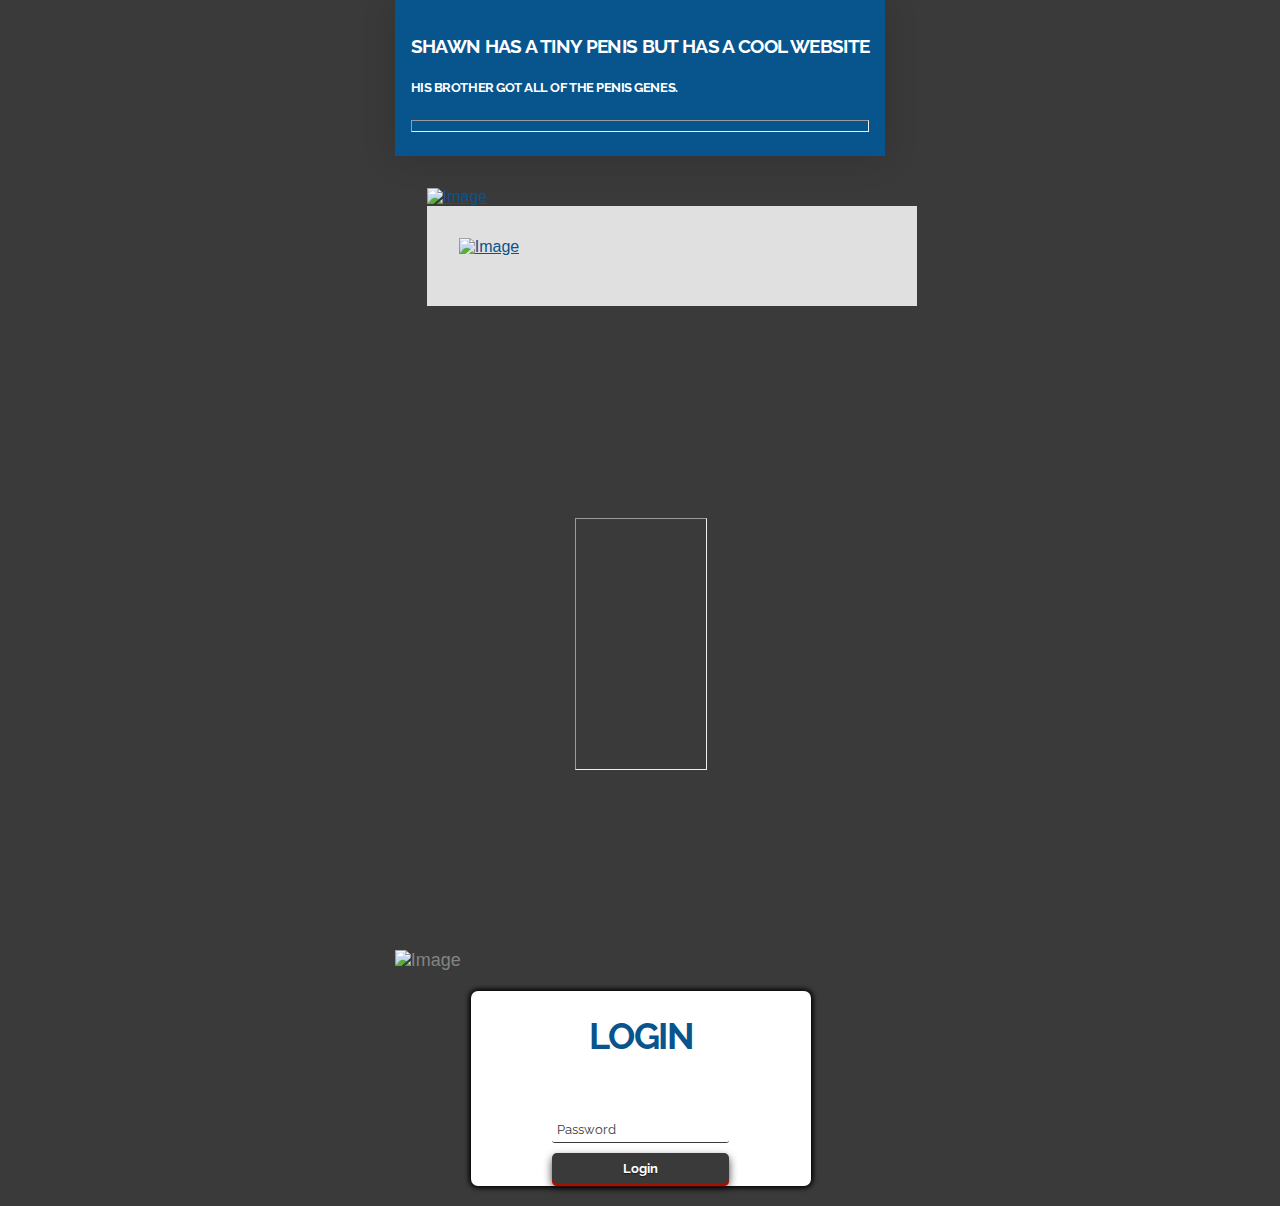
==== commit 1efcbaa0: "Update index.html" ====
--- a/index.html
+++ b/index.html
@@ -52,7 +52,7 @@
 </style>
 	<link rel='stylesheet' id='wp-block-library-css'  href='https://www.centralems.com/wp-includes/css/dist/block-library/style.min.css?ver=5.8.2' type='text/css' media='all' />
 
-  
+ 
 <style id='wp-block-library-theme-inline-css' type='text/css'>
 #start-resizable-editor-section{display:none}.wp-block-audio figcaption{color:#555;font-size:13px;text-align:center}.is-dark-theme .wp-block-audio figcaption{color:hsla(0,0%,100%,.65)}.wp-block-code{font-family:Menlo,Consolas,monaco,monospace;color:#1e1e1e;padding:.8em 1em;border:1px solid #ddd;border-radius:4px}.wp-block-embed figcaption{color:#555;font-size:13px;text-align:center}.is-dark-theme .wp-block-embed figcaption{color:hsla(0,0%,100%,.65)}.blocks-gallery-caption{color:#555;font-size:13px;text-align:center}.is-dark-theme .blocks-gallery-caption{color:hsla(0,0%,100%,.65)}.wp-block-image figcaption{color:#555;font-size:13px;text-align:center}.is-dark-theme .wp-block-image figcaption{color:hsla(0,0%,100%,.65)}.wp-block-pullquote{border-top:4px solid;border-bottom:4px solid;margin-bottom:1.75em;color:currentColor}.wp-block-pullquote__citation,.wp-block-pullquote cite,.wp-block-pullquote footer{color:currentColor;text-transform:uppercase;font-size:.8125em;font-style:normal}.wp-block-quote{border-left:.25em solid;margin:0 0 1.75em;padding-left:1em}.wp-block-quote cite,.wp-block-quote footer{color:currentColor;font-size:.8125em;position:relative;font-style:normal}.wp-block-quote.has-text-align-right{border-left:none;border-right:.25em solid;padding-left:0;padding-right:1em}.wp-block-quote.has-text-align-center{border:none;padding-left:0}.wp-block-quote.is-large,.wp-block-quote.is-style-large{border:none}.wp-block-search .wp-block-search__label{font-weight:700}.wp-block-group.has-background{padding:1.25em 2.375em;margin-top:0;margin-bottom:0}.wp-block-separator{border:none;border-bottom:2px solid;margin-left:auto;margin-right:auto;opacity:.4}.wp-block-separator:not(.is-style-wide):not(.is-style-dots){width:100px}.wp-block-separator.has-background:not(.is-style-dots){border-bottom:none;height:1px}.wp-block-separator.has-background:not(.is-style-wide):not(.is-style-dots){height:2px}.wp-block-table thead{border-bottom:3px solid}.wp-block-table tfoot{border-top:3px solid}.wp-block-table td,.wp-block-table th{padding:.5em;border:1px solid;word-break:normal}.wp-block-table figcaption{color:#555;font-size:13px;text-align:center}.is-dark-theme .wp-block-table figcaption{color:hsla(0,0%,100%,.65)}.wp-block-video figcaption{color:#555;font-size:13px;text-align:center}.is-dark-theme .wp-block-video figcaption{color:hsla(0,0%,100%,.65)}.wp-block-template-part.has-background{padding:1.25em 2.375em;margin-top:0;margin-bottom:0}#end-resizable-editor-section{display:none}
 </style>
@@ -76,9 +76,9 @@
     <script type="text/javascript"
             src="https://cdn.datatables.net/v/dt/jszip-2.5.0/dt-1.10.21/af-2.3.5/b-1.6.2/b-colvis-1.6.2/b-flash-1.6.2/b-html5-1.6.2/b-print-1.6.2/cr-1.5.2/fc-3.3.1/fh-3.1.7/kt-2.5.2/r-2.2.4/rg-1.1.2/rr-1.2.7/sc-2.0.2/sp-1.1.0/sl-1.3.1/datatables.min.js"></script>    <link rel="canonical" href="https://www.centralems.com/" />
 
-<!--
+
 <style id="x-generated-css"> a,h1 a:hover,h2 a:hover,h3 a:hover,h4 a:hover,h5 a:hover,h6 a:hover,.x-comment-time:hover,#reply-title small a,.comment-reply-link:hover,.x-comment-author a:hover,.x-recent-posts a:hover .h-recent-posts{color:rgb(8,84,141);}a:hover,#reply-title small a:hover{color:rgb(233,191,0);}.entry-title:before{color:#dddddd;}a.x-img-thumbnail:hover,li.bypostauthor > article.comment{border-color:rgb(8,84,141);}.flex-direction-nav a,.flex-control-nav a:hover,.flex-control-nav a.flex-active,.x-dropcap,.x-skill-bar .bar,.x-pricing-column.featured h2,.h-comments-title small,.x-pagination a:hover,.woocommerce-pagination a:hover,.x-entry-share .x-share:hover,.entry-thumb,.widget_tag_cloud .tagcloud a:hover,.widget_product_tag_cloud .tagcloud a:hover,.x-highlight,.x-recent-posts .x-recent-posts-img:after,.x-portfolio-filters{background-color:rgb(8,84,141);}.x-portfolio-filters:hover{background-color:rgb(233,191,0);}.x-main{width:calc(72% - 3.20197%);}.x-sidebar{width:calc(100% - 3.20197% - 72%);}.h-landmark{font-weight:500;}.x-comment-author a{color:rgb(131,131,131);}.x-comment-author a,.comment-form-author label,.comment-form-email label,.comment-form-url label,.comment-form-rating label,.comment-form-comment label,.widget_calendar #wp-calendar caption,.widget_calendar #wp-calendar th,.x-accordion-heading .x-accordion-toggle,.x-nav-tabs > li > a:hover,.x-nav-tabs > .active > a,.x-nav-tabs > .active > a:hover{color:rgb(8,84,141);}.widget_calendar #wp-calendar th{border-bottom-color:rgb(8,84,141);}.x-pagination span.current,.woocommerce-pagination span[aria-current],.x-portfolio-filters-menu,.widget_tag_cloud .tagcloud a,.h-feature-headline span i,.widget_price_filter .ui-slider .ui-slider-handle{background-color:rgb(8,84,141);}@media (max-width:978.98px){}@media (max-width:978.98px){.x-content-sidebar-active .alignwide,.x-sidebar-content-active .alignwide{width:calc((1380 / 1500) * 100%);max-width:calc((1380 / 1500) * 100%);margin-left:calc((((1380 / 1500) * 100%) - 100%) / -2);}}@media (max-width:978.98px){.x-content-sidebar-active .alignfull,.x-sidebar-content-active .alignfull{width:calc((1500 / 1500) * 100%);max-width:calc((1500 / 1500) * 100%);margin-left:calc((((1500 / 1500) * 100%) - 100%) / -2);}}.x-full-width-active .alignwide{width:calc((1380 / 1500) * 100%);max-width:calc((1380 / 1500) * 100%);margin-left:calc((((1380 / 1500) * 100%) - 100%) / -2);}.x-full-width-active .alignfull{width:calc((1500 / 1500) * 100%);max-width:calc((1500 / 1500) * 100%);margin-left:calc((((1500 / 1500) * 100%) - 100%) / -2);}html{font-size:18px;}@media (min-width:480px){html{font-size:18px;}}@media (min-width:767px){html{font-size:18px;}}@media (min-width:979px){html{font-size:18px;}}@media (min-width:1200px){html{font-size:18px;}}body{font-style:normal;font-weight:500;color:rgb(131,131,131);background-color:transparent;}.w-b{font-weight:500 !important;}h1,h2,h3,h4,h5,h6,.h1,.h2,.h3,.h4,.h5,.h6{font-family:"Raleway",sans-serif;font-style:normal;font-weight:700;text-transform:uppercase;}h1,.h1{letter-spacing:-0.035em;}h2,.h2{letter-spacing:-0.035em;}h3,.h3{letter-spacing:-0.035em;}h4,.h4{letter-spacing:-0.035em;}h5,.h5{letter-spacing:-0.035em;}h6,.h6{letter-spacing:-0.035em;}.w-h{font-weight:700 !important;}.x-container.width{width:100%;}.x-container.max{max-width:1500px;}.site,.x-site{width:100%;max-width:1500px;}.x-main.full{float:none;display:block;width:auto;}@media (max-width:978.98px){.x-main.full,.x-main.left,.x-main.right,.x-sidebar.left,.x-sidebar.right{float:none;display:block;width:auto !important;}}.entry-header,.entry-content{font-size:1rem;}body,input,button,select,textarea{font-family:"Raleway",sans-serif;}h1,h2,h3,h4,h5,h6,.h1,.h2,.h3,.h4,.h5,.h6,h1 a,h2 a,h3 a,h4 a,h5 a,h6 a,.h1 a,.h2 a,.h3 a,.h4 a,.h5 a,.h6 a,blockquote{color:rgb(8,84,141);}.cfc-h-tx{color:rgb(8,84,141) !important;}.cfc-h-bd{border-color:rgb(8,84,141) !important;}.cfc-h-bg{background-color:rgb(8,84,141) !important;}.cfc-b-tx{color:rgb(131,131,131) !important;}.cfc-b-bd{border-color:rgb(131,131,131) !important;}.cfc-b-bg{background-color:rgb(131,131,131) !important;}.x-btn,.button,[type="submit"]{color:#ffffff;border-color:#ac1100;background-color:#ff2a13;margin-bottom:0.25em;text-shadow:0 0.075em 0.075em rgba(0,0,0,0.5);box-shadow:0 0.25em 0 0 #a71000,0 4px 9px rgba(0,0,0,0.75);border-radius:0.25em;}.x-btn:hover,.button:hover,[type="submit"]:hover{color:#ffffff;border-color:#600900;background-color:#ef2201;margin-bottom:0.25em;text-shadow:0 0.075em 0.075em rgba(0,0,0,0.5);box-shadow:0 0.25em 0 0 #a71000,0 4px 9px rgba(0,0,0,0.75);}.x-btn.x-btn-real,.x-btn.x-btn-real:hover{margin-bottom:0.25em;text-shadow:0 0.075em 0.075em rgba(0,0,0,0.65);}.x-btn.x-btn-real{box-shadow:0 0.25em 0 0 #a71000,0 4px 9px rgba(0,0,0,0.75);}.x-btn.x-btn-real:hover{box-shadow:0 0.25em 0 0 #a71000,0 4px 9px rgba(0,0,0,0.75);}.x-btn.x-btn-flat,.x-btn.x-btn-flat:hover{margin-bottom:0;text-shadow:0 0.075em 0.075em rgba(0,0,0,0.65);box-shadow:none;}.x-btn.x-btn-transparent,.x-btn.x-btn-transparent:hover{margin-bottom:0;border-width:3px;text-shadow:none;text-transform:uppercase;background-color:transparent;box-shadow:none;}body .gform_wrapper .gfield_required{color:rgb(8,84,141);}body .gform_wrapper h2.gsection_title,body .gform_wrapper h3.gform_title,body .gform_wrapper .top_label .gfield_label,body .gform_wrapper .left_label .gfield_label,body .gform_wrapper .right_label .gfield_label{font-weight:700;}body .gform_wrapper h2.gsection_title{letter-spacing:-0.035emem !important;}body .gform_wrapper h3.gform_title{letter-spacing:-0.035emem !important;}body .gform_wrapper .top_label .gfield_label,body .gform_wrapper .left_label .gfield_label,body .gform_wrapper .right_label .gfield_label{color:rgb(8,84,141);}body .gform_wrapper .validation_message{font-weight:500;} @font-face{font-family:'FontAwesomePro';font-style:normal;font-weight:900;font-display:block;src:url('https://www.centralems.com/wp-content/themes/pro/cornerstone/assets/dist/fonts/fa-solid-900.woff2') format('woff2'),url('https://www.centralems.com/wp-content/themes/pro/cornerstone/assets/dist/fonts/fa-solid-900.woff') format('woff'),url('https://www.centralems.com/wp-content/themes/pro/cornerstone/assets/dist/fonts/fa-solid-900.ttf') format('truetype');}[data-x-fa-pro-icon]{font-family:"FontAwesomePro" !important;}[data-x-fa-pro-icon]:before{content:attr(data-x-fa-pro-icon);}[data-x-icon],[data-x-icon-o],[data-x-icon-l],[data-x-icon-s],[data-x-icon-b],[data-x-fa-pro-icon],[class*="cs-fa-"]{display:inline-block;font-style:normal;font-weight:400;text-decoration:inherit;text-rendering:auto;-webkit-font-smoothing:antialiased;-moz-osx-font-smoothing:grayscale;}[data-x-icon].left,[data-x-icon-o].left,[data-x-icon-l].left,[data-x-icon-s].left,[data-x-icon-b].left,[data-x-fa-pro-icon].left,[class*="cs-fa-"].left{margin-right:0.5em;}[data-x-icon].right,[data-x-icon-o].right,[data-x-icon-l].right,[data-x-icon-s].right,[data-x-icon-b].right,[data-x-fa-pro-icon].right,[class*="cs-fa-"].right{margin-left:0.5em;}[data-x-icon]:before,[data-x-icon-o]:before,[data-x-icon-l]:before,[data-x-icon-s]:before,[data-x-icon-b]:before,[data-x-fa-pro-icon]:before,[class*="cs-fa-"]:before{line-height:1;}@font-face{font-family:'FontAwesome';font-style:normal;font-weight:900;font-display:block;src:url('https://www.centralems.com/wp-content/themes/pro/cornerstone/assets/dist/fonts/fa-solid-900.woff2') format('woff2'),url('https://www.centralems.com/wp-content/themes/pro/cornerstone/assets/dist/fonts/fa-solid-900.woff') format('woff'),url('https://www.centralems.com/wp-content/themes/pro/cornerstone/assets/dist/fonts/fa-solid-900.ttf') format('truetype');}[data-x-icon],[data-x-icon-s],[data-x-icon][class*="cs-fa-"]{font-family:"FontAwesome" !important;font-weight:900;}[data-x-icon]:before,[data-x-icon][class*="cs-fa-"]:before{content:attr(data-x-icon);}[data-x-icon-s]:before{content:attr(data-x-icon-s);}@font-face{font-family:'FontAwesomeRegular';font-style:normal;font-weight:400;font-display:block;src:url('https://www.centralems.com/wp-content/themes/pro/cornerstone/assets/dist/fonts/fa-regular-400.woff2') format('woff2'),url('https://www.centralems.com/wp-content/themes/pro/cornerstone/assets/dist/fonts/fa-regular-400.woff') format('woff'),url('https://www.centralems.com/wp-content/themes/pro/cornerstone/assets/dist/fonts/fa-regular-400.ttf') format('truetype');}@font-face{font-family:'FontAwesomePro';font-style:normal;font-weight:400;font-display:block;src:url('https://www.centralems.com/wp-content/themes/pro/cornerstone/assets/dist/fonts/fa-regular-400.woff2') format('woff2'),url('https://www.centralems.com/wp-content/themes/pro/cornerstone/assets/dist/fonts/fa-regular-400.woff') format('woff'),url('https://www.centralems.com/wp-content/themes/pro/cornerstone/assets/dist/fonts/fa-regular-400.ttf') format('truetype');}[data-x-icon-o]{font-family:"FontAwesomeRegular" !important;}[data-x-icon-o]:before{content:attr(data-x-icon-o);}@font-face{font-family:'FontAwesomeLight';font-style:normal;font-weight:300;font-display:block;src:url('https://www.centralems.com/wp-content/themes/pro/cornerstone/assets/dist/fonts/fa-light-300.woff2') format('woff2'),url('https://www.centralems.com/wp-content/themes/pro/cornerstone/assets/dist/fonts/fa-light-300.woff') format('woff'),url('https://www.centralems.com/wp-content/themes/pro/cornerstone/assets/dist/fonts/fa-light-300.ttf') format('truetype');}@font-face{font-family:'FontAwesomePro';font-style:normal;font-weight:300;font-display:block;src:url('https://www.centralems.com/wp-content/themes/pro/cornerstone/assets/dist/fonts/fa-light-300.woff2') format('woff2'),url('https://www.centralems.com/wp-content/themes/pro/cornerstone/assets/dist/fonts/fa-light-300.woff') format('woff'),url('https://www.centralems.com/wp-content/themes/pro/cornerstone/assets/dist/fonts/fa-light-300.ttf') format('truetype');}[data-x-icon-l]{font-family:"FontAwesomeLight" !important;font-weight:300;}[data-x-icon-l]:before{content:attr(data-x-icon-l);}@font-face{font-family:'FontAwesomeBrands';font-style:normal;font-weight:normal;font-display:block;src:url('https://www.centralems.com/wp-content/themes/pro/cornerstone/assets/dist/fonts/fa-brands-400.woff2') format('woff2'),url('https://www.centralems.com/wp-content/themes/pro/cornerstone/assets/dist/fonts/fa-brands-400.woff') format('woff'),url('https://www.centralems.com/wp-content/themes/pro/cornerstone/assets/dist/fonts/fa-brands-400.ttf') format('truetype');}[data-x-icon-b]{font-family:"FontAwesomeBrands" !important;}[data-x-icon-b]:before{content:attr(data-x-icon-b);}.e8-6.x-bar {width:calc(100% - (0px * 2));margin-top:0px;margin-left:0px;margin-right:0px;height:auto;padding:2em 2em 2em 2em;font-size:16px;background-color:transparent;z-index:9999;transition-timing-function:cubic-bezier(0.400,0.000,0.200,1.000);}.e8-1.x-bar {height:auto;padding:1.25vw;font-size:16px;background-color:rgb(8,84,141);box-shadow:0em 0.15em 2em rgba(0,0,0,0.15);z-index:9999;transition-timing-function:cubic-bezier(0.400,0.000,0.200,1.000);}.e8-13.x-bar {height:auto;padding:2em 2em 2em 2em;font-size:16px;background-color:rgb(224,224,224);z-index:9999;transition-timing-function:cubic-bezier(0.400,0.000,0.200,1.000);}.e8-1.x-bar-content {flex-direction:column;justify-content:center;align-items:flex-start;flex:0 1 100%;height:auto;}.e8-6.x-bar-content {flex-direction:row;justify-content:space-between;align-items:center;flex:0 1 100%;height:auto;}.e8-13.x-bar-content {flex-direction:row;justify-content:center;align-items:center;flex:0 1 100%;height:auto;}.e8-1.x-bar-outer-spacers:before,.e8-1.x-bar-outer-spacers:after {flex-basis:2em;width:2em !important;height:2em;}.e8-6.x-bar-outer-spacers:before,.e8-6.x-bar-outer-spacers:after {flex-basis:0em;width:0em !important;height:0em;}.e8-13.x-bar-outer-spacers:before,.e8-13.x-bar-outer-spacers:after {flex-basis:0em;width:0em !important;height:0em;}.e8-1.x-bar-space {font-size:16px;height:auto;}.e8-6.x-bar-space {font-size:16px;height:auto;}.e8-13.x-bar-space {font-size:16px;height:auto;}.e8-1.x-bar .x-bar-scroll-button {transition-timing-function:cubic-bezier(0.400,0.000,0.200,1.000);}.e8-6.x-bar .x-bar-scroll-button {transition-timing-function:cubic-bezier(0.400,0.000,0.200,1.000);}.e8-13.x-bar .x-bar-scroll-button {transition-timing-function:cubic-bezier(0.400,0.000,0.200,1.000);}.e8-5.x-anchor {min-height:50px;font-size:1em;background-color:rgb(174,19,42);box-shadow:0em 0.15em 0.65em 0em rgba(0,0,0,0.25);transition-timing-function:cubic-bezier(0.400,0.000,0.200,1.000);}.e8-5.x-anchor .x-anchor-content {flex-direction:row;justify-content:center;align-items:center;padding:0.575em 0.85em 0.575em 0.85em;}.e8-5.x-anchor:hover,.e8-5.x-anchor[class*="active"],[data-x-effect-provider*="colors"]:hover .e8-5.x-anchor {background-color:rgb(233,191,0);box-shadow:0em 0.15em 0.65em 0em rgba(0,0,0,0.25);}.e8-5.x-anchor .x-anchor-text {margin:5px;}.e8-5.x-anchor .x-anchor-text-primary {font-family:"Raleway",sans-serif;font-size:1em;font-style:normal;font-weight:500;line-height:1;text-transform:uppercase;color:rgb(255,255,255);transition-timing-function:cubic-bezier(0.400,0.000,0.200,1.000);}.e8-5.x-anchor .x-anchor-text-secondary {margin-top:0.35em;font-family:inherit;font-size:0.75em;font-style:normal;font-weight:400;line-height:1;color:rgba(0,0,0,1);transition-timing-function:cubic-bezier(0.400,0.000,0.200,1.000);}.e8-5.x-anchor:hover .x-anchor-text-secondary,.e8-5.x-anchor[class*="active"] .x-anchor-text-secondary,[data-x-effect-provider*="colors"]:hover .e8-5.x-anchor .x-anchor-text-secondary {color:rgba(0,0,0,0.5);}.e8-5.x-anchor .x-graphic-child {transition-timing-function:cubic-bezier(0.400,0.000,0.200,1.000);}.e8-2.x-bar-container {flex-direction:column;justify-content:center;align-items:flex-start;flex:1 0 auto;max-width:100%;z-index:auto;transition-timing-function:cubic-bezier(0.400,0.000,0.200,1.000);}.e8-7.x-bar-container {flex-direction:row;justify-content:space-between;align-items:center;flex:1 0 auto;z-index:1;transition-timing-function:cubic-bezier(0.400,0.000,0.200,1.000);}.e8-9.x-bar-container {flex-direction:row;justify-content:space-between;align-items:center;flex:0 1 auto;z-index:1;transition-timing-function:cubic-bezier(0.400,0.000,0.200,1.000);}.e8-14.x-bar-container {flex-direction:row;justify-content:space-between;align-items:center;flex:1 0 auto;z-index:1;transition-timing-function:cubic-bezier(0.400,0.000,0.200,1.000);}.e8-16.x-bar-container {flex-direction:row;justify-content:space-between;align-items:center;flex:0 1 auto;z-index:1;transition-timing-function:cubic-bezier(0.400,0.000,0.200,1.000);}.e8-11.x-anchor {font-size:1em;background-color:rgba(0,0,0,0);transition-timing-function:cubic-bezier(0.400,0.000,0.200,1.000);}.e8-11.x-anchor .x-anchor-content {flex-direction:row;justify-content:center;align-items:center;padding:0.75em 0.45em 0.75em 0.45em;}.e8-11.x-anchor .x-graphic {margin:5px;}.e8-11.x-anchor .x-toggle {color:rgb(8,84,141);}.e8-11.x-anchor:hover .x-toggle,.e8-11.x-anchor[class*="active"] .x-toggle,[data-x-effect-provider*="colors"]:hover .e8-11.x-anchor .x-toggle {color:rgb(233,191,0);}.e8-11.x-anchor .x-toggle-burger {width:14em;margin:3.25em 0;font-size:0.19em;}.e8-11.x-anchor .x-toggle-burger-bun-t {transform:translate3d(0,-3.25em,0);}.e8-11.x-anchor .x-toggle-burger-bun-b {transform:translate3d(0,3.25em,0);}.e8-11.x-anchor .x-anchor-text-primary {transition-timing-function:cubic-bezier(0.400,0.000,0.200,1.000);}.e8-11.x-anchor .x-anchor-text-secondary {transition-timing-function:cubic-bezier(0.400,0.000,0.200,1.000);}.e8-11.x-anchor .x-graphic-child {transition-timing-function:cubic-bezier(0.400,0.000,0.200,1.000);}.e8-11.x-modal {font-size:16px;padding:0 calc(10em * 1);transition-duration:500ms,0s;transition-timing-function:cubic-bezier(0.400,0.000,0.200,1.000);}.e8-11.x-modal:before,.e8-11.x-modal:after {width:calc(10em * 1);height:calc(10em * 1);}.e8-11.x-modal:not(.x-active) {transition-delay:0s,500ms;}.e8-11.x-modal .x-modal-bg {background-color:rgba(0,0,0,0.75);}.e8-11.x-modal .x-modal-close {width:calc(1em * 1);height:calc(1em * 1);font-size:10em;color:rgb(131,131,131);}.e8-11.x-modal .x-modal-close:hover,.e8-11.x-modal .x-modal-close:focus {color:rgb(174,19,42);}.e8-11.x-modal .x-modal-content {max-width:100%;background-color:#ffffff;box-shadow:0em 0.15em 2em 0em rgba(0,0,0,0.25);transition-duration:500ms;transition-timing-function:cubic-bezier(0.400,0.000,0.200,1.000);}.e8-4.x-line {padding:10px 0 0 0;font-size:1em;}.e8-3.x-text {font-size:1em;background-color:transparent;transition-timing-function:cubic-bezier(0.400,0.000,0.200,1.000);}.e8-3.x-text .x-text-content-text-primary {font-family:"Raleway",sans-serif;font-size:1.705em;font-style:normal;font-weight:700;line-height:1.4;letter-spacing:0em;margin-right:calc(0em * -1);text-transform:none;color:rgba(0,0,0,1);transition-timing-function:cubic-bezier(0.400,0.000,0.200,1.000);}.e8-3.x-text .x-text-content-text-subheadline {margin-top:0.35em;font-family:inherit;font-size:1em;font-style:normal;font-weight:400;line-height:1.4;letter-spacing:0em;margin-right:calc(0em * -1);text-transform:none;color:rgba(0,0,0,1);transition-timing-function:cubic-bezier(0.400,0.000,0.200,1.000);}.e8-3.x-text .x-text-typing {transition-timing-function:cubic-bezier(0.400,0.000,0.200,1.000);}.e8-3.x-text .x-typed-cursor {transition-timing-function:cubic-bezier(0.400,0.000,0.200,1.000);}.e8-3.x-text .x-graphic-child {transition-timing-function:cubic-bezier(0.400,0.000,0.200,1.000);}.e8-15.x-image {width:200px;transition-timing-function:cubic-bezier(0.400,0.000,0.200,1.000);}.e8-8.x-image {max-width:300px;transition-timing-function:cubic-bezier(0.400,0.000,0.200,1.000);}.e8-15.x-image img {width:100%;}.e8-17.x-anchor-toggle {font-size:1em;background-color:rgba(0,0,0,0);transition-timing-function:cubic-bezier(0.400,0.000,0.200,1.000);}.e8-17.x-anchor-toggle .x-anchor-content {flex-direction:row;justify-content:center;align-items:center;}.e8-17.x-anchor-toggle .x-graphic {margin:5px;}.e8-17.x-anchor-toggle .x-toggle {color:rgb(8,84,141);}.e8-17.x-anchor-toggle:hover .x-toggle,.e8-17.x-anchor-toggle[class*="active"] .x-toggle,[data-x-effect-provider*="colors"]:hover .e8-17.x-anchor-toggle .x-toggle {color:rgb(174,19,42);}.e8-17.x-anchor-toggle .x-toggle-burger {width:12em;margin:3.25em 0;font-size:0.2em;}.e8-17.x-anchor-toggle .x-toggle-burger-bun-t {transform:translate3d(0,-3.25em,0);}.e8-17.x-anchor-toggle .x-toggle-burger-bun-b {transform:translate3d(0,3.25em,0);}.e8-17.x-anchor-toggle .x-anchor-text-primary {transition-timing-function:cubic-bezier(0.400,0.000,0.200,1.000);}.e8-17.x-anchor-toggle .x-anchor-text-secondary {transition-timing-function:cubic-bezier(0.400,0.000,0.200,1.000);}.e8-17.x-anchor-toggle .x-graphic-child {transition-timing-function:cubic-bezier(0.400,0.000,0.200,1.000);}.e8-17.x-off-canvas {font-size:16px;transition-duration:500ms;}.e8-17.x-off-canvas .x-off-canvas-bg {background-color:rgba(0,0,0,0.75);transition-duration:500ms;transition-timing-function:cubic-bezier(0.400,0.000,0.200,1.000);}.e8-17.x-off-canvas .x-off-canvas-close {width:calc(1em * 1);height:calc(1em * 1);font-size:3em;color:rgb(233,191,0);transition-duration:0.3s,500ms,500ms;transition-timing-function:ease-in-out,cubic-bezier(0.400,0.000,0.200,1.000),cubic-bezier(0.400,0.000,0.200,1.000);}.e8-17.x-off-canvas .x-off-canvas-close:hover,.e8-17.x-off-canvas .x-off-canvas-close:focus {color:rgb(224,224,224);}.e8-17.x-off-canvas .x-off-canvas-content {max-width:24em;padding:calc(3em * 1);background-color:rgb(8,84,141);box-shadow:0em 0em 2em 0em rgba(0,0,0,0.25);transition-duration:500ms;transition-timing-function:cubic-bezier(0.400,0.000,0.200,1.000);}.e8-17.x-menu {font-size:1em;}.e8-17.x-menu-layered,.e8-17.x-menu-layered .x-anchor {transition-duration:300ms;transition-timing-function:cubic-bezier(0.400,0.000,0.200,1.000);}.e8-17.x-menu .x-anchor {font-size:1em;}.e8-17.x-menu .x-anchor .x-anchor-content {flex-direction:row;justify-content:flex-start;align-items:center;padding:1em 2em 1em 2em;}.e8-17.x-menu .x-anchor .x-anchor-text {margin:5px 5px 5px 0px;}.e8-17.x-menu .x-anchor .x-anchor-text-primary {font-family:inherit;font-size:1em;font-style:normal;font-weight:400;line-height:1;text-align:left;text-transform:uppercase;color:rgb(255,255,255);}.e8-17.x-menu .x-anchor:hover .x-anchor-text-primary,.e8-17.x-menu .x-anchor[class*="active"] .x-anchor-text-primary,[data-x-effect-provider*="colors"]:hover .e8-17.x-menu .x-anchor .x-anchor-text-primary {color:rgb(233,191,0);}.e8-17.x-menu .x-anchor .x-anchor-text-secondary {margin-top:0.35em;font-family:inherit;font-size:0.75em;font-style:normal;font-weight:400;line-height:1;color:rgba(0,0,0,1);}.e8-17.x-menu .x-anchor:hover .x-anchor-text-secondary,.e8-17.x-menu .x-anchor[class*="active"] .x-anchor-text-secondary,[data-x-effect-provider*="colors"]:hover .e8-17.x-menu .x-anchor .x-anchor-text-secondary {color:rgba(0,0,0,0.5);}.e8-17.x-menu .x-anchor .x-anchor-sub-indicator {margin:5px;font-size:1em;color:rgba(0,0,0,1);}.e8-17.x-menu .x-anchor:hover .x-anchor-sub-indicator,.e8-17.x-menu .x-anchor[class*="active"] .x-anchor-sub-indicator,[data-x-effect-provider*="colors"]:hover .e8-17.x-menu .x-anchor .x-anchor-sub-indicator {color:rgba(0,0,0,0.5);}.e8-17.x-menu .x-anchor,.e8-17.x-menu .x-anchor :not([data-x-particle]) {transition-timing-function:cubic-bezier(0.400,0.000,0.200,1.000);}.e8-12.x-anchor-toggle {width:2.75em;height:2.75em;font-size:1em;background-color:rgba(0,0,0,0);transition-timing-function:cubic-bezier(0.400,0.000,0.200,1.000);}.e8-12.x-anchor-toggle .x-anchor-content {flex-direction:row;justify-content:center;align-items:center;}.e8-12.x-anchor-toggle .x-graphic {margin:5px;}.e8-12.x-anchor-toggle .x-graphic-icon {font-size:1.75em;width:auto;color:rgb(8,84,141);}.e8-12.x-anchor-toggle:hover .x-graphic-icon,.e8-12.x-anchor-toggle[class*="active"] .x-graphic-icon,[data-x-effect-provider*="colors"]:hover .e8-12.x-anchor-toggle .x-graphic-icon {color:rgb(233,191,0);}.e8-12.x-anchor-toggle .x-anchor-text-primary {transition-timing-function:cubic-bezier(0.400,0.000,0.200,1.000);}.e8-12.x-anchor-toggle .x-anchor-text-secondary {transition-timing-function:cubic-bezier(0.400,0.000,0.200,1.000);}.e8-12.x-anchor-toggle .x-graphic-child {transition-timing-function:cubic-bezier(0.400,0.000,0.200,1.000);}.e8-12.x-dropdown {width:300px;font-size:16px;background-color:#ffffff;box-shadow:0em 0.15em 2em 0em rgba(0,0,0,0.15);transition-duration:500ms,500ms,0s;transition-timing-function:cubic-bezier(0.400,0.000,0.200,1.000);}.e8-12.x-dropdown:not(.x-active) {transition-delay:0s,0s,500ms;}.e8-12.x-search {width:100%;max-width:none;height:auto;font-size:1.25em;background-color:#ffffff;}.e8-12.x-search .x-search-input {order:2;margin:0px;font-family:inherit;font-size:1em;font-style:normal;font-weight:400;line-height:1.3;color:rgba(0,0,0,0.5);}.e8-12.x-search.x-search-has-content .x-search-input {color:rgba(0,0,0,1);}.e8-12.x-search .x-search-btn-submit {order:1;width:1em;height:1em;margin:0.9em 0.65em 0.9em 0.9em;font-size:1em;color:rgba(0,0,0,1);}.e8-12.x-search .x-search-btn-clear {order:3;width:1em;height:1em;margin:0.9em 0.9em 0.9em 0.65em;border-radius:100em;font-size:1em;color:rgba(0,0,0,1);}.e8-12.x-search .x-search-btn-clear:hover,.e8-12.x-search .x-search-btn-clear:focus {color:rgba(0,0,0,0.5);}.e8-10.x-text {margin:0em 2em 0em 0em;font-family:inherit;font-size:1.2em;font-style:normal;font-weight:700;line-height:1.4;letter-spacing:0em;text-align:right;text-transform:uppercase;color:rgb(8,84,141);background-color:transparent;transition-timing-function:cubic-bezier(0.400,0.000,0.200,1.000);}.e8-10.x-text > :first-child {margin-top:0;}.e8-10.x-text > :last-child {margin-bottom:0;}.x-modal .x-modal-content-inner{padding:0 !important;}.e10-1.x-bar {height:auto;font-size:16px;background-color:rgb(8,84,141);z-index:9999;transition-timing-function:cubic-bezier(0.400,0.000,0.200,1.000);}.e10-4.x-bar {height:auto;padding:2em 2em 2em 2em;font-size:16px;background-color:rgb(8,84,141);z-index:9999;transition-timing-function:cubic-bezier(0.400,0.000,0.200,1.000);}.e10-1.x-bar-content {flex-direction:column;justify-content:center;align-items:stretch;height:auto;}.e10-4.x-bar-content {flex-direction:column;justify-content:center;align-items:center;flex:0 1 100%;height:auto;}.e10-1.x-bar-outer-spacers:before,.e10-1.x-bar-outer-spacers:after {flex-basis:0em;width:0em !important;height:0em;}.e10-4.x-bar-outer-spacers:before,.e10-4.x-bar-outer-spacers:after {flex-basis:2em;width:2em !important;height:2em;}.e10-1.x-bar-space {font-size:16px;}.e10-4.x-bar-space {font-size:16px;}.e10-1.x-bar .x-bar-scroll-button {transition-timing-function:cubic-bezier(0.400,0.000,0.200,1.000);}.e10-4.x-bar .x-bar-scroll-button {transition-timing-function:cubic-bezier(0.400,0.000,0.200,1.000);}.e10-2.x-bar-container {flex-direction:row;justify-content:center;align-items:center;flex:1 0 auto;z-index:1;transition-timing-function:cubic-bezier(0.400,0.000,0.200,1.000);}.e10-5.x-bar-container {flex-direction:column;justify-content:center;align-items:center;flex:1 0 auto;z-index:1;transition-timing-function:cubic-bezier(0.400,0.000,0.200,1.000);}.e10-7.x-bar-container {flex-direction:column;justify-content:center;align-items:center;flex:0 1 auto;z-index:1;transition-timing-function:cubic-bezier(0.400,0.000,0.200,1.000);}.e10-3.x-text {width:100%;font-family:inherit;font-size:1em;font-style:normal;font-weight:400;line-height:1.4;letter-spacing:0em;text-transform:none;color:rgba(0,0,0,1);background-color:transparent;transition-timing-function:cubic-bezier(0.400,0.000,0.200,1.000);}.e10-6.x-text {margin:0em 0em 3em 0em;font-family:inherit;font-size:1em;font-style:normal;font-weight:400;line-height:1.4;letter-spacing:0em;text-align:center;text-transform:none;color:rgba(0,0,0,1);background-color:transparent;transition-timing-function:cubic-bezier(0.400,0.000,0.200,1.000);}.e10-8.x-text {margin:0em 0em 1em 0em;font-family:inherit;font-size:1em;font-style:normal;font-weight:600;line-height:1.4;letter-spacing:0em;text-align:center;text-transform:none;color:rgb(255,255,255);background-color:transparent;transition-timing-function:cubic-bezier(0.400,0.000,0.200,1.000);}.e10-9.x-text {font-family:inherit;font-size:1em;font-style:normal;font-weight:600;line-height:1.4;letter-spacing:0em;text-transform:none;color:rgb(255,255,255);background-color:transparent;transition-timing-function:cubic-bezier(0.400,0.000,0.200,1.000);}.e10-3.x-text > :first-child {margin-top:0;}.e10-6.x-text > :first-child {margin-top:0;}.e10-8.x-text > :first-child {margin-top:0;}.e10-9.x-text > :first-child {margin-top:0;}.e10-3.x-text > :last-child {margin-bottom:0;}.e10-6.x-text > :last-child {margin-bottom:0;}.e10-8.x-text > :last-child {margin-bottom:0;}.e10-9.x-text > :last-child {margin-bottom:0;}.e5-12.x-anchor {width:100%;font-size:1em;background-color:rgb(8,84,141);box-shadow:0em 0.15em 0.65em 0em rgba(0,0,0,0.25);transition-timing-function:cubic-bezier(0.400,0.000,0.200,1.000);}.e5-14.x-anchor {width:100%;font-size:1em;background-color:rgb(8,84,141);box-shadow:0em 0.15em 0.65em 0em rgba(0,0,0,0.25);transition-timing-function:cubic-bezier(0.400,0.000,0.200,1.000);}.e5-52.x-anchor {margin:1em 0em 0em 0em;font-size:1em;background-color:rgb(174,19,42);box-shadow:0em 0.15em 0.65em 0em rgba(0,0,0,0.25);transition-timing-function:cubic-bezier(0.400,0.000,0.200,1.000);}.e5-57.x-anchor {margin:0em 0em 0em 2em;font-size:1em;background-color:rgb(174,19,42);box-shadow:0em 0.15em 0.65em 0em rgba(0,0,0,0.25);transition-timing-function:cubic-bezier(0.400,0.000,0.200,1.000);}.e5-63.x-anchor {margin:2em 0em 0em 0em;font-size:1em;background-color:rgb(174,19,42);box-shadow:0em 0.15em 0.65em 0em rgba(0,0,0,0.25);transition-timing-function:cubic-bezier(0.400,0.000,0.200,1.000);}.e5-76.x-anchor {margin:0em 0em 0em 1em;font-size:1em;background-color:rgb(174,19,42);box-shadow:0em 0.15em 0.65em 0em rgba(0,0,0,0.25);transition-timing-function:cubic-bezier(0.400,0.000,0.200,1.000);}.e5-47.x-anchor {font-size:1em;background-color:rgba(255,255,255,0);transition-timing-function:cubic-bezier(0.400,0.000,0.200,1.000);}.e5-49.x-anchor {font-size:1em;background-color:rgba(255,255,255,0);transition-timing-function:cubic-bezier(0.400,0.000,0.200,1.000);}.e5-71.x-anchor {font-size:1em;background-color:rgb(174,19,42);box-shadow:0em 0.15em 0.65em 0em rgba(0,0,0,0.25);transition-timing-function:cubic-bezier(0.400,0.000,0.200,1.000);}.e5-12.x-anchor .x-anchor-content {flex-direction:row;justify-content:center;align-items:center;padding:2em 1em 2em 1em;}.e5-14.x-anchor .x-anchor-content {flex-direction:row;justify-content:center;align-items:center;padding:2em 1em 2em 1em;}.e5-47.x-anchor .x-anchor-content {flex-direction:row;justify-content:center;align-items:center;}.e5-49.x-anchor .x-anchor-content {flex-direction:row;justify-content:center;align-items:center;}.e5-52.x-anchor .x-anchor-content {flex-direction:row;justify-content:center;align-items:center;padding:0.575em 0.85em 0.575em 0.85em;}.e5-57.x-anchor .x-anchor-content {flex-direction:row;justify-content:center;align-items:center;padding:0.575em 0.85em 0.575em 0.85em;}.e5-63.x-anchor .x-anchor-content {flex-direction:row;justify-content:center;align-items:center;padding:0.575em 0.85em 0.575em 0.85em;}.e5-71.x-anchor .x-anchor-content {flex-direction:row;justify-content:center;align-items:center;padding:0.575em 0.85em 0.575em 0.85em;}.e5-76.x-anchor .x-anchor-content {flex-direction:row;justify-content:center;align-items:center;padding:0.575em 0.85em 0.575em 0.85em;}.e5-12.x-anchor:hover,.e5-12.x-anchor[class*="active"],[data-x-effect-provider*="colors"]:hover .e5-12.x-anchor {background-color:rgb(174,19,42);box-shadow:0em 0.15em 0.65em 0em rgba(0,0,0,0.25);}.e5-14.x-anchor:hover,.e5-14.x-anchor[class*="active"],[data-x-effect-provider*="colors"]:hover .e5-14.x-anchor {background-color:rgb(174,19,42);box-shadow:0em 0.15em 0.65em 0em rgba(0,0,0,0.25);}.e5-52.x-anchor:hover,.e5-52.x-anchor[class*="active"],[data-x-effect-provider*="colors"]:hover .e5-52.x-anchor {background-color:rgb(233,191,0);box-shadow:0em 0.15em 0.65em 0em rgba(0,0,0,0.25);}.e5-57.x-anchor:hover,.e5-57.x-anchor[class*="active"],[data-x-effect-provider*="colors"]:hover .e5-57.x-anchor {background-color:rgb(8,84,141);box-shadow:0em 0.15em 0.65em 0em rgba(0,0,0,0.25);}.e5-63.x-anchor:hover,.e5-63.x-anchor[class*="active"],[data-x-effect-provider*="colors"]:hover .e5-63.x-anchor {background-color:rgb(233,191,0);box-shadow:0em 0.15em 0.65em 0em rgba(0,0,0,0.25);}.e5-71.x-anchor:hover,.e5-71.x-anchor[class*="active"],[data-x-effect-provider*="colors"]:hover .e5-71.x-anchor {background-color:rgb(233,191,0);box-shadow:0em 0.15em 0.65em 0em rgba(0,0,0,0.25);}.e5-76.x-anchor:hover,.e5-76.x-anchor[class*="active"],[data-x-effect-provider*="colors"]:hover .e5-76.x-anchor {background-color:rgb(8,84,141);box-shadow:0em 0.15em 0.65em 0em rgba(0,0,0,0.25);}.e5-12.x-anchor .x-anchor-text {margin:5px;}.e5-14.x-anchor .x-anchor-text {margin:5px;}.e5-47.x-anchor .x-anchor-text {margin:5px;}.e5-49.x-anchor .x-anchor-text {margin:5px;}.e5-52.x-anchor .x-anchor-text {margin:5px;}.e5-57.x-anchor .x-anchor-text {margin:5px;}.e5-63.x-anchor .x-anchor-text {margin:5px;}.e5-71.x-anchor .x-anchor-text {margin:5px;}.e5-76.x-anchor .x-anchor-text {margin:5px;}.e5-12.x-anchor .x-anchor-text-primary {font-family:"Raleway",sans-serif;font-size:1em;font-style:normal;font-weight:500;line-height:1;letter-spacing:0.15em;margin-right:calc(0.15em * -1);text-align:center;text-transform:uppercase;color:rgb(255,255,255);transition-timing-function:cubic-bezier(0.400,0.000,0.200,1.000);}.e5-14.x-anchor .x-anchor-text-primary {font-family:"Raleway",sans-serif;font-size:1em;font-style:normal;font-weight:500;line-height:1;letter-spacing:0.15em;margin-right:calc(0.15em * -1);text-align:center;text-transform:uppercase;color:rgb(255,255,255);transition-timing-function:cubic-bezier(0.400,0.000,0.200,1.000);}.e5-47.x-anchor .x-anchor-text-primary {font-family:"Raleway",sans-serif;font-size:1.5em;font-style:normal;font-weight:700;line-height:1.4;text-transform:uppercase;color:rgb(255,255,255);transition-timing-function:cubic-bezier(0.400,0.000,0.200,1.000);}.e5-49.x-anchor .x-anchor-text-primary {font-family:"Raleway",sans-serif;font-size:1.5em;font-style:normal;font-weight:700;line-height:1.4;text-transform:uppercase;color:rgb(255,255,255);transition-timing-function:cubic-bezier(0.400,0.000,0.200,1.000);}.e5-52.x-anchor .x-anchor-text-primary {font-family:"Raleway",sans-serif;font-size:1em;font-style:normal;font-weight:500;line-height:1;text-transform:uppercase;color:rgb(255,255,255);transition-timing-function:cubic-bezier(0.400,0.000,0.200,1.000);}.e5-57.x-anchor .x-anchor-text-primary {font-family:"Raleway",sans-serif;font-size:1em;font-style:normal;font-weight:500;line-height:1;text-transform:uppercase;color:rgb(255,255,255);transition-timing-function:cubic-bezier(0.400,0.000,0.200,1.000);}.e5-63.x-anchor .x-anchor-text-primary {font-family:"Raleway",sans-serif;font-size:1em;font-style:normal;font-weight:500;line-height:1;text-transform:uppercase;color:rgb(255,255,255);transition-timing-function:cubic-bezier(0.400,0.000,0.200,1.000);}.e5-71.x-anchor .x-anchor-text-primary {font-family:"Raleway",sans-serif;font-size:1em;font-style:normal;font-weight:500;line-height:1;text-transform:uppercase;color:rgb(255,255,255);transition-timing-function:cubic-bezier(0.400,0.000,0.200,1.000);}.e5-76.x-anchor .x-anchor-text-primary {font-family:"Source Sans Pro",sans-serif;font-size:1em;font-style:normal;font-weight:400;line-height:1;text-transform:uppercase;color:rgb(255,255,255);transition-timing-function:cubic-bezier(0.400,0.000,0.200,1.000);}.e5-47.x-anchor:hover .x-anchor-text-primary,.e5-47.x-anchor[class*="active"] .x-anchor-text-primary,[data-x-effect-provider*="colors"]:hover .e5-47.x-anchor .x-anchor-text-primary {color:rgba(255,255,255,0.5);}.e5-49.x-anchor:hover .x-anchor-text-primary,.e5-49.x-anchor[class*="active"] .x-anchor-text-primary,[data-x-effect-provider*="colors"]:hover .e5-49.x-anchor .x-anchor-text-primary {color:rgba(255,255,255,0.5);}.e5-12.x-anchor .x-anchor-text-secondary {margin-top:0.35em;font-family:inherit;font-size:0.75em;font-style:normal;font-weight:400;line-height:1;color:rgba(0,0,0,1);transition-timing-function:cubic-bezier(0.400,0.000,0.200,1.000);}.e5-14.x-anchor .x-anchor-text-secondary {margin-top:0.35em;font-family:inherit;font-size:0.75em;font-style:normal;font-weight:400;line-height:1;color:rgba(0,0,0,1);transition-timing-function:cubic-bezier(0.400,0.000,0.200,1.000);}.e5-47.x-anchor .x-anchor-text-secondary {margin-top:0.35em;font-family:inherit;font-size:0.75em;font-style:normal;font-weight:400;line-height:1;color:rgba(0,0,0,1);transition-timing-function:cubic-bezier(0.400,0.000,0.200,1.000);}.e5-49.x-anchor .x-anchor-text-secondary {margin-top:0.35em;font-family:inherit;font-size:0.75em;font-style:normal;font-weight:400;line-height:1;color:rgba(0,0,0,1);transition-timing-function:cubic-bezier(0.400,0.000,0.200,1.000);}.e5-52.x-anchor .x-anchor-text-secondary {margin-top:0.35em;font-family:inherit;font-size:0.75em;font-style:normal;font-weight:400;line-height:1;color:rgba(0,0,0,1);transition-timing-function:cubic-bezier(0.400,0.000,0.200,1.000);}.e5-57.x-anchor .x-anchor-text-secondary {margin-top:0.35em;font-family:inherit;font-size:0.75em;font-style:normal;font-weight:400;line-height:1;color:rgba(0,0,0,1);transition-timing-function:cubic-bezier(0.400,0.000,0.200,1.000);}.e5-63.x-anchor .x-anchor-text-secondary {margin-top:0.35em;font-family:inherit;font-size:0.75em;font-style:normal;font-weight:400;line-height:1;color:rgba(0,0,0,1);transition-timing-function:cubic-bezier(0.400,0.000,0.200,1.000);}.e5-71.x-anchor .x-anchor-text-secondary {margin-top:0.35em;font-family:inherit;font-size:0.75em;font-style:normal;font-weight:400;line-height:1;color:rgba(0,0,0,1);transition-timing-function:cubic-bezier(0.400,0.000,0.200,1.000);}.e5-76.x-anchor .x-anchor-text-secondary {margin-top:0.35em;font-family:inherit;font-size:0.75em;font-style:normal;font-weight:400;line-height:1;color:rgba(0,0,0,1);transition-timing-function:cubic-bezier(0.400,0.000,0.200,1.000);}.e5-12.x-anchor:hover .x-anchor-text-secondary,.e5-12.x-anchor[class*="active"] .x-anchor-text-secondary,[data-x-effect-provider*="colors"]:hover .e5-12.x-anchor .x-anchor-text-secondary {color:rgba(0,0,0,0.5);}.e5-14.x-anchor:hover .x-anchor-text-secondary,.e5-14.x-anchor[class*="active"] .x-anchor-text-secondary,[data-x-effect-provider*="colors"]:hover .e5-14.x-anchor .x-anchor-text-secondary {color:rgba(0,0,0,0.5);}.e5-47.x-anchor:hover .x-anchor-text-secondary,.e5-47.x-anchor[class*="active"] .x-anchor-text-secondary,[data-x-effect-provider*="colors"]:hover .e5-47.x-anchor .x-anchor-text-secondary {color:rgba(0,0,0,0.5);}.e5-49.x-anchor:hover .x-anchor-text-secondary,.e5-49.x-anchor[class*="active"] .x-anchor-text-secondary,[data-x-effect-provider*="colors"]:hover .e5-49.x-anchor .x-anchor-text-secondary {color:rgba(0,0,0,0.5);}.e5-52.x-anchor:hover .x-anchor-text-secondary,.e5-52.x-anchor[class*="active"] .x-anchor-text-secondary,[data-x-effect-provider*="colors"]:hover .e5-52.x-anchor .x-anchor-text-secondary {color:rgba(0,0,0,0.5);}.e5-57.x-anchor:hover .x-anchor-text-secondary,.e5-57.x-anchor[class*="active"] .x-anchor-text-secondary,[data-x-effect-provider*="colors"]:hover .e5-57.x-anchor .x-anchor-text-secondary {color:rgba(0,0,0,0.5);}.e5-63.x-anchor:hover .x-anchor-text-secondary,.e5-63.x-anchor[class*="active"] .x-anchor-text-secondary,[data-x-effect-provider*="colors"]:hover .e5-63.x-anchor .x-anchor-text-secondary {color:rgba(0,0,0,0.5);}.e5-71.x-anchor:hover .x-anchor-text-secondary,.e5-71.x-anchor[class*="active"] .x-anchor-text-secondary,[data-x-effect-provider*="colors"]:hover .e5-71.x-anchor .x-anchor-text-secondary {color:rgba(0,0,0,0.5);}.e5-76.x-anchor:hover .x-anchor-text-secondary,.e5-76.x-anchor[class*="active"] .x-anchor-text-secondary,[data-x-effect-provider*="colors"]:hover .e5-76.x-anchor .x-anchor-text-secondary {color:rgba(0,0,0,0.5);}.e5-47.x-anchor .x-graphic {margin:5px;}.e5-49.x-anchor .x-graphic {margin:5px;}.e5-47.x-anchor .x-graphic-image {max-width:150px;}.e5-49.x-anchor .x-graphic-image {max-width:150px;}.e5-12.x-anchor .x-graphic-child {transition-timing-function:cubic-bezier(0.400,0.000,0.200,1.000);}.e5-14.x-anchor .x-graphic-child {transition-timing-function:cubic-bezier(0.400,0.000,0.200,1.000);}.e5-47.x-anchor .x-graphic-child {transition-timing-function:cubic-bezier(0.400,0.000,0.200,1.000);}.e5-49.x-anchor .x-graphic-child {transition-timing-function:cubic-bezier(0.400,0.000,0.200,1.000);}.e5-52.x-anchor .x-graphic-child {transition-timing-function:cubic-bezier(0.400,0.000,0.200,1.000);}.e5-57.x-anchor .x-graphic-child {transition-timing-function:cubic-bezier(0.400,0.000,0.200,1.000);}.e5-63.x-anchor .x-graphic-child {transition-timing-function:cubic-bezier(0.400,0.000,0.200,1.000);}.e5-71.x-anchor .x-graphic-child {transition-timing-function:cubic-bezier(0.400,0.000,0.200,1.000);}.e5-76.x-anchor .x-graphic-child {transition-timing-function:cubic-bezier(0.400,0.000,0.200,1.000);}.e5-4.x-line {padding:250px 0 0 0;font-size:1em;}.e5-23.x-line {padding:250px 0 0 0;font-size:1em;}.e5-25.x-line {padding:200px 0 0 0;font-size:1em;}.e5-27.x-line {padding:200px 0 0 0;font-size:1em;}.e5-65.x-line {padding:25px 0 0 0;font-size:1em;}.e5-36.x-image {max-width:135px;transition-timing-function:cubic-bezier(0.400,0.000,0.200,1.000);}.e5-42.x-image {max-width:135px;transition-timing-function:cubic-bezier(0.400,0.000,0.200,1.000);}.e5-8.x-image {transition-timing-function:cubic-bezier(0.400,0.000,0.200,1.000);}.e5-22.x-cell {z-index:auto;font-size:1em;background-color:transparent;box-shadow:0em 0em 1em 0em rgb(142,142,142);transition-timing-function:cubic-bezier(0.400,0.000,0.200,1.000);}.e5-24.x-cell {z-index:auto;font-size:1em;background-color:transparent;box-shadow:0em 0em 1em 0em rgb(142,142,142);transition-timing-function:cubic-bezier(0.400,0.000,0.200,1.000);}.e5-26.x-cell {z-index:auto;font-size:1em;background-color:transparent;box-shadow:0em 0em 1em 0em rgb(142,142,142);transition-timing-function:cubic-bezier(0.400,0.000,0.200,1.000);}.e5-11.x-col {display:flex;flex-direction:row;justify-content:center;align-items:stretch;flex-wrap:wrap;align-content:stretch;z-index:1;font-size:1em;background-color:transparent;transition-timing-function:cubic-bezier(0.400,0.000,0.200,1.000);}.e5-35.x-col {display:flex;flex-direction:row;justify-content:center;align-items:center;flex-wrap:wrap;align-content:center;z-index:1;font-size:1em;background-color:transparent;transition-timing-function:cubic-bezier(0.400,0.000,0.200,1.000);}.e5-37.x-col {display:flex;flex-direction:row;justify-content:center;align-items:center;flex-wrap:wrap;align-content:center;z-index:1;font-size:1em;background-color:transparent;transition-timing-function:cubic-bezier(0.400,0.000,0.200,1.000);}.e5-33.x-col {display:flex;flex-direction:row;justify-content:center;align-items:flex-start;z-index:1;border-width:0px 2px 0px 0px;border-style:none solid none none;border-color:transparent rgb(255,255,255) transparent transparent;padding:10px 40px 10px 0px;font-size:0.8em;text-align:center;background-color:transparent;transition-timing-function:cubic-bezier(0.400,0.000,0.200,1.000);}.e5-41.x-col {display:flex;flex-direction:row;justify-content:center;align-items:center;flex-wrap:wrap;align-content:center;z-index:1;font-size:1em;background-color:transparent;transition-timing-function:cubic-bezier(0.400,0.000,0.200,1.000);}.e5-43.x-col {display:flex;flex-direction:row;justify-content:center;align-items:center;flex-wrap:wrap;align-content:center;z-index:1;font-size:1em;background-color:transparent;transition-timing-function:cubic-bezier(0.400,0.000,0.200,1.000);}.e5-39.x-col {display:flex;flex-direction:column;justify-content:flex-start;align-items:center;z-index:1;padding:10px 0px 10px 20px;font-size:0.8em;text-align:center;background-color:transparent;transition-timing-function:cubic-bezier(0.400,0.000,0.200,1.000);}.e5-46.x-col {display:flex;flex-direction:column;justify-content:center;align-items:center;flex-wrap:wrap;align-content:center;z-index:1;border-width:0px 2px 0px 0px;border-style:solid solid solid solid;border-color:transparent rgb(255,255,255) transparent transparent;padding:0px 1em 0px 1em;font-size:1em;background-color:transparent;transition-timing-function:cubic-bezier(0.400,0.000,0.200,1.000);}.e5-48.x-col {display:flex;flex-direction:column;justify-content:center;align-items:center;flex-wrap:wrap;align-content:center;z-index:1;padding:0px 1em 0px 1em;font-size:1em;background-color:transparent;transition-timing-function:cubic-bezier(0.400,0.000,0.200,1.000);}.e5-55.x-col {display:flex;flex-direction:row;justify-content:center;align-items:center;flex-wrap:wrap;align-content:center;z-index:1;font-size:1em;background-color:transparent;transition-timing-function:cubic-bezier(0.400,0.000,0.200,1.000);}.e5-74.x-col {display:flex;flex-direction:row;justify-content:center;align-items:center;flex-wrap:wrap;align-content:center;z-index:1;font-size:1em;background-color:transparent;transition-timing-function:cubic-bezier(0.400,0.000,0.200,1.000);}.e5-3.x-col {z-index:1;font-size:1em;background-color:transparent;transition-timing-function:cubic-bezier(0.400,0.000,0.200,1.000);}.e5-7.x-col {z-index:1;font-size:1em;background-color:transparent;transition-timing-function:cubic-bezier(0.400,0.000,0.200,1.000);}.e5-13.x-col {z-index:1;font-size:1em;background-color:transparent;transition-timing-function:cubic-bezier(0.400,0.000,0.200,1.000);}.e5-17.x-col {z-index:1;font-size:1em;background-color:transparent;transition-timing-function:cubic-bezier(0.400,0.000,0.200,1.000);}.e5-20.x-col {z-index:1;font-size:1em;background-color:transparent;transition-timing-function:cubic-bezier(0.400,0.000,0.200,1.000);}.e5-30.x-col {z-index:1;font-size:1em;background-color:transparent;transition-timing-function:cubic-bezier(0.400,0.000,0.200,1.000);}.e5-51.x-col {z-index:1;font-size:1em;text-align:center;background-color:transparent;transition-timing-function:cubic-bezier(0.400,0.000,0.200,1.000);}.e5-60.x-col {z-index:1;font-size:1em;background-color:transparent;transition-timing-function:cubic-bezier(0.400,0.000,0.200,1.000);}.e5-64.x-col {z-index:1;font-size:1em;background-color:transparent;transition-timing-function:cubic-bezier(0.400,0.000,0.200,1.000);}.e5-68.x-col {z-index:1;font-size:1em;background-color:transparent;transition-timing-function:cubic-bezier(0.400,0.000,0.200,1.000);}.e5-21.x-grid {grid-gap:1rem 1rem;justify-content:center;align-content:start;justify-items:stretch;align-items:stretch;z-index:auto;margin:0px auto 0px auto;font-size:1em;background-color:transparent;transition-timing-function:cubic-bezier(0.400,0.000,0.200,1.000);}.e5-2.x-row {z-index:1;margin:0px auto 0px auto;padding:1px;font-size:1em;background-color:transparent;transition-timing-function:cubic-bezier(0.400,0.000,0.200,1.000);}.e5-6.x-row {z-index:1;margin:0px auto 0px auto;padding:1px;font-size:1em;background-color:transparent;transition-timing-function:cubic-bezier(0.400,0.000,0.200,1.000);}.e5-10.x-row {z-index:1;margin:0px auto 0px auto;padding:1px;font-size:1em;background-color:transparent;transition-timing-function:cubic-bezier(0.400,0.000,0.200,1.000);}.e5-16.x-row {z-index:1;margin:0px auto 0px auto;padding:1px;font-size:1em;background-color:transparent;transition-timing-function:cubic-bezier(0.400,0.000,0.200,1.000);}.e5-29.x-row {z-index:1;margin:0px auto 0px auto;padding:1px;font-size:1em;background-color:transparent;transition-timing-function:cubic-bezier(0.400,0.000,0.200,1.000);}.e5-34.x-row {z-index:1;margin:0px auto 0px auto;padding:1px;font-size:1em;background-color:transparent;transition-timing-function:cubic-bezier(0.400,0.000,0.200,1.000);}.e5-40.x-row {z-index:1;margin:0px auto 0px auto;padding:1px;font-size:1em;background-color:transparent;transition-timing-function:cubic-bezier(0.400,0.000,0.200,1.000);}.e5-32.x-row {z-index:1;max-width:1200px;margin:25px auto 25px auto;padding:0px 2.5em 0px 2.5em;font-size:1em;background-color:transparent;transition-timing-function:cubic-bezier(0.400,0.000,0.200,1.000);}.e5-45.x-row {z-index:1;margin:25px auto 25px auto;padding:0px 2.5em 0px 2.5em;font-size:1em;background-color:transparent;transition-timing-function:cubic-bezier(0.400,0.000,0.200,1.000);}.e5-50.x-row {z-index:1;margin:0px auto 0px auto;padding:1px;font-size:1em;background-color:transparent;transition-timing-function:cubic-bezier(0.400,0.000,0.200,1.000);}.e5-54.x-row {z-index:1;margin:0px auto 0px auto;padding:1px;font-size:1em;background-color:transparent;transition-timing-function:cubic-bezier(0.400,0.000,0.200,1.000);}.e5-59.x-row {z-index:1;margin:0px auto 0px auto;padding:1px;font-size:1em;background-color:transparent;transition-timing-function:cubic-bezier(0.400,0.000,0.200,1.000);}.e5-67.x-row {z-index:1;margin:0px auto 0px auto;padding:1px;font-size:1em;background-color:transparent;transition-timing-function:cubic-bezier(0.400,0.000,0.200,1.000);}.e5-73.x-row {z-index:1;margin:0px auto 0px auto;padding:1px;font-size:1em;background-color:transparent;transition-timing-function:cubic-bezier(0.400,0.000,0.200,1.000);}.e5-2 > .x-row-inner {flex-direction:row;justify-content:flex-start;align-items:stretch;align-content:stretch;margin:calc(((1rem / 2) + 1px) * -1) calc(((1rem / 2) + 1px) * -1);}.e5-6 > .x-row-inner {flex-direction:row;justify-content:flex-start;align-items:stretch;align-content:stretch;margin:calc(((1rem / 2) + 1px) * -1) calc(((1rem / 2) + 1px) * -1);}.e5-10 > .x-row-inner {flex-direction:row;justify-content:flex-start;align-items:stretch;align-content:stretch;margin:calc(((1rem / 2) + 1px) * -1) calc(((1rem / 2) + 1px) * -1);}.e5-16 > .x-row-inner {flex-direction:row;justify-content:flex-start;align-items:stretch;align-content:stretch;margin:calc(((1rem / 2) + 1px) * -1) calc(((1rem / 2) + 1px) * -1);}.e5-29 > .x-row-inner {flex-direction:row;justify-content:flex-start;align-items:stretch;align-content:stretch;margin:calc(((1rem / 2) + 1px) * -1) calc(((1rem / 2) + 1px) * -1);}.e5-34 > .x-row-inner {flex-direction:row;justify-content:flex-start;align-items:center;align-content:center;margin:calc(((1rem / 2) + 1px) * -1) calc(((0rem / 2) + 1px) * -1);}.e5-40 > .x-row-inner {flex-direction:row;justify-content:flex-start;align-items:center;align-content:center;margin:calc(((1rem / 2) + 1px) * -1) calc(((0rem / 2) + 1px) * -1);}.e5-32 > .x-row-inner {flex-direction:row;justify-content:flex-start;align-items:stretch;align-content:stretch;margin:calc((1rem / 2) * -1) calc((0rem / 2) * -1);}.e5-45 > .x-row-inner {flex-direction:row;justify-content:flex-start;align-items:stretch;align-content:stretch;margin:calc((0rem / 2) * -1) calc((0rem / 2) * -1);}.e5-50 > .x-row-inner {flex-direction:row;justify-content:flex-start;align-items:stretch;align-content:stretch;margin:calc(((1rem / 2) + 1px) * -1) calc(((1rem / 2) + 1px) * -1);}.e5-54 > .x-row-inner {flex-direction:row;justify-content:flex-start;align-items:stretch;align-content:stretch;margin:calc(((1rem / 2) + 1px) * -1) calc(((1rem / 2) + 1px) * -1);}.e5-59 > .x-row-inner {flex-direction:row;justify-content:flex-start;align-items:stretch;align-content:stretch;margin:calc(((1rem / 2) + 1px) * -1) calc(((1rem / 2) + 1px) * -1);}.e5-67 > .x-row-inner {flex-direction:row;justify-content:flex-start;align-items:stretch;align-content:stretch;margin:calc(((1rem / 2) + 1px) * -1) calc(((1rem / 2) + 1px) * -1);}.e5-73 > .x-row-inner {flex-direction:row;justify-content:flex-start;align-items:stretch;align-content:stretch;margin:calc(((1rem / 2) + 1px) * -1) calc(((1rem / 2) + 1px) * -1);}.e5-2 > .x-row-inner > * {flex-grow:1;margin:calc(1rem / 2) calc(1rem / 2);}.e5-6 > .x-row-inner > * {flex-grow:1;margin:calc(1rem / 2) calc(1rem / 2);}.e5-29 > .x-row-inner > * {flex-grow:1;margin:calc(1rem / 2) calc(1rem / 2);}.e5-34 > .x-row-inner > * {flex-grow:1;margin:calc(1rem / 2) calc(0rem / 2);}.e5-40 > .x-row-inner > * {flex-grow:1;margin:calc(1rem / 2) calc(0rem / 2);}.e5-32 > .x-row-inner > * {flex-grow:1;margin:calc(1rem / 2) calc(0rem / 2);}.e5-50 > .x-row-inner > * {flex-grow:1;margin:calc(1rem / 2) calc(1rem / 2);}.e5-54 > .x-row-inner > * {flex-grow:1;margin:calc(1rem / 2) calc(1rem / 2);}.e5-67 > .x-row-inner > * {flex-grow:1;margin:calc(1rem / 2) calc(1rem / 2);}.e5-73 > .x-row-inner > * {flex-grow:1;margin:calc(1rem / 2) calc(1rem / 2);}.e5-10 > .x-row-inner > * {margin:calc(1rem / 2) calc(1rem / 2);}.e5-16 > .x-row-inner > * {margin:calc(1rem / 2) calc(1rem / 2);}.e5-45 > .x-row-inner > * {margin:calc(0rem / 2) calc(0rem / 2);}.e5-59 > .x-row-inner > * {margin:calc(1rem / 2) calc(1rem / 2);}.e5-1.x-section {margin:0px;padding:10em 10em 10em 10em;background-color:transparent;z-index:1;transition-timing-function:cubic-bezier(0.400,0.000,0.200,1.000);}.e5-5.x-section {margin:0px;padding:0px;background-color:transparent;z-index:1;transition-timing-function:cubic-bezier(0.400,0.000,0.200,1.000);}.e5-9.x-section {margin:0px;padding:20px 20px 20px 20px;background-color:transparent;z-index:1;transition-timing-function:cubic-bezier(0.400,0.000,0.200,1.000);}.e5-15.x-section {margin:0px;padding:3vw 3vw 3vw 3vw;background-color:transparent;z-index:1;transition-timing-function:cubic-bezier(0.400,0.000,0.200,1.000);}.e5-28.x-section {margin:0px;padding:45px 0vw 45px 0vw;background-color:rgb(8,84,141);z-index:1;transition-timing-function:cubic-bezier(0.400,0.000,0.200,1.000);}.e5-53.x-section {margin:0px;padding:45px 45px 45px 45px;background-color:transparent;z-index:1;transition-timing-function:cubic-bezier(0.400,0.000,0.200,1.000);}.e5-58.x-section {margin:0px;padding:90px 45px 90px 45px;background-color:transparent;z-index:1;transition-timing-function:cubic-bezier(0.400,0.000,0.200,1.000);}.e5-66.x-section {margin:0px;padding:45px 45px 45px 45px;text-align:center;background-color:transparent;z-index:1;transition-timing-function:cubic-bezier(0.400,0.000,0.200,1.000);}.e5-72.x-section {margin:0px;padding:45px 45px 45px 45px;background-color:transparent;z-index:1;transition-timing-function:cubic-bezier(0.400,0.000,0.200,1.000);}.e5-18.x-text {margin:0em 0em .75em 0em;font-family:"Raleway",sans-serif;font-size:1em;font-style:normal;font-weight:700;line-height:1;letter-spacing:0em;text-transform:uppercase;color:rgb(8,84,141);background-color:transparent;transition-timing-function:cubic-bezier(0.400,0.000,0.200,1.000);}.e5-61.x-text {margin:0em 0em 1em 0em;font-family:inherit;font-size:1em;font-style:normal;font-weight:400;line-height:1.4;letter-spacing:0em;text-transform:none;color:rgba(0,0,0,1);background-color:transparent;transition-timing-function:cubic-bezier(0.400,0.000,0.200,1.000);}.e5-69.x-text {margin:0em 0em 1em 0em;font-family:inherit;font-size:1em;font-style:normal;font-weight:400;line-height:1.4;letter-spacing:0em;text-transform:none;color:rgba(0,0,0,1);background-color:transparent;transition-timing-function:cubic-bezier(0.400,0.000,0.200,1.000);}.e5-19.x-text {font-family:inherit;font-size:1em;font-style:normal;font-weight:500;line-height:1.4;letter-spacing:0em;text-transform:none;color:rgb(131,131,131);background-color:transparent;transition-timing-function:cubic-bezier(0.400,0.000,0.200,1.000);}.e5-31.x-text {font-family:"Raleway",sans-serif;font-size:1em;font-style:normal;font-weight:700;line-height:1;letter-spacing:0.1em;text-align:center;text-transform:uppercase;color:rgb(233,191,0);background-color:transparent;transition-timing-function:cubic-bezier(0.400,0.000,0.200,1.000);}.e5-38.x-text {font-family:"Raleway",sans-serif;font-size:1.5em;font-style:normal;font-weight:700;line-height:1.4;letter-spacing:0em;text-transform:uppercase;color:rgb(255,255,255);background-color:transparent;transition-timing-function:cubic-bezier(0.400,0.000,0.200,1.000);}.e5-44.x-text {font-family:"Raleway",sans-serif;font-size:1.5em;font-style:normal;font-weight:700;line-height:1.4;letter-spacing:0em;text-transform:uppercase;color:rgb(255,255,255);background-color:transparent;transition-timing-function:cubic-bezier(0.400,0.000,0.200,1.000);}.e5-56.x-text {font-family:"Raleway",sans-serif;font-size:1.5em;font-style:normal;font-weight:500;line-height:1.4;letter-spacing:0.1em;text-transform:uppercase;color:rgb(255,255,255);background-color:transparent;transition-timing-function:cubic-bezier(0.400,0.000,0.200,1.000);}.e5-62.x-text {font-family:inherit;font-size:1em;font-style:normal;font-weight:400;line-height:1.4;letter-spacing:0em;text-transform:none;color:rgb(255,255,255);background-color:transparent;transition-timing-function:cubic-bezier(0.400,0.000,0.200,1.000);}.e5-70.x-text {font-family:inherit;font-size:1em;font-style:normal;font-weight:400;line-height:1.4;letter-spacing:0em;text-transform:none;color:rgba(0,0,0,1);background-color:transparent;transition-timing-function:cubic-bezier(0.400,0.000,0.200,1.000);}.e5-75.x-text {font-family:"Raleway",sans-serif;font-size:1.5em;font-style:normal;font-weight:500;line-height:1.4;letter-spacing:0.1em;text-transform:uppercase;color:rgb(255,255,255);background-color:transparent;transition-timing-function:cubic-bezier(0.400,0.000,0.200,1.000);}.e5-18.x-text > :first-child {margin-top:0;}.e5-19.x-text > :first-child {margin-top:0;}.e5-31.x-text > :first-child {margin-top:0;}.e5-38.x-text > :first-child {margin-top:0;}.e5-44.x-text > :first-child {margin-top:0;}.e5-56.x-text > :first-child {margin-top:0;}.e5-61.x-text > :first-child {margin-top:0;}.e5-62.x-text > :first-child {margin-top:0;}.e5-69.x-text > :first-child {margin-top:0;}.e5-70.x-text > :first-child {margin-top:0;}.e5-75.x-text > :first-child {margin-top:0;}.e5-18.x-text > :last-child {margin-bottom:0;}.e5-19.x-text > :last-child {margin-bottom:0;}.e5-31.x-text > :last-child {margin-bottom:0;}.e5-38.x-text > :last-child {margin-bottom:0;}.e5-44.x-text > :last-child {margin-bottom:0;}.e5-56.x-text > :last-child {margin-bottom:0;}.e5-61.x-text > :last-child {margin-bottom:0;}.e5-62.x-text > :last-child {margin-bottom:0;}.e5-69.x-text > :last-child {margin-bottom:0;}.e5-70.x-text > :last-child {margin-bottom:0;}.e5-75.x-text > :last-child {margin-bottom:0;}@media (min-width:767px) and (max-width:978.98px) {.e5-22.x-cell {grid-column-start:1;grid-column-end:3;}.e5-21.x-grid {grid-template-columns:1fr 1fr;grid-template-rows:auto;}.e5-2 > .x-row-inner > *:nth-child(1n - 0) {flex-basis:calc(100% - 1rem);}.e5-6 > .x-row-inner > *:nth-child(1n - 0) {flex-basis:calc(100% - 1rem);}.e5-10 > .x-row-inner > *:nth-child(2n - 1) {flex-basis:calc(50% - 1rem);}.e5-16 > .x-row-inner > *:nth-child(2n - 1) {flex-basis:calc(50% - 1rem);}.e5-29 > .x-row-inner > *:nth-child(1n - 0) {flex-basis:calc(100% - 1rem);}.e5-34 > .x-row-inner > *:nth-child(2n - 1) {flex-basis:calc(50% - 0rem);}.e5-40 > .x-row-inner > *:nth-child(2n - 1) {flex-basis:calc(50% - 0rem);}.e5-32 > .x-row-inner > *:nth-child(2n - 1) {flex-basis:calc(50% - 0rem);}.e5-45 > .x-row-inner > *:nth-child(2n - 1) {flex-basis:calc(50% - 0rem);}.e5-50 > .x-row-inner > *:nth-child(1n - 0) {flex-basis:calc(100% - 1rem);}.e5-54 > .x-row-inner > *:nth-child(1n - 0) {flex-basis:calc(100% - 1rem);}.e5-59 > .x-row-inner > *:nth-child(2n - 1) {flex-basis:calc(50% - 1rem);}.e5-67 > .x-row-inner > *:nth-child(1n - 0) {flex-basis:calc(100% - 1rem);}.e5-73 > .x-row-inner > *:nth-child(1n - 0) {flex-basis:calc(100% - 1rem);}.e5-10 > .x-row-inner > *:nth-child(2n - 0) {flex-basis:calc(50% - 1rem);}.e5-16 > .x-row-inner > *:nth-child(2n - 0) {flex-basis:calc(50% - 1rem);}.e5-34 > .x-row-inner > *:nth-child(2n - 0) {flex-basis:calc(50% - 0rem);}.e5-40 > .x-row-inner > *:nth-child(2n - 0) {flex-basis:calc(50% - 0rem);}.e5-32 > .x-row-inner > *:nth-child(2n - 0) {flex-basis:calc(50% - 0rem);}.e5-45 > .x-row-inner > *:nth-child(2n - 0) {flex-basis:calc(50% - 0rem);}.e5-59 > .x-row-inner > *:nth-child(2n - 0) {flex-basis:calc(50% - 1rem);}}@media (min-width:979px) and (max-width:1199.98px) {.e5-22.x-cell {grid-column-start:1;grid-column-end:2;grid-row-start:1;grid-row-end:3;}.e5-21.x-grid {grid-template-columns:2fr 1fr;grid-template-rows:auto;}.e5-2 > .x-row-inner > *:nth-child(1n - 0) {flex-basis:calc(100% - 1rem);}.e5-6 > .x-row-inner > *:nth-child(1n - 0) {flex-basis:calc(100% - 1rem);}.e5-10 > .x-row-inner > *:nth-child(2n - 1) {flex-basis:calc(50% - 1rem);}.e5-16 > .x-row-inner > *:nth-child(2n - 1) {flex-basis:calc(50% - 1rem);}.e5-29 > .x-row-inner > *:nth-child(1n - 0) {flex-basis:calc(100% - 1rem);}.e5-34 > .x-row-inner > *:nth-child(2n - 1) {flex-basis:calc(50% - 0rem);}.e5-40 > .x-row-inner > *:nth-child(2n - 1) {flex-basis:calc(50% - 0rem);}.e5-32 > .x-row-inner > *:nth-child(2n - 1) {flex-basis:calc(50% - 0rem);}.e5-45 > .x-row-inner > *:nth-child(2n - 1) {flex-basis:calc(50% - 0rem);}.e5-50 > .x-row-inner > *:nth-child(1n - 0) {flex-basis:calc(100% - 1rem);}.e5-54 > .x-row-inner > *:nth-child(1n - 0) {flex-basis:calc(100% - 1rem);}.e5-59 > .x-row-inner > *:nth-child(2n - 1) {flex-basis:calc(50% - 1rem);}.e5-67 > .x-row-inner > *:nth-child(1n - 0) {flex-basis:calc(100% - 1rem);}.e5-73 > .x-row-inner > *:nth-child(1n - 0) {flex-basis:calc(100% - 1rem);}.e5-10 > .x-row-inner > *:nth-child(2n - 0) {flex-basis:calc(50% - 1rem);}.e5-16 > .x-row-inner > *:nth-child(2n - 0) {flex-basis:calc(50% - 1rem);}.e5-34 > .x-row-inner > *:nth-child(2n - 0) {flex-basis:calc(50% - 0rem);}.e5-40 > .x-row-inner > *:nth-child(2n - 0) {flex-basis:calc(50% - 0rem);}.e5-32 > .x-row-inner > *:nth-child(2n - 0) {flex-basis:calc(50% - 0rem);}.e5-45 > .x-row-inner > *:nth-child(2n - 0) {flex-basis:calc(50% - 0rem);}.e5-59 > .x-row-inner > *:nth-child(2n - 0) {flex-basis:calc(50% - 1rem);}}@media (min-width:1200px) {.e5-22.x-cell {grid-column-start:1;grid-column-end:2;grid-row-start:1;grid-row-end:3;}.e5-21.x-grid {grid-template-columns:2fr 1fr;grid-template-rows:auto;}.e5-2 > .x-row-inner > *:nth-child(1n - 0) {flex-basis:calc(100% - 1rem);}.e5-6 > .x-row-inner > *:nth-child(1n - 0) {flex-basis:calc(100% - 1rem);}.e5-10 > .x-row-inner > *:nth-child(2n - 1) {flex-basis:calc(50% - 1rem);}.e5-16 > .x-row-inner > *:nth-child(2n - 1) {flex-basis:calc(50% - 1rem);}.e5-29 > .x-row-inner > *:nth-child(1n - 0) {flex-basis:calc(100% - 1rem);}.e5-34 > .x-row-inner > *:nth-child(2n - 1) {flex-basis:calc(50% - 0rem);}.e5-40 > .x-row-inner > *:nth-child(2n - 1) {flex-basis:calc(50% - 0rem);}.e5-32 > .x-row-inner > *:nth-child(2n - 1) {flex-basis:calc(50% - 0rem);}.e5-45 > .x-row-inner > *:nth-child(2n - 1) {flex-basis:calc(50% - 0rem);}.e5-50 > .x-row-inner > *:nth-child(1n - 0) {flex-basis:calc(100% - 1rem);}.e5-54 > .x-row-inner > *:nth-child(1n - 0) {flex-basis:calc(100% - 1rem);}.e5-59 > .x-row-inner > *:nth-child(2n - 1) {flex-basis:calc(50% - 1rem);}.e5-67 > .x-row-inner > *:nth-child(1n - 0) {flex-basis:calc(100% - 1rem);}.e5-73 > .x-row-inner > *:nth-child(1n - 0) {flex-basis:calc(100% - 1rem);}.e5-10 > .x-row-inner > *:nth-child(2n - 0) {flex-basis:calc(50% - 1rem);}.e5-16 > .x-row-inner > *:nth-child(2n - 0) {flex-basis:calc(50% - 1rem);}.e5-34 > .x-row-inner > *:nth-child(2n - 0) {flex-basis:calc(50% - 0rem);}.e5-40 > .x-row-inner > *:nth-child(2n - 0) {flex-basis:calc(50% - 0rem);}.e5-32 > .x-row-inner > *:nth-child(2n - 0) {flex-basis:calc(50% - 0rem);}.e5-45 > .x-row-inner > *:nth-child(2n - 0) {flex-basis:calc(50% - 0rem);}.e5-59 > .x-row-inner > *:nth-child(2n - 0) {flex-basis:calc(50% - 1rem);}}@media (max-width:479.98px) {.e5-21.x-grid {grid-template-columns:1fr;grid-template-rows:auto;}.e5-2 > .x-row-inner > *:nth-child(1n - 0) {flex-basis:calc(100% - 1rem);}.e5-6 > .x-row-inner > *:nth-child(1n - 0) {flex-basis:calc(100% - 1rem);}.e5-10 > .x-row-inner > *:nth-child(1n - 0) {flex-basis:calc(100% - 1rem);}.e5-16 > .x-row-inner > *:nth-child(1n - 0) {flex-basis:calc(100% - 1rem);}.e5-29 > .x-row-inner > *:nth-child(1n - 0) {flex-basis:calc(100% - 1rem);}.e5-34 > .x-row-inner > *:nth-child(1n - 0) {flex-basis:calc(100% - 0rem);}.e5-40 > .x-row-inner > *:nth-child(1n - 0) {flex-basis:calc(100% - 0rem);}.e5-32 > .x-row-inner > *:nth-child(2n - 1) {flex-basis:calc(50% - 0rem);}.e5-45 > .x-row-inner > *:nth-child(1n - 0) {flex-basis:calc(100% - 0rem);}.e5-50 > .x-row-inner > *:nth-child(1n - 0) {flex-basis:calc(100% - 1rem);}.e5-54 > .x-row-inner > *:nth-child(1n - 0) {flex-basis:calc(100% - 1rem);}.e5-59 > .x-row-inner > *:nth-child(1n - 0) {flex-basis:calc(100% - 1rem);}.e5-67 > .x-row-inner > *:nth-child(1n - 0) {flex-basis:calc(100% - 1rem);}.e5-73 > .x-row-inner > *:nth-child(1n - 0) {flex-basis:calc(100% - 1rem);}.e5-32 > .x-row-inner > *:nth-child(2n - 0) {flex-basis:calc(50% - 0rem);}}@media (min-width:480px) and (max-width:766.98px) {.e5-21.x-grid {grid-template-columns:1fr;grid-template-rows:auto;}.e5-2 > .x-row-inner > *:nth-child(1n - 0) {flex-basis:calc(100% - 1rem);}.e5-6 > .x-row-inner > *:nth-child(1n - 0) {flex-basis:calc(100% - 1rem);}.e5-10 > .x-row-inner > *:nth-child(1n - 0) {flex-basis:calc(100% - 1rem);}.e5-16 > .x-row-inner > *:nth-child(1n - 0) {flex-basis:calc(100% - 1rem);}.e5-29 > .x-row-inner > *:nth-child(1n - 0) {flex-basis:calc(100% - 1rem);}.e5-34 > .x-row-inner > *:nth-child(1n - 0) {flex-basis:calc(100% - 0rem);}.e5-40 > .x-row-inner > *:nth-child(1n - 0) {flex-basis:calc(100% - 0rem);}.e5-32 > .x-row-inner > *:nth-child(2n - 1) {flex-basis:calc(50% - 0rem);}.e5-45 > .x-row-inner > *:nth-child(1n - 0) {flex-basis:calc(100% - 0rem);}.e5-50 > .x-row-inner > *:nth-child(1n - 0) {flex-basis:calc(100% - 1rem);}.e5-54 > .x-row-inner > *:nth-child(1n - 0) {flex-basis:calc(100% - 1rem);}.e5-59 > .x-row-inner > *:nth-child(2n - 1) {flex-basis:calc(50% - 1rem);}.e5-67 > .x-row-inner > *:nth-child(1n - 0) {flex-basis:calc(100% - 1rem);}.e5-73 > .x-row-inner > *:nth-child(1n - 0) {flex-basis:calc(100% - 1rem);}.e5-32 > .x-row-inner > *:nth-child(2n - 0) {flex-basis:calc(50% - 0rem);}.e5-59 > .x-row-inner > *:nth-child(2n - 0) {flex-basis:calc(50% - 1rem);}}@media (max-width:767px){.e5-47.x-anchor .x-anchor-content{flex-direction:column;}}@media (max-width:767px){.e5-49.x-anchor .x-anchor-content{flex-direction:column;}}@media (max-width:766px){.e5-46.x-col{border-right:0;}}.class-form_wrapper{max-width:900px !important;margin:2em auto;text-align:center;background:#E0E0E0;padding:2em 4em;}.class-form_wrapper h3.gform_title{color:#838383;text-align:center;font-size:1.5em !important;}.class-form_wrapper span.gform_description{color:#838383;text-align:center;}.gform_wrapper .ginput_complex .ginput_left input:not([type=radio]):not([type=checkbox]):not([type=submit]):not([type=image]):not([type=file]),.gform_wrapper .ginput_complex .ginput_right input:not([type=radio]):not([type=checkbox]):not([type=submit]):not([type=image]):not([type=file]),.gform_wrapper .ginput_complex input:not([type=radio]):not([type=checkbox]):not([type=submit]):not([type=image]):not([type=file]),.gform_wrapper input:not([type=radio]):not([type=checkbox]):not([type=submit]):not([type=button]):not([type=image]):not([type=file]){padding:1.5em 1em !important;}.class-form_wrapper label.gfield_label{color:#838383 !important;text-align:center !important;font-size:1.35em !important;width:100%;margin:2em 0 0;}ul#input_3_4{text-align:center;font-size:1.25em;font-weight:bold;color:#808080;}.gform_wrapper.gf_browser_chrome ul.gform_fields li.gfield input[type=radio]{margin:0 1em !important;}input#gform_submit_button_3{background:#A30000;}.x-modal-content-inner{display:table-cell;vertical-align:top !important;}a[href^="tel"]{color:inherit;text-decoration:none;}</style><style id="cornerstone-custom-page-css">@media only screen and (max-width:1000px){.update{flex:0 1 49%;}}@media only screen and (max-width:600px){.update{flex:0 1 100%;}}</style><link rel="stylesheet" href="//fonts.googleapis.com/css?family=Raleway:700,700i,200,200i,500,500i%7CSource+Sans+Pro:400,400i,300,300i,700,700i&#038;subset=latin,latin-ext&#038;display=auto" type="text/css" media="all" data-x-google-fonts />
--->
+
 
 <link rel="stylesheet" href="login-page.css">
 <script defer src="login-page.js"></script>
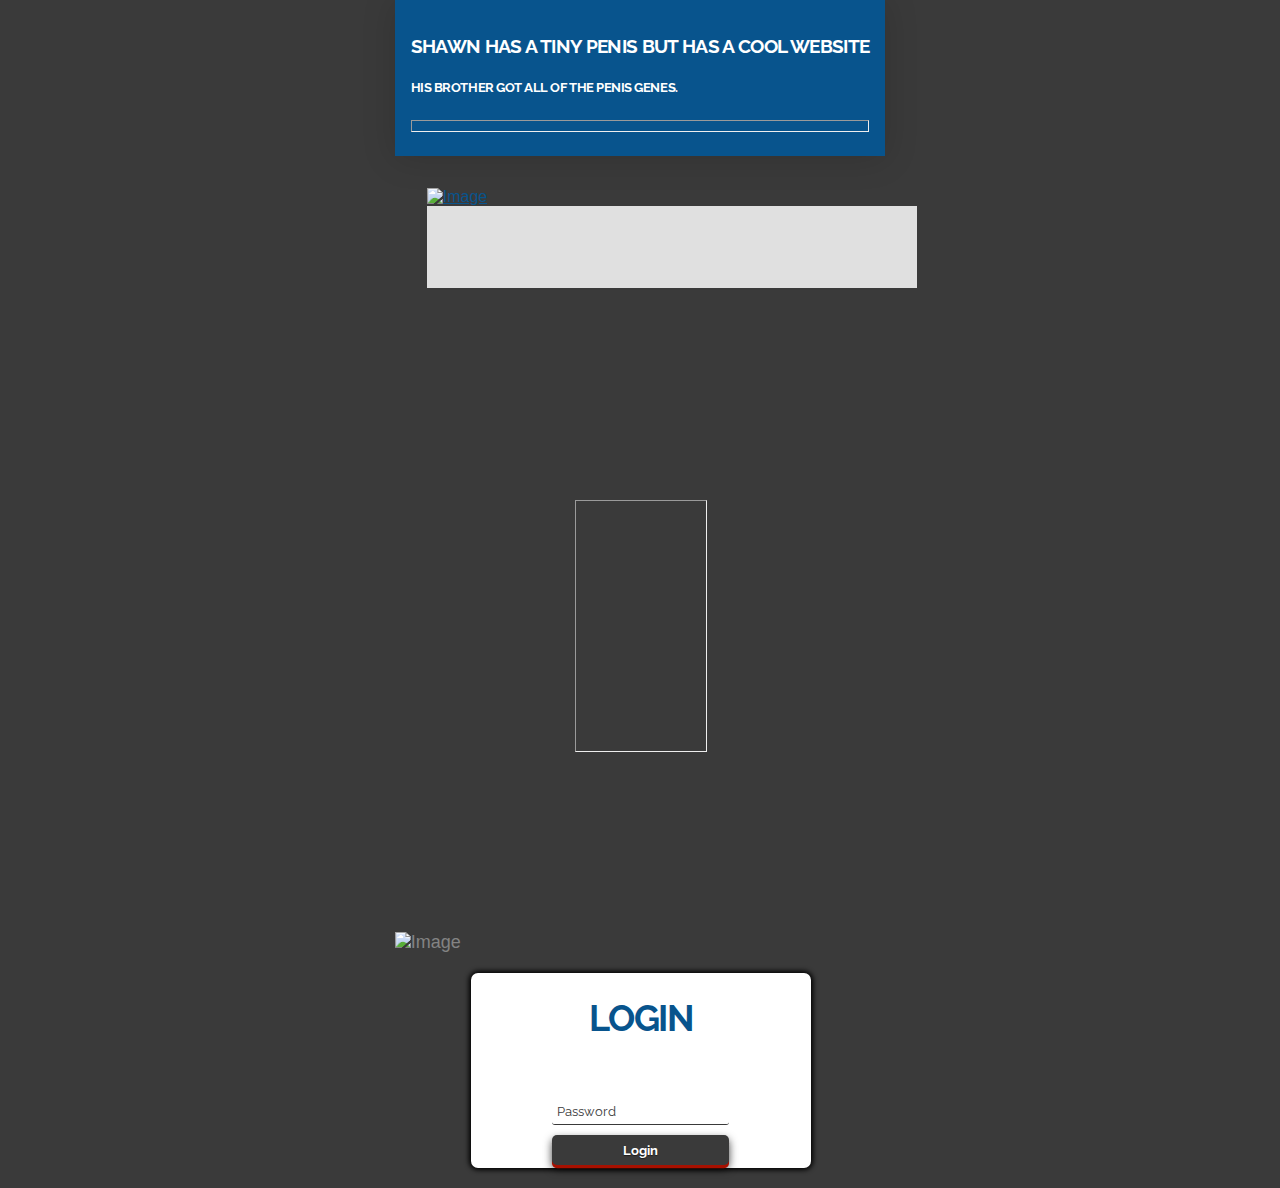
==== commit ca8423be: "Update index.html" ====
--- a/index.html
+++ b/index.html
@@ -151,11 +151,6 @@
       
 <div class="e8-14 x-bar-container">
 
-  
-  
-<a class="e8-15 x-image" href="/">
-  <img src="https://www.centralems.com/wp-content/uploads/2020/09/CentralEMS_logo_RGB@2x.png" width="384" height="89" alt="Image" loading="lazy">
-</a>
 
 </div>
 
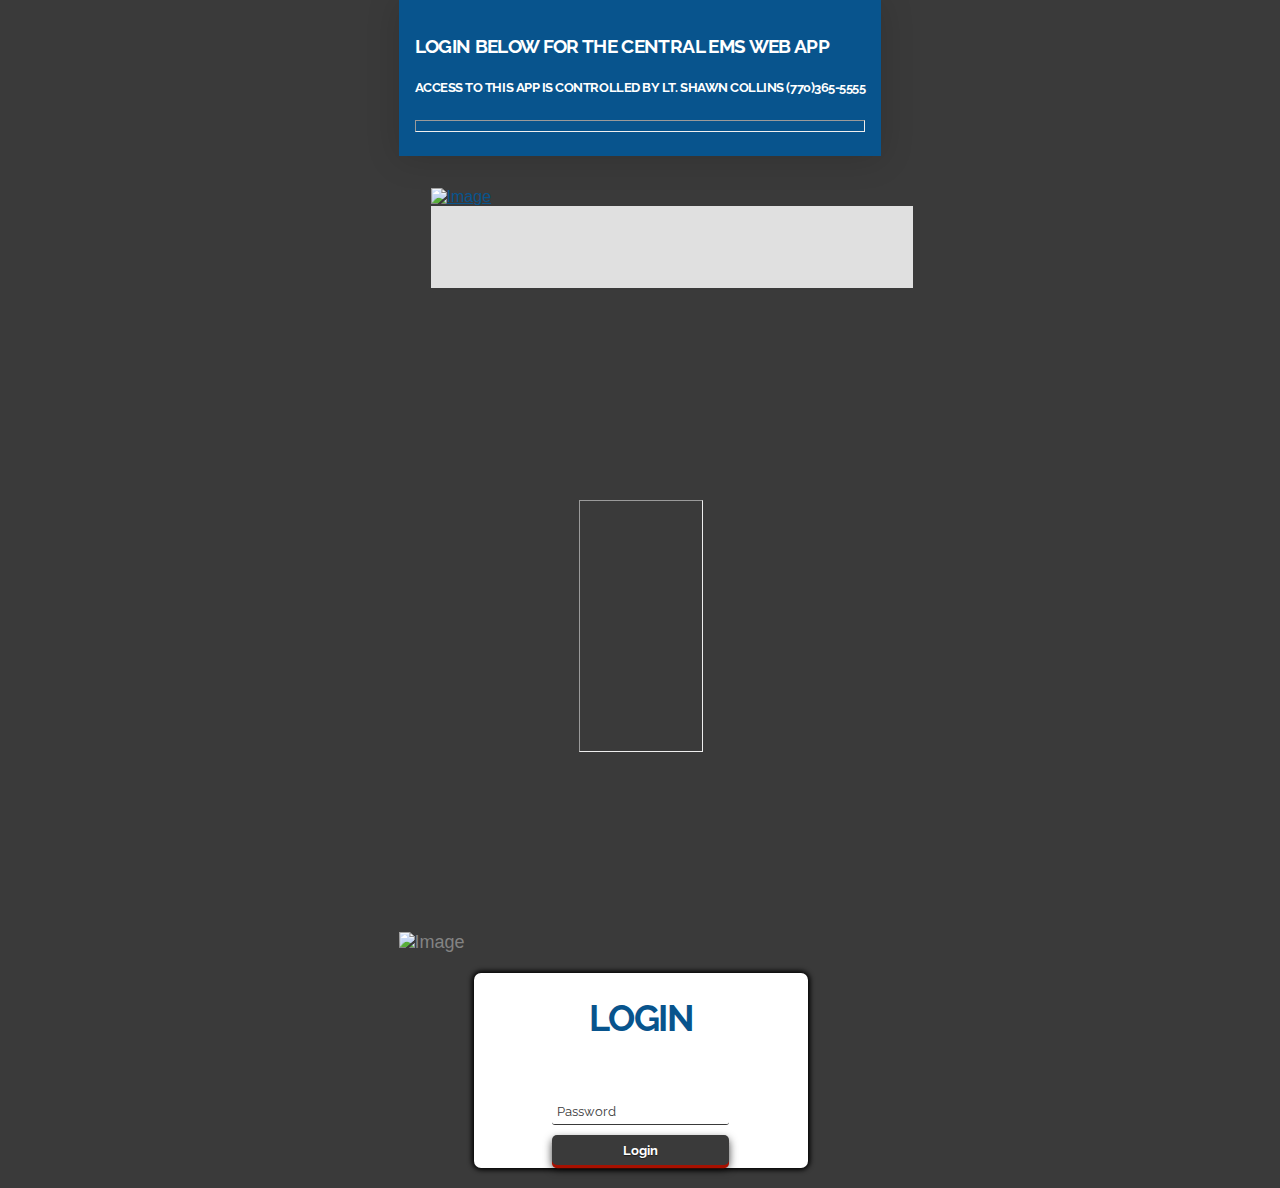
==== commit 4bc10cec: "updated" ====
--- a/index.html
+++ b/index.html
@@ -110,7 +110,7 @@
   
   
 <div class="e8-3 x-text x-text-headline">
-  <div class="x-text-content"><div class="x-text-content-text"><h1 class="x-text-content-text-primary"><H3><span style="color: #ffffff;">SHAWN HAS A TINY PENIS BUT HAS A COOL WEBSITE</span></H3></h1><span class="x-text-content-text-subheadline"><h5><span style="color: #ffffff;">His brother got all of the penis genes. </span></h5></span></div></div></div>
+  <div class="x-text-content"><div class="x-text-content-text"><h1 class="x-text-content-text-primary"><H3><span style="color: #ffffff;">LOGIN BELOW FOR THE CENTRAL EMS WEB APP</span></H3></h1><span class="x-text-content-text-subheadline"><h5><span style="color: #ffffff;">Access to this app is controlled by Lt. Shawn Collins (770)365-5555 </span></h5></span></div></div></div>
 
 <hr class="e8-4 x-line">
 </div>
